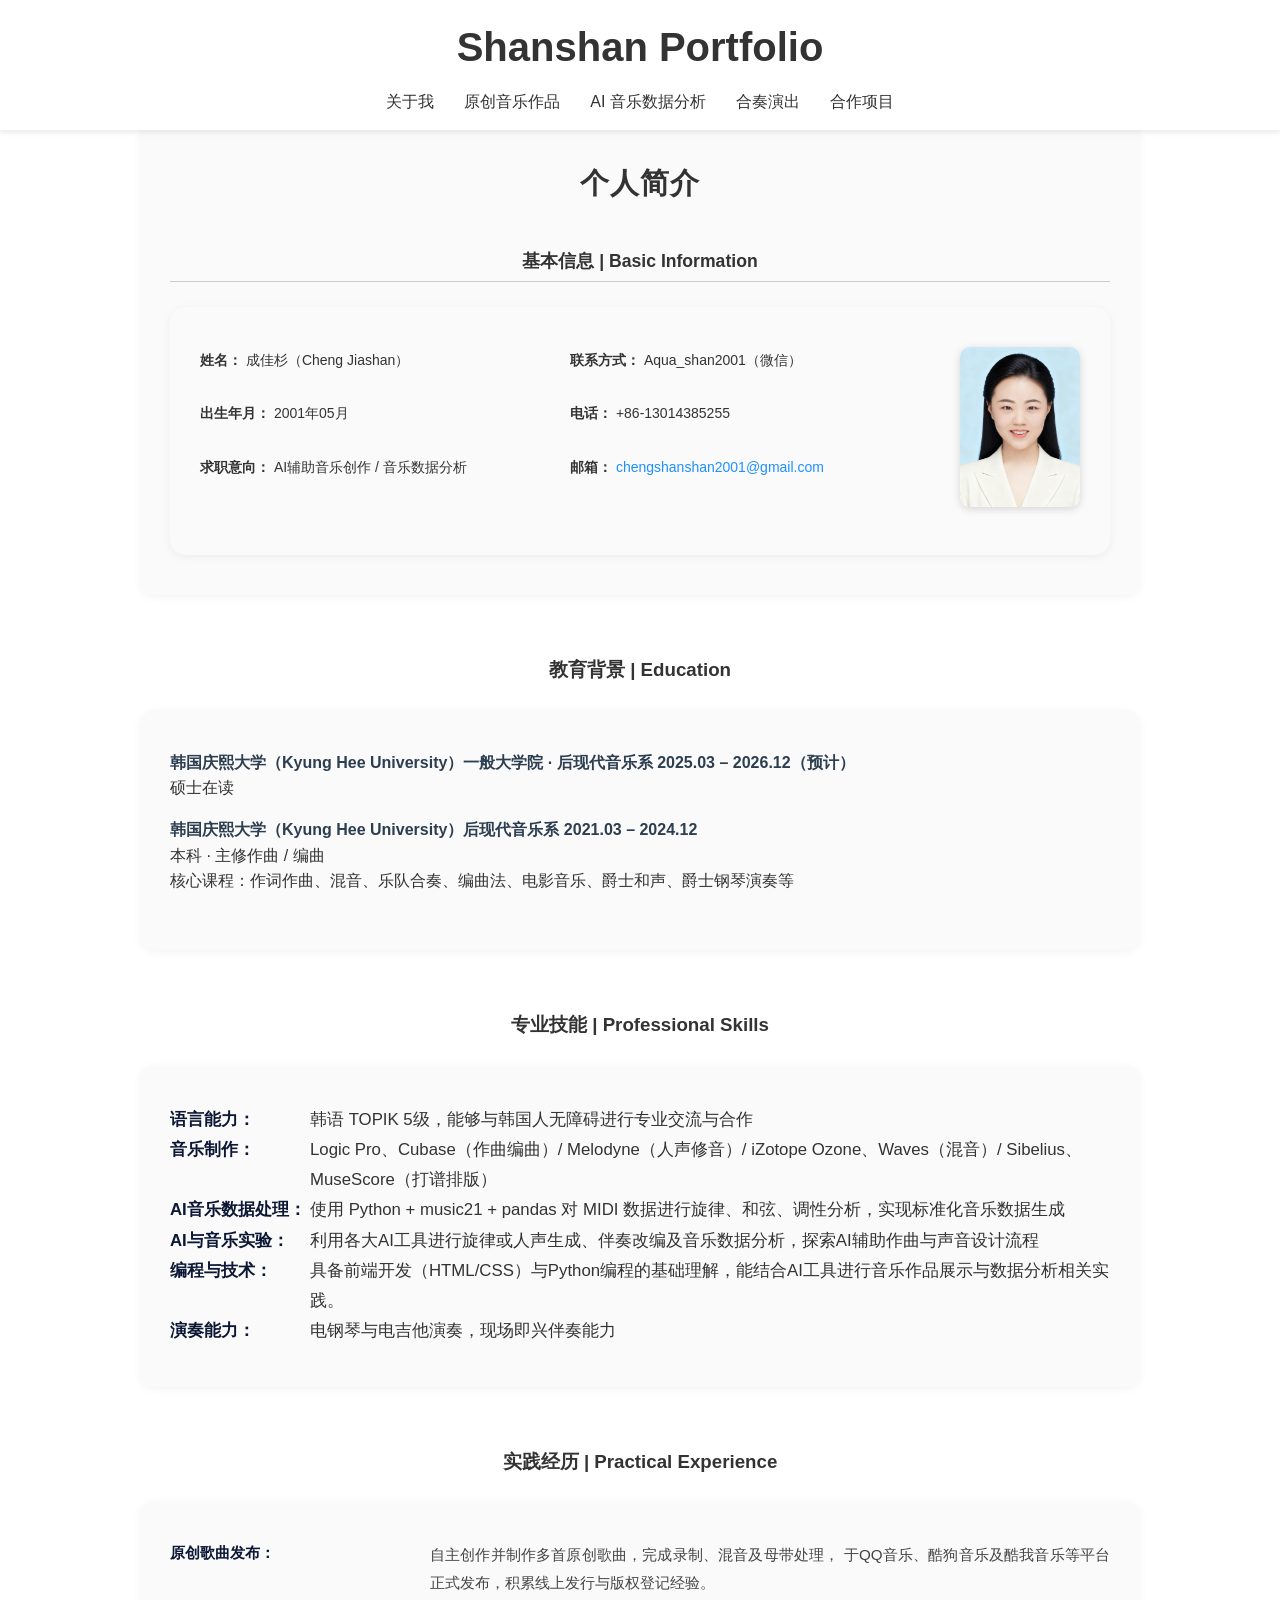
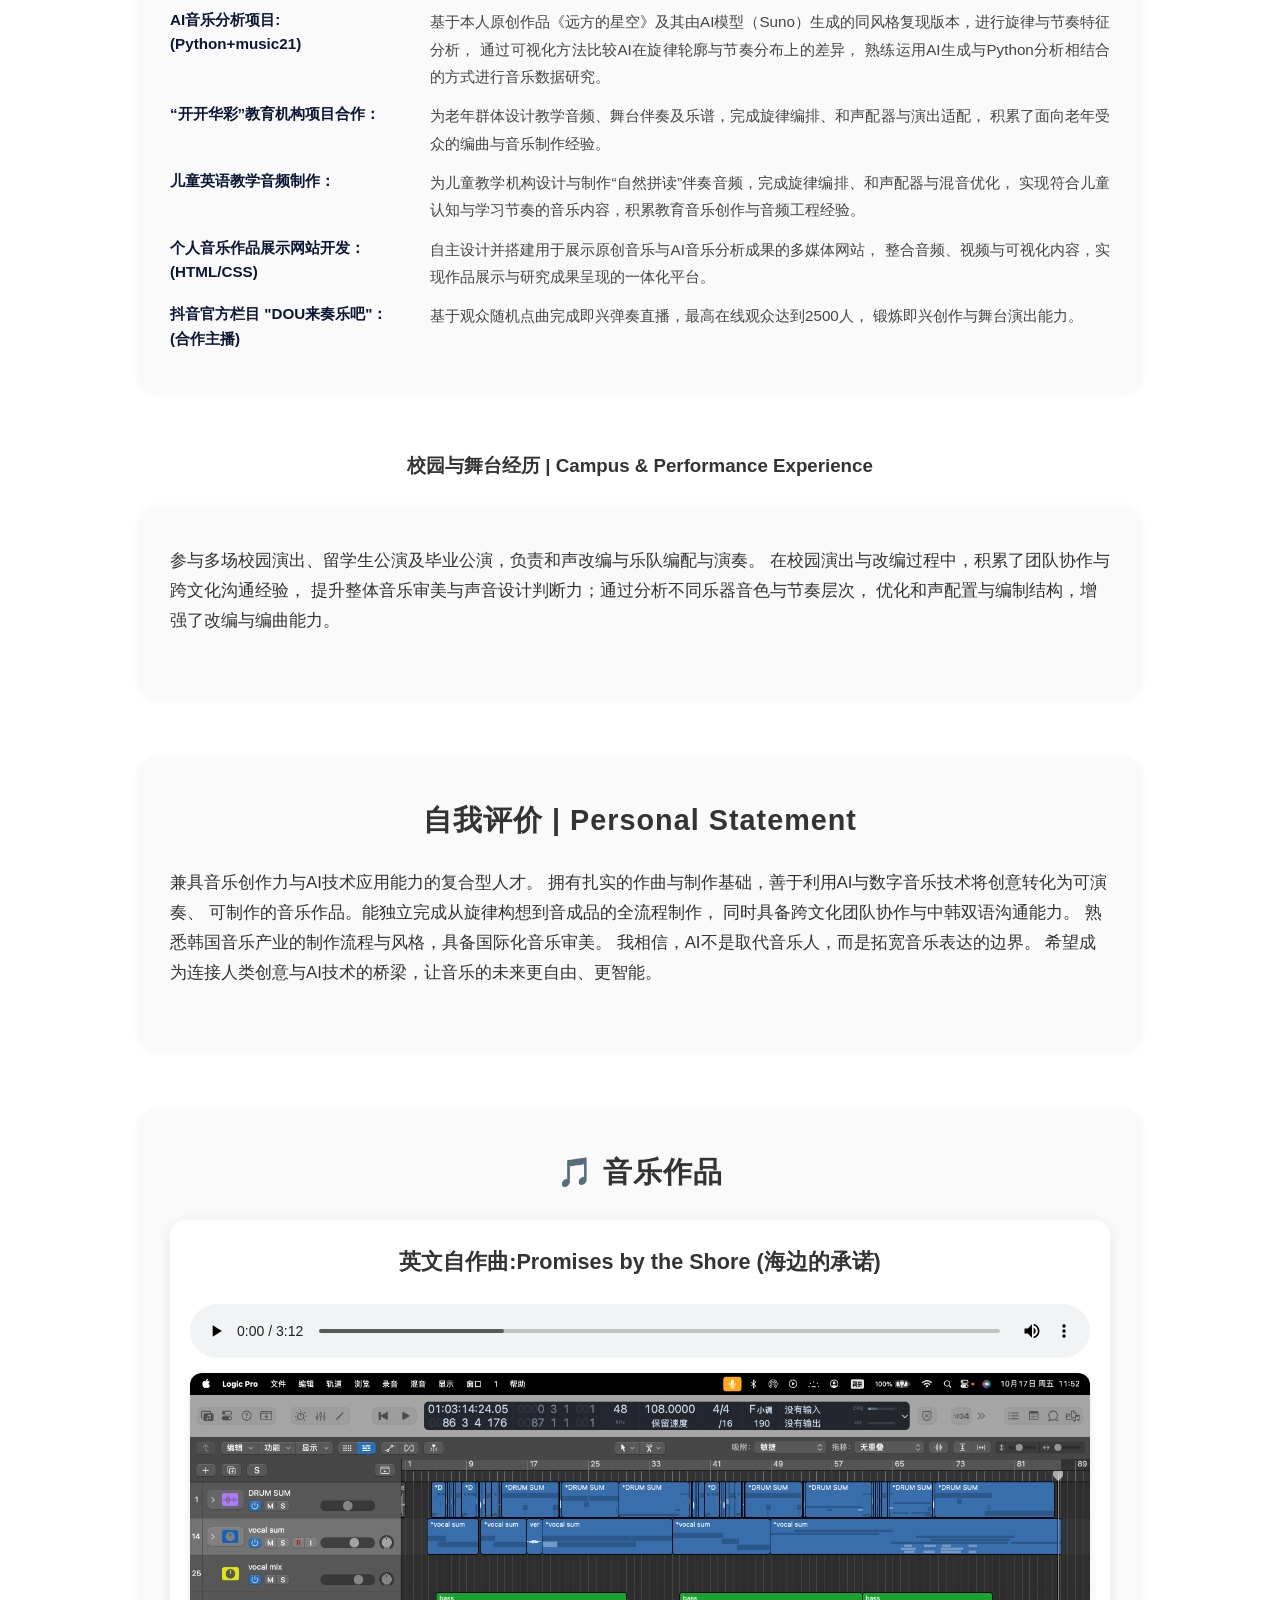
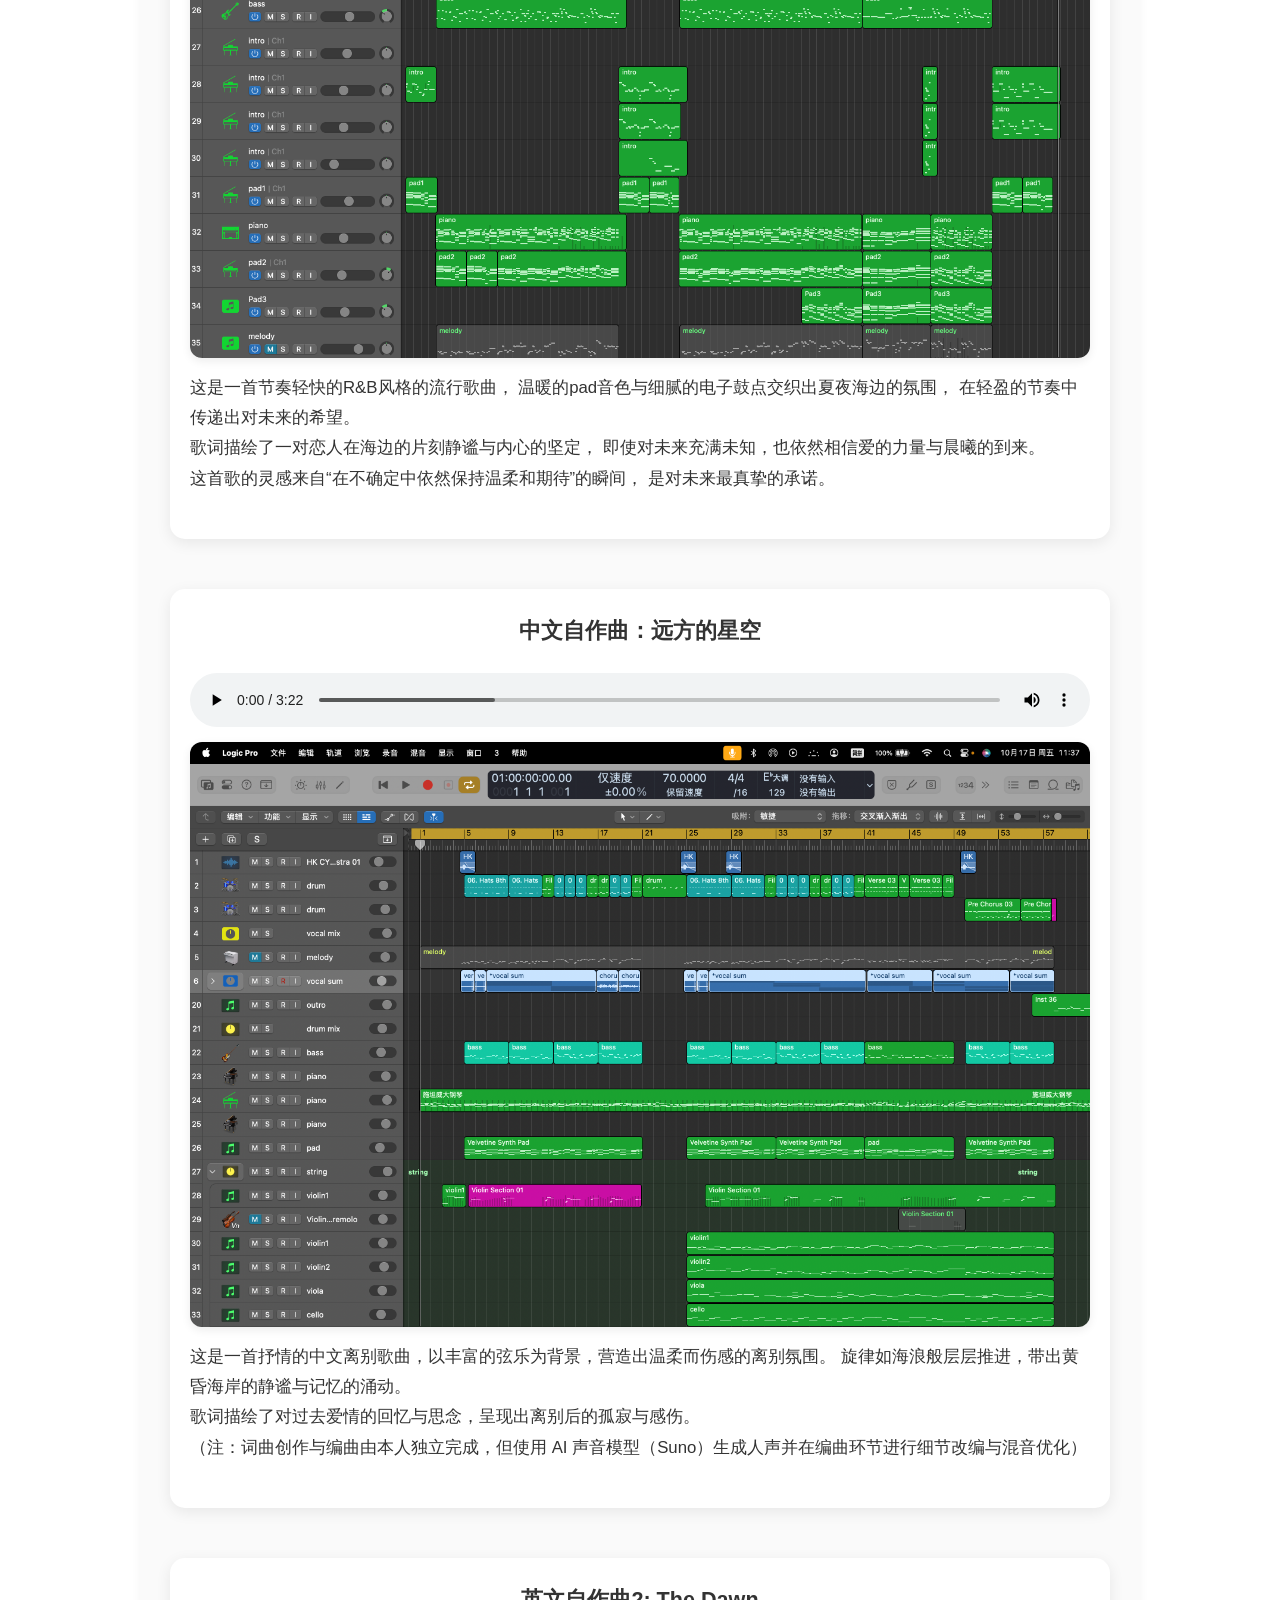
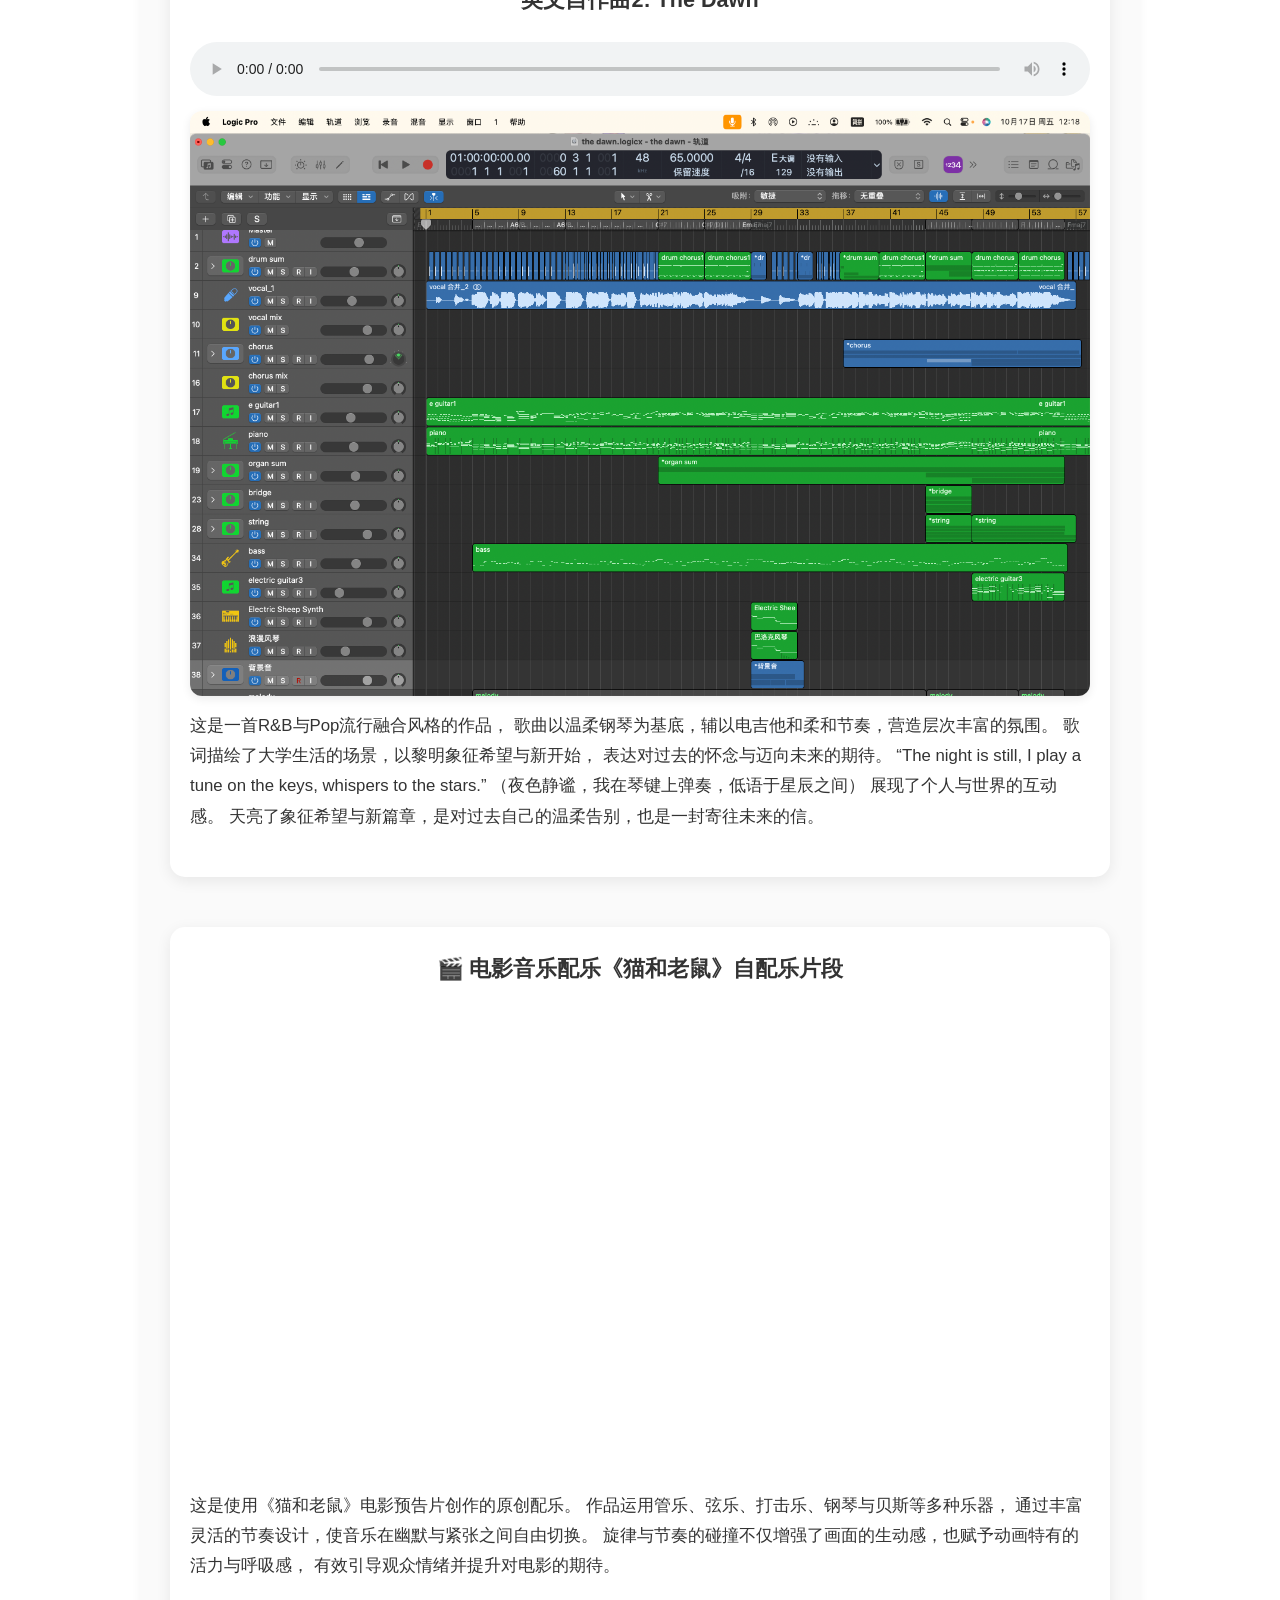
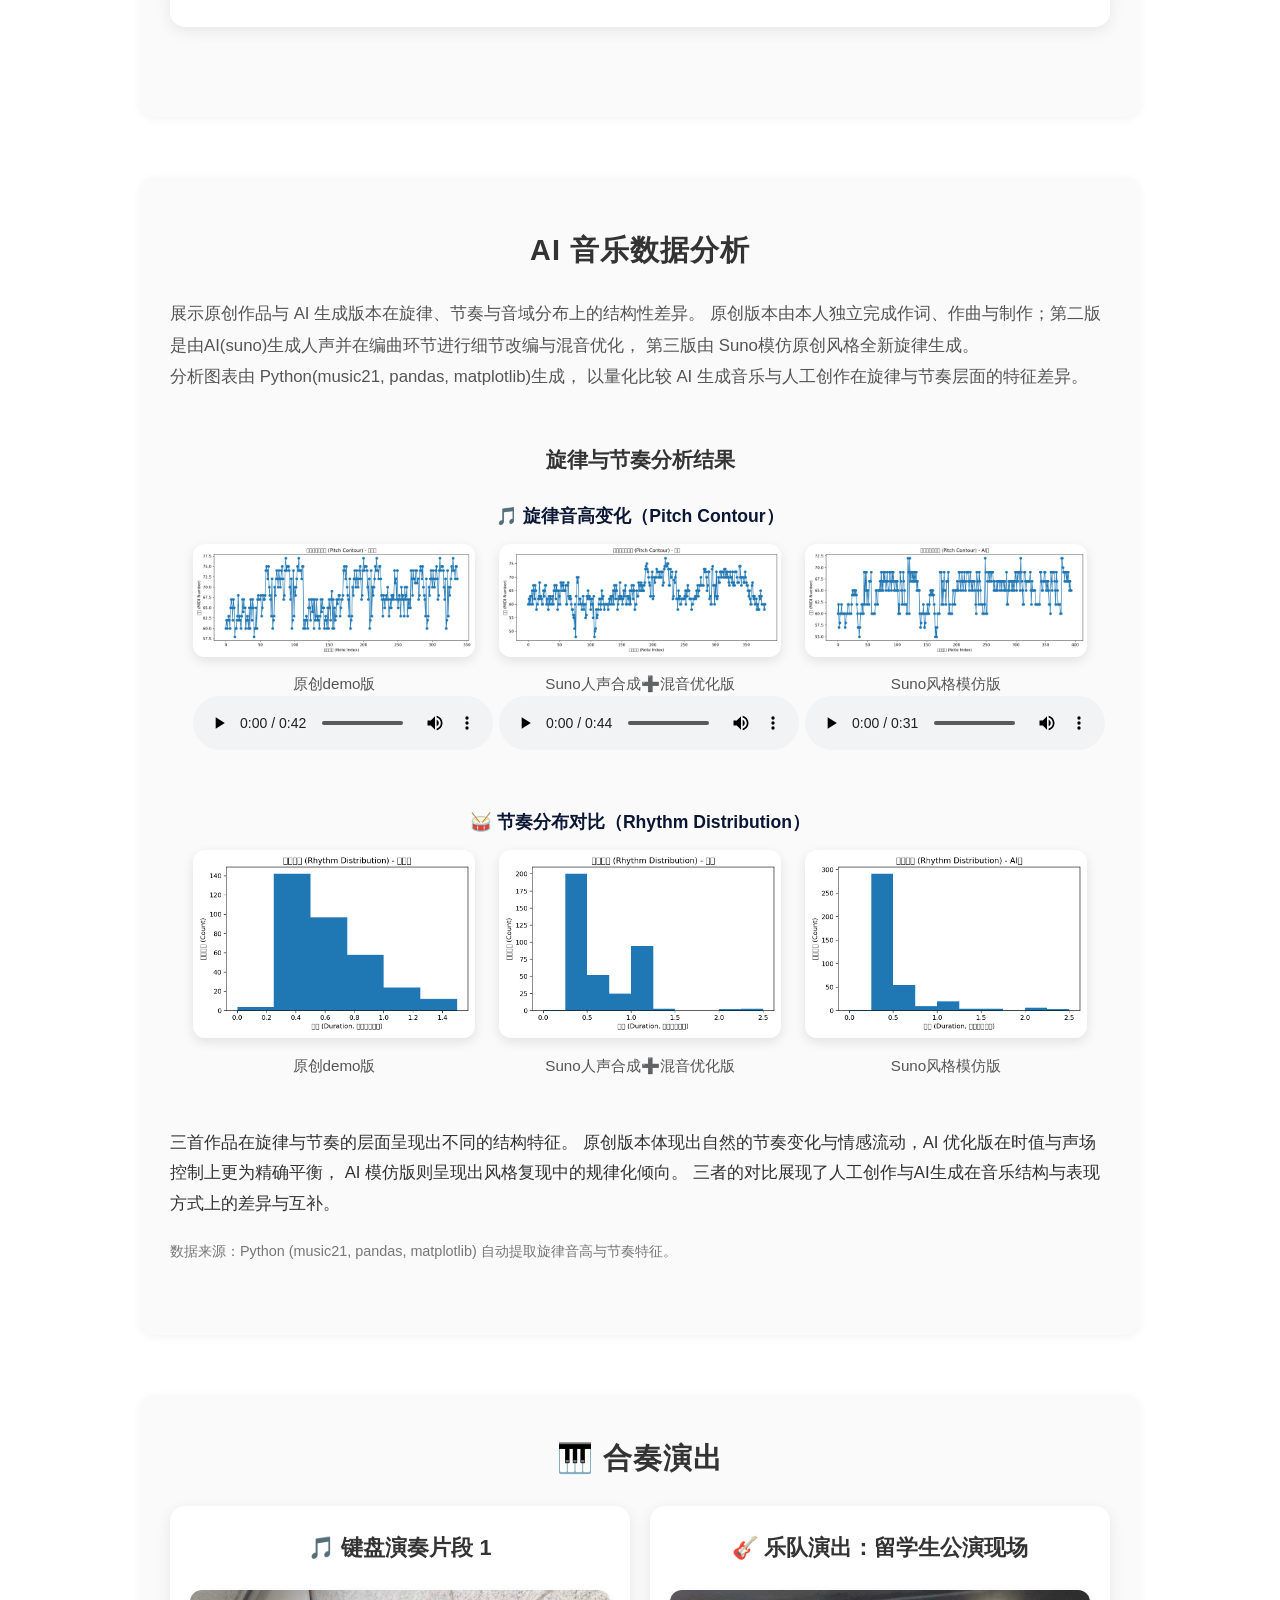
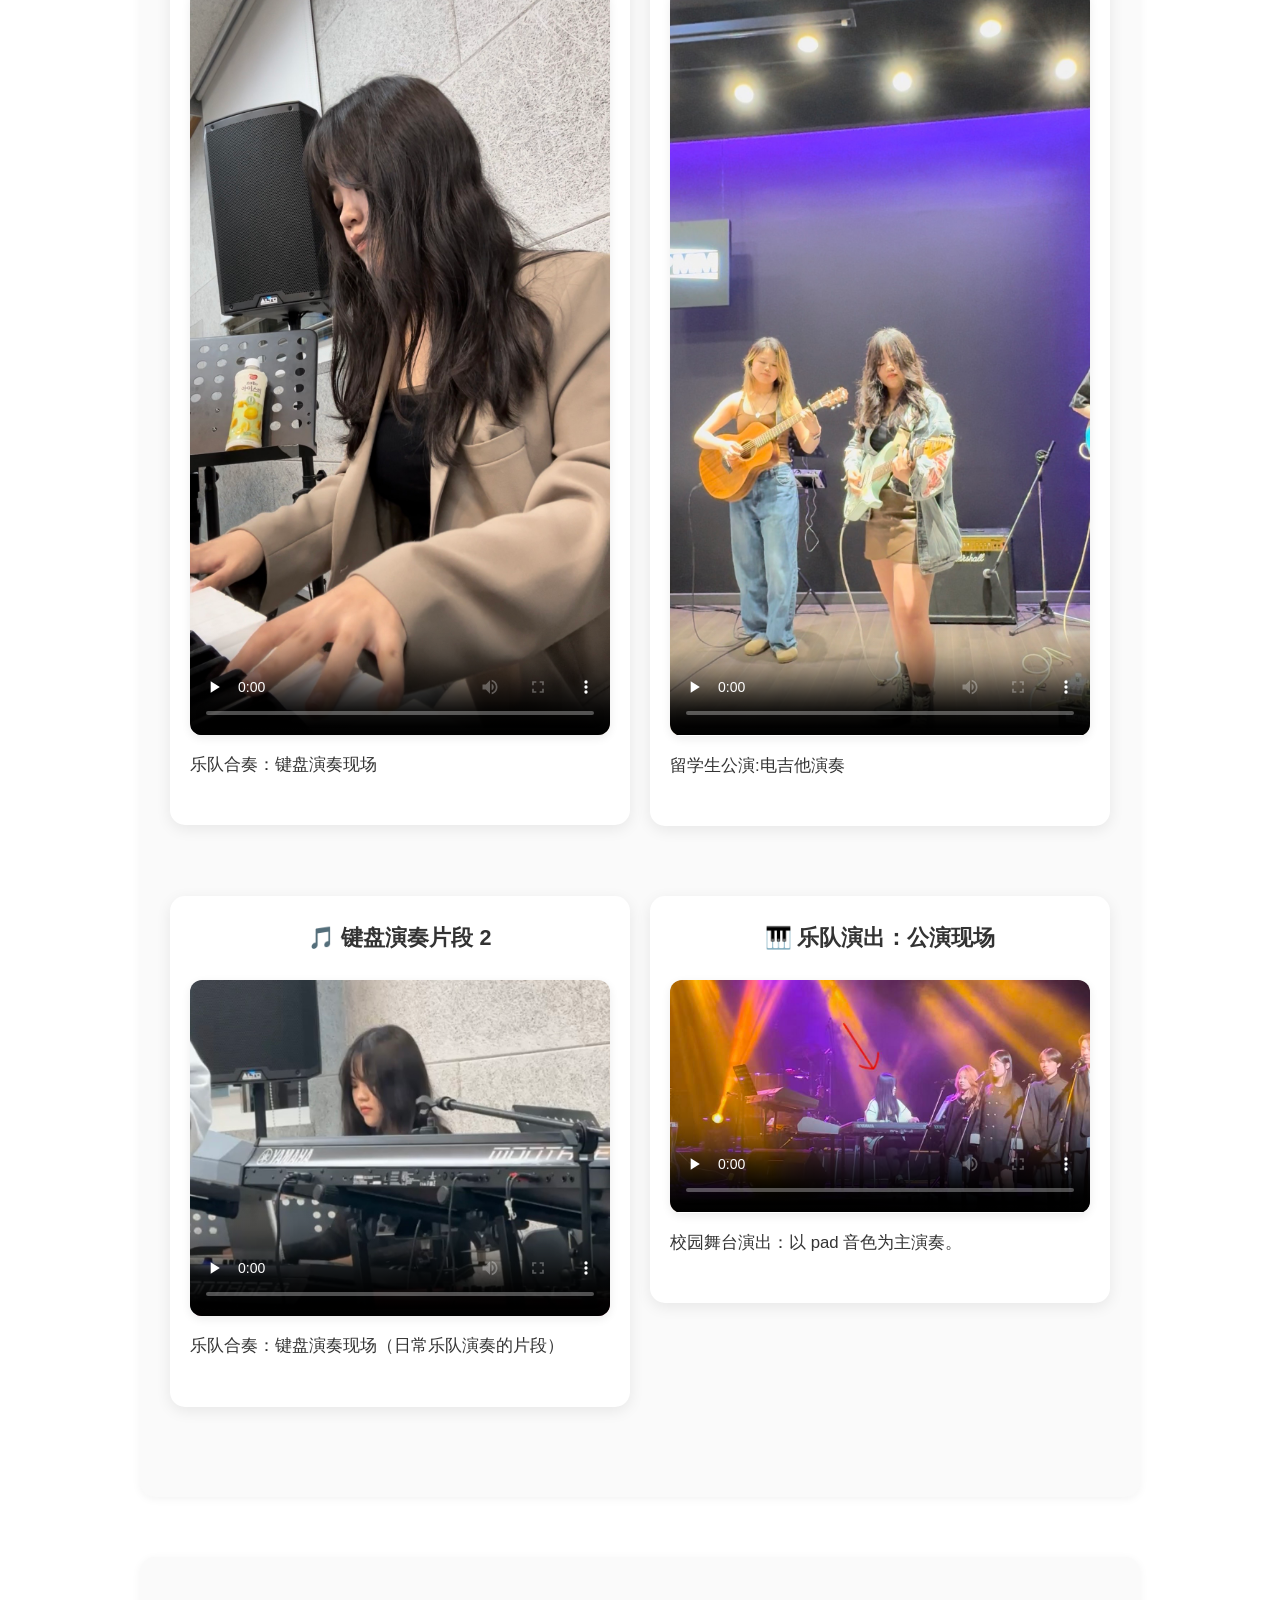
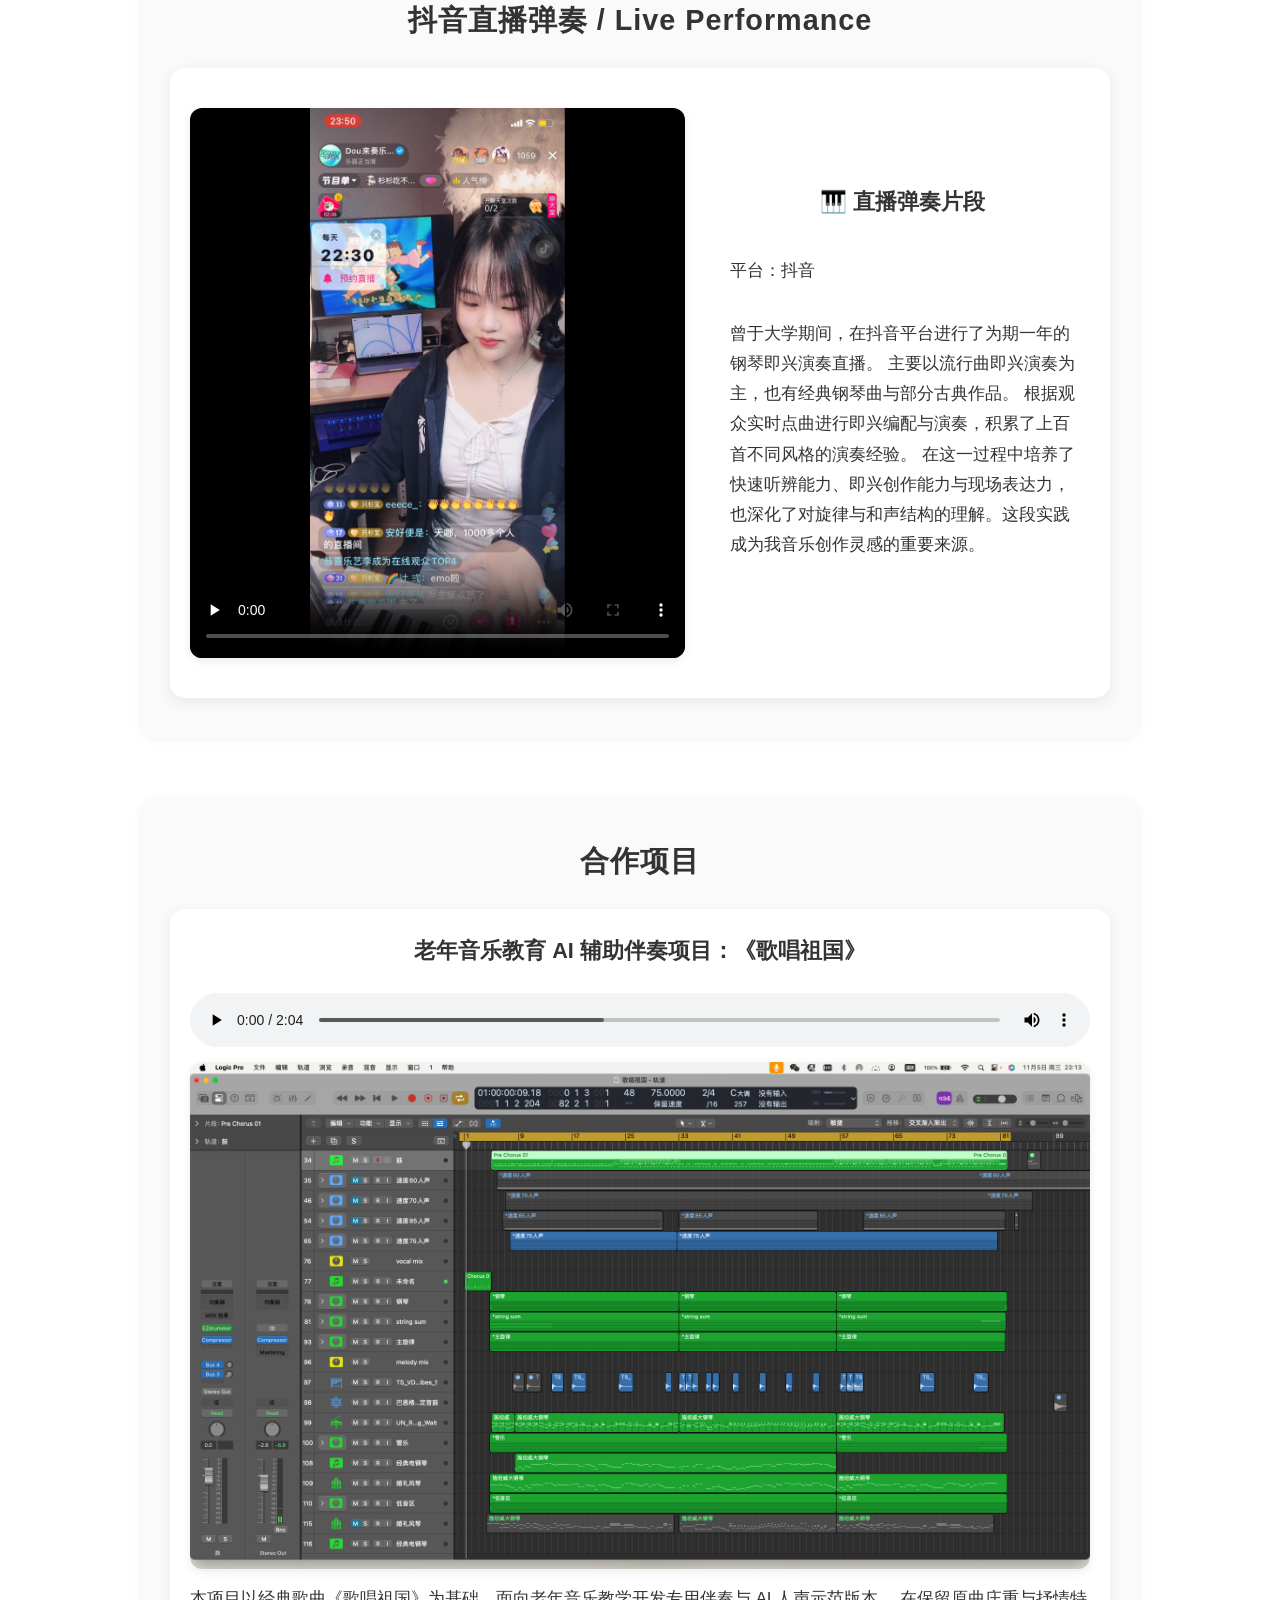
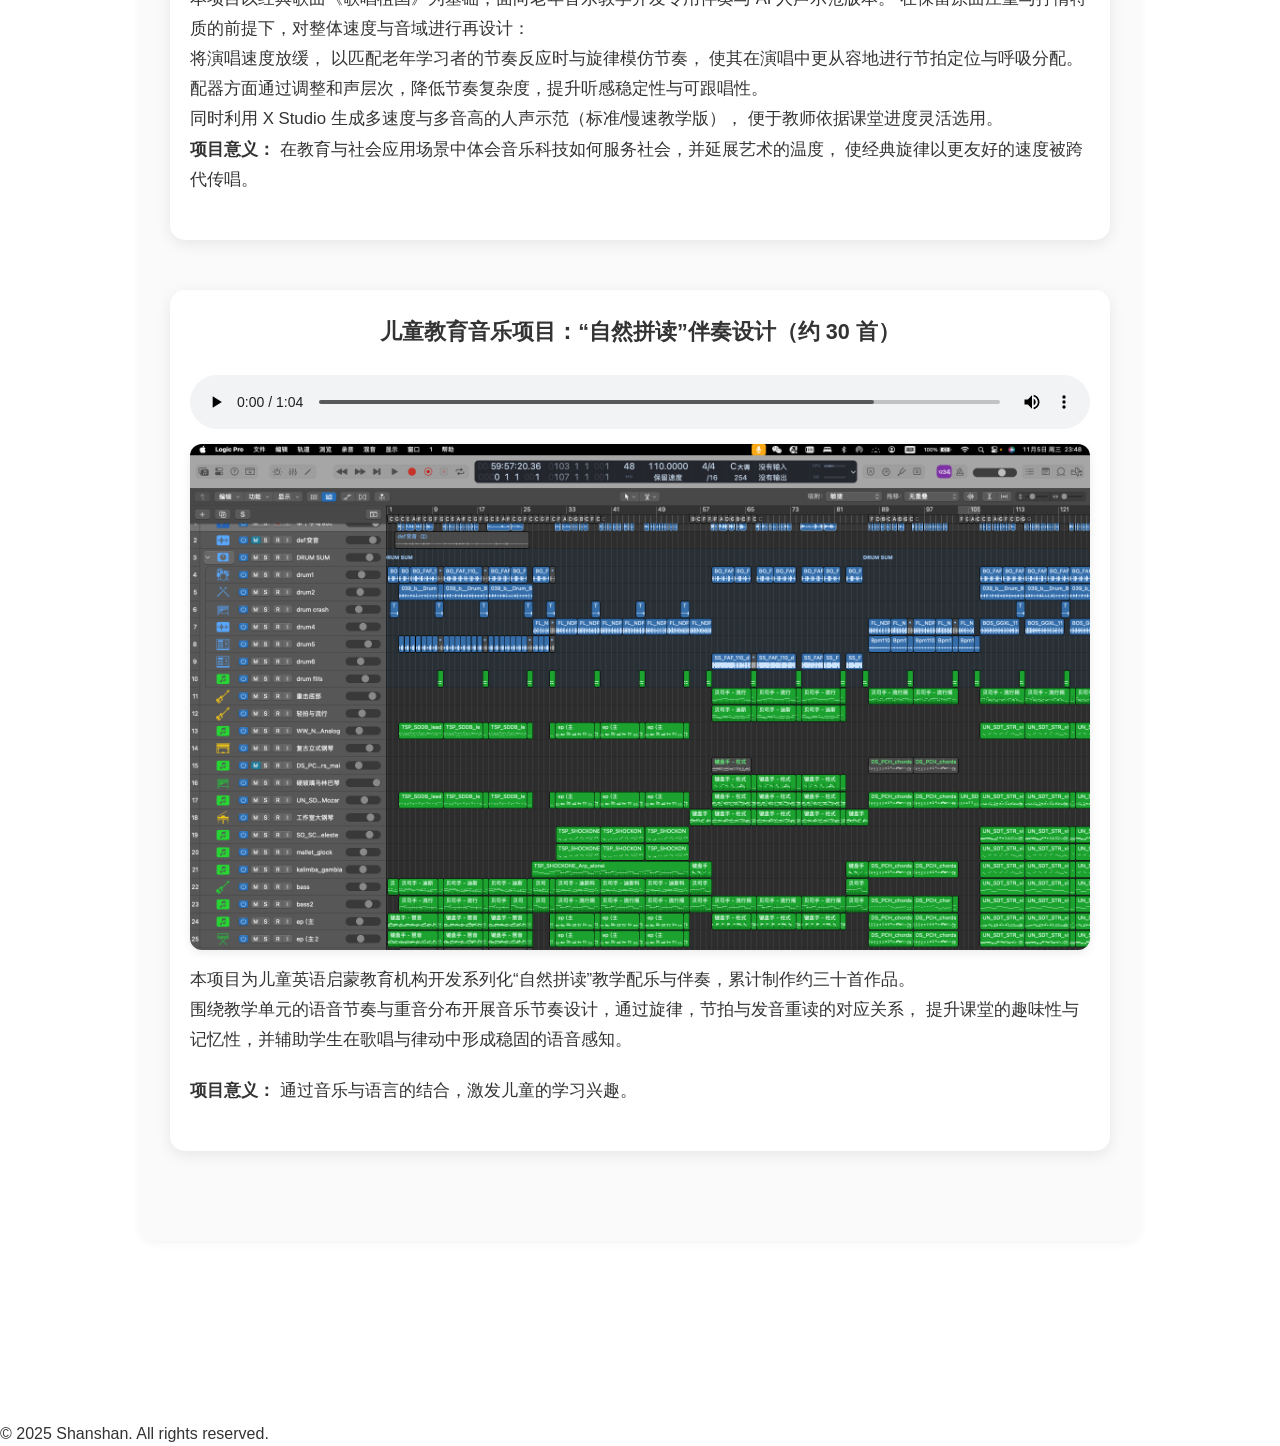
==== index.html @ 5c42ab13 "Update index.html" ====
<!-- ============================================= -->
<!-- 这是 Shanshan 的个人作品展示网页基础 HTML 框架 -->
<!-- ============================================= -->

<!DOCTYPE html>
<html lang="zh-CN">
<head>
  <meta charset="UTF-8" />
  <meta name="viewport" content="width=device-width, initial-scale=1.0" /> 
  <title>Shanshan Portfolio</title>
  <link rel="stylesheet" href="style.css?v=13" />
</head>
<style>
#statement.section {
  background-color: #fafafa !important;
  border-radius: 15px !important;
  box-shadow: 0 2px 10px rgba(0,0,0,0.05) !important;
  padding: 40px 30px !important;
  margin: 0 auto 60px auto !important;
  max-width: 1000px !important;
}
</style>

<body>
  <!-- ============================================= -->
  <!-- 页头部分 Header -->
  <!-- ============================================= -->
  <header>
    <h1>Shanshan Portfolio</h1>
    <button class="menu-toggle" aria-label="Toggle Menu">☰</button>
    <nav>
      <ul>
        <li><a href="#about">关于我</a></li>
        <li><a href="#music">原创音乐作品</a></li>
        <li><a href="#ai-analysis">AI 音乐数据分析</a></li>
        <li><a href="#ensemble">合奏演出</a></li>
        <li><a href="#collab">合作项目</a></li>
      </ul>
    </nav>
  </header>

  <!-- ✅ 主体内容 -->
  <main>
    <section id="about" class="section">
      <h2>个人简介</h2>
      <h3>基本信息 | Basic Information</h3>

      <div id="basic-info" class="info-grid">
        <div class="info-left">
          <p>
            <strong>姓名：</strong> 成佳杉（Cheng Jiashan）<br><br>
            <strong>出生年月：</strong> 2001年05月<br><br>
            <strong>求职意向：</strong> AI辅助音乐创作 / 音乐数据分析<br>
          </p>
        </div>

        <div class="info-right">
          <p>
            <strong>联系方式：</strong> Aqua_shan2001（微信）<br><br>
            <strong>电话：</strong> +86-13014385255<br><br>
            <strong>邮箱：</strong>
            <a href="mailto:chengshanshan2001@gmail.com">chengshanshan2001@gmail.com</a>
          </p>
        </div>

        <div class="info-photo">
          <img src="assets/images/zhengjianzhao.jpg" alt="证件照" />
        </div>
      </div>
    </section>
  </main>

  <!-- 2. 教育背景 -->
  <h3>教育背景 | Education</h3>
  <section id="education" class="section">

  <div class="education-list">

    <div class="education-item">
      <div class="edu-header">
        <span class="edu-school">韩国庆熙大学（Kyung Hee University）一般大学院 · 后现代音乐系</span>
        <span class="edu-period">2025.03 – 2026.12（预计）</span>
      </div>
      <div class="edu-major">硕士在读</div>
    </div>

    <div class="education-item">
      <div class="edu-header">
        <span class="edu-school">韩国庆熙大学（Kyung Hee University）后现代音乐系</span>
        <span class="edu-period">2021.03 – 2024.12</span>
      </div>
      <div class="edu-major">本科 · 主修作曲 / 编曲</div>
      <div class="edu-courses">核心课程：作词作曲、混音、乐队合奏、编曲法、电影音乐、爵士和声、爵士钢琴演奏等</div>
    </div>

  </div>
</section>
  </p>
  <!-- 5. 专业技能 -->
<h3>专业技能 | Professional Skills</h3>
<section id="skills" class="section">
  <div class="section-content">
    <div class="skills-grid">
      <div class="skill-item">
        <div class="skill-label">语言能力：</div>
        <div class="skill-content">韩语 TOPIK 5级，能够与韩国人无障碍进行专业交流与合作</div>
      </div>
      <div class="skill-item">
        <div class="skill-label">音乐制作：</div>
        <div class="skill-content">Logic Pro、Cubase（作曲编曲）/ Melodyne（人声修音）/ iZotope Ozone、Waves（混音）/ Sibelius、MuseScore（打谱排版）</div>
      </div>
      <div class="skill-item">
        <div class="skill-label">AI音乐数据处理：</div>
        <div class="skill-content">使用 Python + music21 + pandas 对 MIDI 数据进行旋律、和弦、调性分析，实现标准化音乐数据生成</div>
      </div>
      <div class="skill-item">
        <div class="skill-label">AI与音乐实验：</div>
        <div class="skill-content">利用各大AI工具进行旋律或人声生成、伴奏改编及音乐数据分析，探索AI辅助作曲与声音设计流程</div>
      </div>
      <div class="skill-item">
        <div class="skill-label">编程与技术：</div>
        <div class="skill-content">具备前端开发（HTML/CSS）与Python编程的基础理解，能结合AI工具进行音乐作品展示与数据分析相关实践。</div>
      </div>
      <div class="skill-item">
        <div class="skill-label">演奏能力：</div>
        <div class="skill-content">电钢琴与电吉他演奏，现场即兴伴奏能力</div>
      </div>
    </div>
  </div>
</section>

  <!-- 实践经历 -->
<h3>实践经历 | Practical Experience</h3>
<div class="section">
  <div class="experience-grid">
    <div class="experience-item">
      <div class="exp-label">原创歌曲发布：<br></div>
      <div class="exp-content">
        自主创作并制作多首原创歌曲，完成录制、混音及母带处理，
        于QQ音乐、酷狗音乐及酷我音乐等平台正式发布，积累线上发行与版权登记经验。
      </div>
    </div>
     <div class="experience-item">
      <div class="exp-label">AI音乐分析项目:<br>(Python+music21)</div>
      <div class="exp-content">
        基于本人原创作品《远方的星空》及其由AI模型（Suno）生成的同风格复现版本，进行旋律与节奏特征分析，
        通过可视化方法比较AI在旋律轮廓与节奏分布上的差异，
        熟练运用AI生成与Python分析相结合的方式进行音乐数据研究。
      </div>
    </div>
    <div class="experience-item">
      <div class="exp-label">“开开华彩”教育机构项目合作：</div>
      <div class="exp-content">
        为老年群体设计教学音频、舞台伴奏及乐谱，完成旋律编排、和声配器与演出适配，
        积累了面向老年受众的编曲与音乐制作经验。
      </div>
    </div>

    <div class="experience-item">
      <div class="exp-label">儿童英语教学音频制作：</div>
      <div class="exp-content">
        为儿童教学机构设计与制作“自然拼读”伴奏音频，完成旋律编排、和声配器与混音优化，
        实现符合儿童认知与学习节奏的音乐内容，积累教育音乐创作与音频工程经验。
      </div>
    </div>

    <div class="experience-item">
      <div class="exp-label">个人音乐作品展示网站开发：<br>(HTML/CSS)</div>
      <div class="exp-content">
        自主设计并搭建用于展示原创音乐与AI音乐分析成果的多媒体网站，
        整合音频、视频与可视化内容，实现作品展示与研究成果呈现的一体化平台。
      </div>
    </div>

    <div class="experience-item">
      <div class="exp-label">抖音官方栏目 "DOU来奏乐吧"： <br>(合作主播)</div>
      <div class="exp-content">
        基于观众随机点曲完成即兴弹奏直播，最高在线观众达到2500人，
        锻炼即兴创作与舞台演出能力。
      </div>
    </div>

  </div>
</div>

<!-- 4. 校园与舞台经历 -->
 <h3>校园与舞台经历 | Campus & Performance Experience</h3>
<div class="section" id="campus">
  <div class="section-content">
    <p>
      参与多场校园演出、留学生公演及毕业公演，负责和声改编与乐队编配与演奏。
      在校园演出与改编过程中，积累了团队协作与跨文化沟通经验，
      提升整体音乐审美与声音设计判断力；通过分析不同乐器音色与节奏层次，
      优化和声配置与编制结构，增强了改编与编曲能力。
    </p>
  </div>
</div>

<!-- 自我评价 Section -->
<section id="statement" class="section">
  <h2>自我评价 | Personal Statement</h2>
  <p>
    兼具音乐创作力与AI技术应用能力的复合型人才。
    拥有扎实的作曲与制作基础，善于利用AI与数字音乐技术将创意转化为可演奏、
    可制作的音乐作品。能独立完成从旋律构想到音成品的全流程制作，
    同时具备跨文化团队协作与中韩双语沟通能力。
    熟悉韩国音乐产业的制作流程与风格，具备国际化音乐审美。
    我相信，AI不是取代音乐人，而是拓宽音乐表达的边界。
    希望成为连接人类创意与AI技术的桥梁，让音乐的未来更自由、更智能。
  </p>
</section>


  <!-- 音乐作品 Section -->
<section id="music" class="section">
  <h2>🎵 音乐作品</h2>

  <!-- 第一首 -->
  <div class="music-item">
    <h3>英文自作曲:Promises by the Shore (海边的承诺)</h3>
    <audio controls>
      <source src="assets/audio/promise.mp3" type="audio/mpeg">
      您的浏览器不支持音频播放
    </audio>
    <img src="assets/images/primes.png" alt="作品截图 2">
    <p>
      这是一首节奏轻快的R&B风格的流行歌曲，
      温暖的pad音色与细腻的电子鼓点交织出夏夜海边的氛围，
      在轻盈的节奏中传递出对未来的希望。<br>
      歌词描绘了一对恋人在海边的片刻静谧与内心的坚定，
      即使对未来充满未知，也依然相信爱的力量与晨曦的到来。<br>
      这首歌的灵感来自“在不确定中依然保持温柔和期待”的瞬间，
      是对未来最真挚的承诺。
    </p>
  </div>  <!-- ✅加上这行 -->

  <!-- 第二首 -->
  <div class="music-item">
    <h3>中文自作曲：远方的星空</h3>
    <audio controls>
      <source src="assets/audio/sunoyuanfang.mp3" type="audio/mpeg">
      您的浏览器不支持音频播放
    </audio>
    <img src="assets/images/yuanfang.png" alt="作品截图 1">
    <p>
      这是一首抒情的中文离别歌曲，以丰富的弦乐为背景，营造出温柔而伤感的离别氛围。
      旋律如海浪般层层推进，带出黄昏海岸的静谧与记忆的涌动。<br>
      歌词描绘了对过去爱情的回忆与思念，呈现出离别后的孤寂与感伤。<br>
      （注：词曲创作与编曲由本人独立完成，但使用 AI 声音模型（Suno）生成人声并在编曲环节进行细节改编与混音优化）
    </p>
  </div>

  <!-- 第三首 -->
  <div class="music-item">
    <h3>英文自作曲2: The Dawn</h3>
    <audio controls>
      <source src="assets/audio/the dawn.mp3" type="audio/mpeg">
      您的浏览器不支持音频播放
    </audio>
    <img src="assets/images/the dawn.png" alt="作品截图3">
    <p>
      这是一首R&B与Pop流行融合风格的作品，
      歌曲以温柔钢琴为基底，辅以电吉他和柔和节奏，营造层次丰富的氛围。
      歌词描绘了大学生活的场景，以黎明象征希望与新开始，
      表达对过去的怀念与迈向未来的期待。
      “The night is still, I play a tune on the keys, whispers to the stars.”
      （夜色静谧，我在琴键上弹奏，低语于星辰之间）
      展现了个人与世界的互动感。
      天亮了象征希望与新篇章，是对过去自己的温柔告别，也是一封寄往未来的信。
    </p>
  </div>

 <!-- 电影配乐 -->
<div class="music-item">
  <h3>🎬 电影音乐配乐《猫和老鼠》自配乐片段</h3>

  <!-- 嵌入Bilibili视频 -->
  <iframe 
    src="//player.bilibili.com/player.html?isOutside=true&aid=115497945339783&bvid=BV1Nb1xBbEkh&cid=33733151829&p=1" 
    width="100%" height="460" 
    scrolling="no" border="0" frameborder="no" framespacing="0" allowfullscreen="true">
  </iframe>

  <p>
    这是使用《猫和老鼠》电影预告片创作的原创配乐。
    作品运用管乐、弦乐、打击乐、钢琴与贝斯等多种乐器，
    通过丰富灵活的节奏设计，使音乐在幽默与紧张之间自由切换。
    旋律与节奏的碰撞不仅增强了画面的生动感，也赋予动画特有的活力与呼吸感，
    有效引导观众情绪并提升对电影的期待。
  </p>
</div>



</section>

  <!-- AI 音乐数据分析 Section -->
<section id="ai-analysis" class="section">
  <h2>AI 音乐数据分析</h2>
  <p class="ai-intro">
   展示原创作品与 AI 生成版本在旋律、节奏与音域分布上的结构性差异。
原创版本由本人独立完成作词、作曲与制作；第二版是由AI(suno)生成人声并在编曲环节进行细节改编与混音优化，
第三版由 Suno模仿原创风格全新旋律生成。<br>
分析图表由 Python(music21, pandas, matplotlib)生成，
以量化比较 AI 生成音乐与人工创作在旋律与节奏层面的特征差异。
  </p>

  <div class="image-grid">
  <h3>旋律与节奏分析结果</h3>

  <!-- 第1行：三张“旋律”图 -->
  <div class="img-row">
    <h4>🎵 旋律音高变化（Pitch Contour）</h4>
    <div class="img-group">
      <figure>
        <img src="assets/images/yuan-mel.png" alt="纯原创旋律轮廓">
        <figcaption>原创demo版</figcaption>
        <audio controls src="assets/audio/fuge1.mp3"></audio>
      </figure>
      <figure>
        <img src="assets/images/suno-mel.png" alt="Suno混音旋律轮廓">
        <figcaption>Suno人声合成➕混音优化版</figcaption>
        <audio controls src="assets/audio/fuge2.mp3"></audio>
      </figure>
      <figure>
        <img src="assets/images/AI_mel.png" alt="AI仿写旋律轮廓">
        <figcaption>Suno风格模仿版</figcaption>
        <audio controls src="assets/audio/fuge3.mp3"></audio>
      </figure>
    </div>
  </div>
  <!-- 第2行：三张“节奏”图 -->
  <div class="img-row">
    <h4>🥁 节奏分布对比（Rhythm Distribution）</h4>
    <div class="img-group">
      <figure>
        <img src="assets/images/yuan_rhythm.png" alt="纯原创节奏分布">
        <figcaption>原创demo版</figcaption>
      </figure>
      <figure>
        <img src="assets/images/suno- rhythm.png" alt="Suno混音节奏分布">
        <figcaption>Suno人声合成➕混音优化版</figcaption>
      </figure>
      <figure>
        <img src="assets/images/AI_rhythm.png" alt="AI仿写节奏分布">
        <figcaption>Suno风格模仿版</figcaption>
      </figure>
    </div>
  </div>
<p class="ai-summary"> 三首作品在旋律与节奏的层面呈现出不同的结构特征。
  原创版本体现出自然的节奏变化与情感流动，AI 优化版在时值与声场控制上更为精确平衡，
  AI 模仿版则呈现出风格复现中的规律化倾向。
  三者的对比展现了人工创作与AI生成在音乐结构与表现方式上的差异与互补。 </p>
  <p class="note">
    数据来源：Python (music21, pandas, matplotlib) 自动提取旋律音高与节奏特征。
  </p>
</div>
</section>
<!-- 合奏演出 Section -->
<section class="section" id="ensemble-section">
  <h2>🎹 合奏演出</h2>

  <div id="ensemble">
    <!-- 键盘演奏1 -->
    <article class="music-item">
      <h3>🎵 键盘演奏片段 1</h3>
      <video controls preload="none" poster="assets/images/hezou1.jpg" width="100%">
        <source src="assets/video/hezou1.MOV" type="video/mp4">
        您的浏览器不支持视频播放。
      </video>
      <p class="meta">乐队合奏：键盘演奏现场</p>
    </article>

    <!-- 电吉他演出 -->
    <article class="music-item">
      <h3>🎸 乐队演出：留学生公演现场</h3>
      <video controls preload="none" poster="assets/images/guitar.jpg" width="100%">
        <source src="assets/video/guitar.MOV" type="video/mp4">
        您的浏览器不支持视频播放。
      </video>
      <p class="meta">留学生公演:电吉他演奏</p>
    </article>

    <!-- 键盘演奏2 -->
    <article class="music-item">
      <h3>🎵 键盘演奏片段 2</h3>
      <video controls preload="none" poster="assets/images/hezou2.jpg" width="100%">
        <source src="assets/video/hezou2.MOV" type="video/mp4">
        您的浏览器不支持视频播放。
      </video>
      <p class="meta">乐队合奏：键盘演奏现场（日常乐队演奏的片段）</p>
    </article>

    <!-- 电钢琴演出 -->
    <article class="music-item">
      <h3>🎹 乐队演出：公演现场</h3>
      <video controls preload="none" poster="assets/images/gongyan2.jpg" width="100%">
        <source src="assets/video/gongyan.mov" type="video/mp4">
        您的浏览器不支持视频播放。
      </video>
      <p class="meta">校园舞台演出：以 pad 音色为主演奏。</p>
    </article>
  </div>
</section>

<!-- 实时演奏 Section -->
<section id="live" class="section">
  <h2>抖音直播弹奏 / Live Performance</h2>

  <article class="music-item live-item">
  <div class="live-video">
    <video controls preload="none" poster="assets/images/live.PNG">
      <source src="assets/video/live.MOV" type="video/mp4">
      您的浏览器不支持视频播放。
    </video>
  </div>
  <div class="live-desc">
    <h3>🎹 直播弹奏片段</h3>
    <p class="meta">平台：抖音</p>
    <p class="desc">   曾于大学期间，在抖音平台进行了为期一年的钢琴即兴演奏直播。
      主要以流行曲即兴演奏为主，也有经典钢琴曲与部分古典作品。
      根据观众实时点曲进行即兴编配与演奏，积累了上百首不同风格的演奏经验。
      在这一过程中培养了快速听辨能力、即兴创作能力与现场表达力，
      也深化了对旋律与和声结构的理解。这段实践成为我音乐创作灵感的重要来源。</p>
  </div>
</article>
</section>
<!-- 合作项目 Section -->
<section id="collab" class="section">
  <h2>合作项目</h2>

  <!-- 项目 1：老年音乐教育 -->
  <div class="music-item">
    <h3>老年音乐教育 AI 辅助伴奏项目：《歌唱祖国》</h3>
    <audio controls>
      <source src="assets/audio/gechangzuguo.mp3" type="audio/mpeg">
      您的浏览器不支持音频播放
    </audio>
    <img src="assets/images/gechangzuguo.png" alt="项目截图">
    <p>
      本项目以经典歌曲《歌唱祖国》为基础，面向老年音乐教学开发专用伴奏与 AI 人声示范版本。
在保留原曲庄重与抒情特质的前提下，对整体速度与音域进行再设计：<br>将演唱速度放缓，
以匹配老年学习者的节奏反应时与旋律模仿节奏，
使其在演唱中更从容地进行节拍定位与呼吸分配。<br>
配器方面通过调整和声层次，降低节奏复杂度，提升听感稳定性与可跟唱性。<br>
同时利用 X Studio 生成多速度与多音高的人声示范（标准/慢速教学版），
便于教师依据课堂进度灵活选用。<br>
<strong>项目意义：</strong> 在教育与社会应用场景中体会音乐科技如何服务社会，并延展艺术的温度，
使经典旋律以更友好的速度被跨代传唱。
    </p>
  </div>

  <!-- 项目 2：儿童自然拼读 -->
  <div class="music-item">
    <h3>儿童教育音乐项目：“自然拼读”伴奏设计（约 30 首）</h3>
    <audio controls>
      <source src="assets/audio/jkl.mp3" type="audio/mpeg">
      您的浏览器不支持音频播放
    </audio>
    <img src="assets/images/ziran.png" alt="自然拼读配乐工程截图">
    <p>
      本项目为儿童英语启蒙教育机构开发系列化“自然拼读”教学配乐与伴奏，累计制作约三十首作品。<br>
      围绕教学单元的语音节奏与重音分布开展音乐节奏设计，通过旋律，节拍与发音重读的对应关系，
      提升课堂的趣味性与记忆性，并辅助学生在歌唱与律动中形成稳固的语音感知。
      <br>
    </p>
    <p>
      <strong>项目意义：</strong> 通过音乐与语言的结合，激发儿童的学习兴趣。
    </p>
  </div>

</section>
<main class="main-content">
  <!-- 保留原有的所有 section 内容 -->
</main>
  <!-- ============================================= -->
  <!-- 页脚 Footer -->
  <!-- ============================================= -->
  <footer>
    <p>© 2025 Shanshan. All rights reserved.</p>
  </footer>
  <script>
  // 选取页面内所有 <video> 元素
  const videos = document.querySelectorAll("video");

  // 当某个视频开始播放时
  videos.forEach((video) => {
    video.addEventListener("play", () => {
      // 暂停其他正在播放的视频
      videos.forEach((otherVideo) => {
        if (otherVideo !== video && !otherVideo.paused) {
          otherVideo.pause();
        }
      });
    });
  });
</script>
 <!-- ✅ 放在网页最底部的脚本 -->
   <script>
  document.addEventListener('DOMContentLoaded', () => {
    const menuBtn = document.querySelector('.menu-toggle');
    const navList = document.querySelector('nav ul');
    
    menuBtn.addEventListener('click', (e) => {
      e.stopPropagation();
      navList.classList.toggle('active');
    });

    document.addEventListener('click', (e) => {
      if (!navList.contains(e.target) && !menuBtn.contains(e.target)) {
        navList.classList.remove('active');
      }
    });
  });

  // ✅ 确保同时只播放一个音频
  document.addEventListener("play", function(e) {
    const audios = document.getElementsByTagName("audio");
    for (let i = 0; i < audios.length; i++) {
      if (audios[i] !== e.target) {
        audios[i].pause();
      }
    }
  }, true);
  </script>
<script>
// ✅ 移动端视频播放兼容修复：让第一次点击就能播放
document.addEventListener('DOMContentLoaded', () => {
  const videos = document.querySelectorAll('video');

  videos.forEach(video => {
    video.addEventListener('click', () => {
      if (video.paused) {
        video.play().catch(() => {}); // 如果被系统阻止，不报错
      } else {
        video.pause();
      }
    });

    // ✅ 支持微信 / Safari 自动允许交互播放
    video.setAttribute('playsinline', 'true');
    video.setAttribute('webkit-playsinline', 'true');
    video.setAttribute('controlsList', 'nodownload');
  });
});
</script>

</body>
</html>
---- style.css ----
/* ============================================= */
/* Shanshan Portfolio - 精简优化版CSS */
/* ============================================= */

/* ---------- 1. 全局基础设置 ---------- */
* {
  margin: 0;
  padding: 0;
  box-sizing: border-box;
  font-family: 'Helvetica Neue', Arial, sans-serif;
}

body {
  background-color: #ffffff;
  color: #333333;
  line-height: 1.6;
}

/* ---------- 2. 页头 Header ---------- */
header {
  position: fixed;
  top: 0;
  left: 0;
  width: 100%;
  background-color: #fff;
  box-shadow: 0 2px 6px rgba(0, 0, 0, 0.1);
  z-index: 1000;
  padding: 15px 0;
  text-align: center;
}

header h1 {
  font-size: 2.5rem;
  margin-bottom: 10px;
}

/* ---------- 3. 导航栏 Nav ---------- */
nav ul {
  list-style: none;
  display: flex;
  justify-content: center;
  gap: 30px;
  flex-wrap: wrap; 
}

nav a {
  text-decoration: none;
  color: #333;
  font-weight: 500;
  transition: color 0.3s;
}

nav a:hover {
  color: #1e90ff;
}

/* ---------- 4. 页面主体 Main ---------- */
main {
  padding-top: 120px; /* 留出导航栏高度 */
}

/* ---------- 5. 通用 Section 样式 ---------- */
.section {
  max-width: 1000px;
  width: 100%; /* ✅ 新增：防止手机溢出 */
  margin: 0 auto 60px auto;
  padding: 40px 30px;
  background-color: #fafafa;
  border-radius: 15px;
  box-shadow: 0 2px 10px rgba(0, 0, 0, 0.05);
}

.section h2 {
  font-size: 2rem;
  margin-bottom: 20px;
  font-weight: 600;
  color: #333;
  letter-spacing: 1px;
  text-align: center;
}

.section p {
  font-size: 1.1rem;
  margin-bottom: 20px;
  line-height: 1.8;
  color: #555;
  text-align: left;
}

/* ---------- 6. 音乐作品与媒体展示区 ---------- */
.music-item {
  background-color: #ffffff;
  padding: 25px 20px;
  border-radius: 15px;
  box-shadow: 0 4px 15px rgba(0, 0, 0, 0.08);
  margin-bottom: 50px;
  transition: transform 0.3s ease, box-shadow 0.3s ease;
}

.music-item:hover {
  transform: translateY(-3px);
  box-shadow: 0 8px 25px rgba(0, 0, 0, 0.12);
}

.music-item h3 {
  margin-bottom: 15px;
  font-size: 1.35rem;
  text-align: center;
  color: #222;
}

.music-item p {
  font-size: 1rem;
  line-height: 1.6;
  color: #555;
  text-align: left;
  margin-top: 12px;
  font-style: normal;
}

/* 音频控件 */
.music-item audio {
  width: 100%;
  min-height: 40px;
  display: block;
  margin: 15px auto;
}

/* 图片 */
.music-item img {
  max-width: 100%;
  height: auto;
  display: block;
  margin: 15px auto;
  border-radius: 12px;
  box-shadow: 0 3px 10px rgba(0, 0, 0, 0.08);
}

/* 视频 */
.music-item video {
  max-width: 80%;
  width: 100%;
  max-width: 100%; /* ✅ 新增：限制最大宽度 */
  height: auto;
  object-fit: contain;
  border-radius: 12px;
  display: block;
  margin: 15px auto;
  box-shadow: 0 3px 10px rgba(0, 0, 0, 0.08);
  transition: transform 0.3s ease, box-shadow 0.3s ease;
}

.music-item video:hover {
  transform: scale(1.02);
  box-shadow: 0 8px 20px rgba(0, 0, 0, 0.18);
}

/* 合奏视频布局 */
#ensemble {
  display: grid;
  grid-template-columns: repeat(auto-fit, minmax(320px, 1fr));
  gap: 20px;
  align-items: start;
}

/* 直播视频布局 */
#live .live-item {
  display: flex;
  justify-content: center;
  align-items: center;
  gap: 30px;
  max-width: 1200px;
  width: 100%; 
  margin: 0 auto;
  flex-wrap: wrap;
}

#live .live-video {
  flex: 0 0 55%;
  max-width: 650px;
  width: 100%; 
}

#live .live-video video {
  width: 100%;
  max-height: 550px;
  object-fit: contain;
  border-radius: 12px;
  background-color: #000;
  display: block;
}

#live .live-desc {
  flex: 1 1 40%;
  max-width: 500px;
  width: 100%; 
  display: flex;
  flex-direction: column;
  justify-content: center;
  padding: 0 15px;
  box-sizing: border-box;
}

/* ---------- 7. 响应式调整 ---------- */
@media screen and (max-width: 900px) {
  #live .live-item {
    flex-direction: column;
    align-items: center;
  }
  #live .live-video,
  #live .live-desc {
    flex: 1 1 100%;
    max-width: 90%;
  }
  #live .live-desc {
    padding-top: 15px;
    text-align: center;
  }
}

@media screen and (max-width: 768px) {
  nav ul {
    flex-direction: column;
    gap: 15px;
  }
  .section {
    padding: 30px 20px;
  }
  .music-item {
    padding: 20px 15px;
  }
  .music-item h3 {
    font-size: 1.25rem;
  }
}

/* ---------- 8. 前半部分（About / Education）优化 ---------- */

#about, #education, .info-grid {
  background-color: #fafafa !important;   /* ✅ 改成浅灰，与所有 section 一致 */
  box-shadow: 0 2px 10px rgba(0,0,0,0.05) !important; /* ✅ 统一阴影 */
  border-radius: 15px !important;          /* ✅ 加上圆角 */
  padding: 40px 30px !important;           /* ✅ 内边距与其他 section 一致 */
}


/* 主标题（个人简介标题） */
#about h2 {
  font-size: 1.8rem;
  font-weight: bold;
  color: #2c3e50;
  text-align: center;
  border-bottom: 2px solid #2c3e50;
  padding-bottom: 10px;
  margin-bottom: 30px;
}

/* 小标题（h3）简化为PDF风格 */
#about h3, #education h3 {
  background: none !important;
  border-bottom: 1px solid #ccc !important;
  padding: 6px 0 !important;
  font-size: 1.1rem !important;
  font-weight: bold;
  color: #2c3e50;
  display: block;
  border-radius: 0 !important;
}

/* 信息两列对齐 */
#about .info-grid {
  display: flex;
  justify-content: space-between;
  flex-wrap: wrap;
  gap: 40px;
  margin-top: 10px;
}

#about .info-left p, 
#about .info-right p {
  font-size: 14px;
  line-height: 1.9;
  color: #333;
}

/* 链接统一蓝色风格 */
#about a {
  color: #1e90ff;
  text-decoration: none;
}
#about a:hover {
  text-decoration: underline;
}

/* 教育经历列表更紧凑 */
#education .education-item {
  margin-bottom: 16px;
}
#education .edu-header {
  font-weight: bold;
  color: #2c3e50;
}
#education .edu-maj
/* ============================================= */
/* 专业技能部分优化：让标题与内容同一行显示 */
/* ============================================= */

.skills-grid {
  display: grid;
  grid-template-columns: 1fr; /* 每项单独占一行 */
  gap: 8px; /* 行距 */
}

.skill-item {
  display: flex;
  align-items: baseline; /* 保证文字上下对齐 */
  font-size: 14px;
  color: #333;
  line-height: 1.8;
}

/* 左侧标签：加粗深蓝色 */
.skill-label {
  font-weight: bold;
  color: #0c1735; /* 深蓝 */
  min-width: 120px; /* 控制列宽保持整齐 */
  flex-shrink: 0;
}

/* 右侧内容：正常灰色 */
.skill-content {
  flex: 1;
  color: #444;
}
/* ============================================= */
/* 统一字体样式（适用于前半部分和技能、经历等文字） */
/* ============================================= */

/* 整体统一字体大小与行距 */
.section p,
.section li,
.skill-item {
  font-size: 1.05rem;   /* 与正文一致，约16.8px */
  line-height: 1.8;
  color: #333;
}

/* 专业技能标题（左侧标签）更突出一点 */
.skill-label {
  font-size: 1.05rem;     /* 略大一些，凸显重点 */
  font-weight: bold;
  color: #0c1735;        /* 深蓝色 */
  min-width: 140px;      /* 保持左右对齐整齐 */
}

/* 右侧内容保持清晰灰色 */
.skill-content {
  font-size: 1.05rem;
  color: #333;
}

/* 实践经历列表与正文保持一致 */
.section ul li {
  font-size: 1.05rem;
  color: #333;
  line-height: 1.8;
  margin-bottom: 10px;
}
/* ============================================= */
/* 基本信息布局微调 + 右侧证件照样式 */
/* ============================================= */

/* 让三栏布局更紧凑、左右对齐 */
#basic-info.info-grid {
  display: flex;
  align-items: flex-start; /* 顶部对齐 */
  justify-content: space-between;
  flex-wrap: rap;
  gap: 20px; /* 两栏之间间距比原来更小 */
}

/* 左右文字栏更窄一点 */
#basic-info .info-left,
#basic-info .info-right {
  flex: 1;              /* 各占相等空间 */
  min-width: 250px;     /* 控制最小宽度 */
}

/* 证件照模块靠右 */
#basic-info .info-photo {
  flex: 0 0 140px;       /* 固定宽度 */
  text-align: right;     /* 靠右对齐 */
}

/* 证件照样式 */
#basic-info .info-photo img {
  width: 120px;
  height: 160px;
  object-fit: cover;      /* 按比例裁剪 */
  border-radius: 10px;    /* 轻微圆角 */
  box-shadow: 0 2px 8px rgba(0,0,0,0.15); /* 柔和阴影 */
}
/* ============================================= */
/* 实践经历 - 对齐为与技能相同的结构 */
/* ============================================= */

.experience-grid {
  display: grid;
  grid-template-columns: 1fr; /* 每条经历独占一行 */
  gap: 10px;
}

.experience-item {
  display: flex;
  align-items: flex-start;
  line-height: 1.8;
  font-size: 1.05rem;
  color: #333;
}

.exp-label {
  font-weight: bold;
  color: #0c1735; /* 深蓝，与技能标题一致 */
  min-width: 200px; /* 左列宽度与技能标签保持协调 */
  flex-shrink: 0;
}

.exp-content {
  flex: 1;
  color: #444;
}
/* ============================================= */
/* 实践经历文字对齐优化 */
/* ============================================= */
.experience-grid {
  display: grid;
  grid-template-columns: 1fr;
  gap: 12px;
}

.experience-item {
  display: flex;
  align-items: flex-start;
  line-height: 1.8;
  font-size: 0.95rem;
  color: #333;
}

/* 左边标签固定宽度，右边对齐 */
.exp-label {
  flex: 0 0 260px;   /* ✅ 固定宽度（可以微调成200~240px） */
  font-weight: bold;
  color: #0c1735;
  padding-right: 10px; /* ✅ 给右边留一点空隙 */
  text-align: left;   /* ✅ 文本右对齐，让冒号靠近右边列线 */
  line-height: 1.6;
}

/* 右边内容自动换行，从统一列线起始 */
.exp-content {
  flex: 1;
  color: #444;
  text-align: justify; /* ✅ 可选，让长段落更整齐 */
}
/* ============================================= */
/* AI音乐分析板块（与全站风格统一） */
/* ============================================= */

#ai-analysis {
  background-color: #fafafa;
  border-radius: 15px;
  box-shadow: 0 2px 10px rgba(0, 0, 0, 0.05);
  padding: 50px 30px;
  text-align: center;
}

#ai-analysis h2 {
  font-size: 2rem;
  font-weight: 600;
  color: #333;
  margin-bottom: 25px;
  letter-spacing: 1px;
}

#ai-analysis .ai-intro {
  font-size: 1.05rem;
  color: #555;
  line-height: 1.9;
  margin-bottom: 50px;
  text-align: left!important;
}

/* 音频卡片布局 */
#ai-analysis .audio-grid {
  display: flex;
  flex-wrap: wrap;
  justify-content: center;
  gap: 40px;
  margin-bottom: 60px;
}

#ai-analysis .audio-item {
  background-color: #fff;
  width: 280px;
  padding: 20px 15px;
  border-radius: 15px;
  box-shadow: 0 4px 12px rgba(0, 0, 0, 0.08);
  transition: transform 0.3s ease, box-shadow 0.3s ease;
}

#ai-analysis .audio-item:hover {
  transform: translateY(-4px);
  box-shadow: 0 8px 18px rgba(0, 0, 0, 0.12);
}

#ai-analysis .audio-item h3 {
  font-size: 1.1rem;
  margin-bottom: 10px;
  color: #222;
}

#ai-analysis .audio-item audio {
  width: 100%;
  margin: 10px 0;
}

#ai-analysis .audio-item .desc {
  font-size: 0.95rem;
  color: #555;
  line-height: 1.6;
}

/* 图表区 */
#ai-analysis .image-area {
  margin-top: 30px;
}

#ai-analysis .image-area h3 {
  font-size: 1.25rem;
  color: #333;
  margin-bottom: 25px;
}

#ai-analysis .image-area img {
  width: 90%;
  max-width: 720px;
  display: block;
  margin: 0 auto 25px auto;
  border-radius: 12px;
  box-shadow: 0 4px 12px rgba(0, 0, 0, 0.08);
}

#ai-analysis .image-area .note {
  font-size: 0.9rem;
  color: #777;
  margin-top: 10px;
}

/* 响应式调整 */
@media screen and (max-width: 900px) {
  #ai-analysis .audio-grid {
    flex-direction: column;
    align-items: center;
  }
  #ai-analysis .audio-item {
    width: 85%;
  }
}
/* ============================================= */
/* AI音乐分析板块（含六张图版本） */
/* ============================================= */

#ai-analysis {
  background-color: #fafafa;
  border-radius: 15px;
  box-shadow: 0 2px 10px rgba(0, 0, 0, 0.05);
  padding: 50px 30px;
  text-align: center;
}

#ai-analysis h2 {
  font-size: 2rem;
  font-weight: 600;
  color: #333;
  margin-bottom: 25px;
  letter-spacing: 1px;
}

#ai-analysis .ai-intro {
  font-size: 1.05rem;
  color: #555;
  line-height: 1.9;
  margin-bottom: 50px;
  text-align: center;
}

/* 音频卡片 */
#ai-analysis .audio-grid {
  display: flex;
  flex-wrap: wrap;
  justify-content: center;
  gap: 40px;
  margin-bottom: 60px;
}

#ai-analysis .audio-item {
  background-color: #fff;
  width: 280px;
  padding: 20px 15px;
  border-radius: 15px;
  box-shadow: 0 4px 12px rgba(0, 0, 0, 0.08);
  transition: transform 0.3s ease, box-shadow 0.3s ease;
}

#ai-analysis .audio-item:hover {
  transform: translateY(-4px);
  box-shadow: 0 8px 18px rgba(0, 0, 0, 0.12);
}

#ai-analysis .audio-item h3 {
  font-size: 1.1rem;
  margin-bottom: 10px;
  color: #222;
}

#ai-analysis .audio-item audio {
  width: 100%;
  margin: 10px 0;
}

#ai-analysis .audio-item .desc {
  font-size: 0.95rem;
  color: #555;
  line-height: 1.6;
}

/* 六张图的展示区 */
#ai-analysis .image-grid {
  margin-top: 30px;
}

#ai-analysis .image-grid h3 {
  font-size: 1.3rem;
  margin-bottom: 30px;
  color: #333;
}

#ai-analysis .img-pair {
  margin-bottom: 45px;
}

#ai-analysis .img-pair h4 {
  font-size: 1.1rem;
  margin-bottom: 15px;
  color: #0c1735;
}

#ai-analysis .img-pair img {
  width: 45%;
  max-width: 400px;
  margin: 10px;
  border-radius: 12px;
  box-shadow: 0 4px 12px rgba(0,0,0,0.1);
  transition: transform 0.25s ease, box-shadow 0.25s ease;
}

#ai-analysis .img-pair img:hover {
  transform: scale(1.02);
  box-shadow: 0 8px 18px rgba(0,0,0,0.15);
}

#ai-analysis .note {
  font-size: 0.9rem;
  color: #777;
  margin-top: 20px;
}

/* 响应式调整 */
@media screen and (max-width: 768px) {
  #ai-analysis .audio-grid {
    flex-direction: column;
    align-items: center;
  }

  #ai-analysis .audio-item {
    width: 85%;
  }

  #ai-analysis .img-pair img {
    width: 85%;
    display: block;
    margin: 10px auto;
  }
}
/* AI音乐分析 - 三图并排（旋律一行、节奏一行） */
#ai-analysis .image-grid { margin-top: 40px; }
#ai-analysis .image-grid h3 { font-size: 1.3rem; margin-bottom: 25px; color: #333; }

#ai-analysis .img-row { margin-bottom: 50px; }
#ai-analysis .img-row h4 { font-size: 1.1rem; color: #0c1735; margin-bottom: 14px; }

#ai-analysis .img-group {
  display: flex; justify-content: center; gap: 24px; flex-wrap: wrap;
}
#ai-analysis .img-group figure {
  width: 30%; min-width: 240px; text-align: center;
}
#ai-analysis .img-group img {
  width: 100%; border-radius: 12px;
  box-shadow: 0 4px 12px rgba(0,0,0,0.1);
  transition: transform .25s ease, box-shadow .25s ease;
}
#ai-analysis .img-group img:hover {
  transform: scale(1.03);
  box-shadow: 0 8px 18px rgba(0,0,0,0.15);
}
#ai-analysis .img-group figcaption { margin-top: 8px; font-size: .95rem; color: #555; }

/* 响应式 */
@media (max-width: 900px) {
  #ai-analysis .img-group { flex-direction: column; align-items: center; }
  #ai-analysis .img-group figure { width: 85%; }
}
/* ---------- 手机端导航折叠菜单 ---------- */

/* 默认隐藏按钮（电脑上不显示） */
.menu-toggle {
  display: none;
  background: none;
  border: none;
  font-size: 2rem;
  cursor: pointer;
  color: #333;
  position: absolute;
  right: 25px;
  top: 18px;
}

/* 手机端样式 */
@media (max-width: 768px) {
  .menu-toggle {
    display: block;
  }

  nav ul {
    display: none; /* 默认不显示导航列表 */
    flex-direction: column;
    gap: 15px;
    background-color: #fff;
    position: absolute;
    top: 70px;
    left: 0;
    width: 100%;
    padding: 20px 0;
    box-shadow: 0 4px 12px rgba(0,0,0,0.1);
    z-index: 999;
  }

  nav ul.active {
    display: flex; /* 点击按钮后显示 */
  }

  nav a {
    font-size: 1.1rem;
  }
}
/* ---------- 手机端导航折叠菜单（修正版） ---------- */

.menu-toggle {
  display: none;
  background: none;
  border: none;
  font-size: 2rem;
  cursor: pointer;
  color: #333;
  position: absolute;
  right: 25px;   /* ✅ 靠右 */
  top: 20px;     /* ✅ 靠顶部 */
  z-index: 1100; /* ✅ 保证在最上层 */
}

/* 手机端布局 */
@media (max-width: 768px) {
  .menu-toggle {
    display: block;
  }

  nav ul {
    display: none;
    flex-direction: column;
    gap: 18px;
    background-color: #fff;
    position: absolute;
    top: 70px;
    right: 0;
    width: 100%;
    padding: 25px 0;
    text-align: center;
    box-shadow: 0 4px 12px rgba(0,0,0,0.1);
    z-index: 1000;
  }

  nav ul.active {
    display: flex;
  }

  nav a {
    font-size: 1.1rem;
    font-weight: 500;
    color: #333;
  }

  nav a:hover {
    color: #1e90ff;
  }
}
@media (max-width: 600px) {
  #basic-info.info-grid {
    flex-direction: column;
    align-items: center;
    text-align: center;
  }

  #basic-info .info-left,
  #basic-info .info-right {
    width: 100%;
  }

  #basic-info .info-photo img {
    width: 90px;
    height: auto;
    margin-top: 10px;
  }
}
/* ---------- 实践经历 - 手机端排版修复 ---------- */
/* ---------- 实践经历 - 手机端布局修复（最终版） ---------- */
@media screen and (max-width: 900px) {
  .experience-grid {
    display: flex;
    flex-direction: column;
    gap: 20px;
  }

  .experience-item {
    display: flex;
    flex-direction: column !important;  /* ✅ 强制竖排 */
    align-items: flex-start;
    text-align: left;
    width: 100%;
  }

  .exp-label {
    flex: none !important;
    width: 100% !important;
    min-width: auto !important;
    margin-bottom: 6px;
    font-weight: bold;
    color: #0c1735;
  }

  .exp-content {
    flex: none !important;
    width: 100% !important;
    text-align: justify;
    line-height: 1.8;
  }
}
/* ---------- 实践经历 - 手机端自适应修复 ---------- */
@media screen and (max-width: 900px) {
  .experience-grid {
    display: flex !important;
    flex-direction: column !important;
    gap: 20px !important;
  }

  .experience-item {
    display: flex !important;
    flex-direction: column !important; /* ✅ 从横排变上下结构 */
    align-items: flex-start !important;
    width: 100% !important;
  }

  .exp-label {
    width: 100% !important;
    min-width: 0 !important;
    flex: none !important;
    margin-bottom: 6px !important;
    font-weight: bold !important;
    color: #0c1735 !important;
    text-align: left !important;
    line-height: 1.6 !important;
  }

  .exp-content {
    width: 100% !important;
    text-align: justify !important;
    line-height: 1.8 !important;
    color: #444 !important;
  }
}
/* ---------- 专业技能 - 手机端自适应修复 ---------- */
@media screen and (max-width: 900px) {
  #skills .skills-grid {
    display: flex !important;
    flex-direction: column !important;
    gap: 16px !important;
  }

  #skills .skill-item {
    display: flex !important;
    flex-direction: column !important;
    align-items: flex-start !important;
    width: 100% !important;
  }

  #skills .skill-label {
    width: 100% !important;
    min-width: 0 !important;
    flex: none !important;
    margin-bottom: 6px !important;
    font-weight: bold !important;
    color: #0c1735 !important;
    text-align: left !important;
    line-height: 1.6 !important;
  }

  #skills .skill-content {
    width: 100% !important;
    text-align: justify !important;
    line-height: 1.8 !important;
    color: #444 !important;
  }
}
/* ============================================= */
/* 响应式导航菜单（手机端） */
/* ============================================= */
@media (max-width: 900px) {
  nav ul {
    display: none;              /* 默认隐藏菜单 */
    flex-direction: column;     /* 垂直排列 */
    background-color: white;    /* 菜单背景 */
    position: absolute;
    top: 70px;                  /* 距离顶部 */
    right: 20px;                /* 靠右边 */
    width: 200px;
    padding: 20px;
    border-radius: 10px;
    box-shadow: 0 4px 12px rgba(0,0,0,0.15);
  }

  nav ul.active {
    display: flex;              /* 点汉堡后显示 */
    animation: dropdown 0.25s ease forwards;
  }

  /* 汉堡按钮在手机上显示 */
  .menu-toggle {
    display: block;
    position: absolute;
    right: 25px;
    top: 20px;
    font-size: 2rem;
    background: none;
    border: none;
    cursor: pointer;
  }

  /* 动画：轻微下滑出现 */
  @keyframes dropdown {
    from {opacity: 0; transform: translateY(-10px);}
    to {opacity: 1; transform: translateY(0);}
  }
}

/* 电脑端隐藏汉堡按钮 */
@media (min-width: 901px) {
  .menu-toggle {
    display: none;
  }

  nav ul {
    display: flex;  /* 正常水平导航 */
    gap: 30px;
  }
}
/* ============================================= */
/* 适配手机端标题与汉堡按钮不重叠 */
/* ============================================= */
@media (max-width: 900px) {
  header {
    position: relative;
    text-align: center;
    padding: 15px 50px; /* ✅ 左右留空给汉堡按钮 */
  }

  header h1 {
    font-size: 1.6rem; /* ✅ 字体变小一点 */
    margin: 0;
    line-height: 1.2;
  }

  .menu-toggle {
    position: absolute;
    right: 15px;   /* ✅ 靠右 */
    top: 18px;     /* ✅ 与标题居中 */
    font-size: 1.9rem;
  }
}
/* ============================================= */
/* 修复标题居中：电脑居中 + 手机适配 */
/* ============================================= */

/* 电脑端和平板端（宽屏）标题居中显示 */
@media (min-width: 901px) {
  .section h2,
  .section h3 {
    text-align: center !important;  /* ✅ 保证居中 */
    margin: 0 auto 25px auto;
    width: 100%;
  }
}

/* 手机端（≤900px）标题稍微小一点，保持在框内 */
@media (max-width: 900px) {
  .section h2,
  .section h3 {
    text-align: center;
    font-size: 1.4rem;
    margin-bottom: 20px;
    word-break: keep-all; /* ✅ 防止换行导致溢出 */
  }
}
/* ============================================= */
/* 强制修复：教育背景 / 实践经历 / 专业技能标题回到居中 */
/* ============================================= */

/* 通用标题居中样式 */
.section > h2,
.section > h3,
h3[style],
h2[style] {
  text-align: center !important;
  margin: 0 auto 25px auto !important;
  width: 100% !important;
  display: block !important;
  color: #333 !important;
  font-weight: 600 !important;
}

/* 手机端额外适配，防止溢出 */
@media (max-width: 900px) {
  .section > h2,
  .section > h3 {
    font-size: 1.4rem !important;
    word-break: keep-all !important;
    margin-bottom: 20px !important;
  }
}

/* 电脑端标题更大一点 */
@media (min-width: 901px) {
  .section > h2,
  .section > h3 {
    font-size: 1.8rem !important;
  }
}
/* ============================================= */
/* ============================================= */
/* 🚀终极修复：所有主要标题在所有屏幕上都强制居中 */
/* ============================================= */

/* 通用修复 */
h2, h3 {
  text-align: center !important;
  width: 100% !important;
  display: block !important;
  margin: 0 auto 25px auto !important;
  color: #333 !important;
  font-weight: 600 !important;
  border: none !important; /* 防止被老样式影响 */
}

/* 教育背景、实践经历、专业技能这些标题单独强化 */
h3:contains("教育背景"),
h3:contains("实践经历"),
h3:contains("专业技能") {
  text-align: center !important;
  font-size: 1.8rem !important;
  margin: 0 auto 25px auto !important;
  display: block !important;
  color: #333 !important;
}

/* 手机端字体稍微小一点 */
@media (max-width: 900px) {
  h2, h3 {
    font-size: 1.4rem !important;
    text-align: center !important;
  }
}
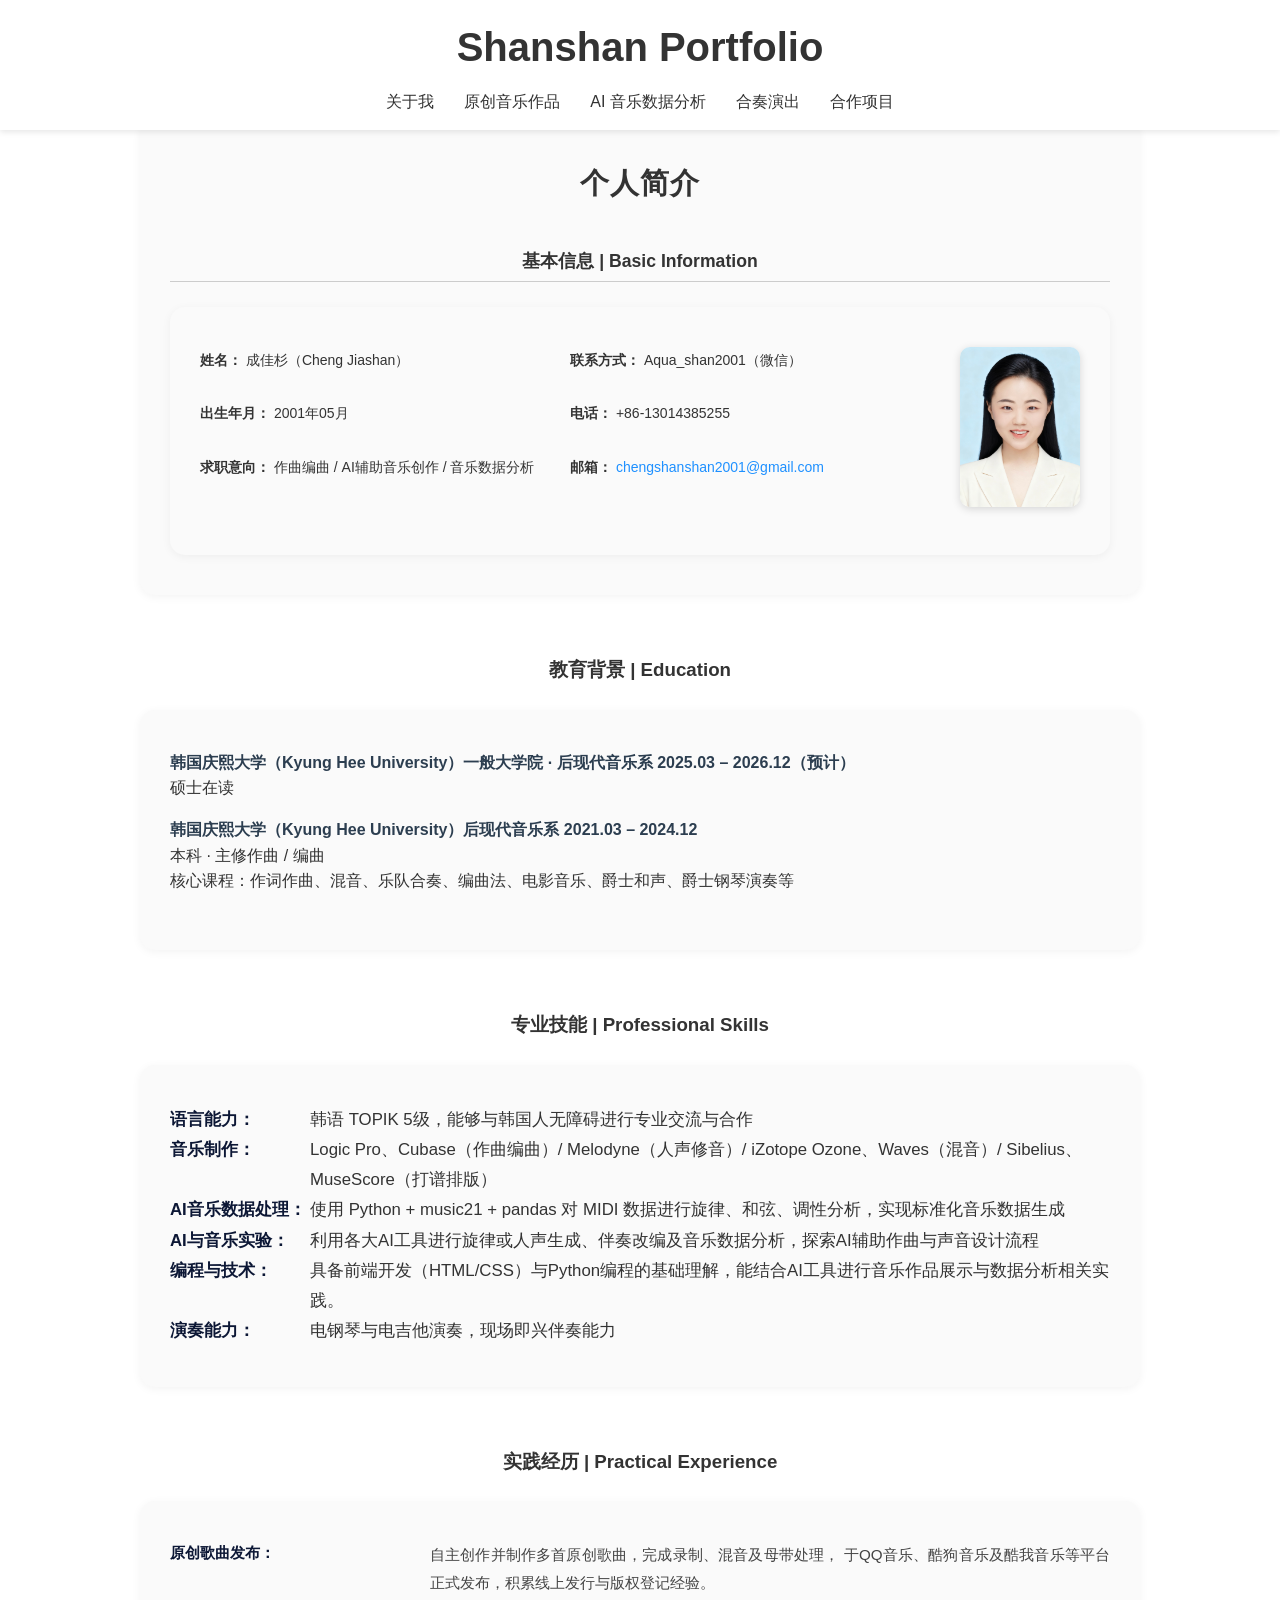
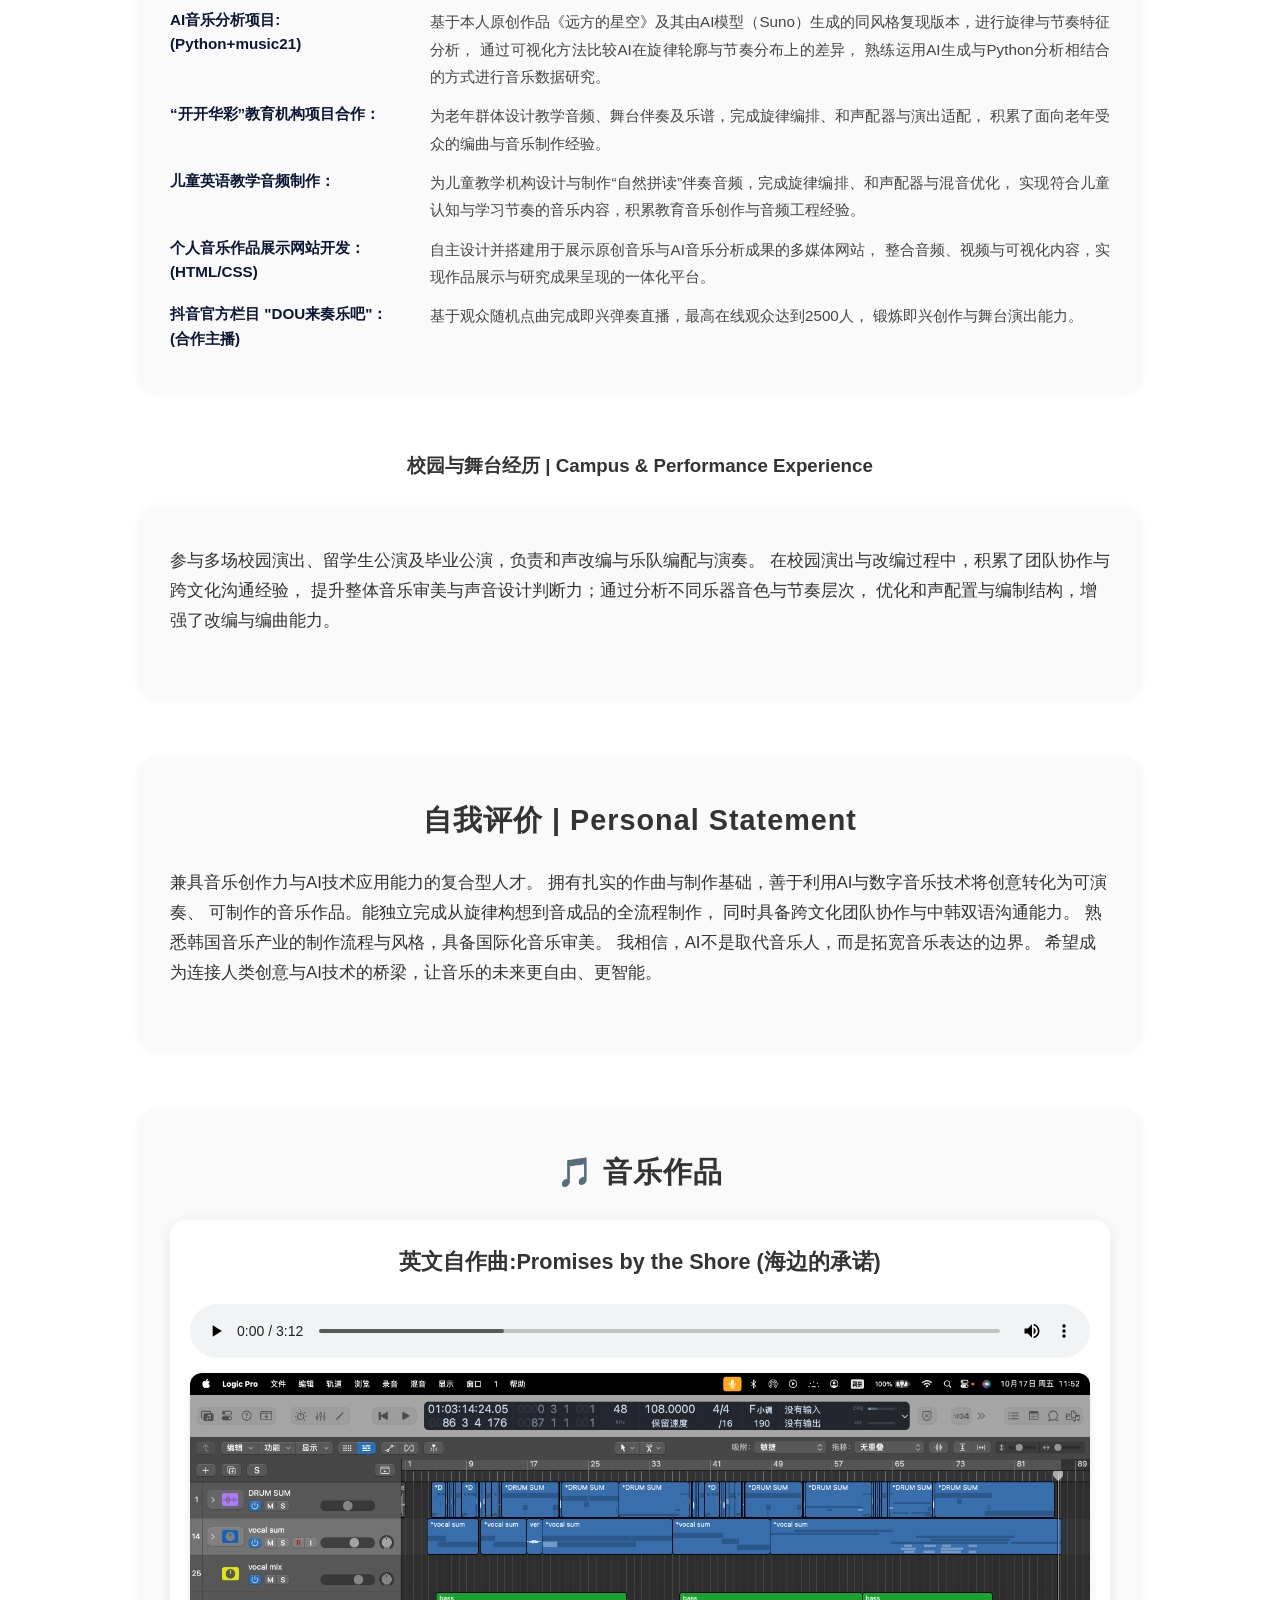
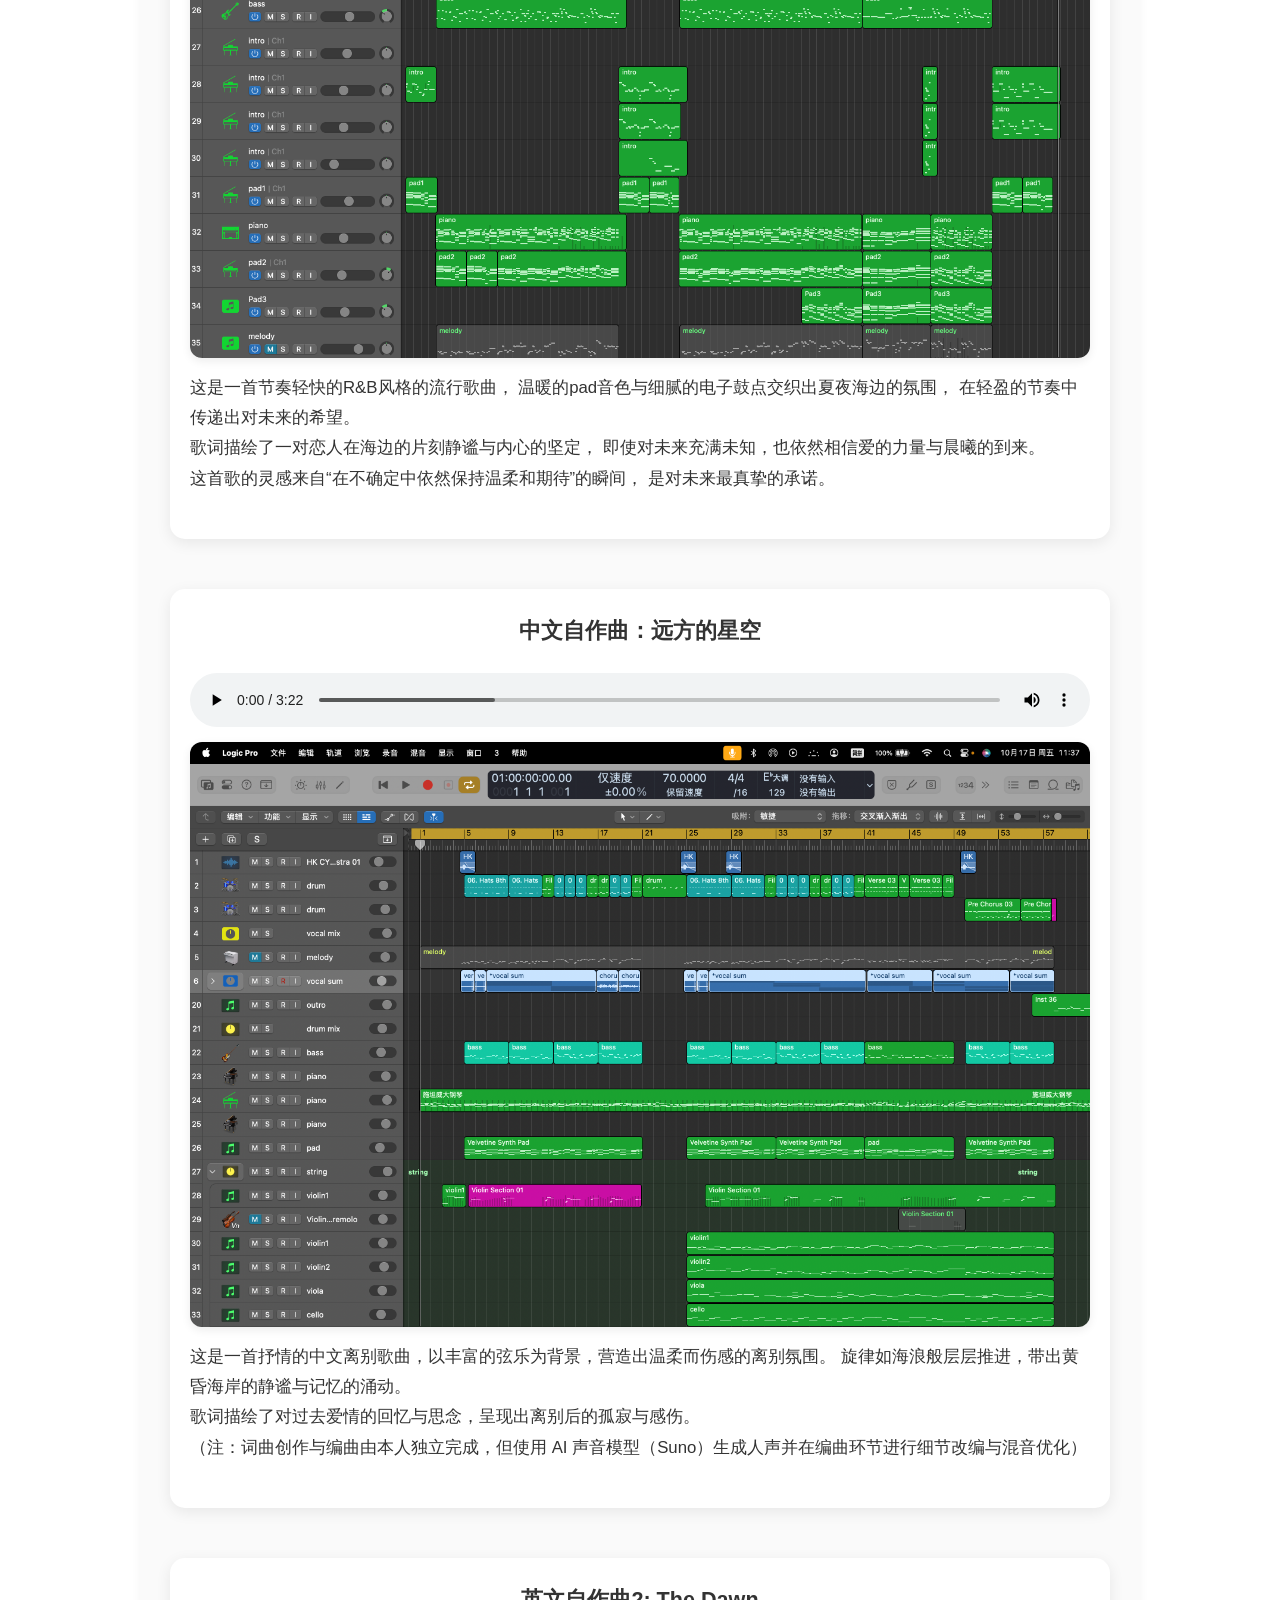
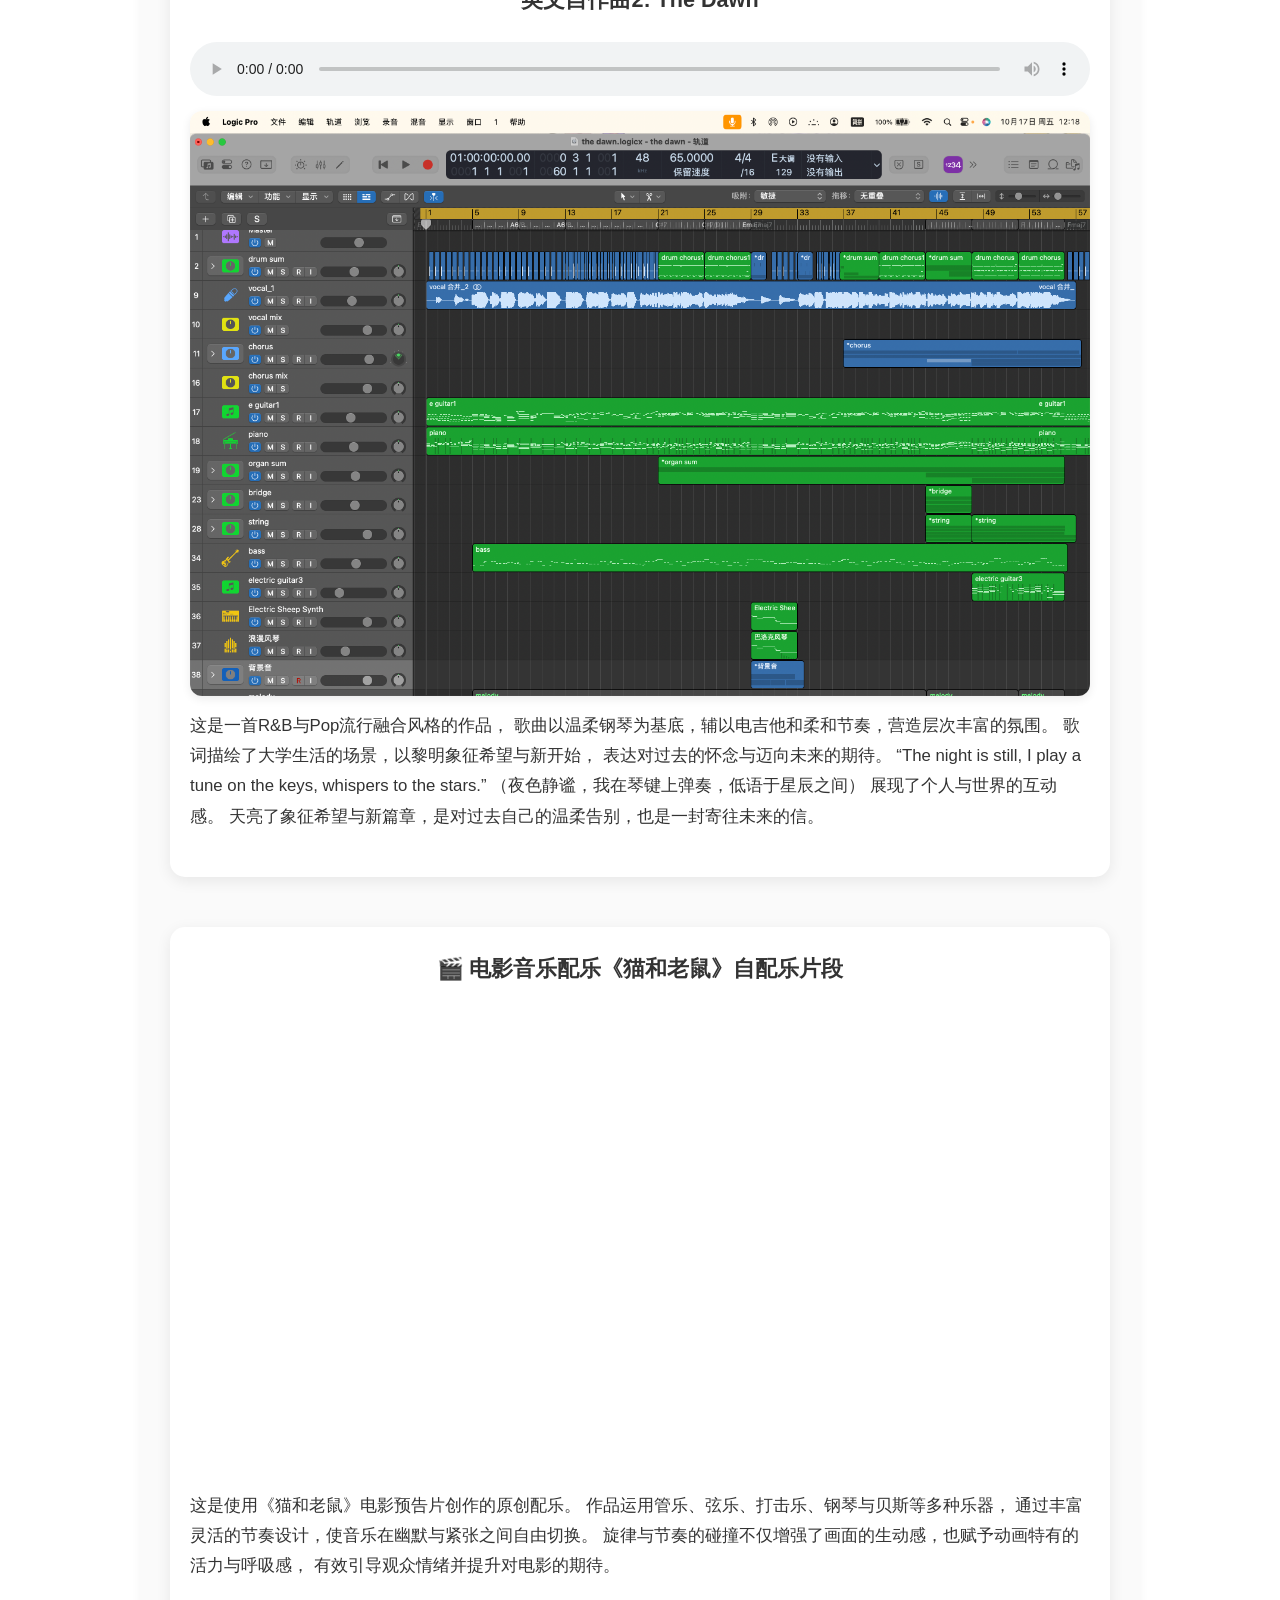
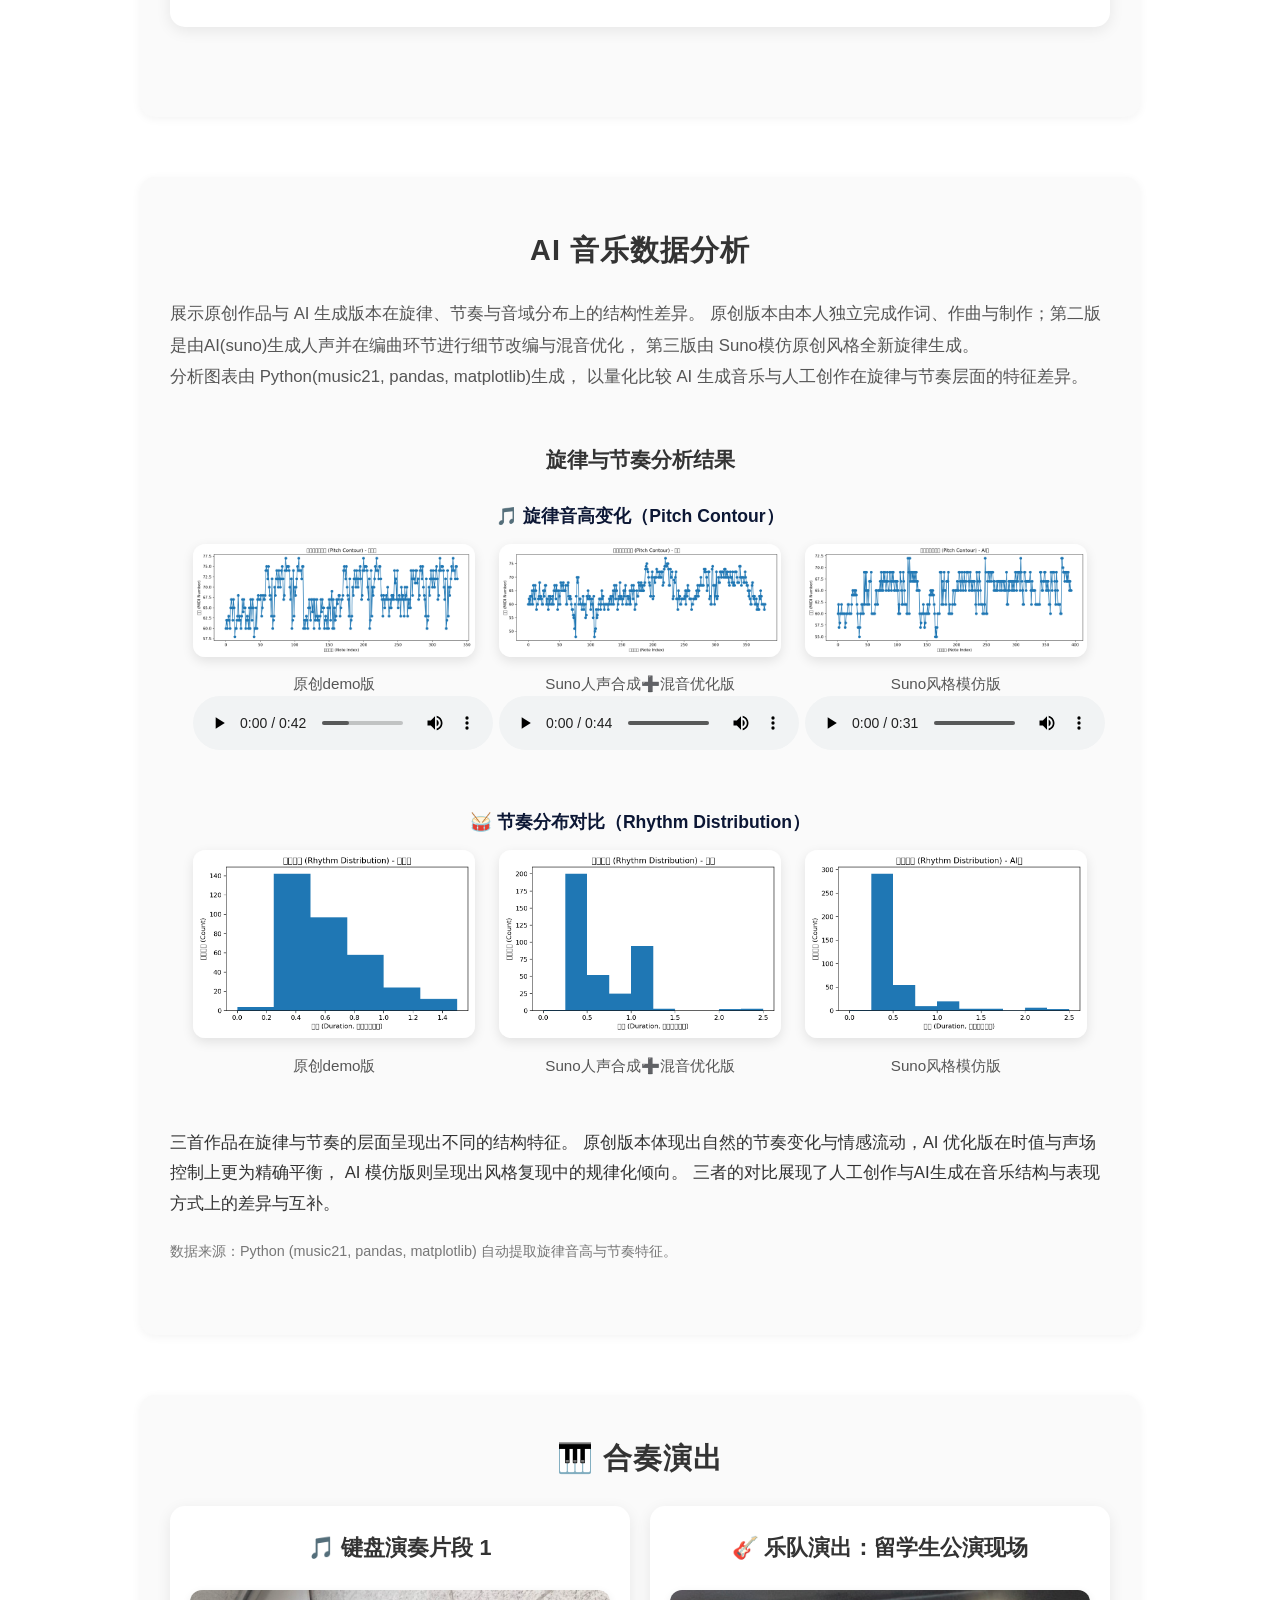
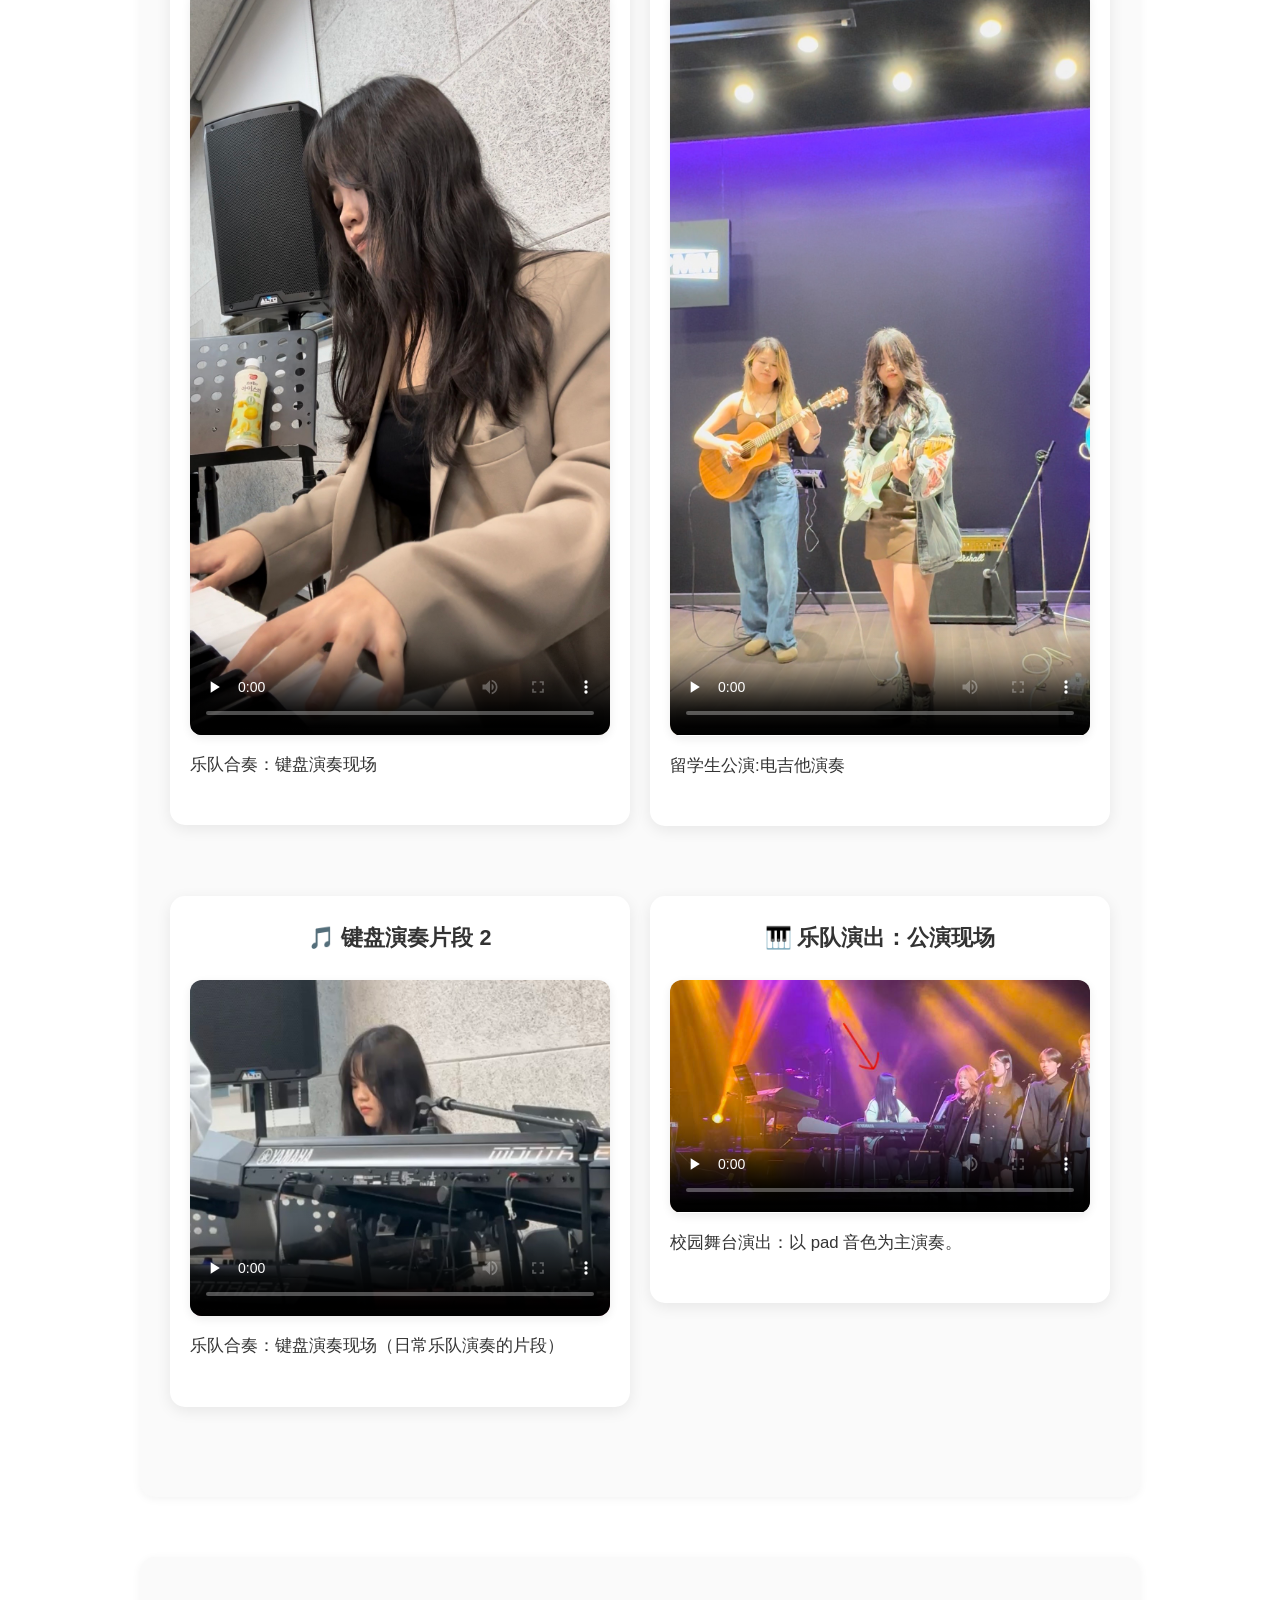
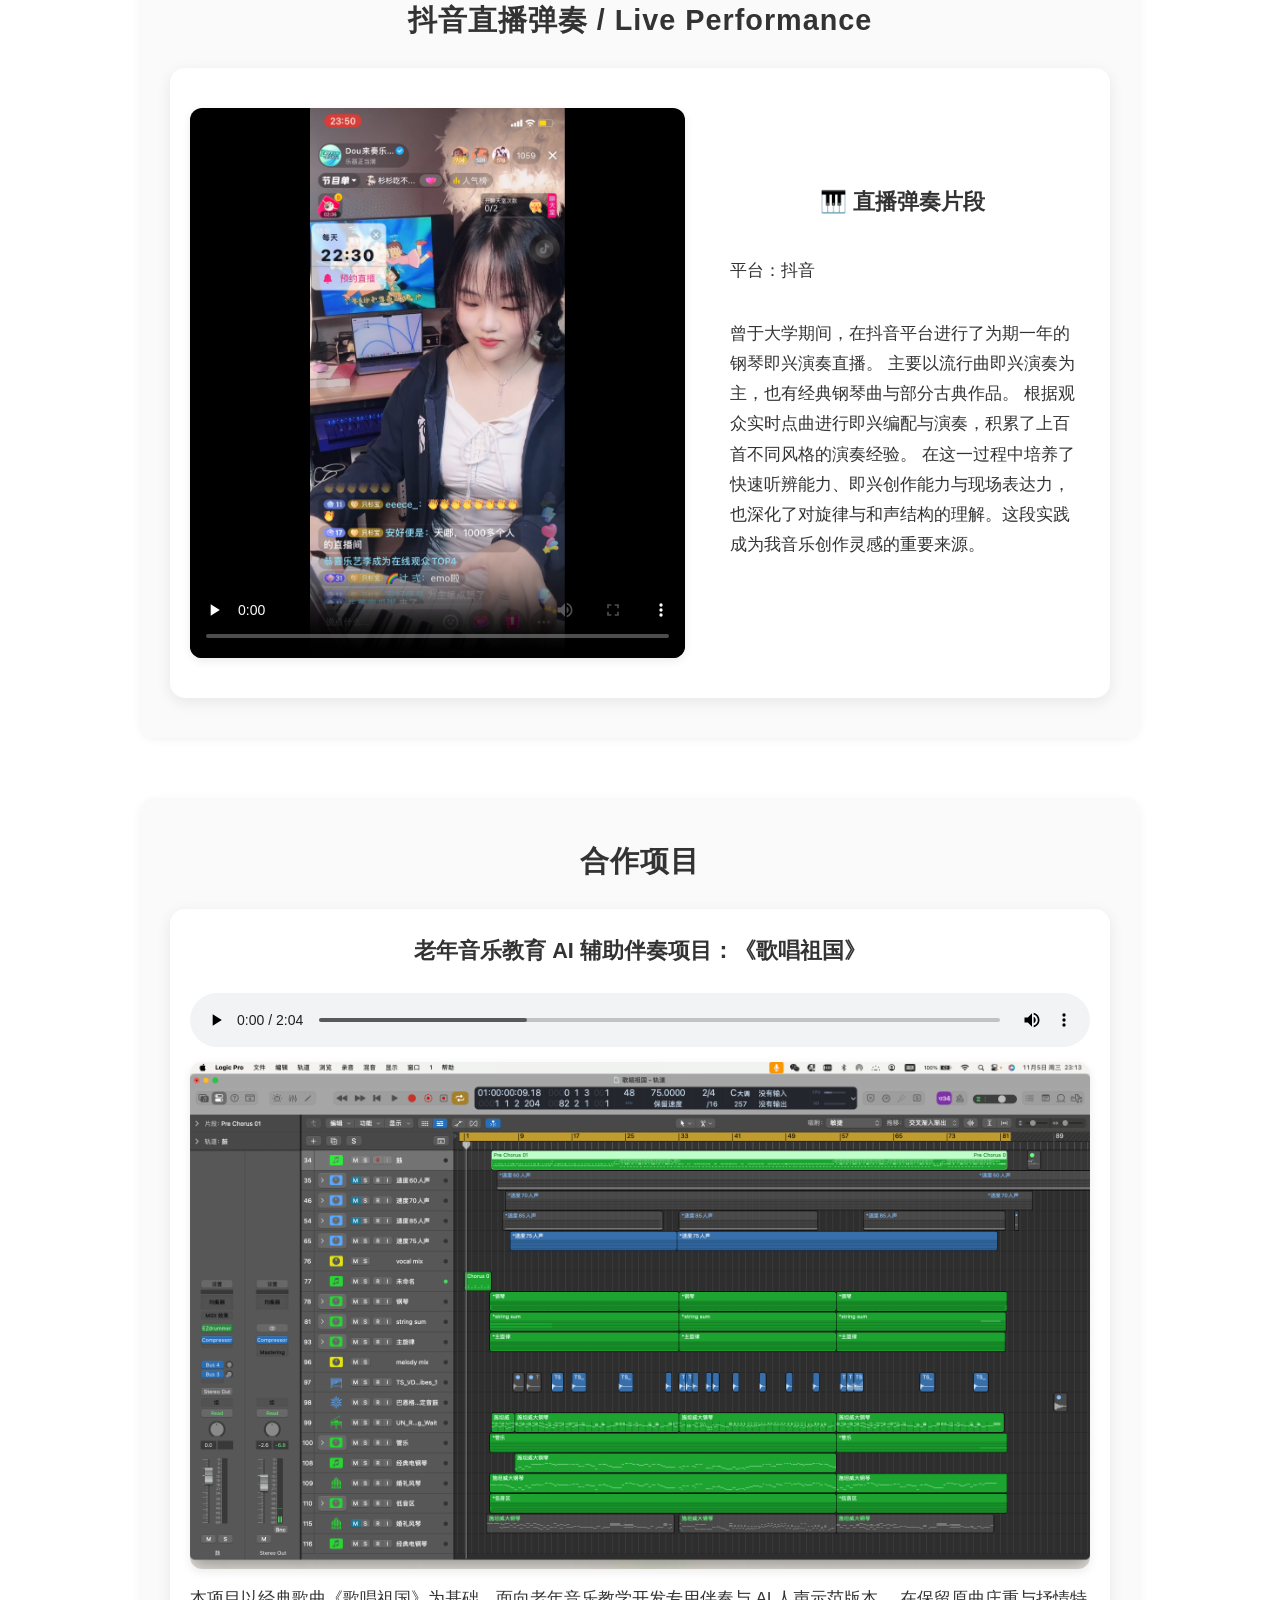
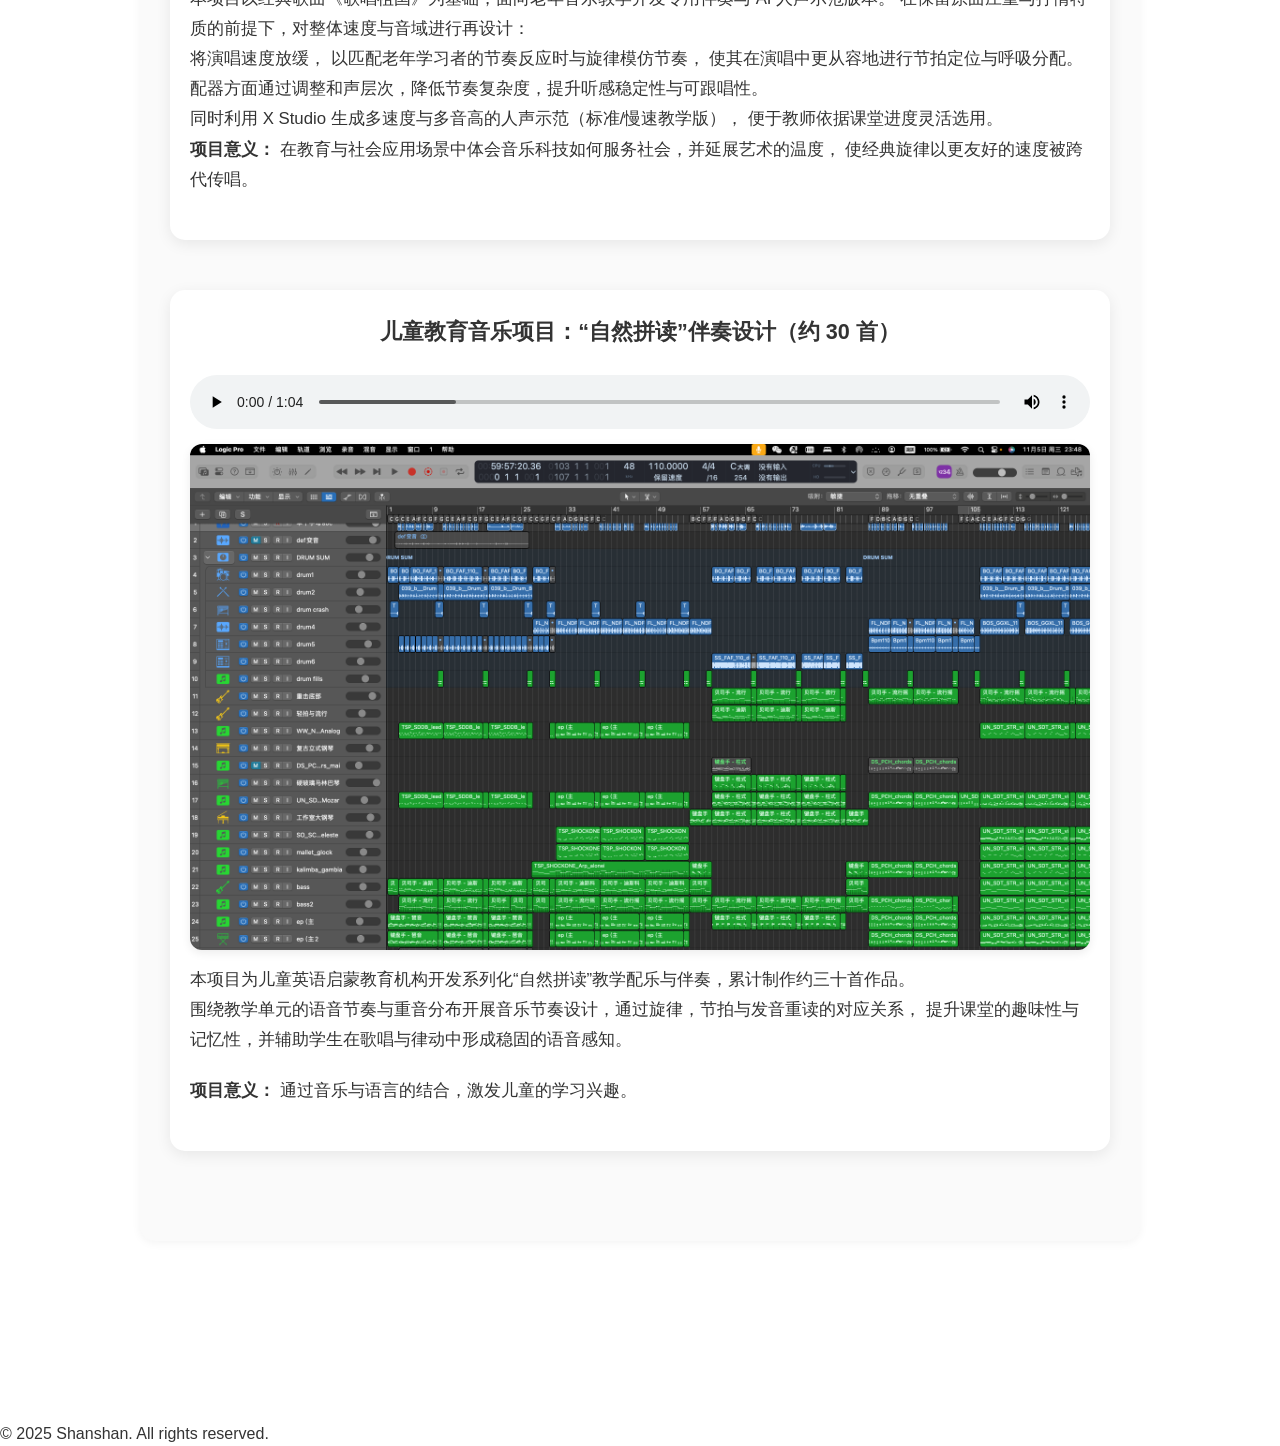
==== commit e4c3b7b9: "Update index.html" ====
--- a/index.html
+++ b/index.html
@@ -50,7 +50,7 @@
           <p>
             <strong>姓名：</strong> 成佳杉（Cheng Jiashan）<br><br>
             <strong>出生年月：</strong> 2001年05月<br><br>
-            <strong>求职意向：</strong> AI辅助音乐创作 / 音乐数据分析<br>
+            <strong>求职意向：</strong> 作曲编曲 / AI辅助音乐创作 / 音乐数据分析<br>
           </p>
         </div>
 
--- a/style.css
+++ b/style.css
@@ -940,31 +940,38 @@
     flex-direction: column;     /* 垂直排列 */
     background-color: white;    /* 菜单背景 */
     position: absolute;
-    top: 70px;                  /* 距离顶部 */
-    right: 20px;                /* 靠右边 */
-    width: 200px;
-    padding: 20px;
-    border-radius: 10px;
-    box-shadow: 0 4px 12px rgba(0,0,0,0.15);
+    top: 70px;                  
+    right: 0;                   /* ✅ 从右边展开（替换掉原来的 right:20px;） */
+    width: 75%;                 /* ✅ 不用太宽，占屏幕75%左右，看起来更好 */
+    padding: 25px 0;
+    border-radius: 10px 0 0 10px; /* ✅ 右侧展开的自然圆角 */
+    box-shadow: -4px 4px 12px rgba(0,0,0,0.15); /* ✅ 阴影方向改为从右出来 */
+    text-align: center;
+    z-index: 1000;
+    transition: transform 0.3s ease, opacity 0.3s ease; /* ✅ 加平滑动画 */
+    transform: translateX(100%); /* ✅ 初始在屏幕外 */
+    opacity: 0;
   }
 
   nav ul.active {
-    display: flex;              /* 点汉堡后显示 */
-    animation: dropdown 0.25s ease forwards;
-  }
-
-  /* 汉堡按钮在手机上显示 */
+    display: flex;
+    transform: translateX(0); /* ✅ 激活时滑入屏幕 */
+    opacity: 1;
+  }
+
+  /* 汉堡按钮 */
   .menu-toggle {
     display: block;
     position: absolute;
-    right: 25px;
+    right: 20px;
     top: 20px;
     font-size: 2rem;
     background: none;
     border: none;
     cursor: pointer;
-  }
-
+    z-index: 1100;
+  }
+}
   /* 动画：轻微下滑出现 */
   @keyframes dropdown {
     from {opacity: 0; transform: translateY(-10px);}
@@ -1098,3 +1105,71 @@
     text-align: center !important;
   }
 }
+/* ============================================= */
+/* ============================================= */
+/* 🚀 最终修正版：手机端右侧展开菜单（窄边+居中） */
+/* ============================================= */
+@media (max-width: 900px) {
+  header nav ul {
+    all: unset; /* 清空旧样式 */
+    display: flex;
+    flex-direction: column;
+    align-items: center;
+    justify-content: flex-start;
+    position: fixed;
+    top: 70px;
+    right: 0;
+    left: auto;
+    width: 60%; /* ✅ 菜单宽度缩小，只占屏幕60% */
+    max-width: 260px; /* ✅ 限制最大宽度，看起来更精致 */
+    background-color: rgba(255, 255, 255, 0.95);
+    backdrop-filter: blur(6px);
+    border-radius: 12px 0 0 12px;
+    box-shadow: -6px 4px 12px rgba(0, 0, 0, 0.15);
+    text-align: center;
+    gap: 16px;
+    padding: 25px 0;
+    z-index: 2000;
+    transform: translateX(100%); /* 默认隐藏在右边 */
+    opacity: 0;
+    transition: transform 0.35s ease, opacity 0.35s ease;
+  }
+
+  header nav ul.active {
+    transform: translateX(0);
+    opacity: 1;
+  }
+
+  header nav a {
+    color: #333 !important;
+    font-size: 1.05rem;
+    font-weight: 500;
+    text-decoration: none;
+    padding: 8px 0;
+    width: 100%;
+    display: block;
+  }
+
+  header nav a:hover {
+    color: #1e90ff !important;
+  }
+
+  /* 汉堡按钮 */
+  .menu-toggle {
+    display: block !important;
+    position: absolute;
+    right: 18px;
+    top: 20px;
+    font-size: 1.9rem;
+    background: none;
+    border: none;
+    cursor: pointer;
+    z-index: 2100;
+  }
+
+  /* 动画 */
+  @keyframes dropdown {
+    from { opacity: 0; transform: translateX(100%); }
+    to { opacity: 1; transform: translateX(0); }
+  }
+}
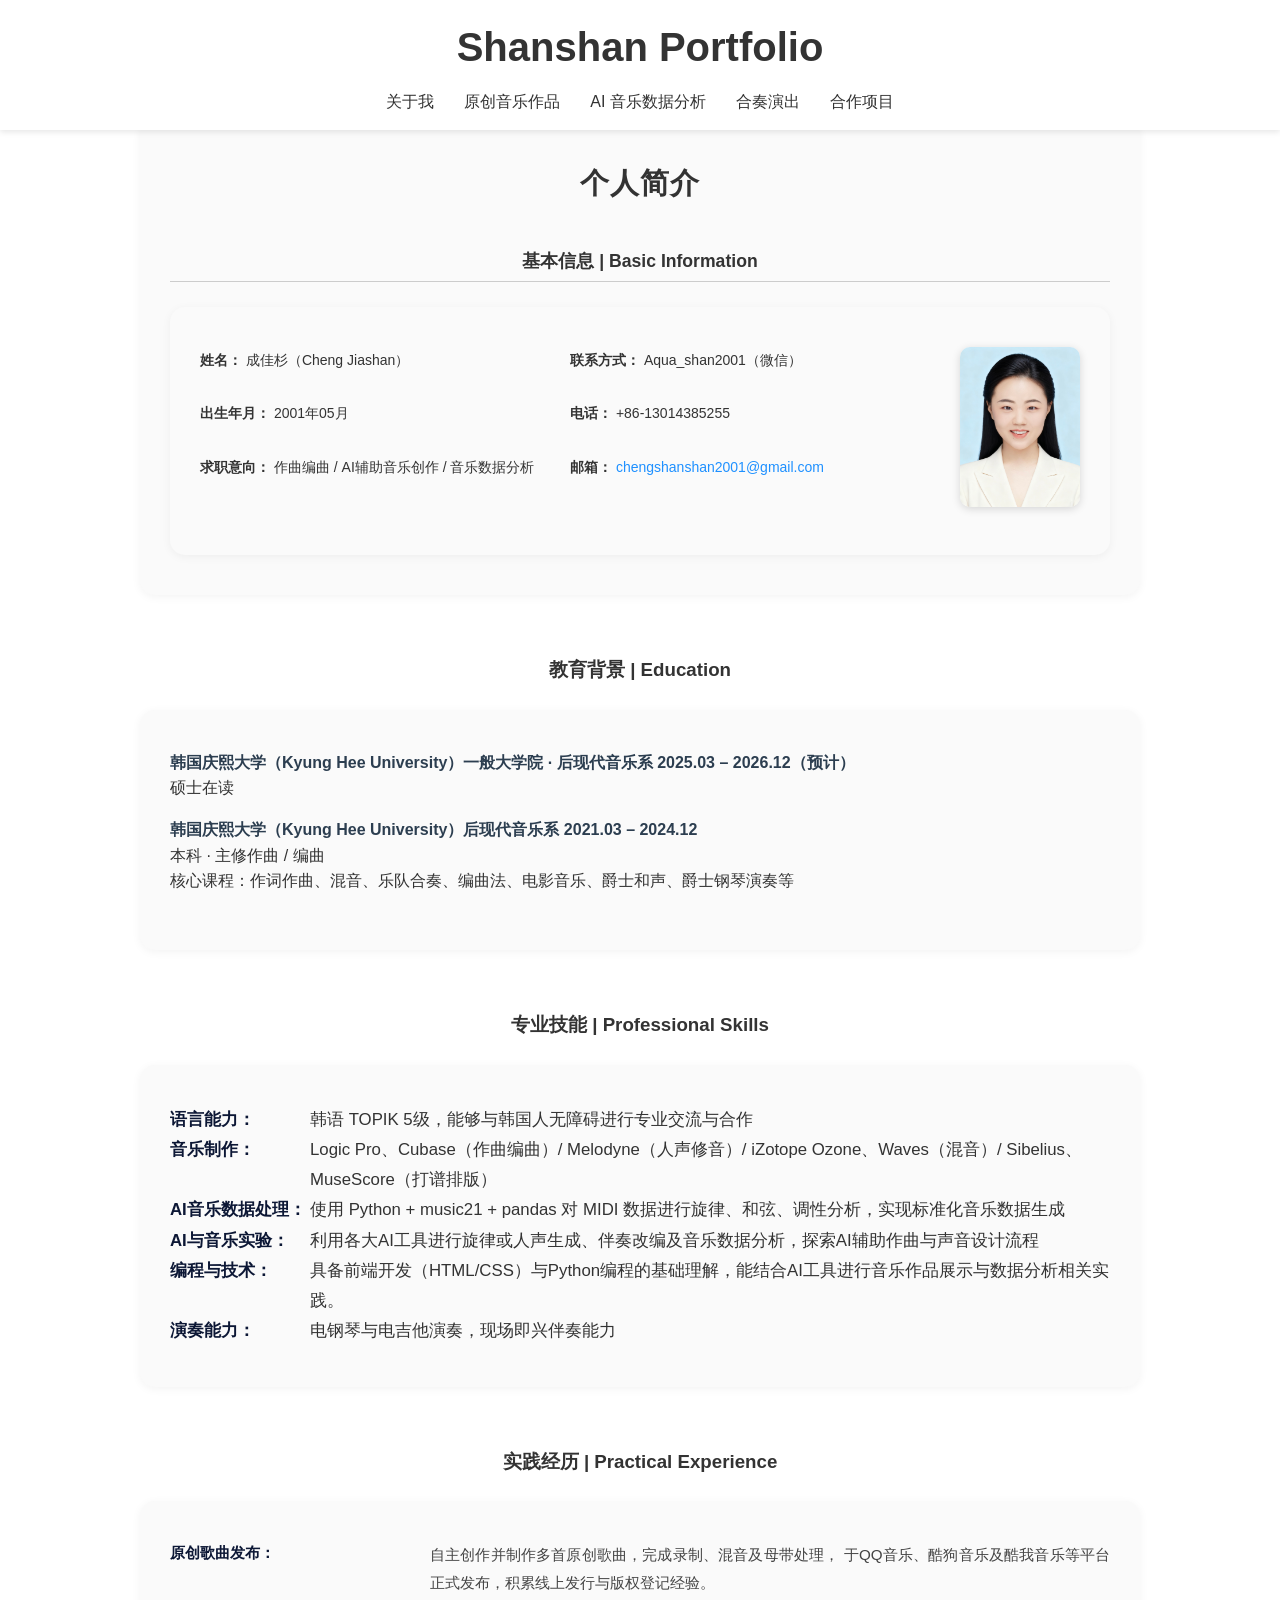
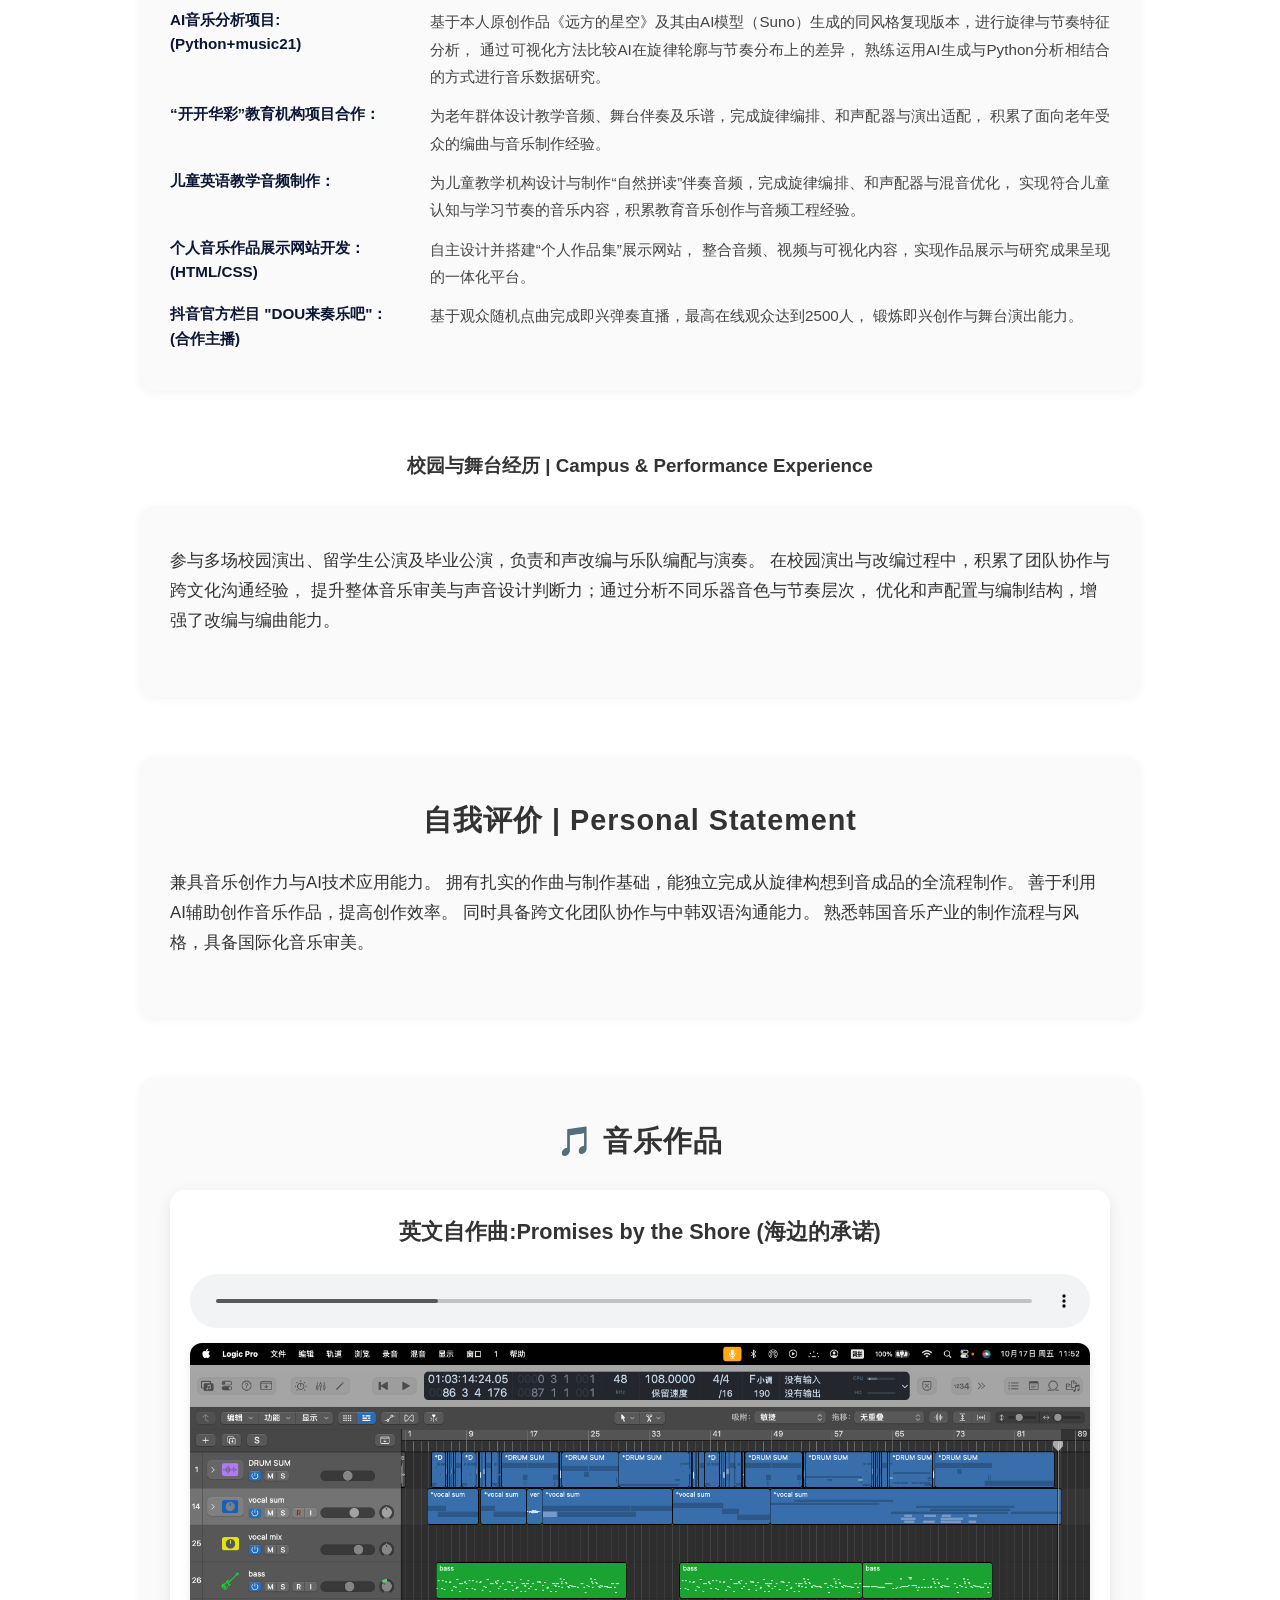
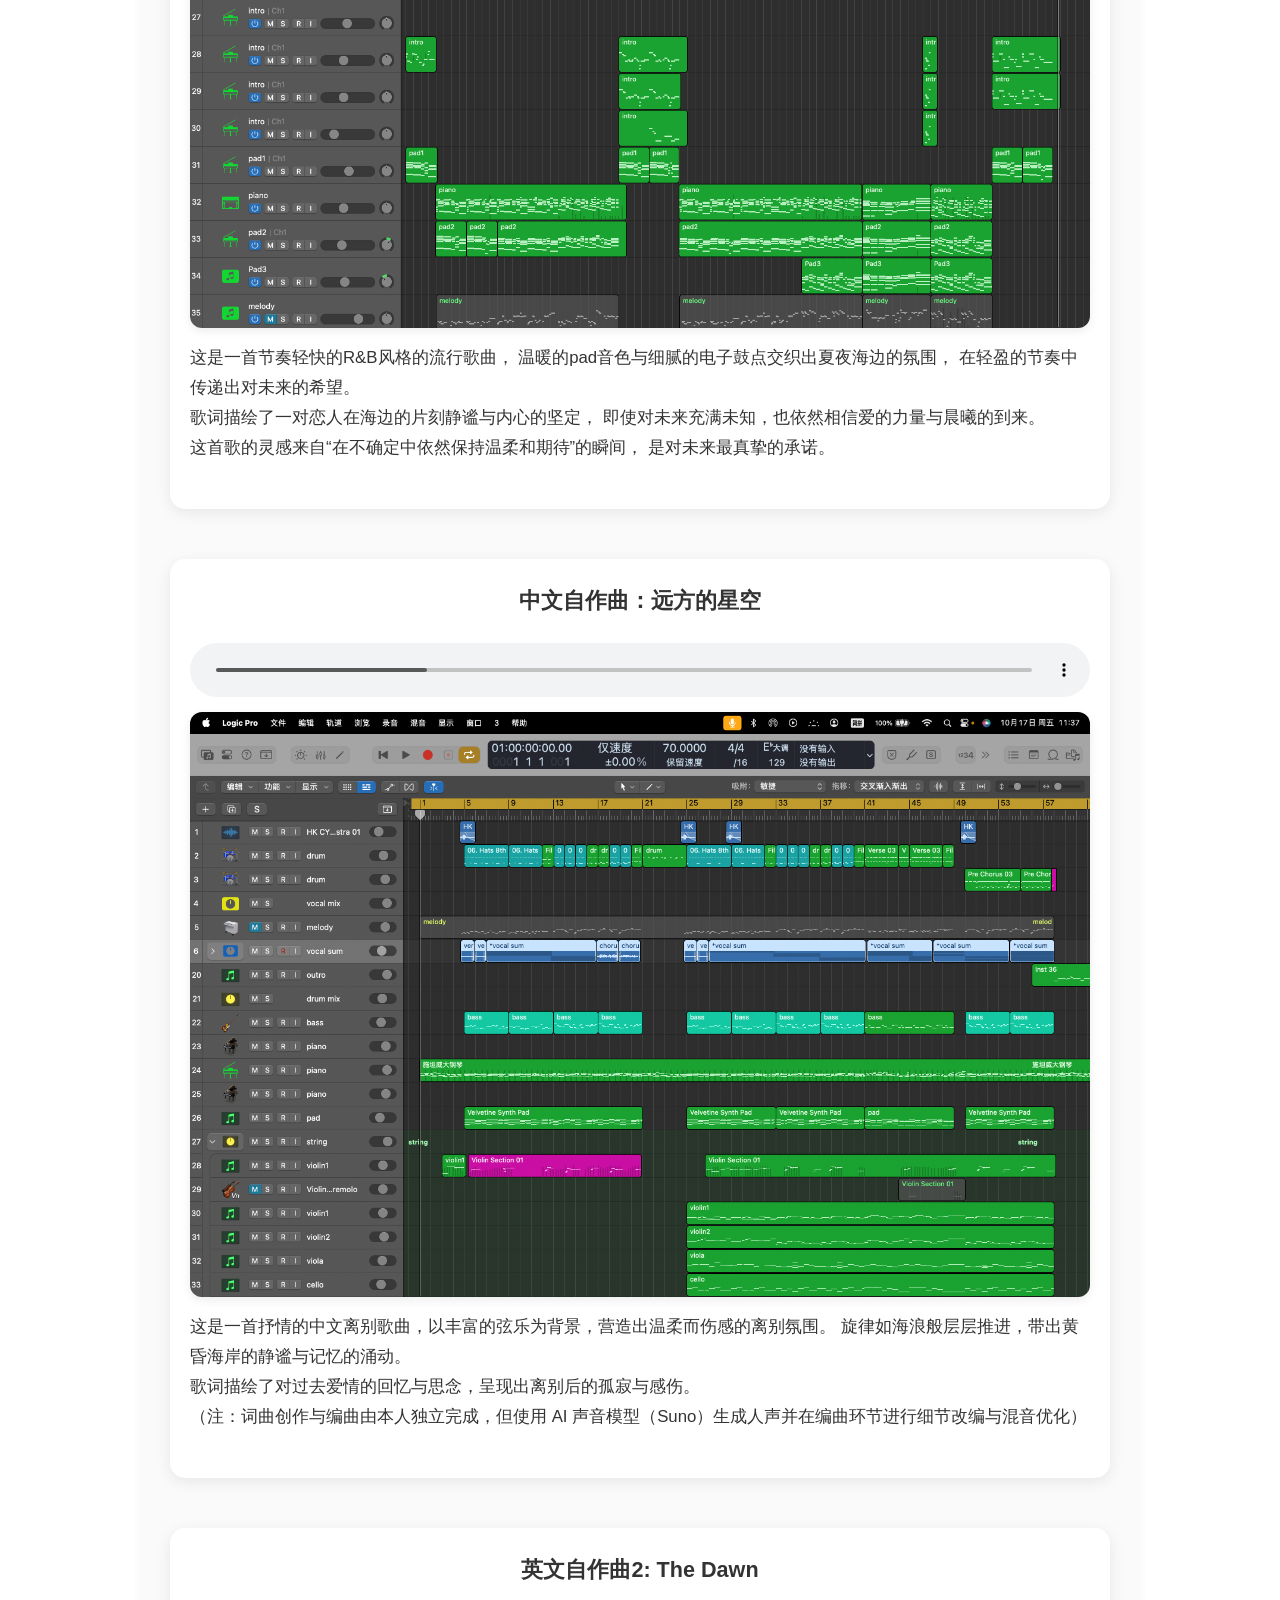
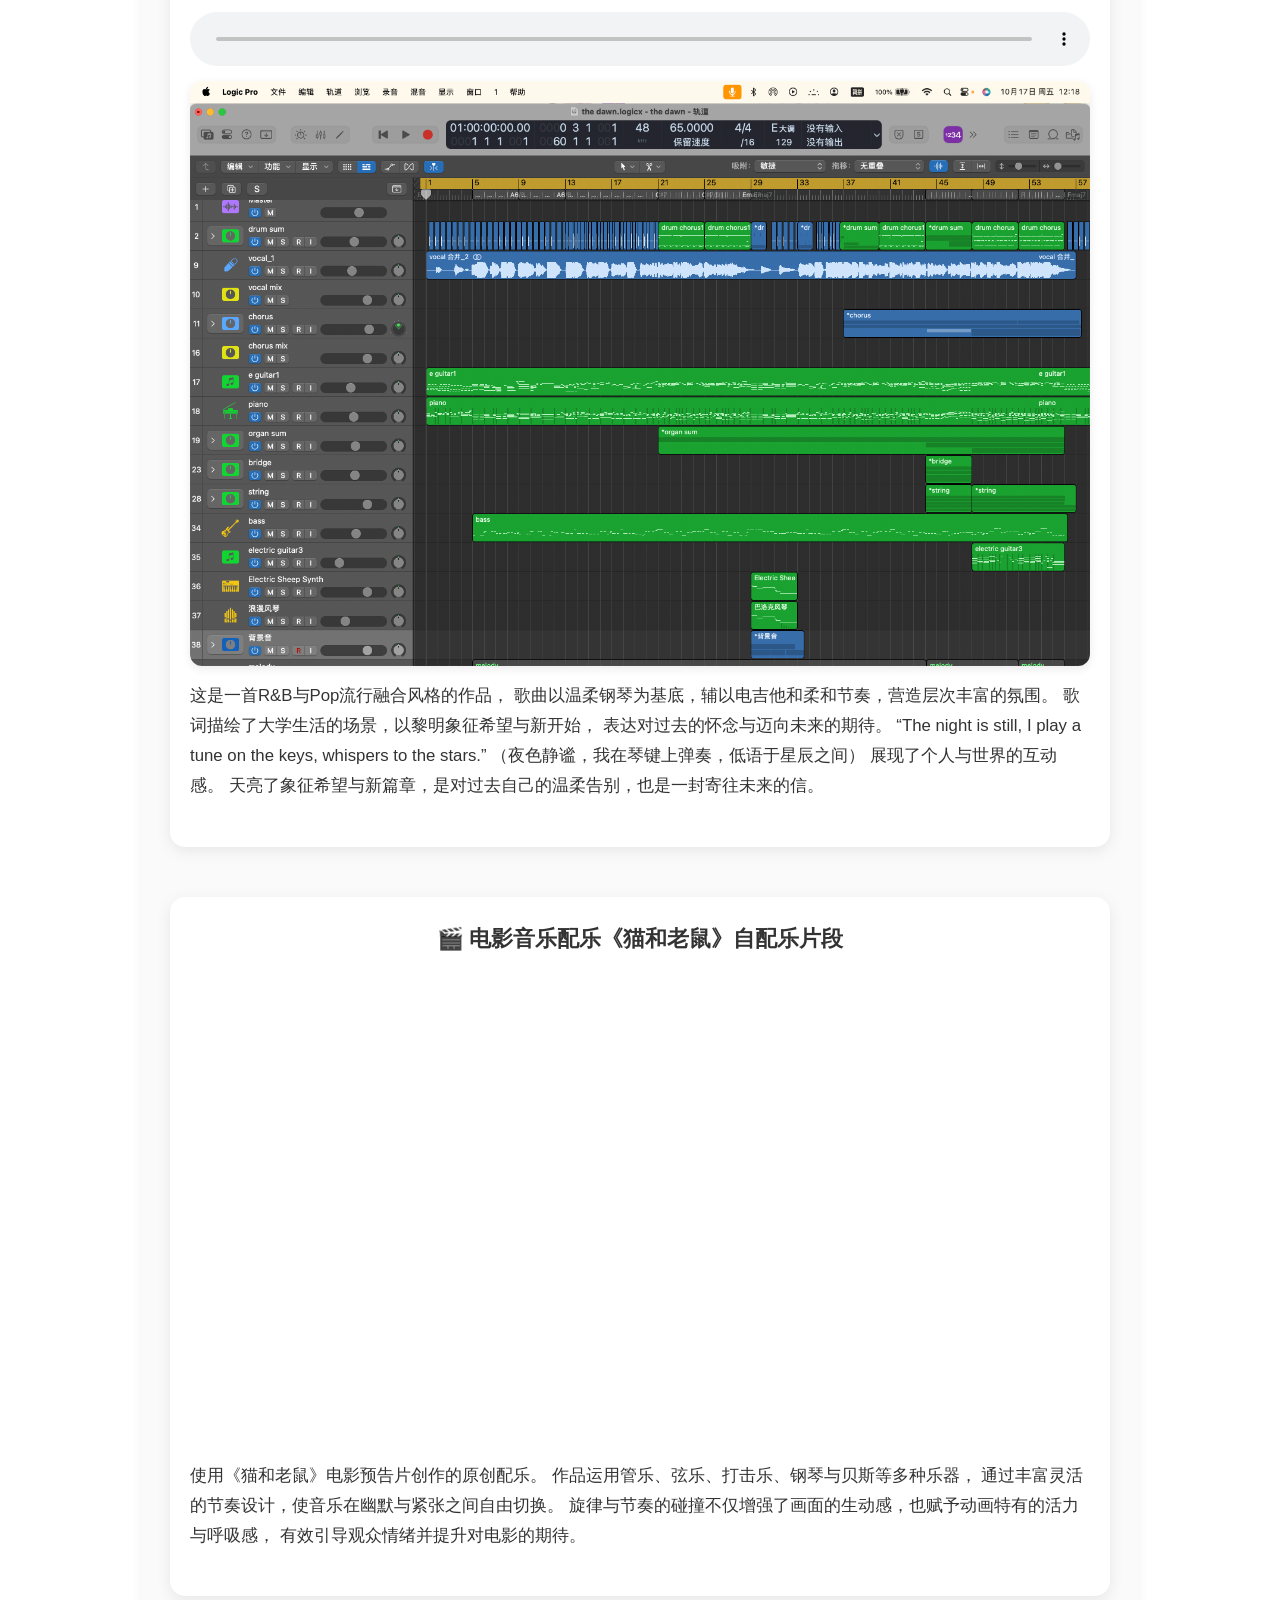
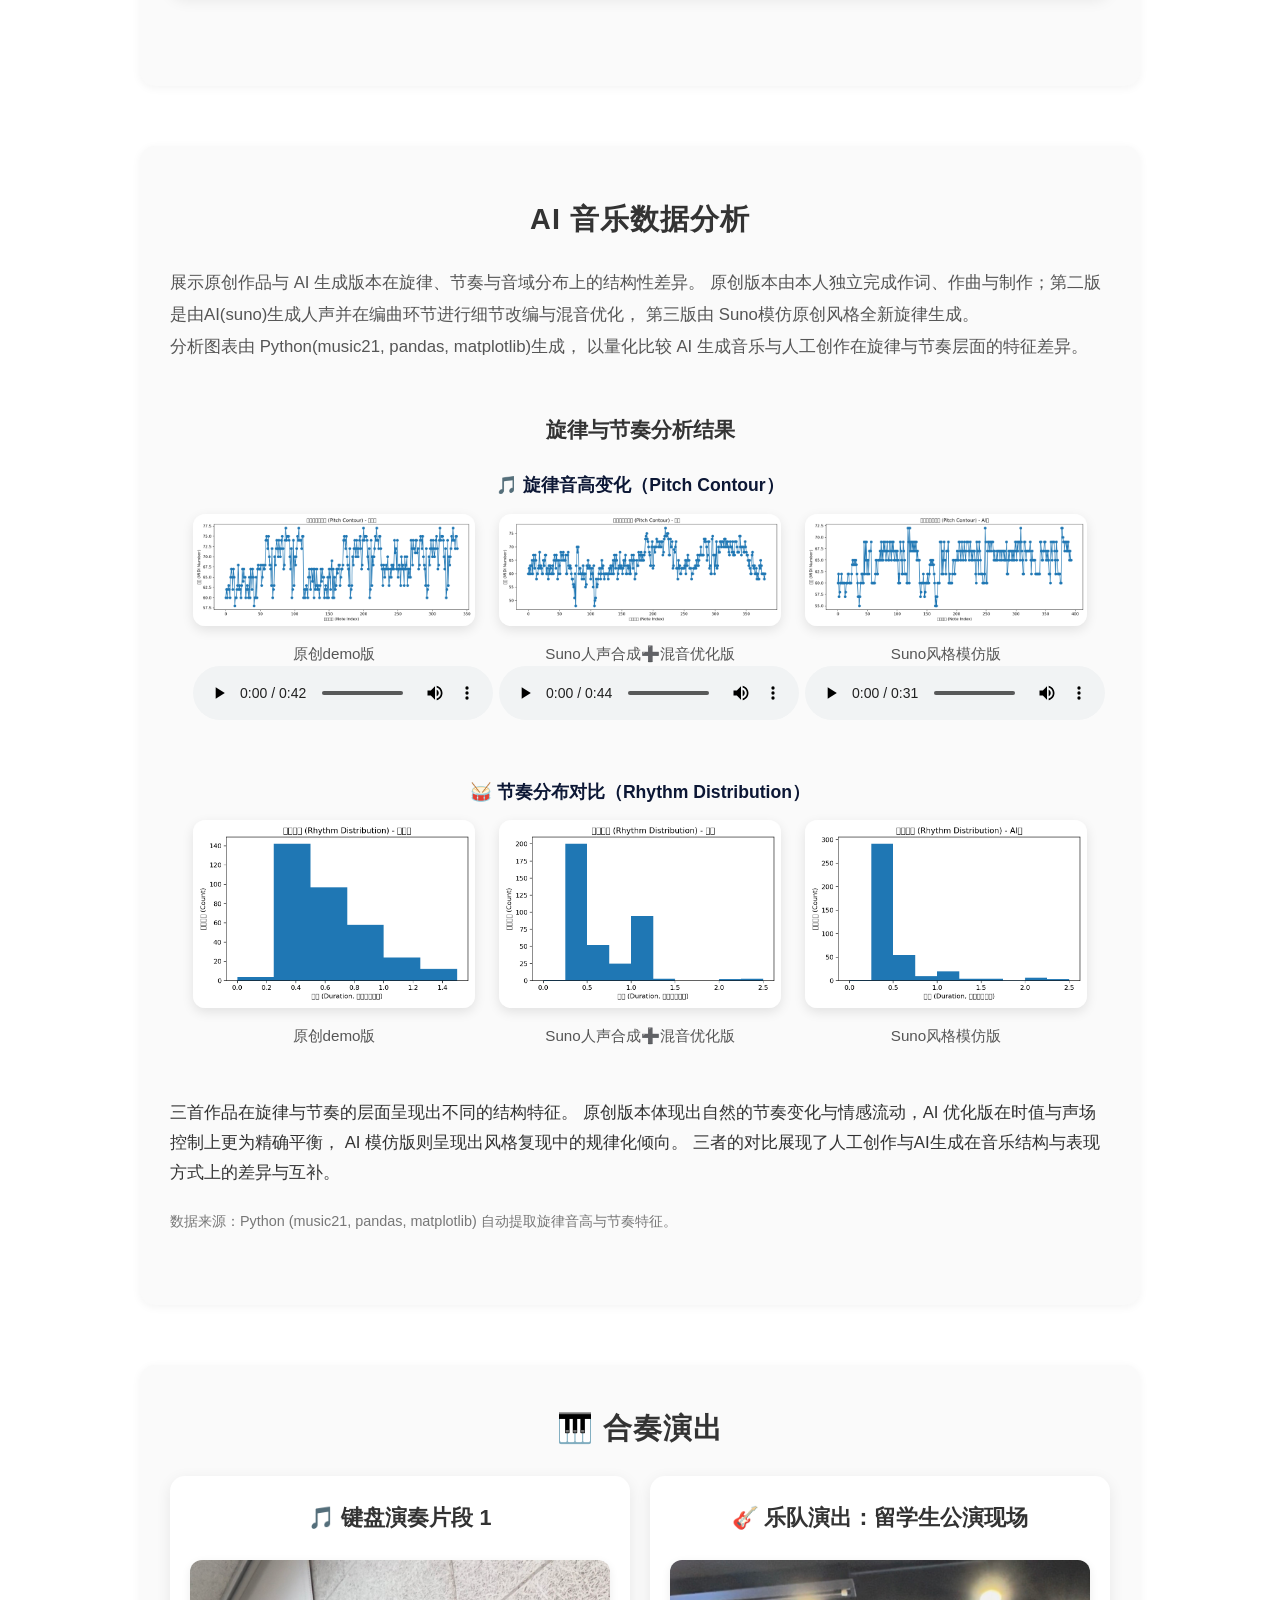
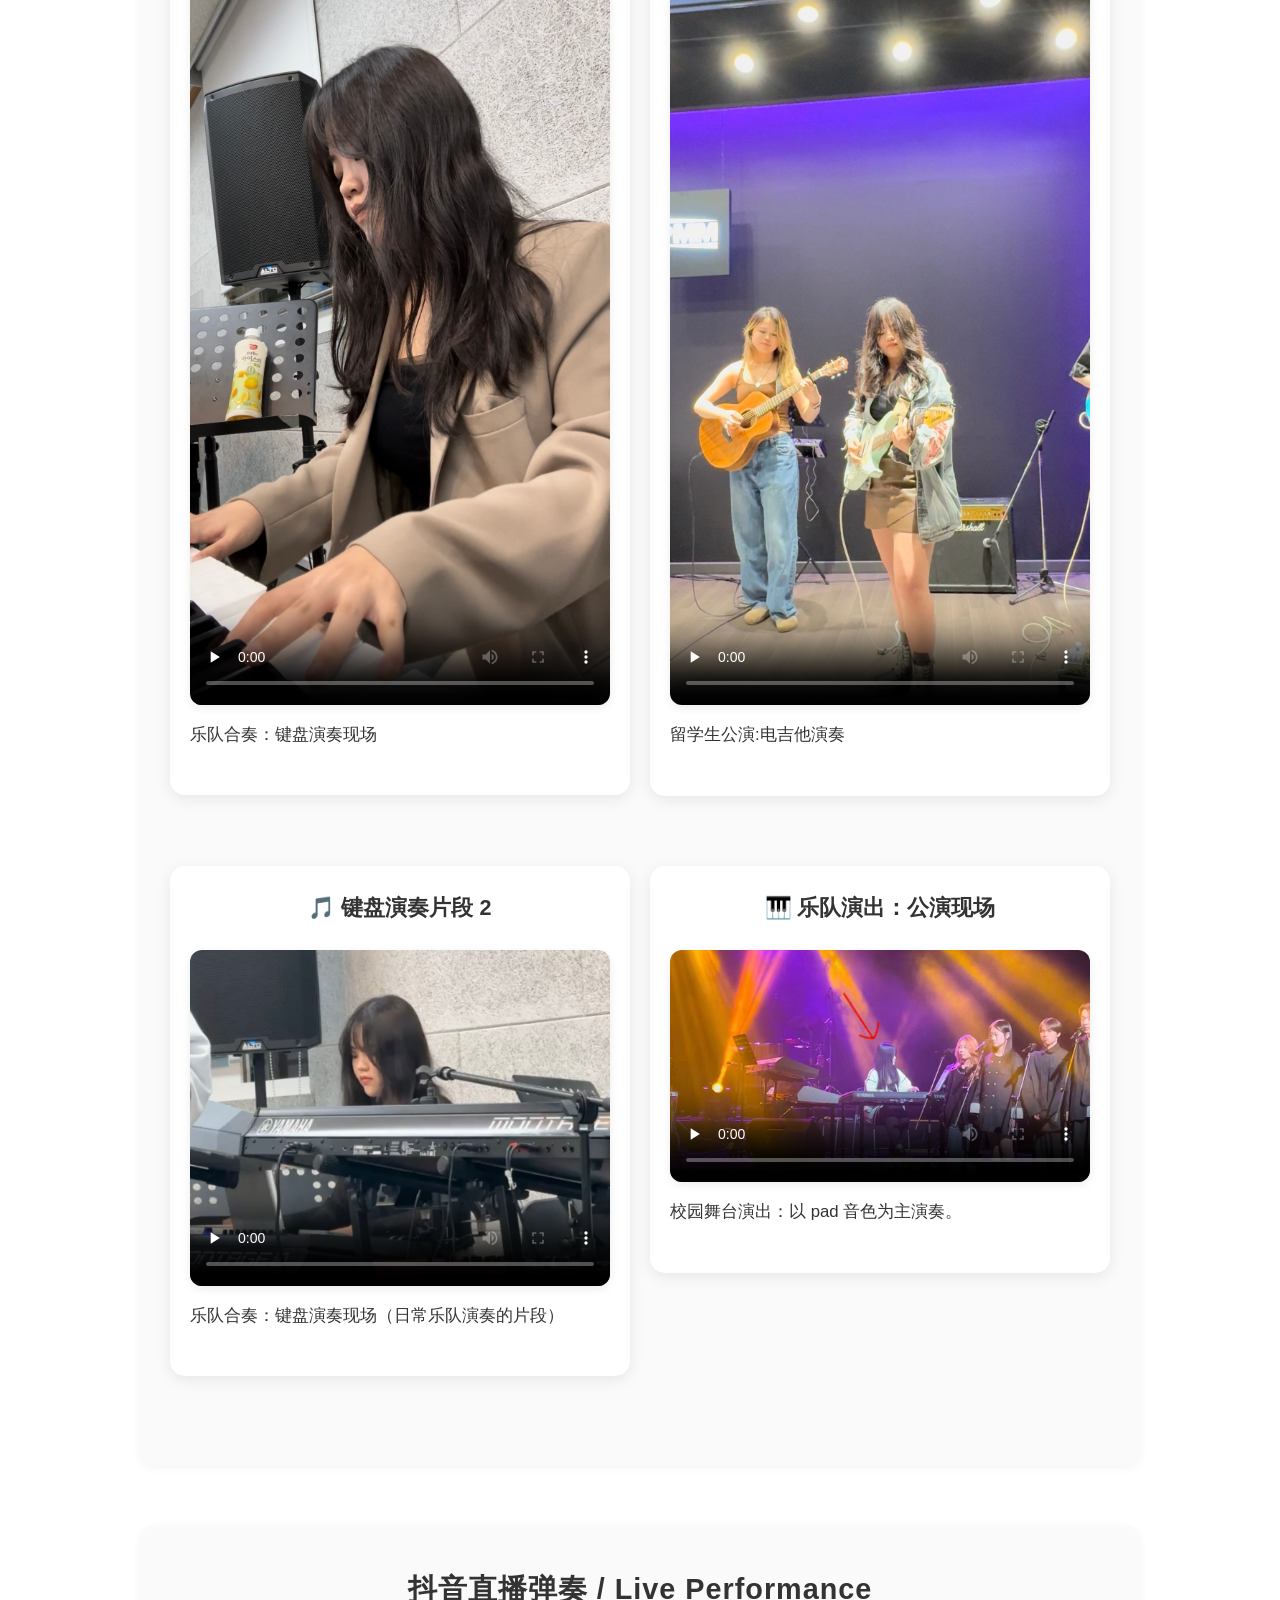
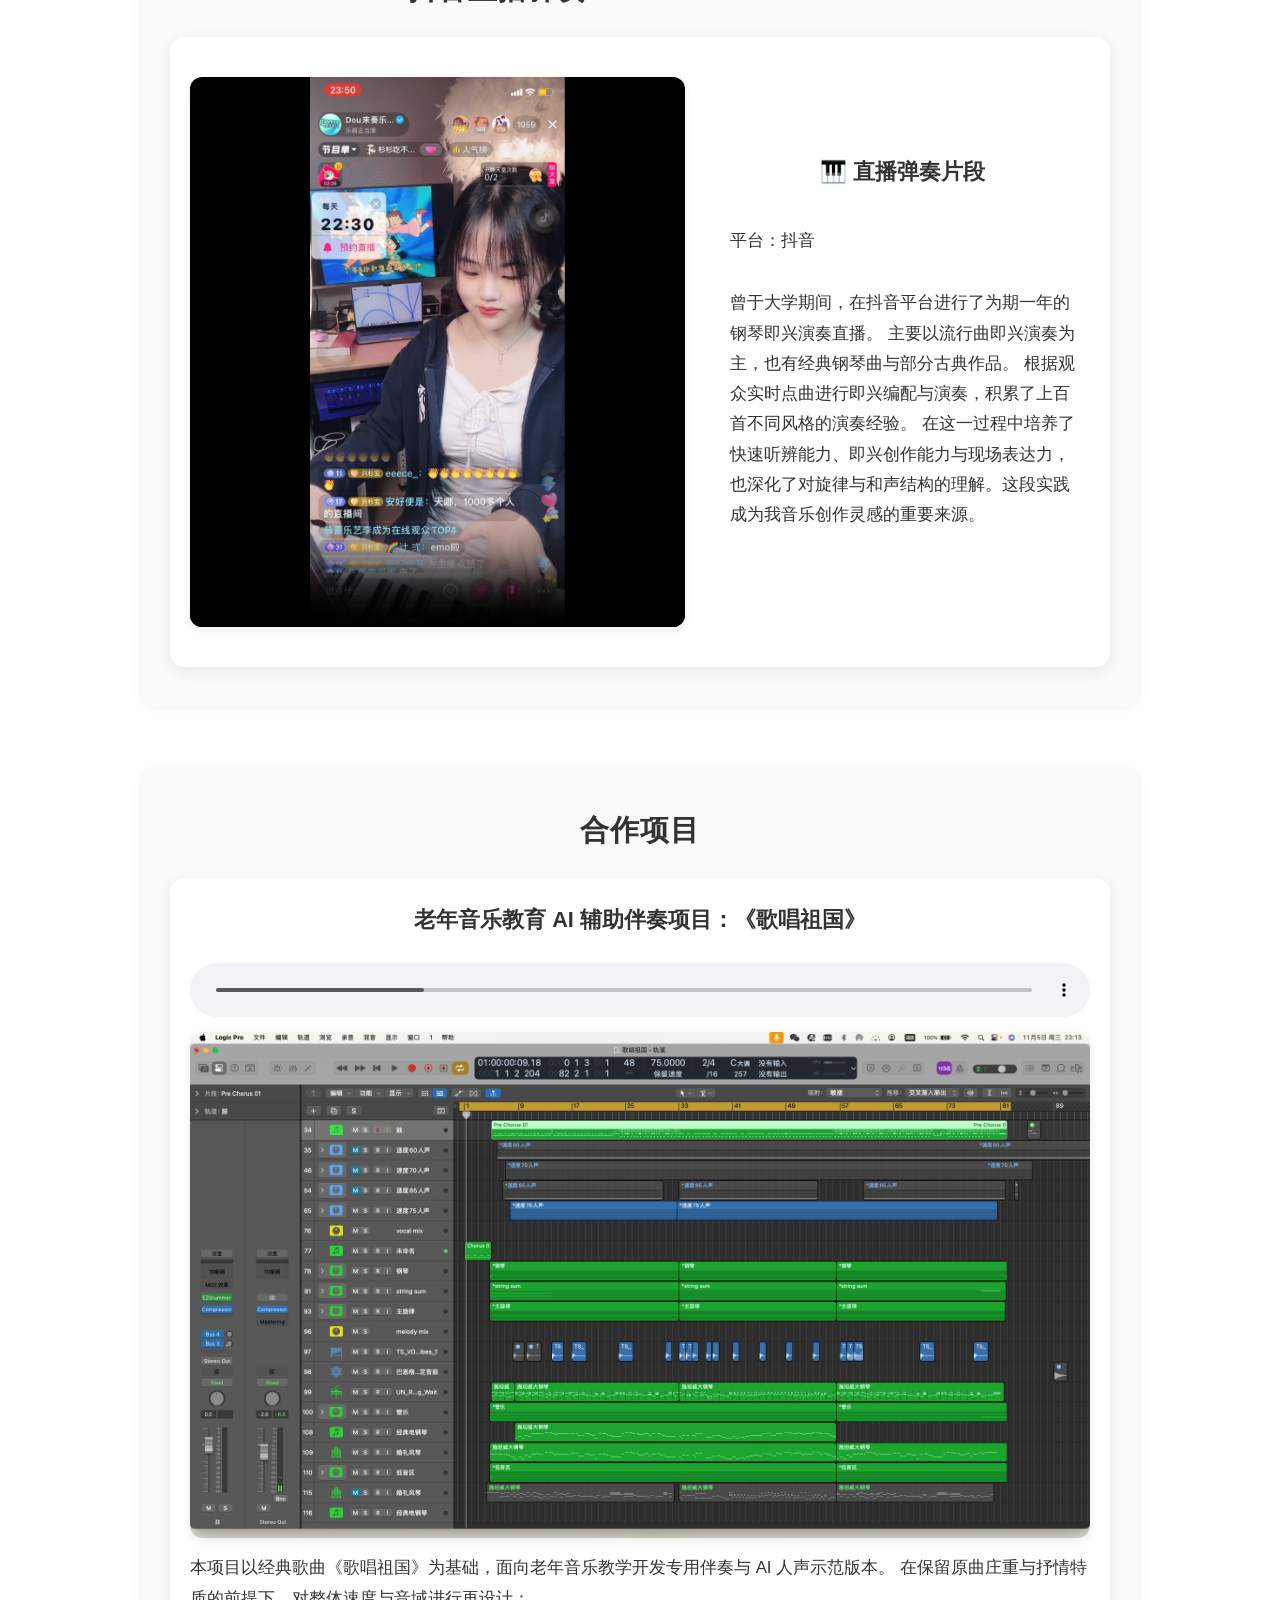
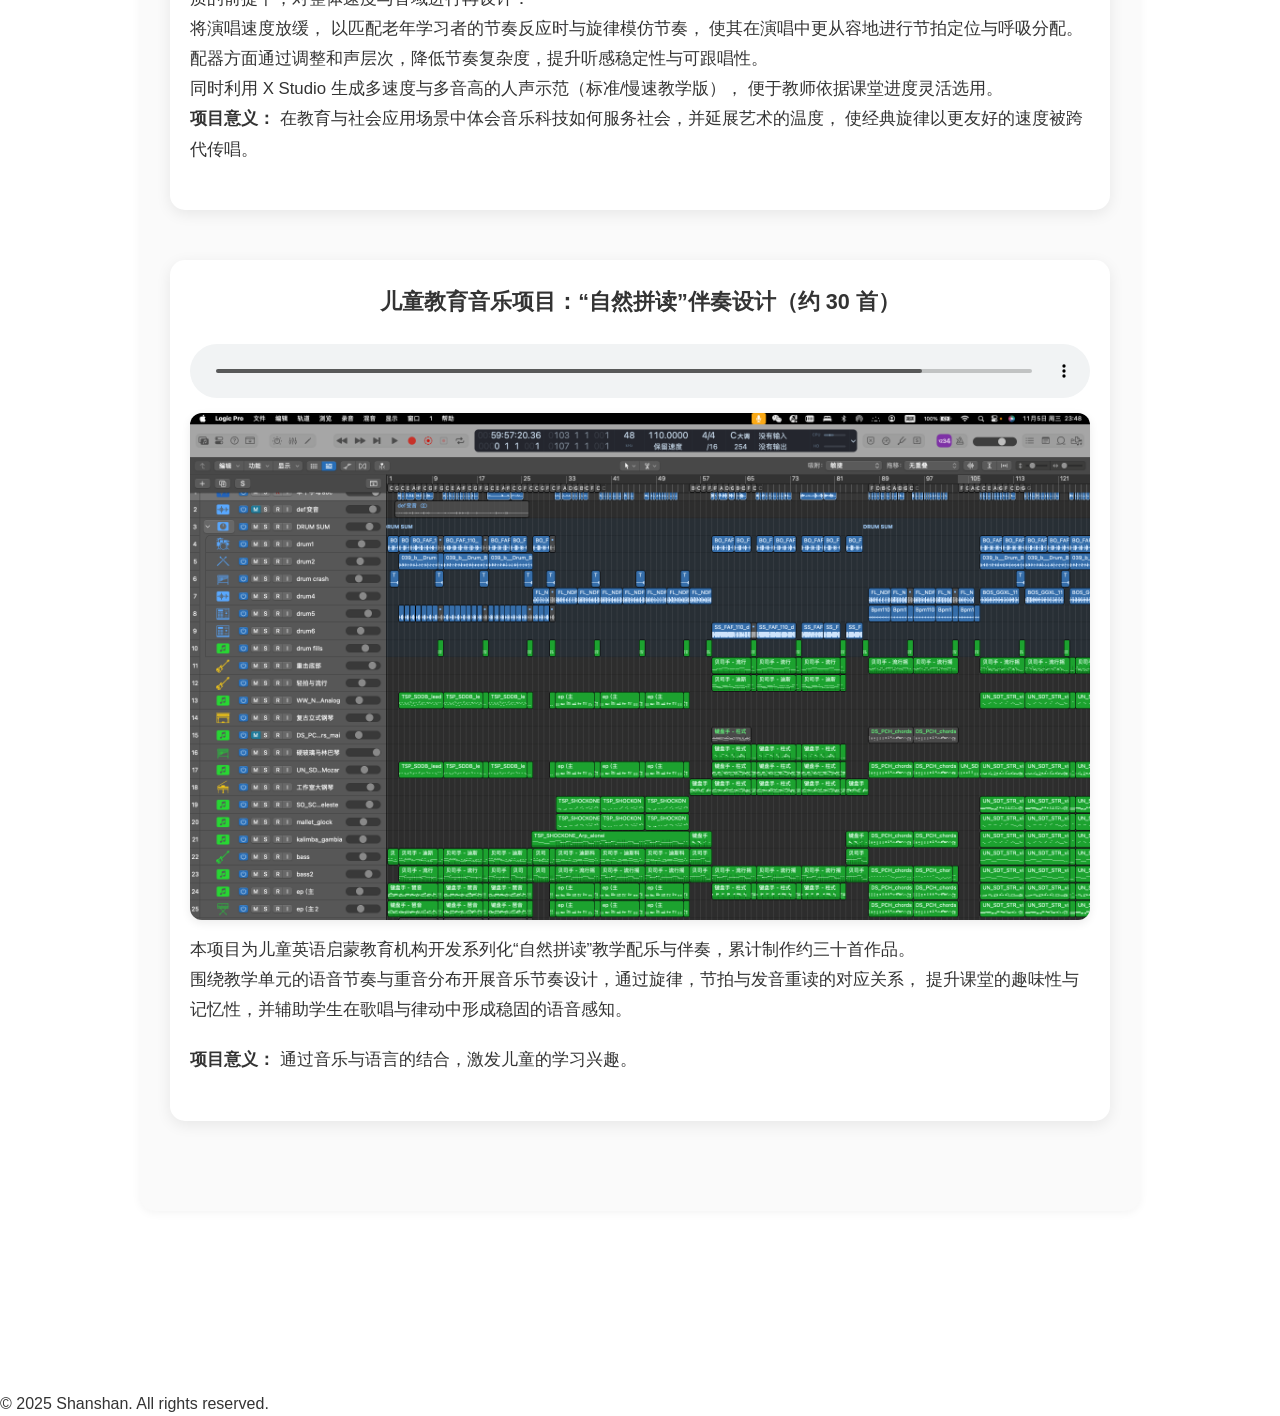
==== commit 5440f1a7: "Update index.html" ====
--- a/index.html
+++ b/index.html
@@ -167,7 +167,7 @@
     <div class="experience-item">
       <div class="exp-label">个人音乐作品展示网站开发：<br>(HTML/CSS)</div>
       <div class="exp-content">
-        自主设计并搭建用于展示原创音乐与AI音乐分析成果的多媒体网站，
+        自主设计并搭建“个人作品集”展示网站，
         整合音频、视频与可视化内容，实现作品展示与研究成果呈现的一体化平台。
       </div>
     </div>
@@ -200,13 +200,11 @@
 <section id="statement" class="section">
   <h2>自我评价 | Personal Statement</h2>
   <p>
-    兼具音乐创作力与AI技术应用能力的复合型人才。
-    拥有扎实的作曲与制作基础，善于利用AI与数字音乐技术将创意转化为可演奏、
-    可制作的音乐作品。能独立完成从旋律构想到音成品的全流程制作，
+    兼具音乐创作力与AI技术应用能力。
+    拥有扎实的作曲与制作基础，能独立完成从旋律构想到音成品的全流程制作。
+    善于利用AI辅助创作音乐作品，提高创作效率。
     同时具备跨文化团队协作与中韩双语沟通能力。
     熟悉韩国音乐产业的制作流程与风格，具备国际化音乐审美。
-    我相信，AI不是取代音乐人，而是拓宽音乐表达的边界。
-    希望成为连接人类创意与AI技术的桥梁，让音乐的未来更自由、更智能。
   </p>
 </section>
 
@@ -282,7 +280,7 @@
   </iframe>
 
   <p>
-    这是使用《猫和老鼠》电影预告片创作的原创配乐。
+    使用《猫和老鼠》电影预告片创作的原创配乐。
     作品运用管乐、弦乐、打击乐、钢琴与贝斯等多种乐器，
     通过丰富灵活的节奏设计，使音乐在幽默与紧张之间自由切换。
     旋律与节奏的碰撞不仅增强了画面的生动感，也赋予动画特有的活力与呼吸感，
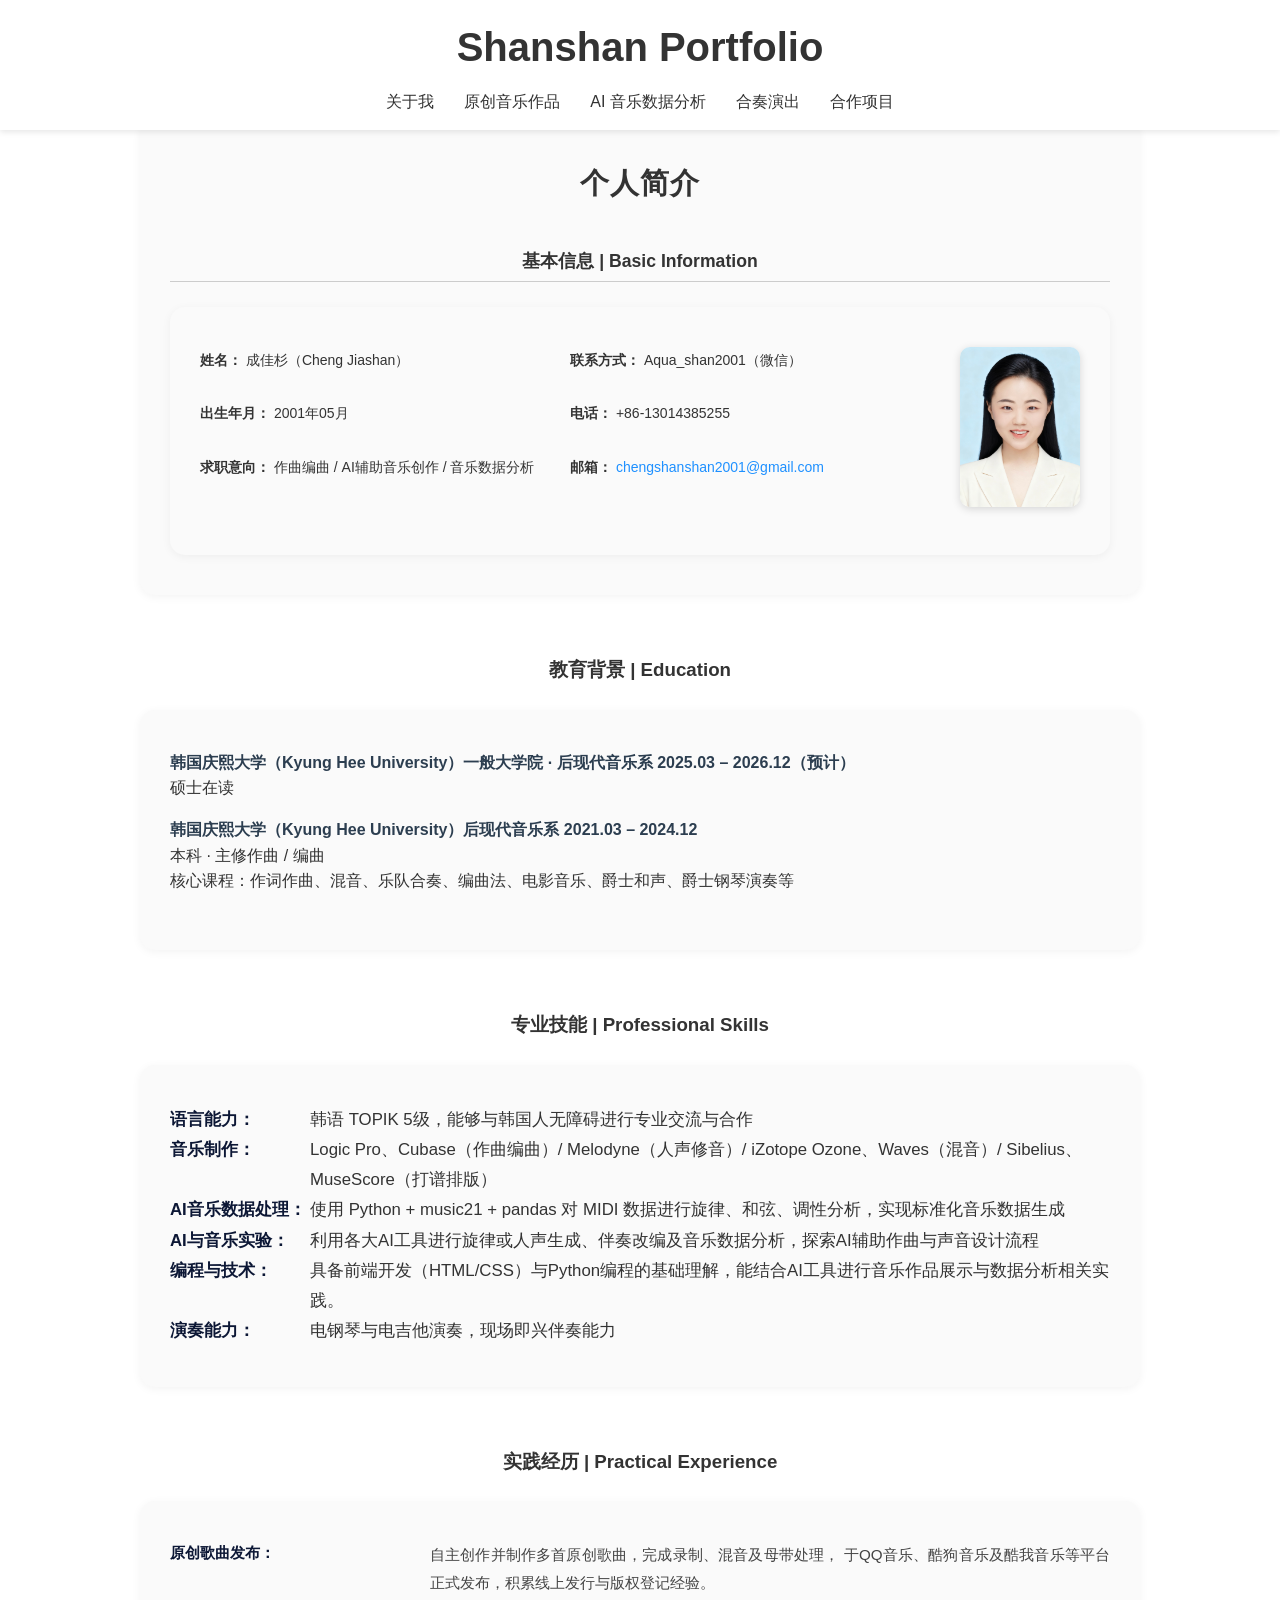
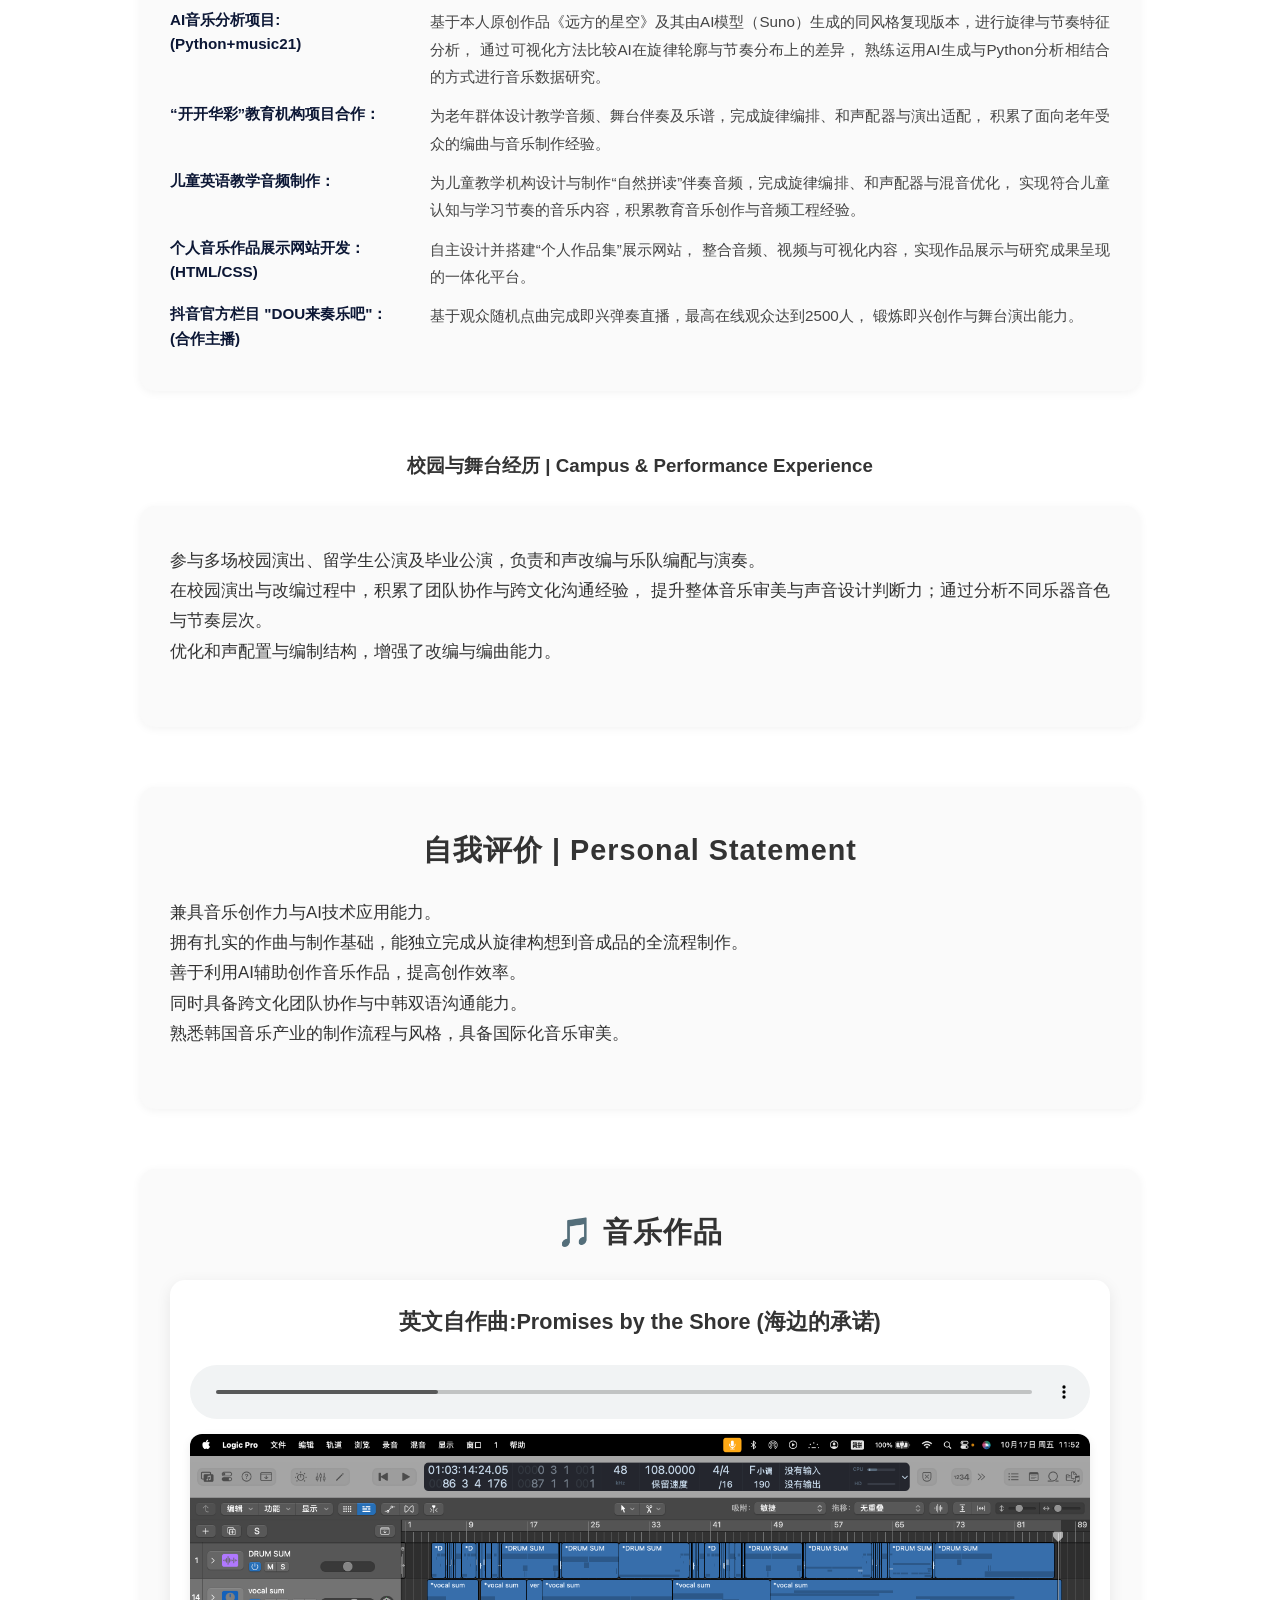
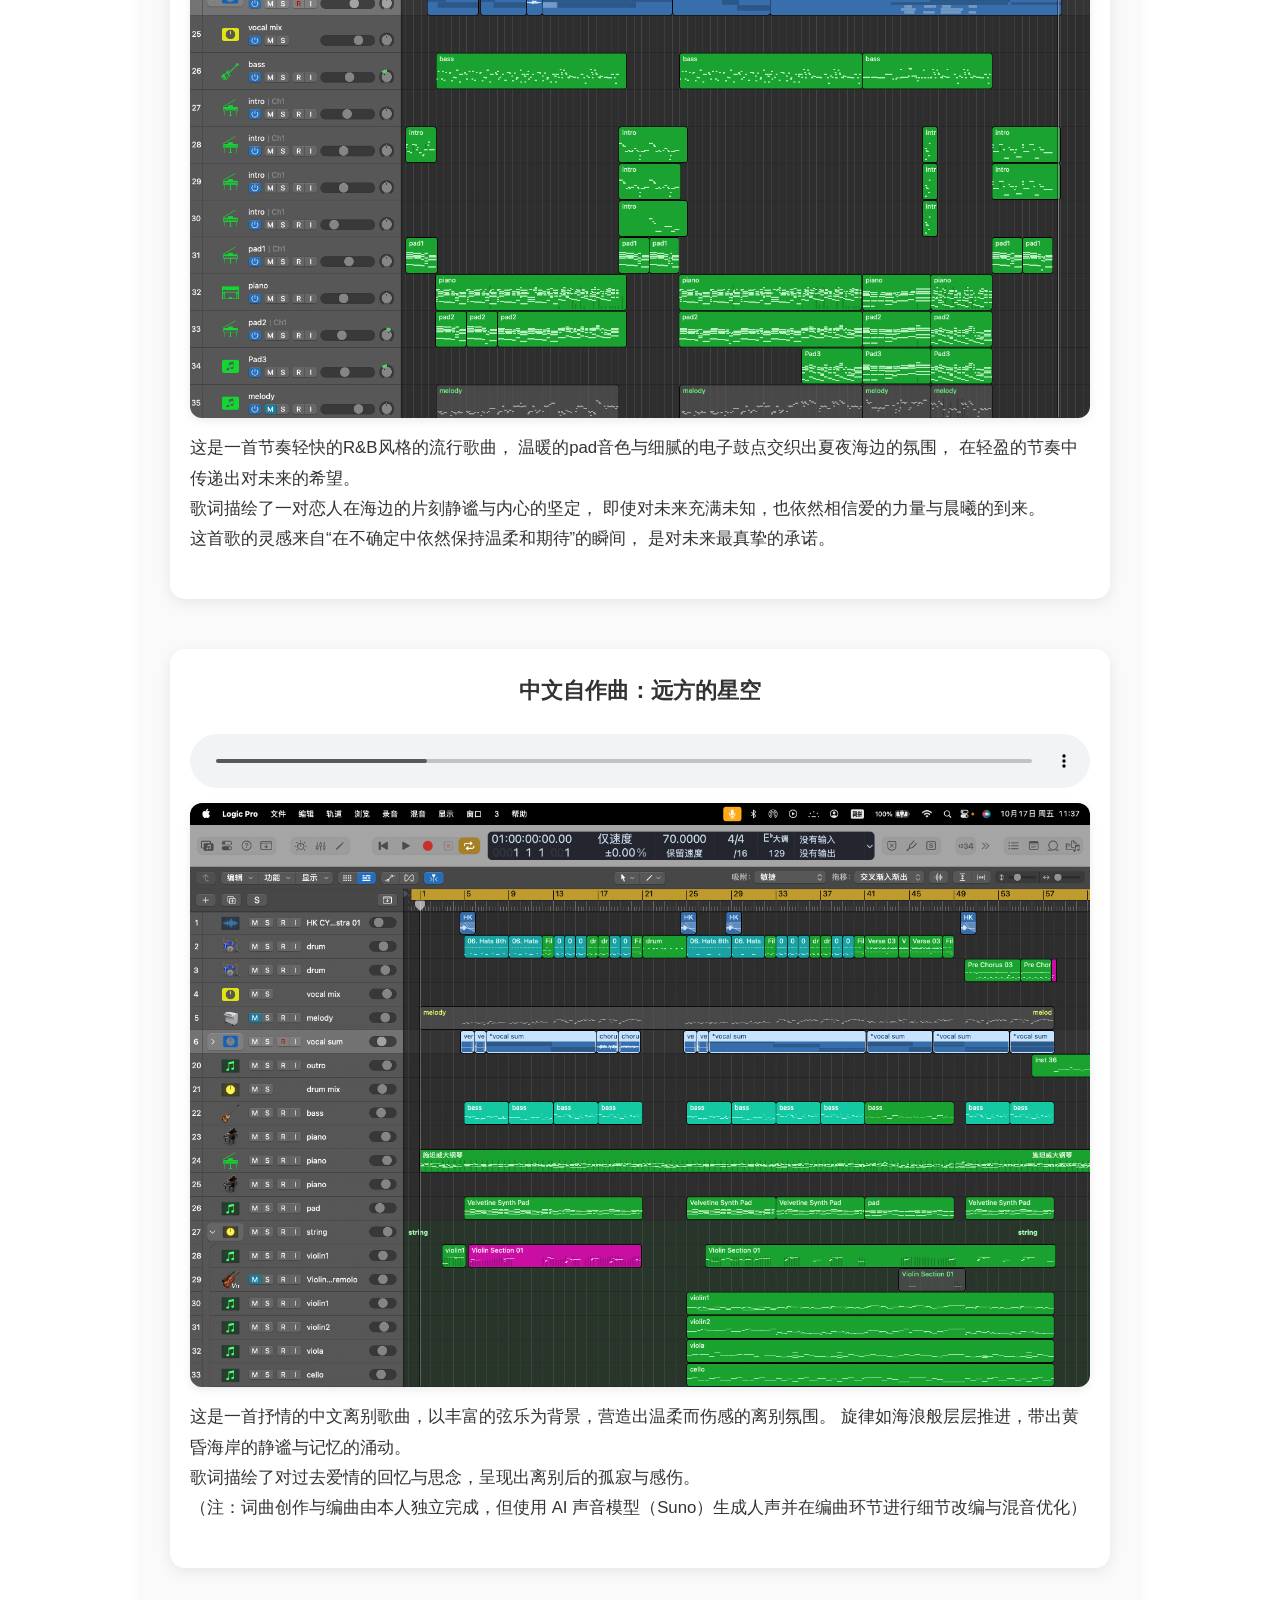
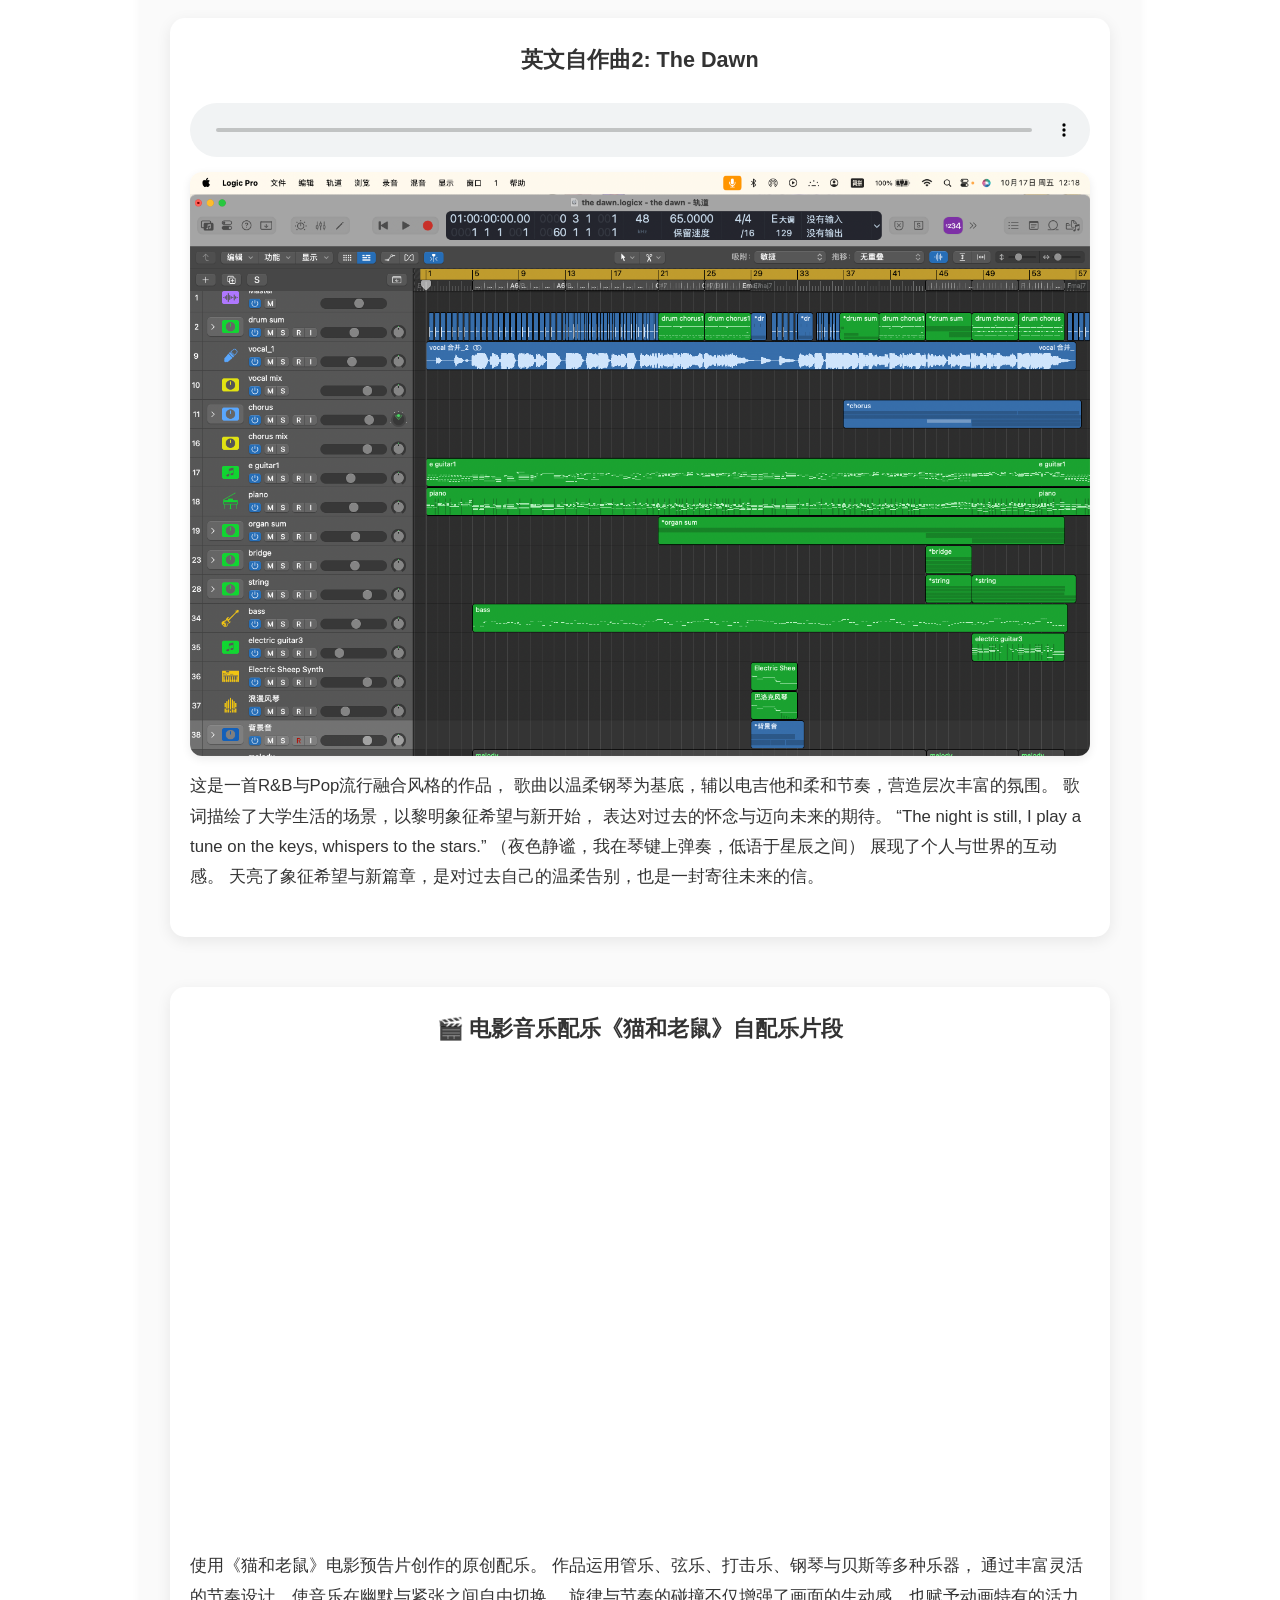
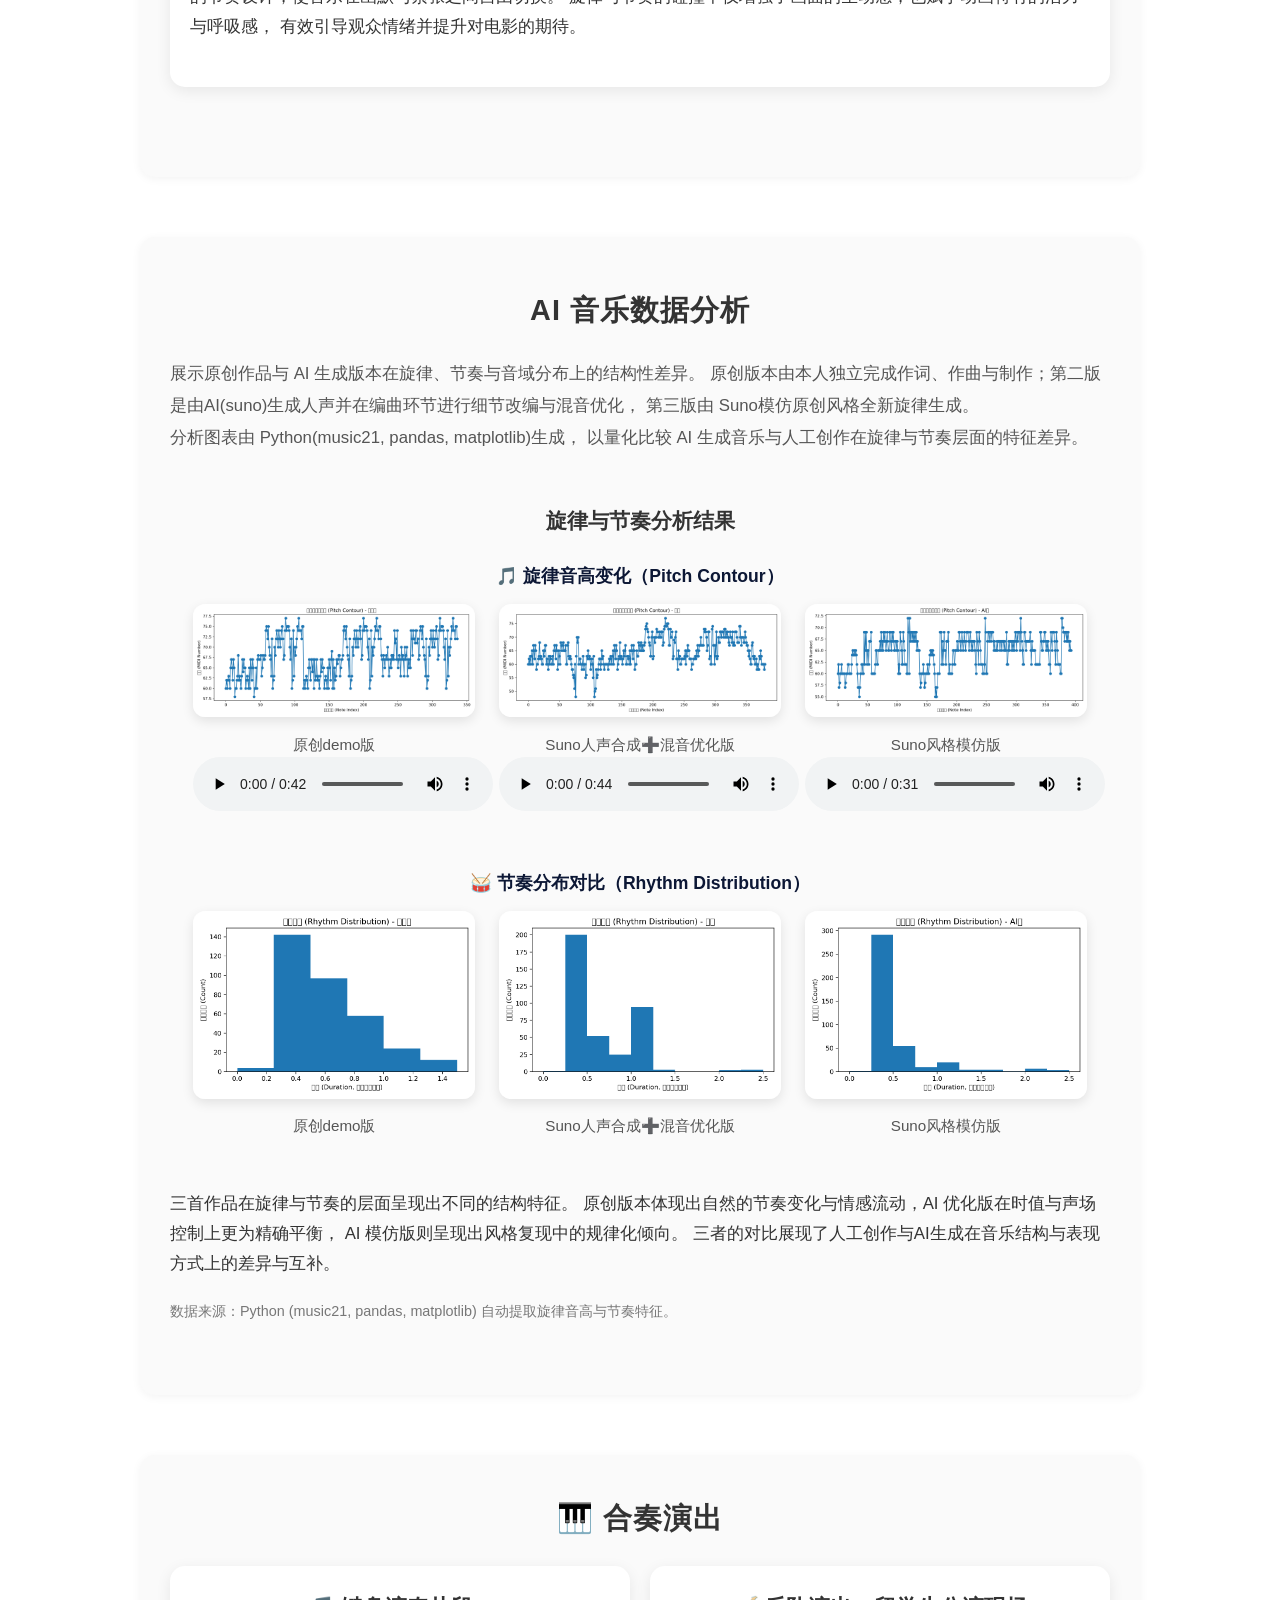
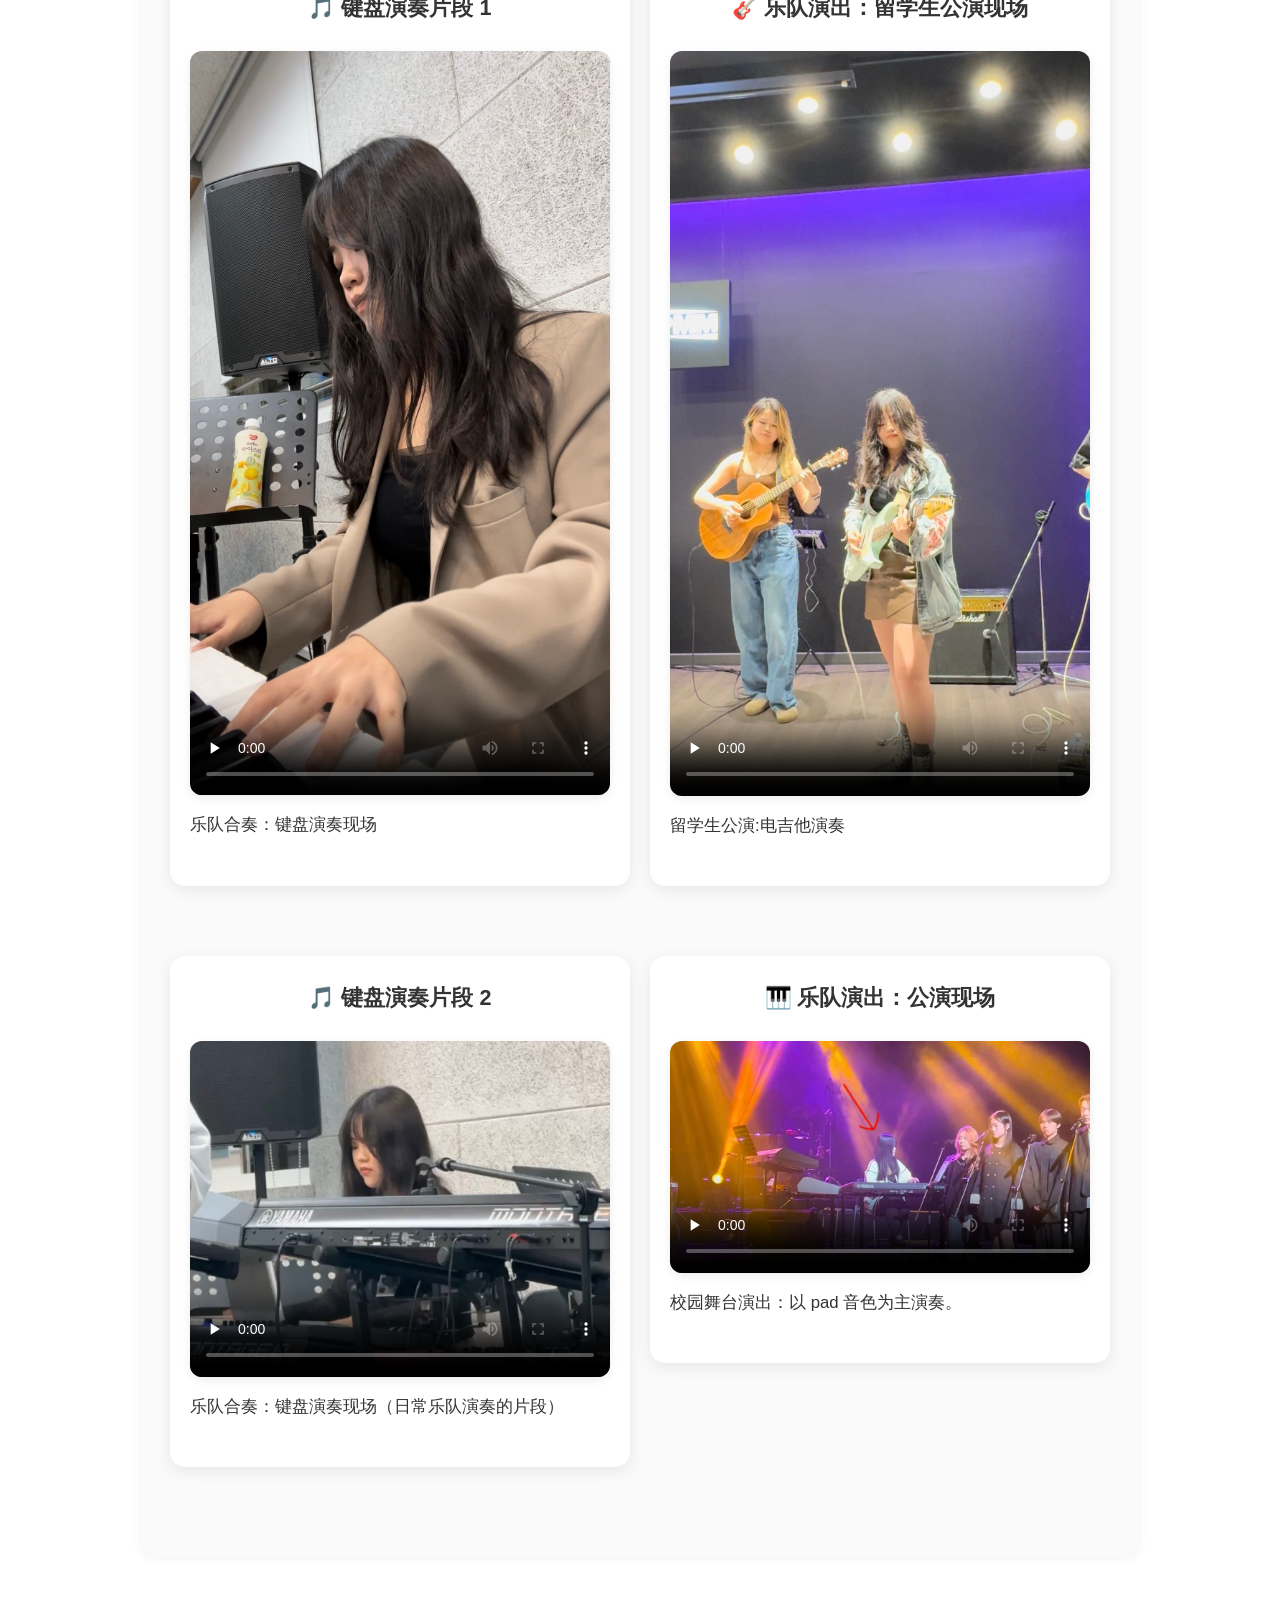
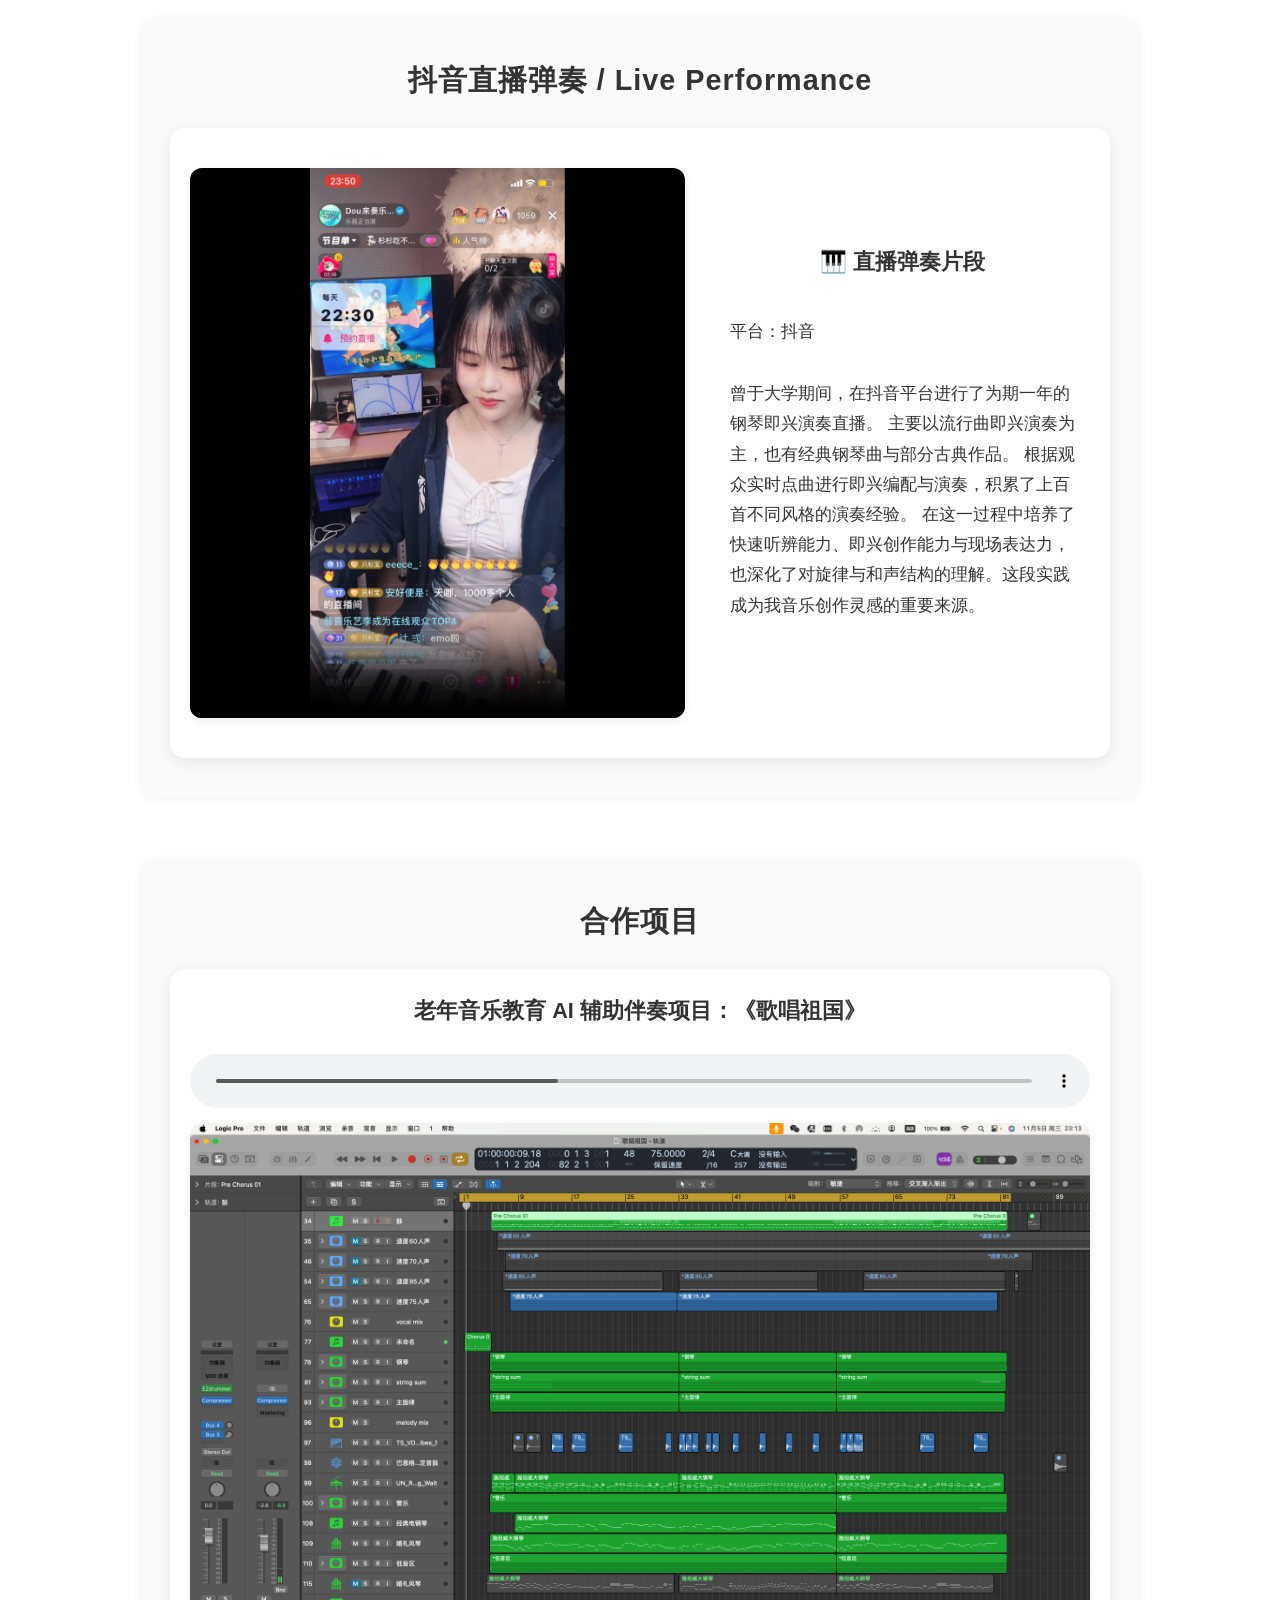
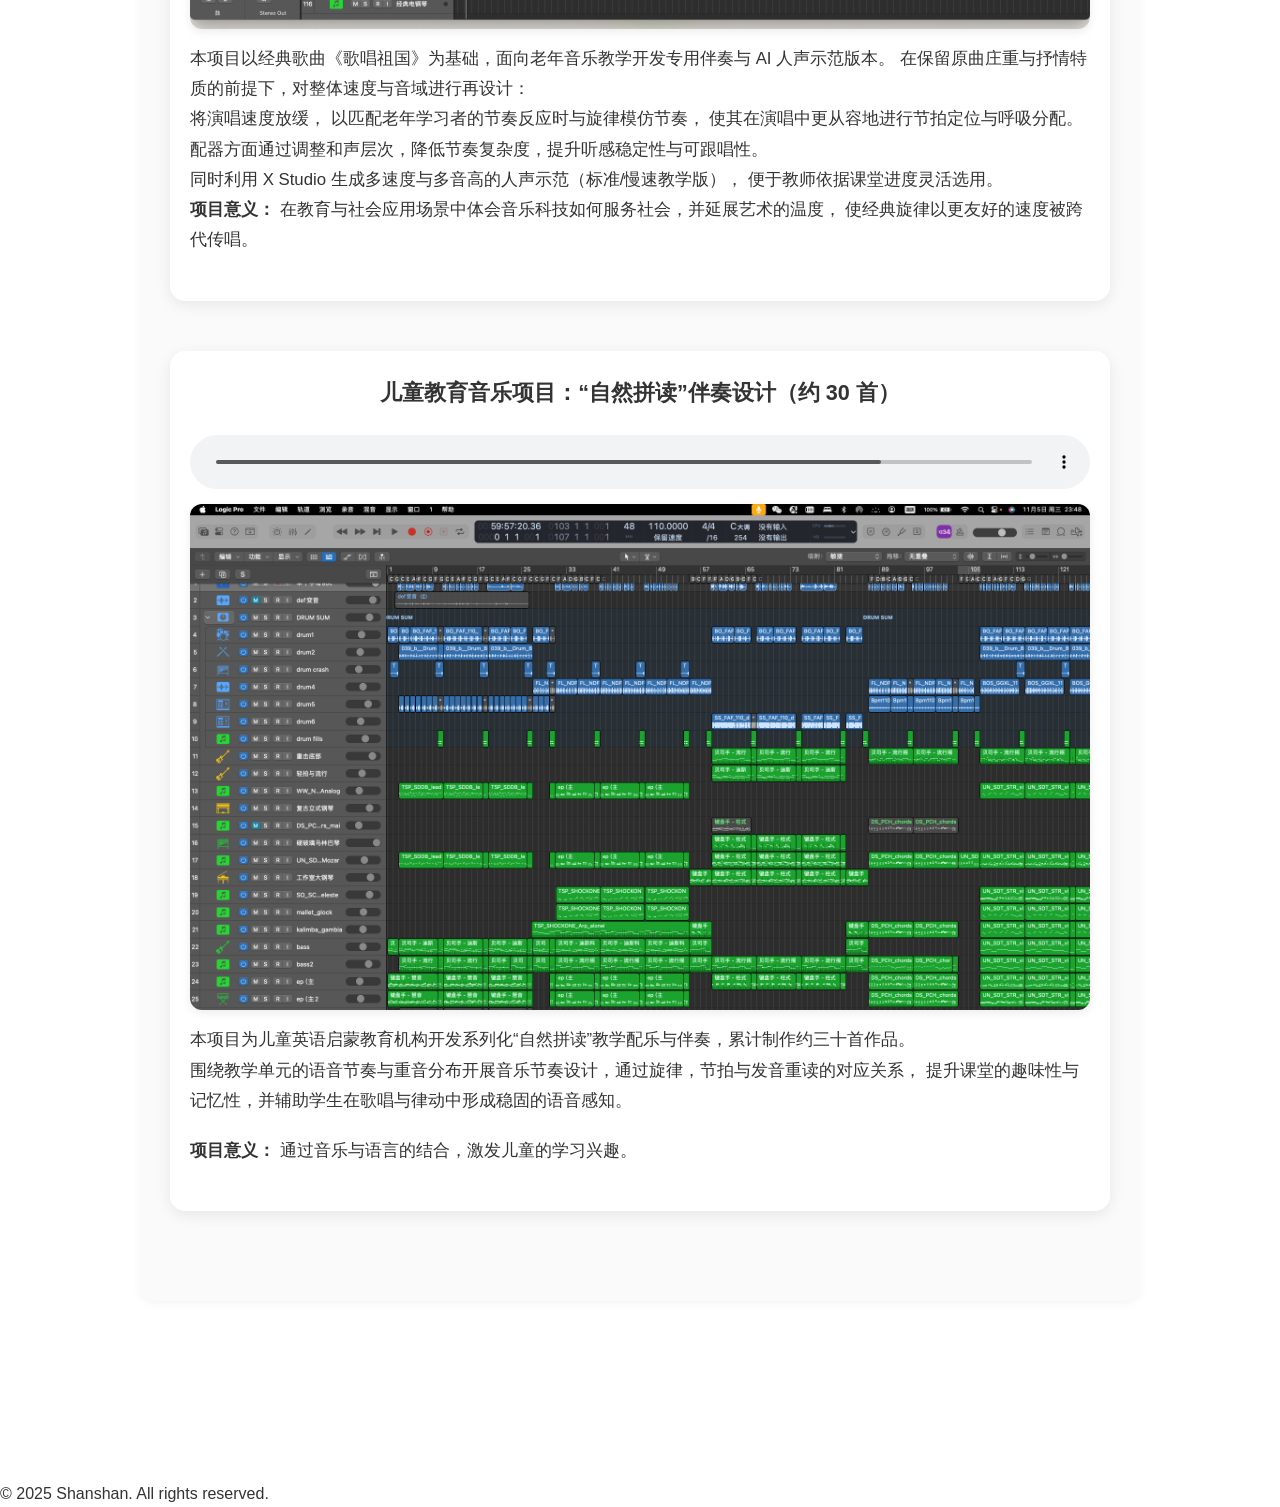
==== commit c0729883: "Update index.html" ====
--- a/index.html
+++ b/index.html
@@ -188,9 +188,9 @@
 <div class="section" id="campus">
   <div class="section-content">
     <p>
-      参与多场校园演出、留学生公演及毕业公演，负责和声改编与乐队编配与演奏。
+      参与多场校园演出、留学生公演及毕业公演，负责和声改编与乐队编配与演奏。<br>
       在校园演出与改编过程中，积累了团队协作与跨文化沟通经验，
-      提升整体音乐审美与声音设计判断力；通过分析不同乐器音色与节奏层次，
+      提升整体音乐审美与声音设计判断力；通过分析不同乐器音色与节奏层次。<br>
       优化和声配置与编制结构，增强了改编与编曲能力。
     </p>
   </div>
@@ -200,10 +200,10 @@
 <section id="statement" class="section">
   <h2>自我评价 | Personal Statement</h2>
   <p>
-    兼具音乐创作力与AI技术应用能力。
-    拥有扎实的作曲与制作基础，能独立完成从旋律构想到音成品的全流程制作。
-    善于利用AI辅助创作音乐作品，提高创作效率。
-    同时具备跨文化团队协作与中韩双语沟通能力。
+    兼具音乐创作力与AI技术应用能力。<br>
+    拥有扎实的作曲与制作基础，能独立完成从旋律构想到音成品的全流程制作。<br>
+    善于利用AI辅助创作音乐作品，提高创作效率。<br>
+    同时具备跨文化团队协作与中韩双语沟通能力。<br>
     熟悉韩国音乐产业的制作流程与风格，具备国际化音乐审美。
   </p>
 </section>
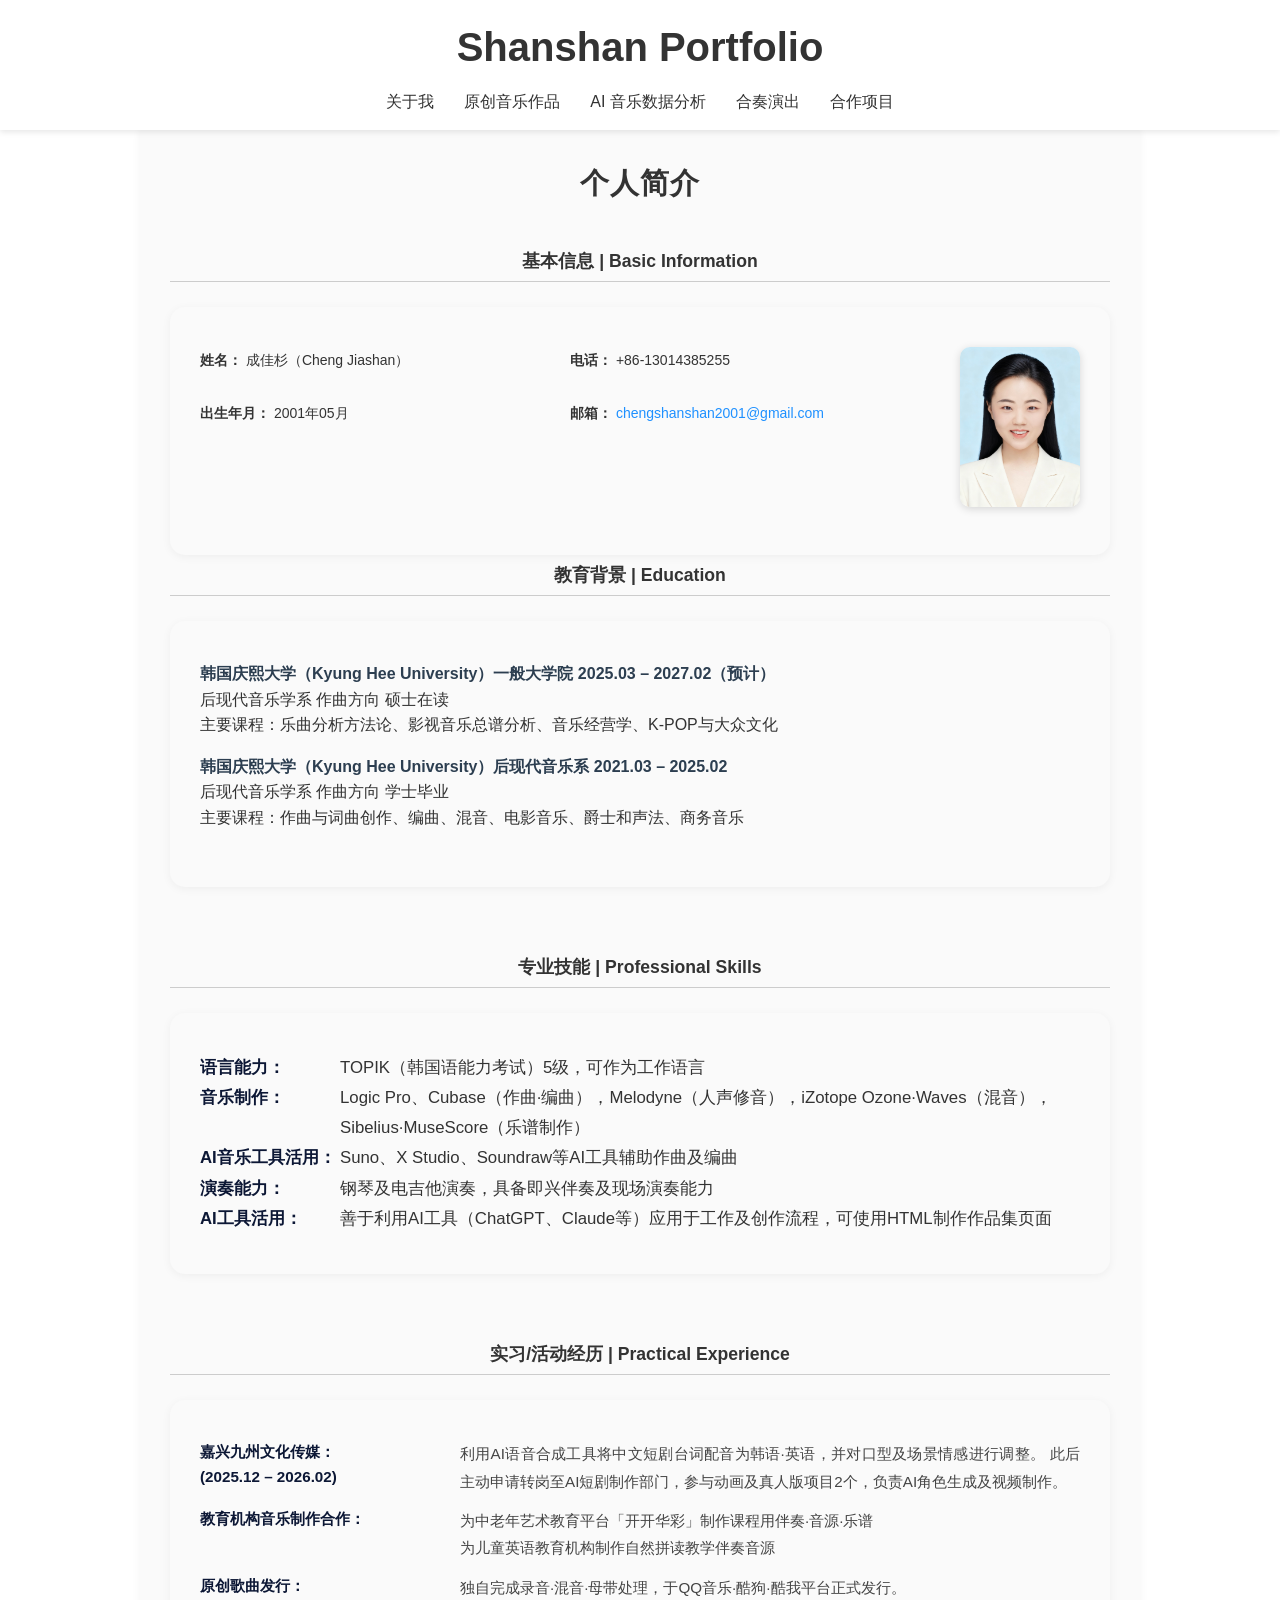
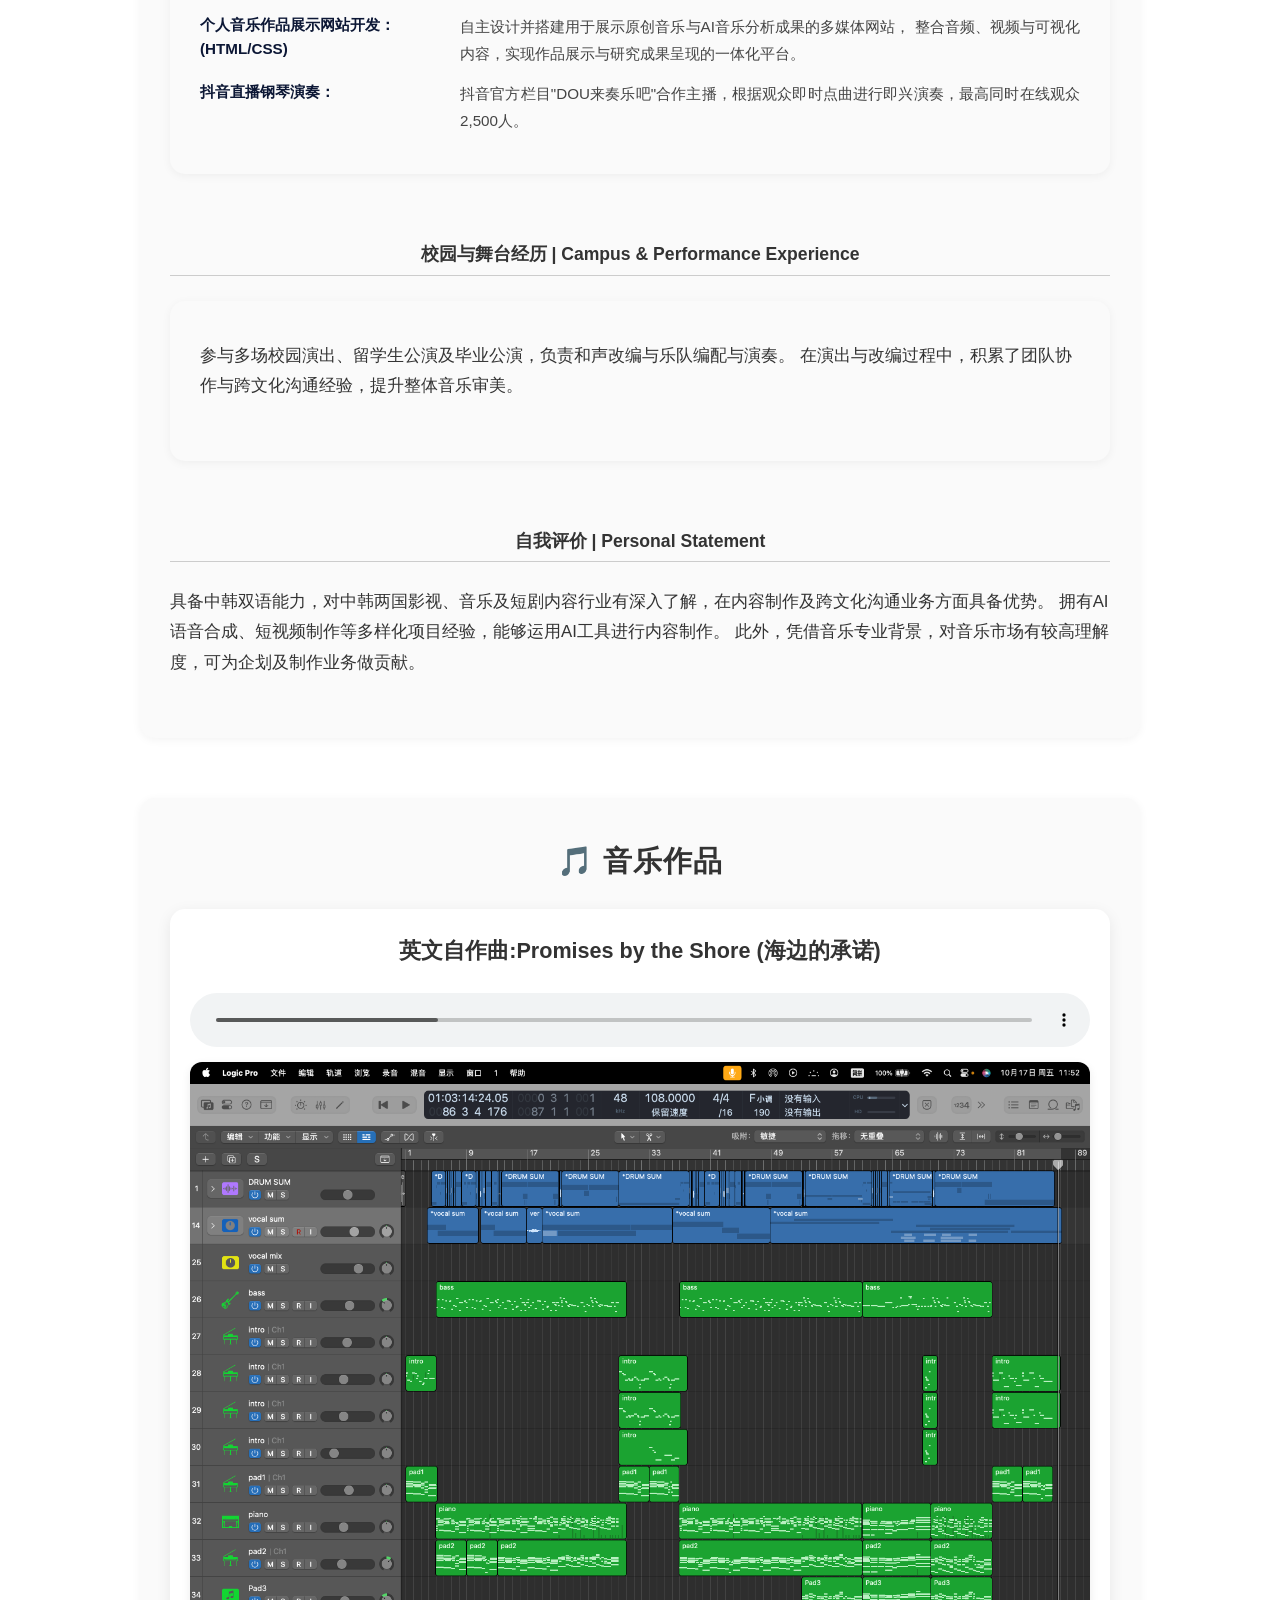
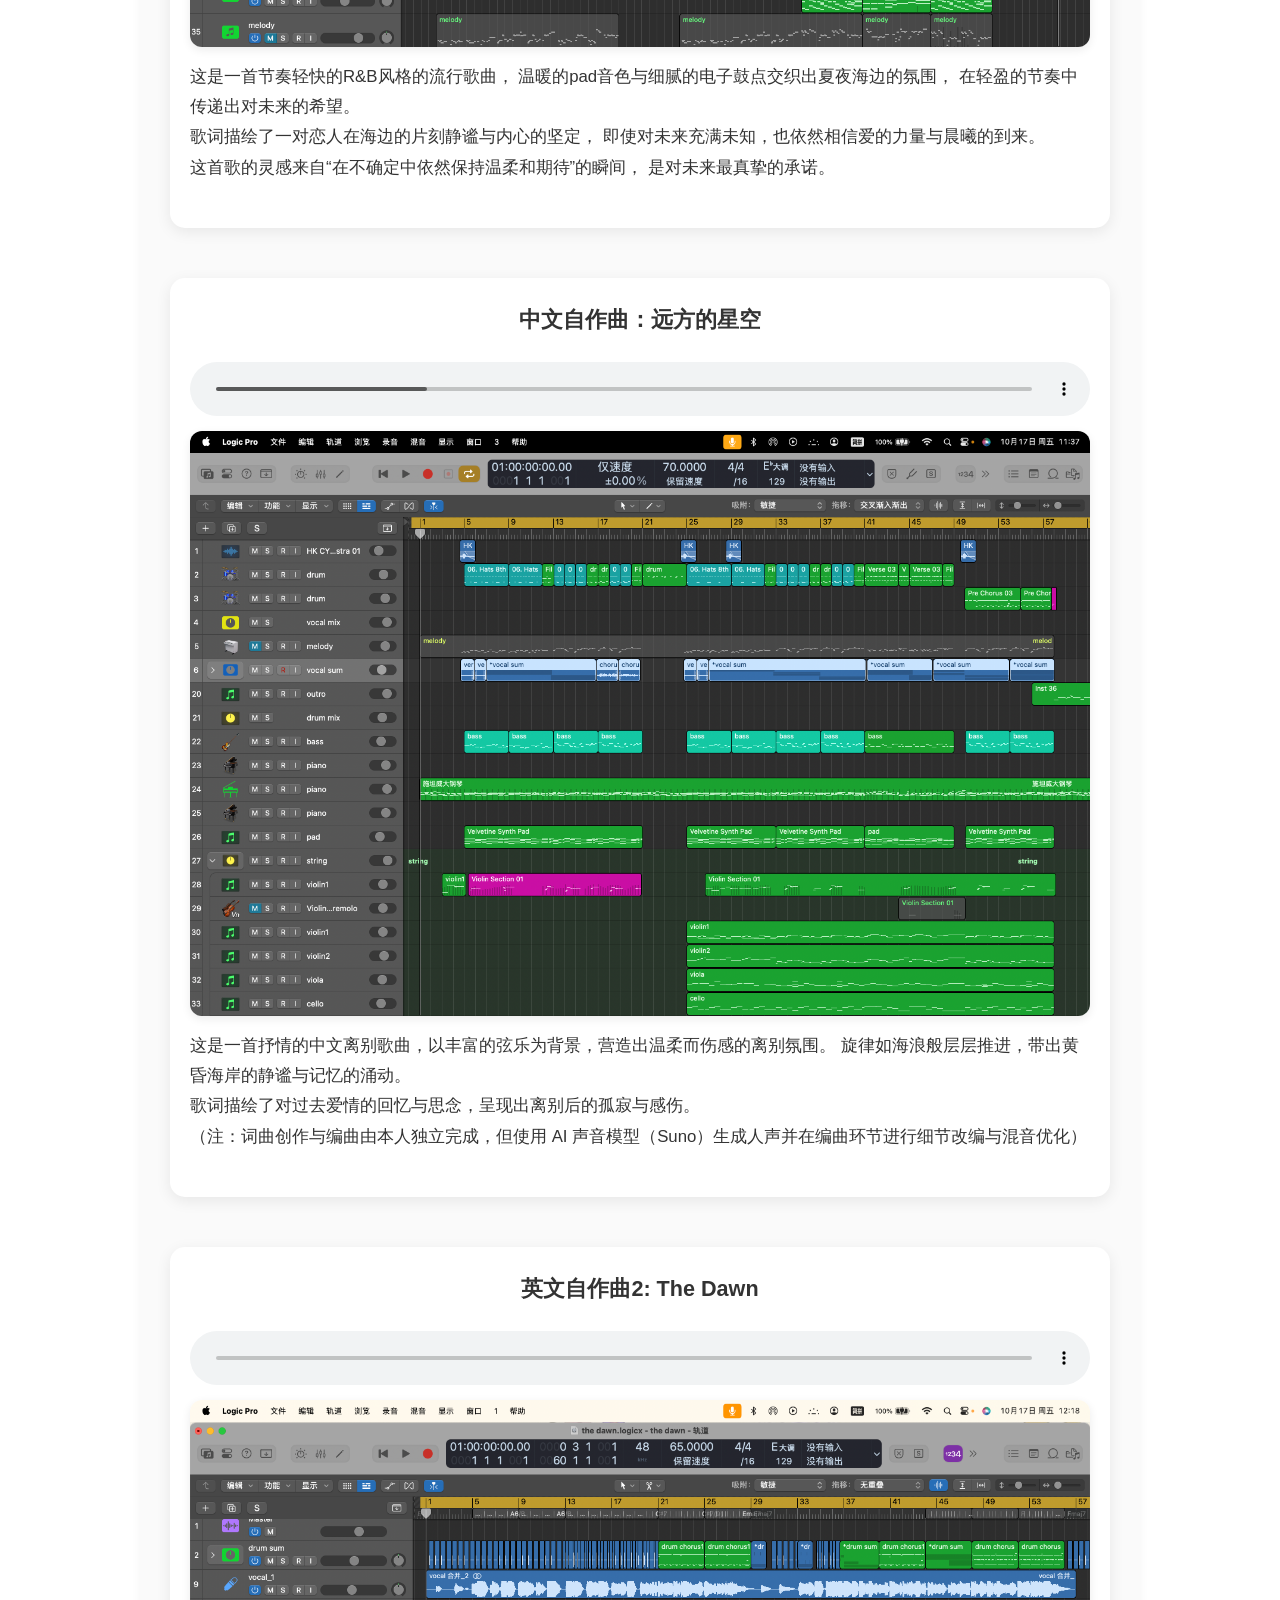
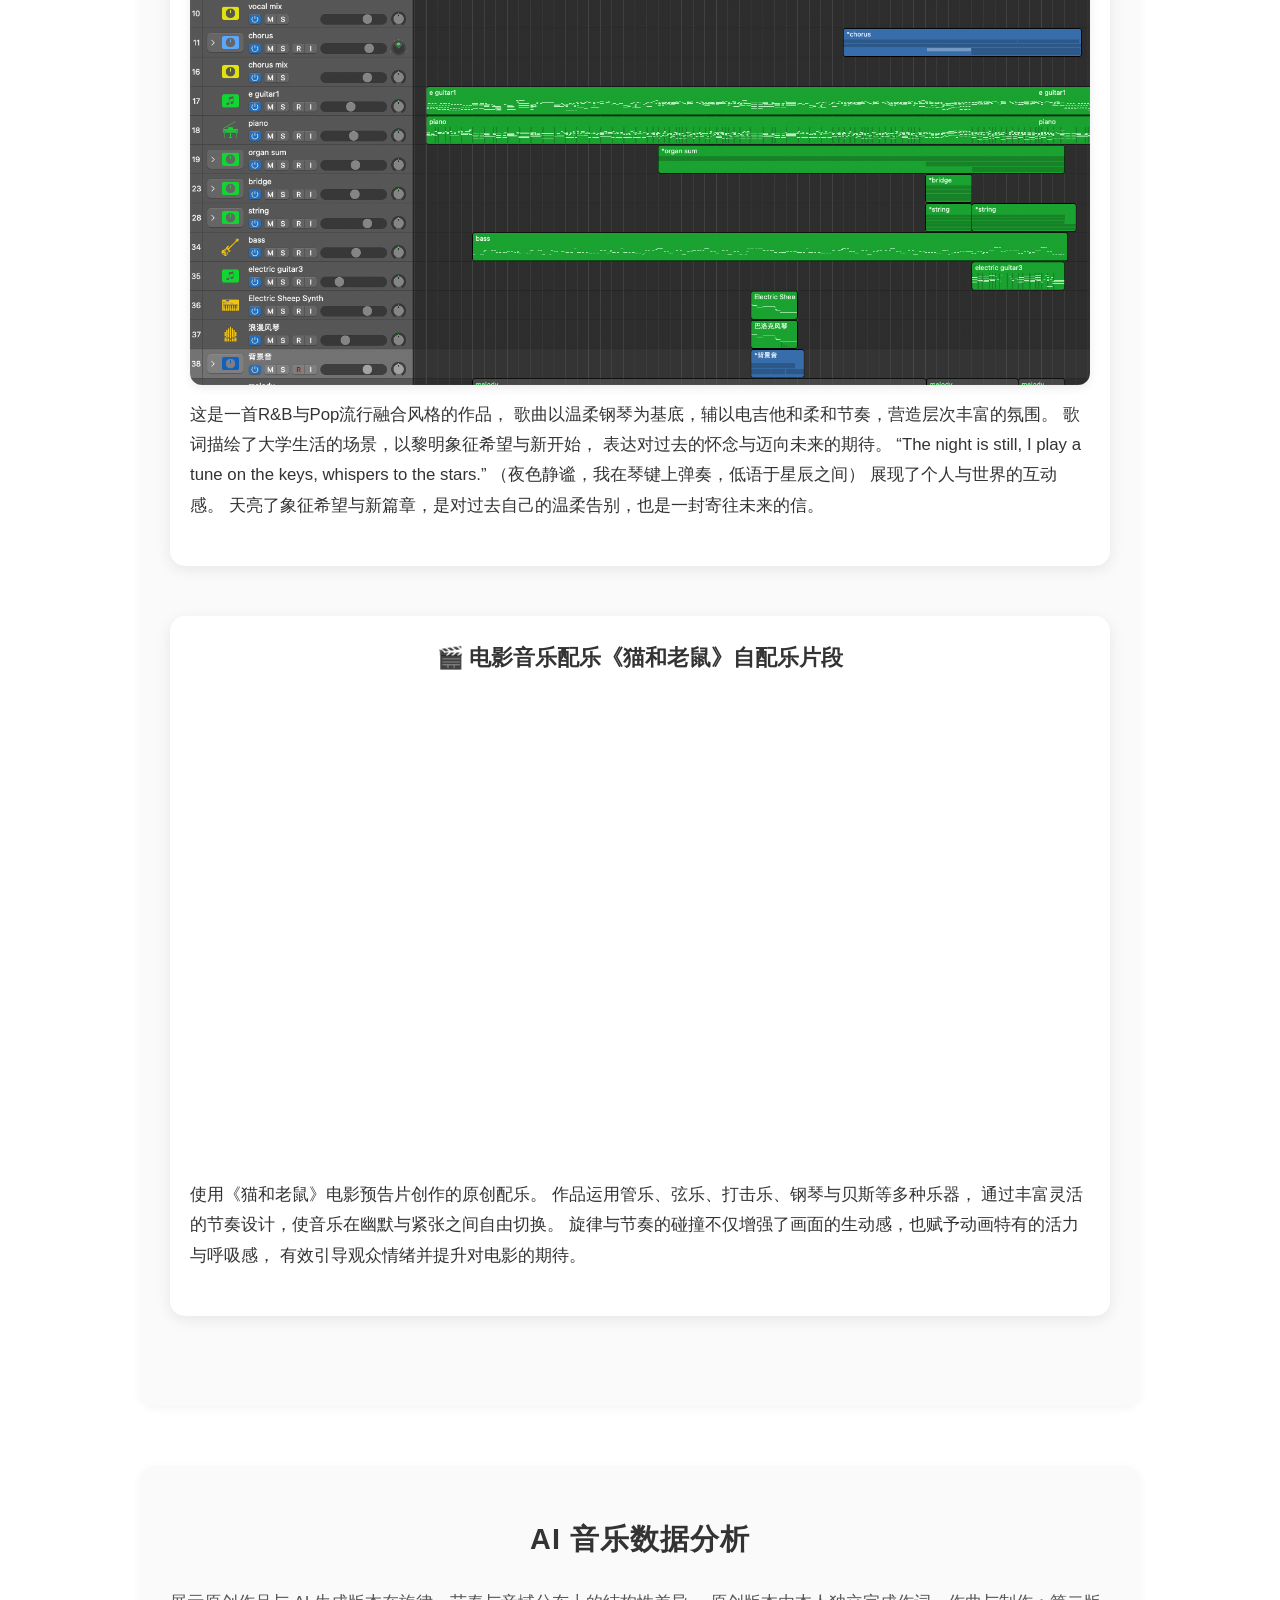
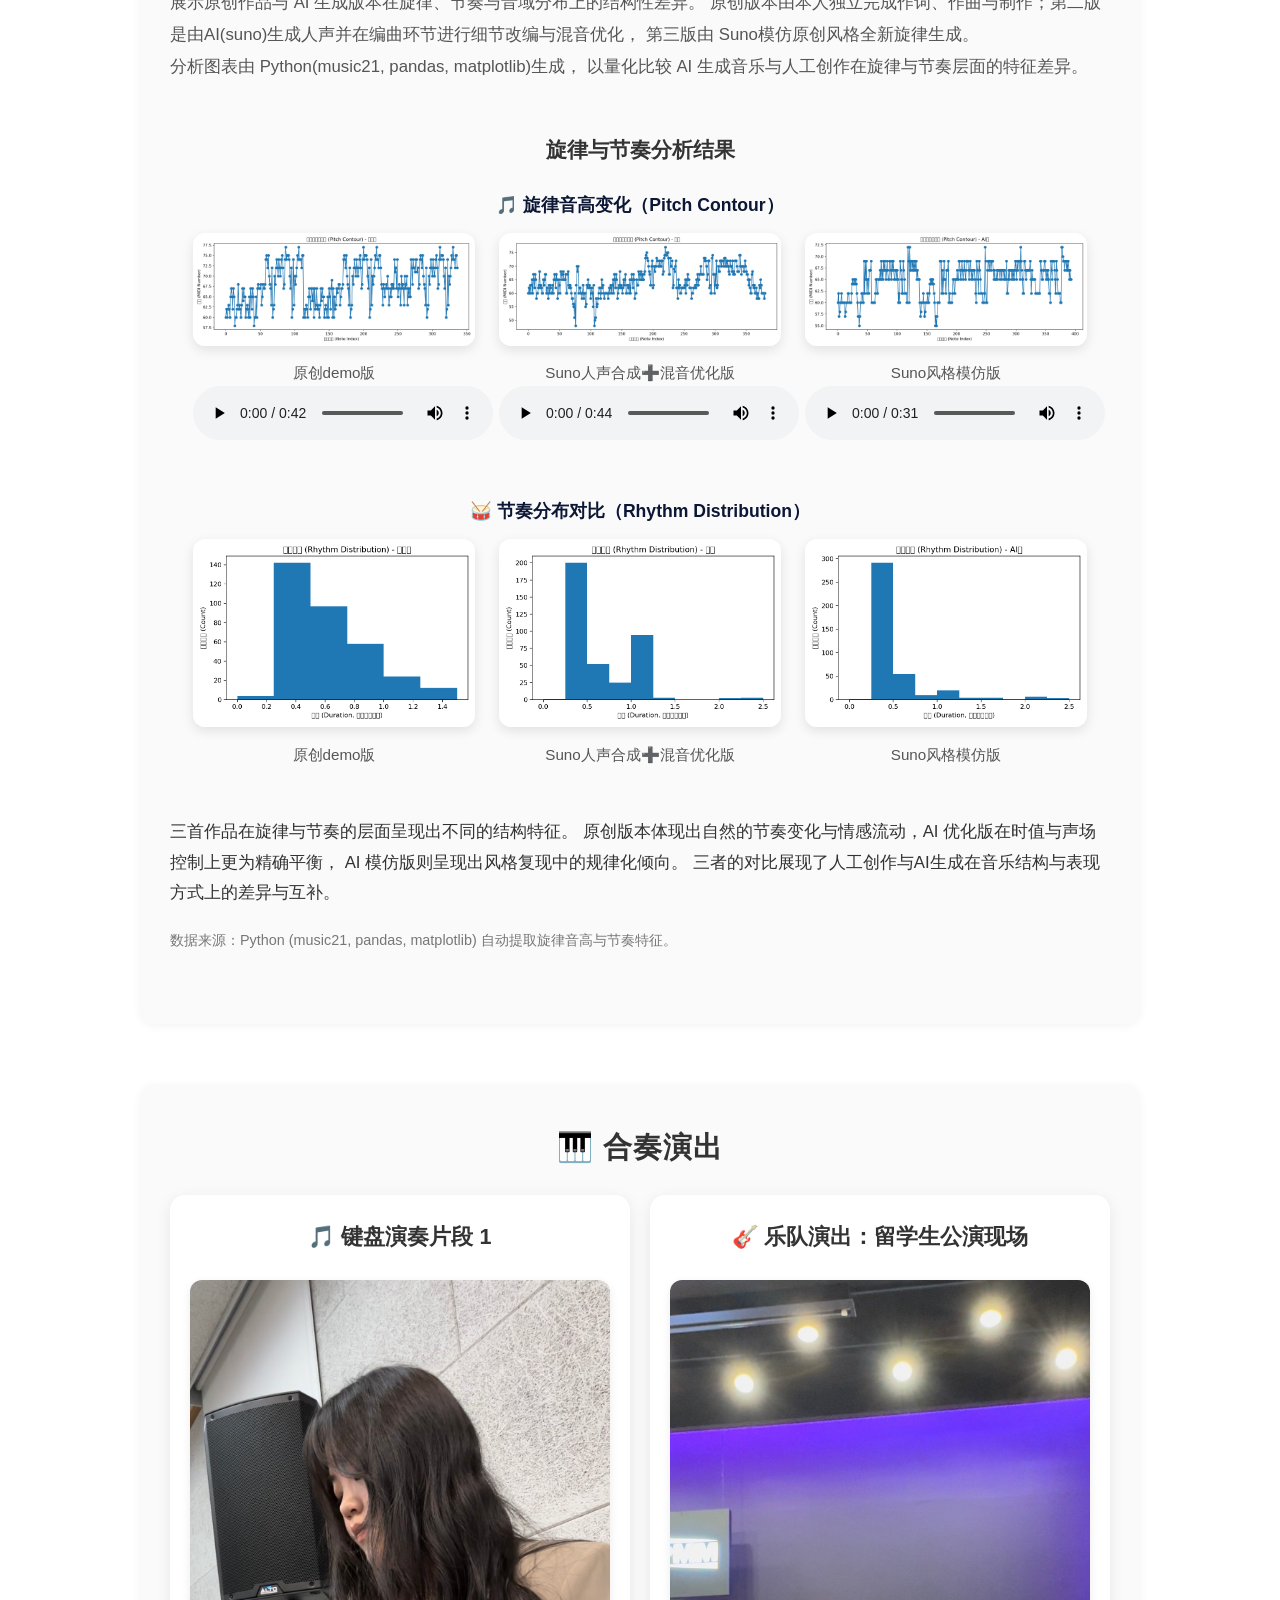
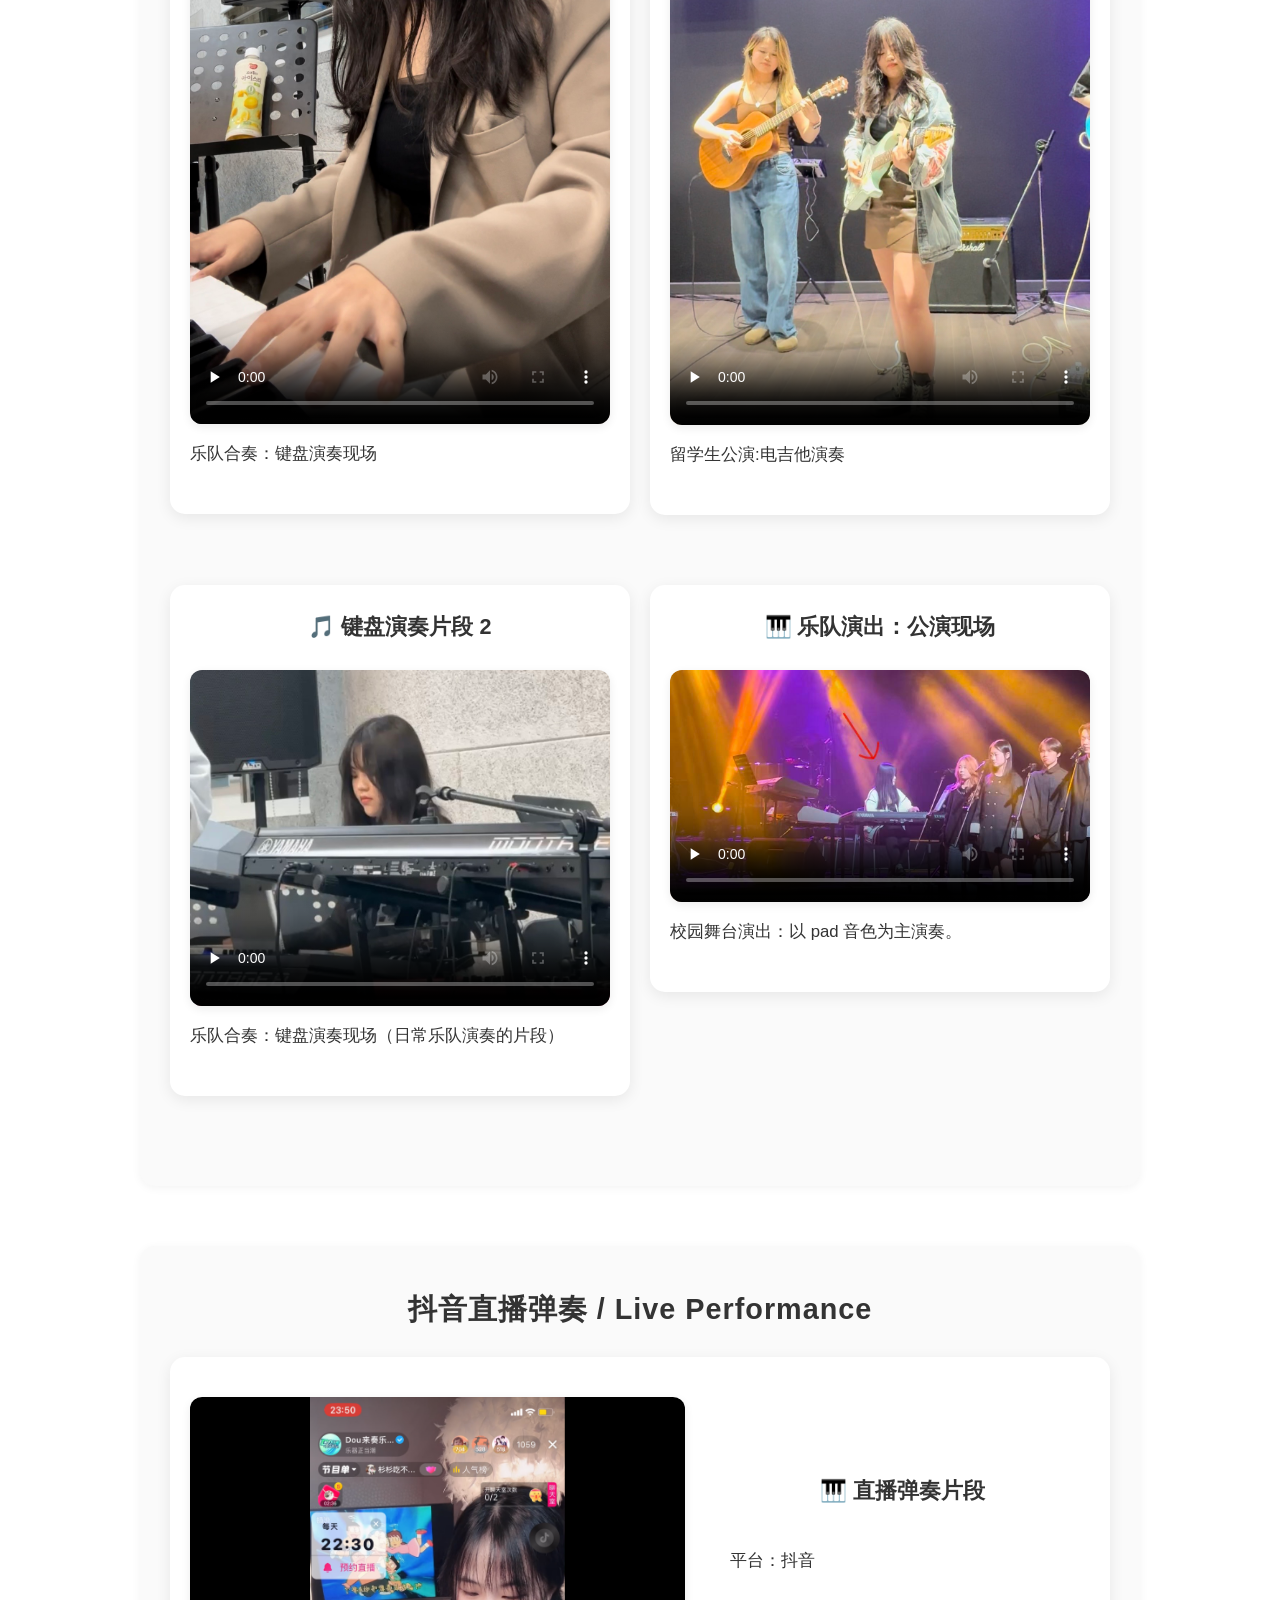
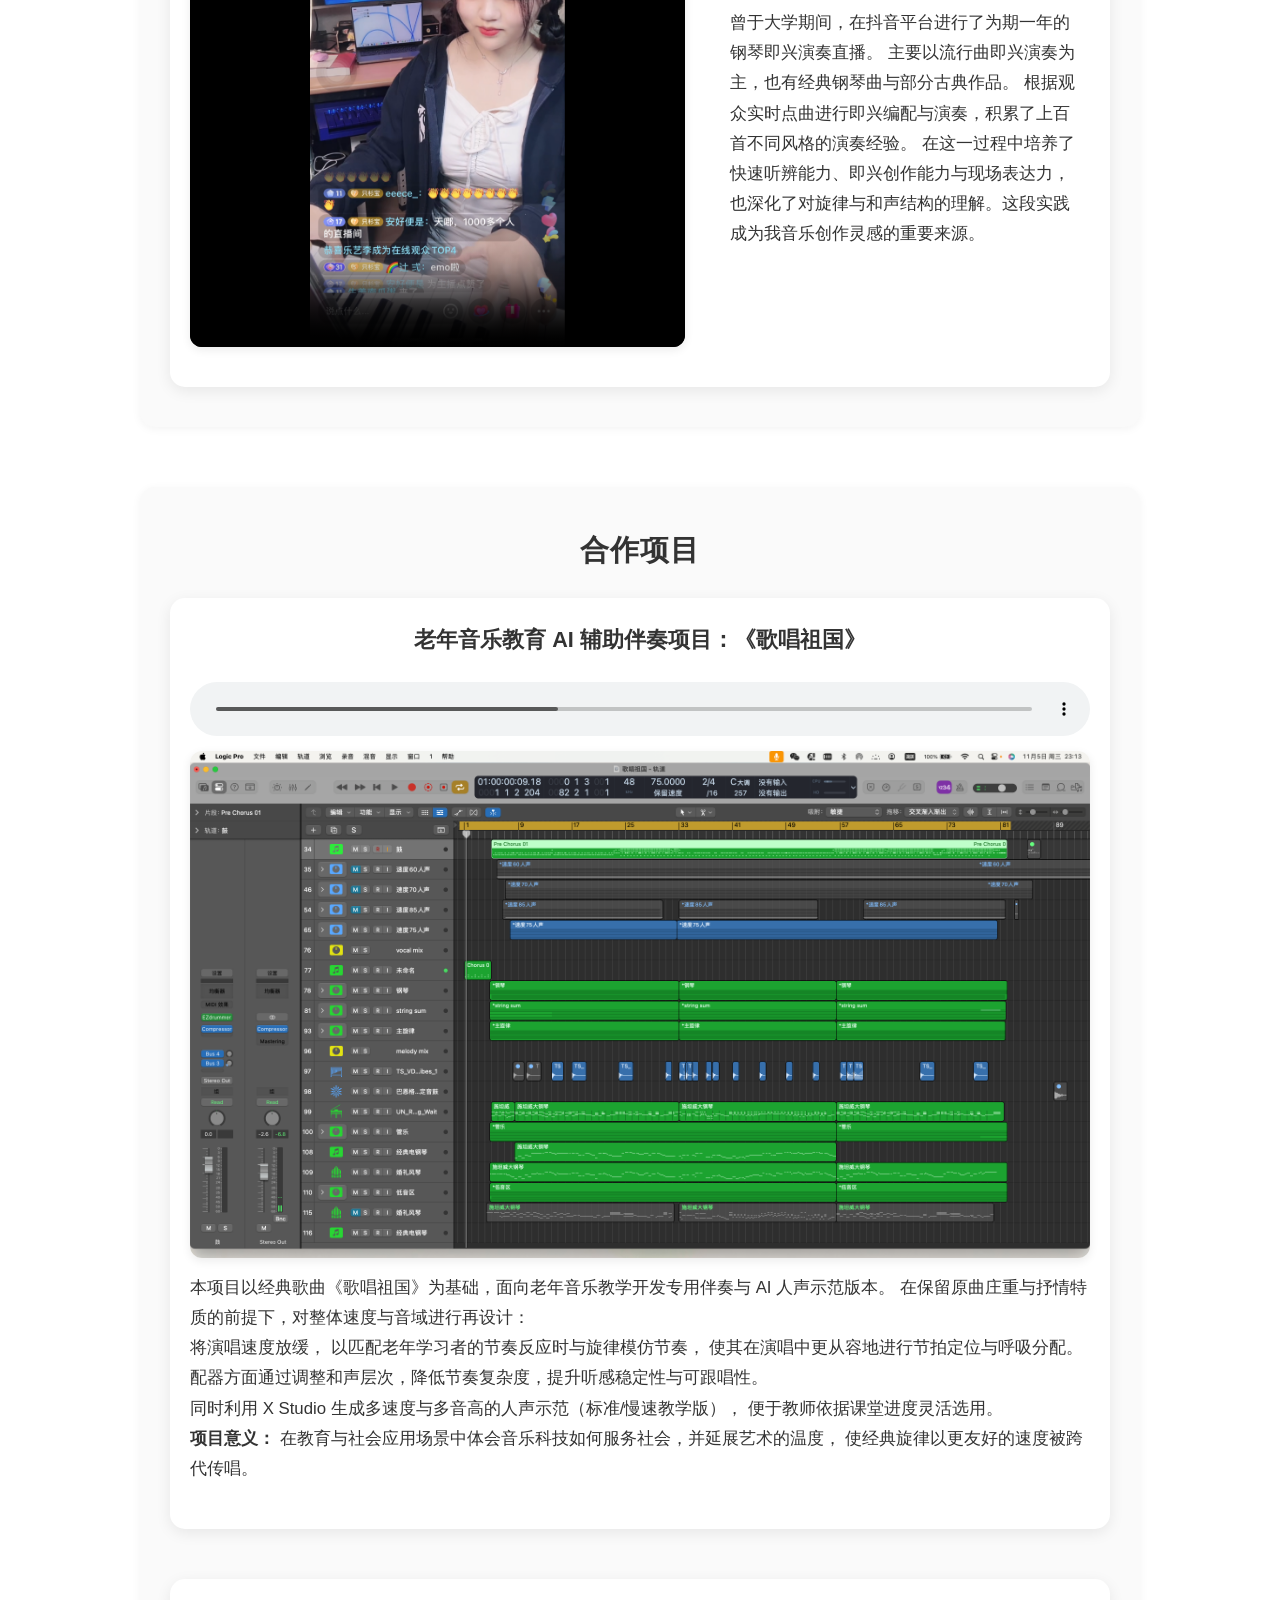
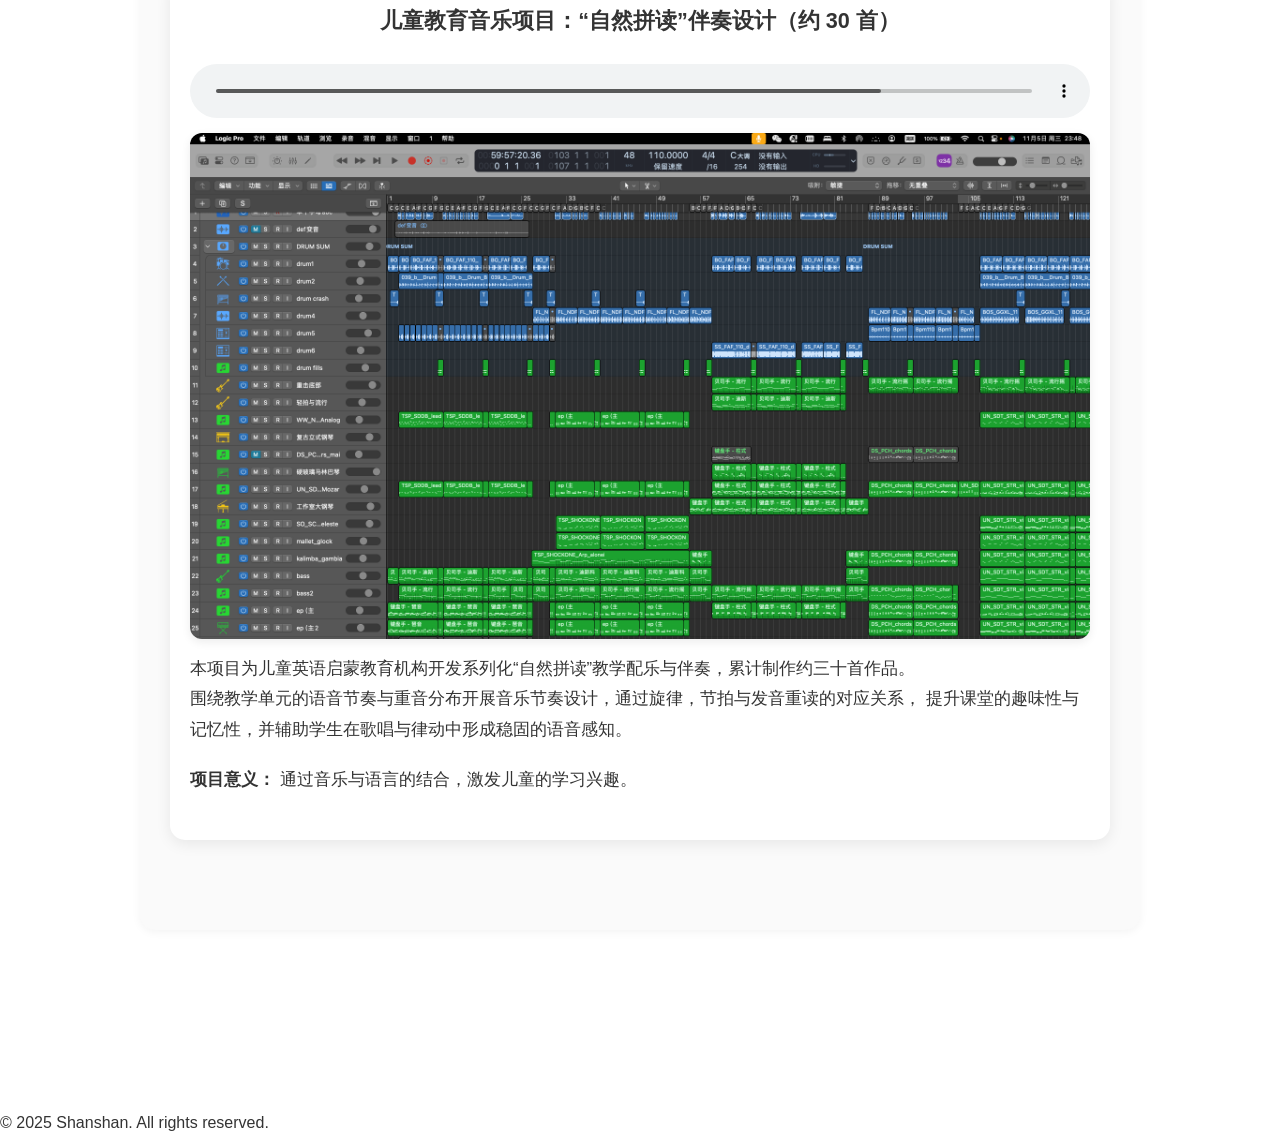
==== commit 7a686b8a: "Revise personal info, skills, and education sections新改 Updated personal information and skills secti" ====
--- a/index.html
+++ b/index.html
@@ -43,32 +43,33 @@
   <main>
     <section id="about" class="section">
       <h2>个人简介</h2>
-      <h3>基本信息 | Basic Information</h3>
-
-      <div id="basic-info" class="info-grid">
-        <div class="info-left">
-          <p>
-            <strong>姓名：</strong> 成佳杉（Cheng Jiashan）<br><br>
-            <strong>出生年月：</strong> 2001年05月<br><br>
-            <strong>求职意向：</strong> 作曲编曲 / AI辅助音乐创作 / 音乐数据分析<br>
-          </p>
-        </div>
-
-        <div class="info-right">
-          <p>
-            <strong>联系方式：</strong> Aqua_shan2001（微信）<br><br>
-            <strong>电话：</strong> +86-13014385255<br><br>
-            <strong>邮箱：</strong>
-            <a href="mailto:chengshanshan2001@gmail.com">chengshanshan2001@gmail.com</a>
-          </p>
-        </div>
-
-        <div class="info-photo">
-          <img src="assets/images/zhengjianzhao.jpg" alt="证件照" />
-        </div>
-      </div>
-    </section>
-  </main>
+  <h3> 基本信息 | Basic Information</h3>
+
+<div id="basic-info" class="info-grid">
+  <div class="info-left">
+    <p>
+      <strong>姓名：</strong> 成佳杉（Cheng Jiashan）<br>
+        <br>
+      <strong>出生年月：</strong> 2001年05月<br>
+      <br>
+    </p>
+  </div>
+
+  <div class="info-right">
+    <p>
+      <strong>电话：</strong> +86-13014385255<br>
+      <br>
+      <strong>邮箱：</strong>
+      <a href="mailto:chengshanshan2001@gmail.com">chengshanshan2001@gmail.com</a>
+    </p>
+  </div>
+
+  <!-- ✅ 新增证件照模块 -->
+  <div class="info-photo">
+    <img src="assets/images/zhengjianzhao.jpg" alt="证件照" />
+  </div>
+</div>
+
 
   <!-- 2. 教育背景 -->
   <h3>教育背景 | Education</h3>
@@ -78,105 +79,101 @@
 
     <div class="education-item">
       <div class="edu-header">
-        <span class="edu-school">韩国庆熙大学（Kyung Hee University）一般大学院 · 后现代音乐系</span>
-        <span class="edu-period">2025.03 – 2026.12（预计）</span>
-      </div>
-      <div class="edu-major">硕士在读</div>
+        <span class="edu-school">韩国庆熙大学（Kyung Hee University）一般大学院</span>
+        <span class="edu-period">2025.03 – 2027.02（预计）</span>
+      </div>
+      <div class="edu-major">后现代音乐学系 作曲方向 硕士在读<br>
+主要课程：乐曲分析方法论、影视音乐总谱分析、音乐经营学、K-POP与大众文化</div>
     </div>
 
     <div class="education-item">
       <div class="edu-header">
         <span class="edu-school">韩国庆熙大学（Kyung Hee University）后现代音乐系</span>
-        <span class="edu-period">2021.03 – 2024.12</span>
-      </div>
-      <div class="edu-major">本科 · 主修作曲 / 编曲</div>
-      <div class="edu-courses">核心课程：作词作曲、混音、乐队合奏、编曲法、电影音乐、爵士和声、爵士钢琴演奏等</div>
-    </div>
-
-  </div>
-</section>
+        <span class="edu-period">2021.03 – 2025.02</span>
+      </div>
+      <div class="edu-major">后现代音乐学系 作曲方向 学士毕业</div>
+      <div class="edu-courses"> 主要课程：作曲与词曲创作、编曲、混音、电影音乐、爵士和声法、商务音乐</div>
+    </div>
+
+  </div>
+</section>
+
+
   </p>
   <!-- 5. 专业技能 -->
-<h3>专业技能 | Professional Skills</h3>
-<section id="skills" class="section">
-  <div class="section-content">
-    <div class="skills-grid">
-      <div class="skill-item">
-        <div class="skill-label">语言能力：</div>
-        <div class="skill-content">韩语 TOPIK 5级，能够与韩国人无障碍进行专业交流与合作</div>
-      </div>
-      <div class="skill-item">
-        <div class="skill-label">音乐制作：</div>
-        <div class="skill-content">Logic Pro、Cubase（作曲编曲）/ Melodyne（人声修音）/ iZotope Ozone、Waves（混音）/ Sibelius、MuseScore（打谱排版）</div>
-      </div>
-      <div class="skill-item">
-        <div class="skill-label">AI音乐数据处理：</div>
-        <div class="skill-content">使用 Python + music21 + pandas 对 MIDI 数据进行旋律、和弦、调性分析，实现标准化音乐数据生成</div>
-      </div>
-      <div class="skill-item">
-        <div class="skill-label">AI与音乐实验：</div>
-        <div class="skill-content">利用各大AI工具进行旋律或人声生成、伴奏改编及音乐数据分析，探索AI辅助作曲与声音设计流程</div>
-      </div>
-      <div class="skill-item">
-        <div class="skill-label">编程与技术：</div>
-        <div class="skill-content">具备前端开发（HTML/CSS）与Python编程的基础理解，能结合AI工具进行音乐作品展示与数据分析相关实践。</div>
-      </div>
-      <div class="skill-item">
-        <div class="skill-label">演奏能力：</div>
-        <div class="skill-content">电钢琴与电吉他演奏，现场即兴伴奏能力</div>
-      </div>
-    </div>
-  </div>
-</section>
-
+  <h3>专业技能 | Professional Skills</h3>
+  <p>
+  <!-- 专业技能 -->
+        <div class="section">
+            <div class="section-content">
+                <div class="skills-grid">
+                    <div class="skill-item">
+                        <div class="skill-label">语言能力：</div>
+                        <div class="skill-content">TOPIK（韩国语能力考试）5级，可作为工作语言</div>
+                    </div>
+                    <div class="skill-item">
+                        <div class="skill-label">音乐制作：</div>
+                        <div class="skill-content">Logic Pro、Cubase（作曲·编曲），Melodyne（人声修音），iZotope Ozone·Waves（混音），Sibelius·MuseScore（乐谱制作）</div>
+                    </div>
+                    <div class="skill-item">
+    <div class="skill-label">AI音乐工具活用：</div>
+    <div class="skill-content">Suno、X Studio、Soundraw等AI工具辅助作曲及编曲</div>
+</div>
+
+                    <div class="skill-item">
+                        <div class="skill-label">演奏能力：</div>
+                        <div class="skill-content">钢琴及电吉他演奏，具备即兴伴奏及现场演奏能力</div>
+                    </div>
+                    <div class="skill-item">
+                        <div class="skill-label">AI工具活用：</div>
+                        <div class="skill-content">善于利用AI工具（ChatGPT、Claude等）应用于工作及创作流程，可使用HTML制作作品集页面</div>
+                    </div>
+          
+                </div>
+            </div>
+        </div>
+</p>
+
+  </p>
   <!-- 实践经历 -->
-<h3>实践经历 | Practical Experience</h3>
+<h3>实习/活动经历 | Practical Experience</h3>
 <div class="section">
   <div class="experience-grid">
     <div class="experience-item">
-      <div class="exp-label">原创歌曲发布：<br></div>
+      <div class="exp-label">嘉兴九州文化传媒：<br>
+          (2025.12 – 2026.02)<br></div>
       <div class="exp-content">
-        自主创作并制作多首原创歌曲，完成录制、混音及母带处理，
-        于QQ音乐、酷狗音乐及酷我音乐等平台正式发布，积累线上发行与版权登记经验。
+        利用AI语音合成工具将中文短剧台词配音为韩语·英语，并对口型及场景情感进行调整。
+          此后主动申请转岗至AI短剧制作部门，参与动画及真人版项目2个，负责AI角色生成及视频制作。
       </div>
     </div>
      <div class="experience-item">
-      <div class="exp-label">AI音乐分析项目:<br>(Python+music21)</div>
+      <div class="exp-label">教育机构音乐制作合作：</div>
       <div class="exp-content">
-        基于本人原创作品《远方的星空》及其由AI模型（Suno）生成的同风格复现版本，进行旋律与节奏特征分析，
-        通过可视化方法比较AI在旋律轮廓与节奏分布上的差异，
-        熟练运用AI生成与Python分析相结合的方式进行音乐数据研究。
-      </div>
-    </div>
+         为中老年艺术教育平台「开开华彩」制作课程用伴奏·音源·乐谱<br>
+          为儿童英语教育机构制作自然拼读教学伴奏音源
+      </div>
+    </div>
+
     <div class="experience-item">
-      <div class="exp-label">“开开华彩”教育机构项目合作：</div>
+      <div class="exp-label">原创歌曲发行：</div>
       <div class="exp-content">
-        为老年群体设计教学音频、舞台伴奏及乐谱，完成旋律编排、和声配器与演出适配，
-        积累了面向老年受众的编曲与音乐制作经验。
-      </div>
-    </div>
-
-    <div class="experience-item">
-      <div class="exp-label">儿童英语教学音频制作：</div>
-      <div class="exp-content">
-        为儿童教学机构设计与制作“自然拼读”伴奏音频，完成旋律编排、和声配器与混音优化，
-        实现符合儿童认知与学习节奏的音乐内容，积累教育音乐创作与音频工程经验。
+        独自完成录音·混音·母带处理，于QQ音乐·酷狗·酷我平台正式发行。
       </div>
     </div>
 
     <div class="experience-item">
       <div class="exp-label">个人音乐作品展示网站开发：<br>(HTML/CSS)</div>
       <div class="exp-content">
-        自主设计并搭建“个人作品集”展示网站，
+        自主设计并搭建用于展示原创音乐与AI音乐分析成果的多媒体网站，
         整合音频、视频与可视化内容，实现作品展示与研究成果呈现的一体化平台。
       </div>
     </div>
 
     <div class="experience-item">
-      <div class="exp-label">抖音官方栏目 "DOU来奏乐吧"： <br>(合作主播)</div>
+      <div class="exp-label">抖音直播钢琴演奏：</div>
       <div class="exp-content">
-        基于观众随机点曲完成即兴弹奏直播，最高在线观众达到2500人，
-        锻炼即兴创作与舞台演出能力。
+        抖音官方栏目"DOU来奏乐吧"合作主播，根据观众即时点曲进行即兴演奏，最高同时在线观众2,500人。
       </div>
     </div>
 
@@ -188,26 +185,20 @@
 <div class="section" id="campus">
   <div class="section-content">
     <p>
-      参与多场校园演出、留学生公演及毕业公演，负责和声改编与乐队编配与演奏。<br>
-      在校园演出与改编过程中，积累了团队协作与跨文化沟通经验，
-      提升整体音乐审美与声音设计判断力；通过分析不同乐器音色与节奏层次。<br>
-      优化和声配置与编制结构，增强了改编与编曲能力。
+      参与多场校园演出、留学生公演及毕业公演，负责和声改编与乐队编配与演奏。
+                在演出与改编过程中，积累了团队协作与跨文化沟通经验，提升整体音乐审美。
     </p>
   </div>
 </div>
 
-<!-- 自我评价 Section -->
-<section id="statement" class="section">
-  <h2>自我评价 | Personal Statement</h2>
+  <!-- 6. 自我评价 -->
+  <h3>自我评价 | Personal Statement</h3>
   <p>
-    兼具音乐创作力与AI技术应用能力。<br>
-    拥有扎实的作曲与制作基础，能独立完成从旋律构想到音成品的全流程制作。<br>
-    善于利用AI辅助创作音乐作品，提高创作效率。<br>
-    同时具备跨文化团队协作与中韩双语沟通能力。<br>
-    熟悉韩国音乐产业的制作流程与风格，具备国际化音乐审美。
+    具备中韩双语能力，对中韩两国影视、音乐及短剧内容行业有深入了解，在内容制作及跨文化沟通业务方面具备优势。
+            拥有AI语音合成、短视频制作等多样化项目经验，能够运用AI工具进行内容制作。
+            此外，凭借音乐专业背景，对音乐市场有较高理解度，可为企划及制作业务做贡献。
   </p>
 </section>
-
 
   <!-- 音乐作品 Section -->
 <section id="music" class="section">
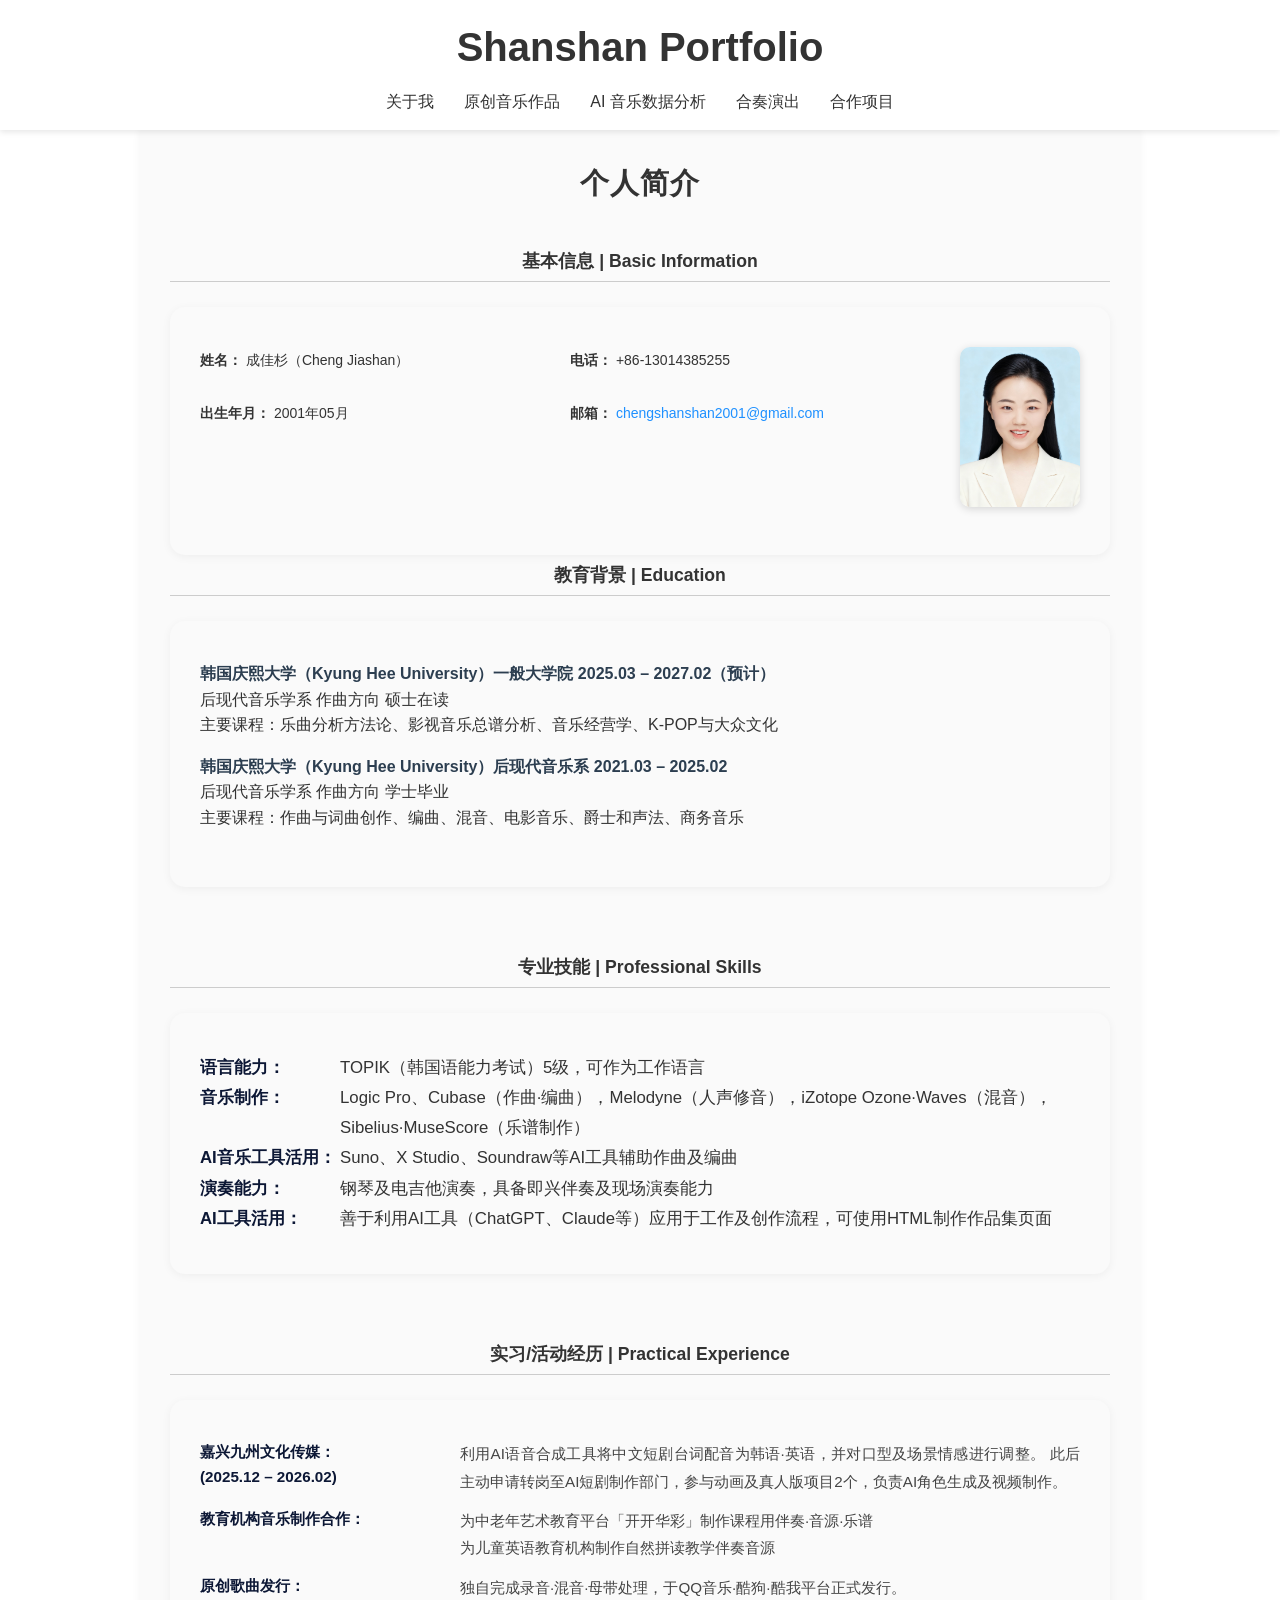
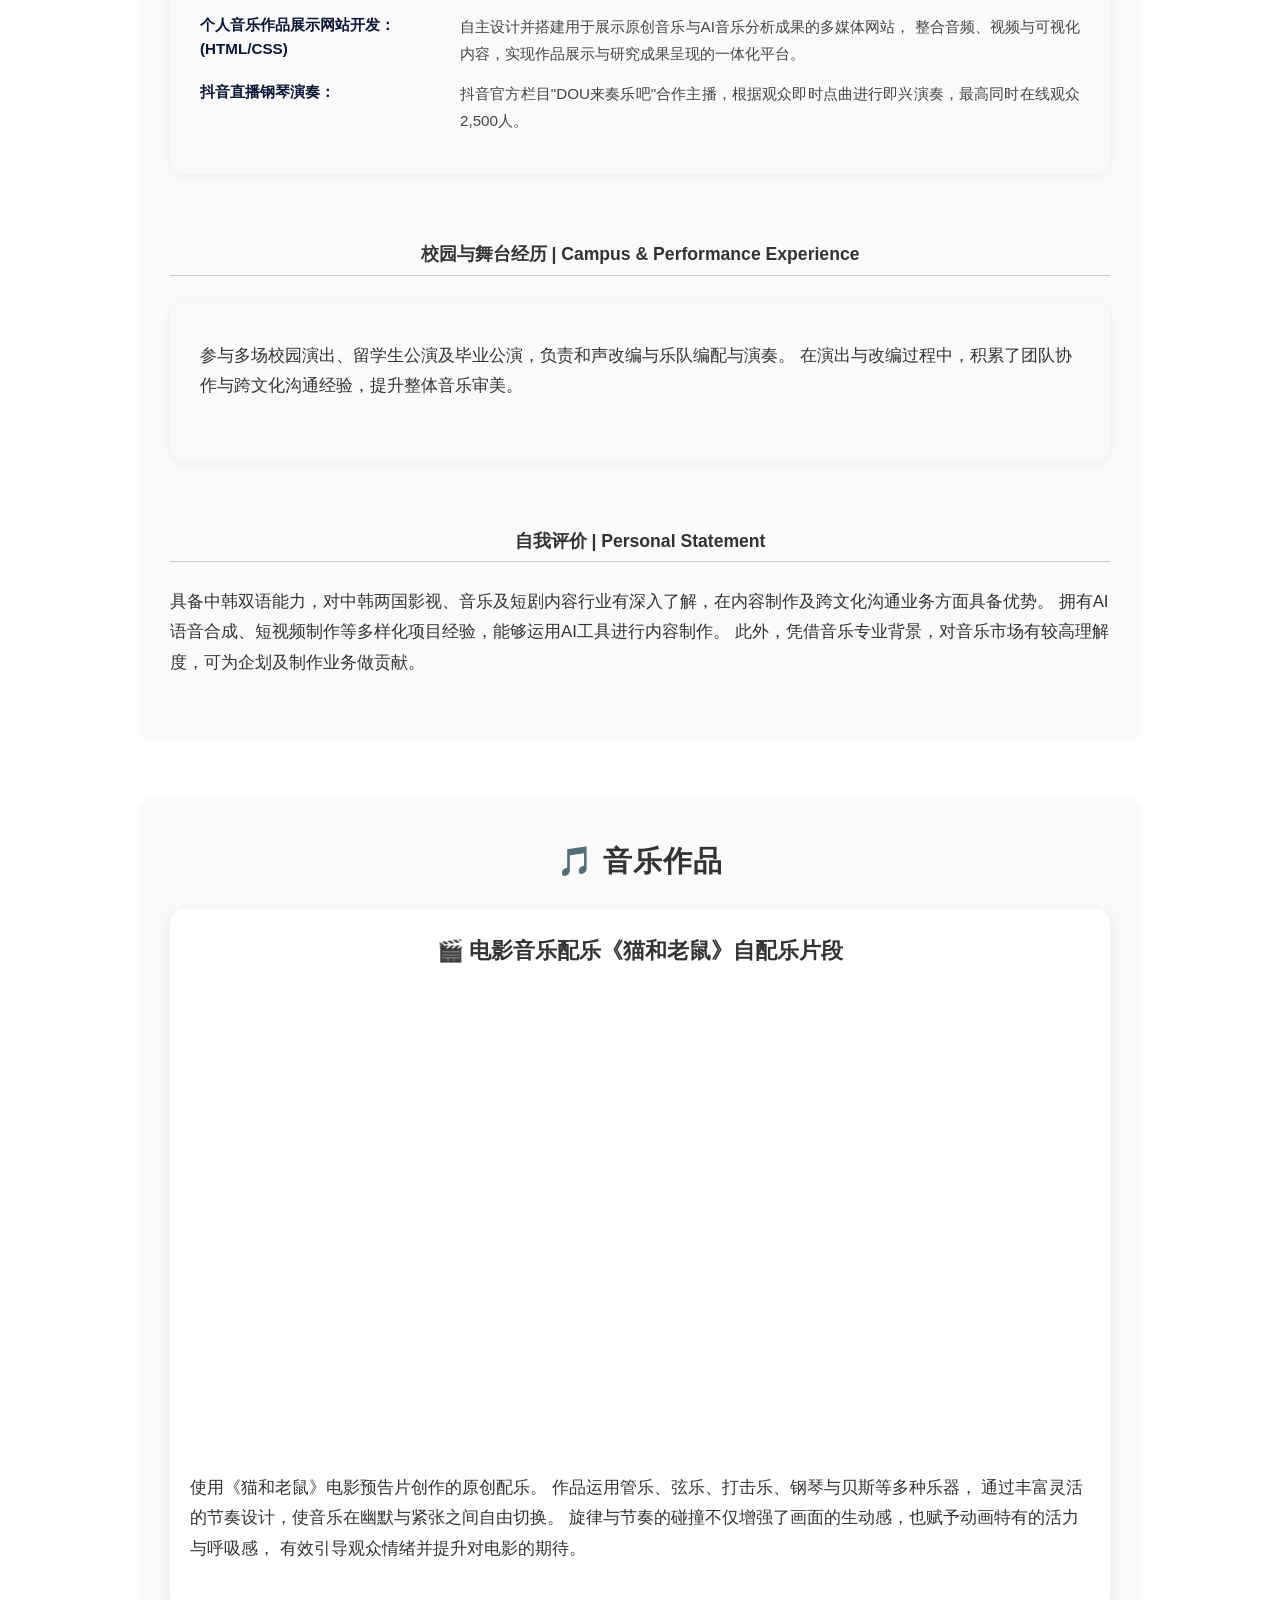
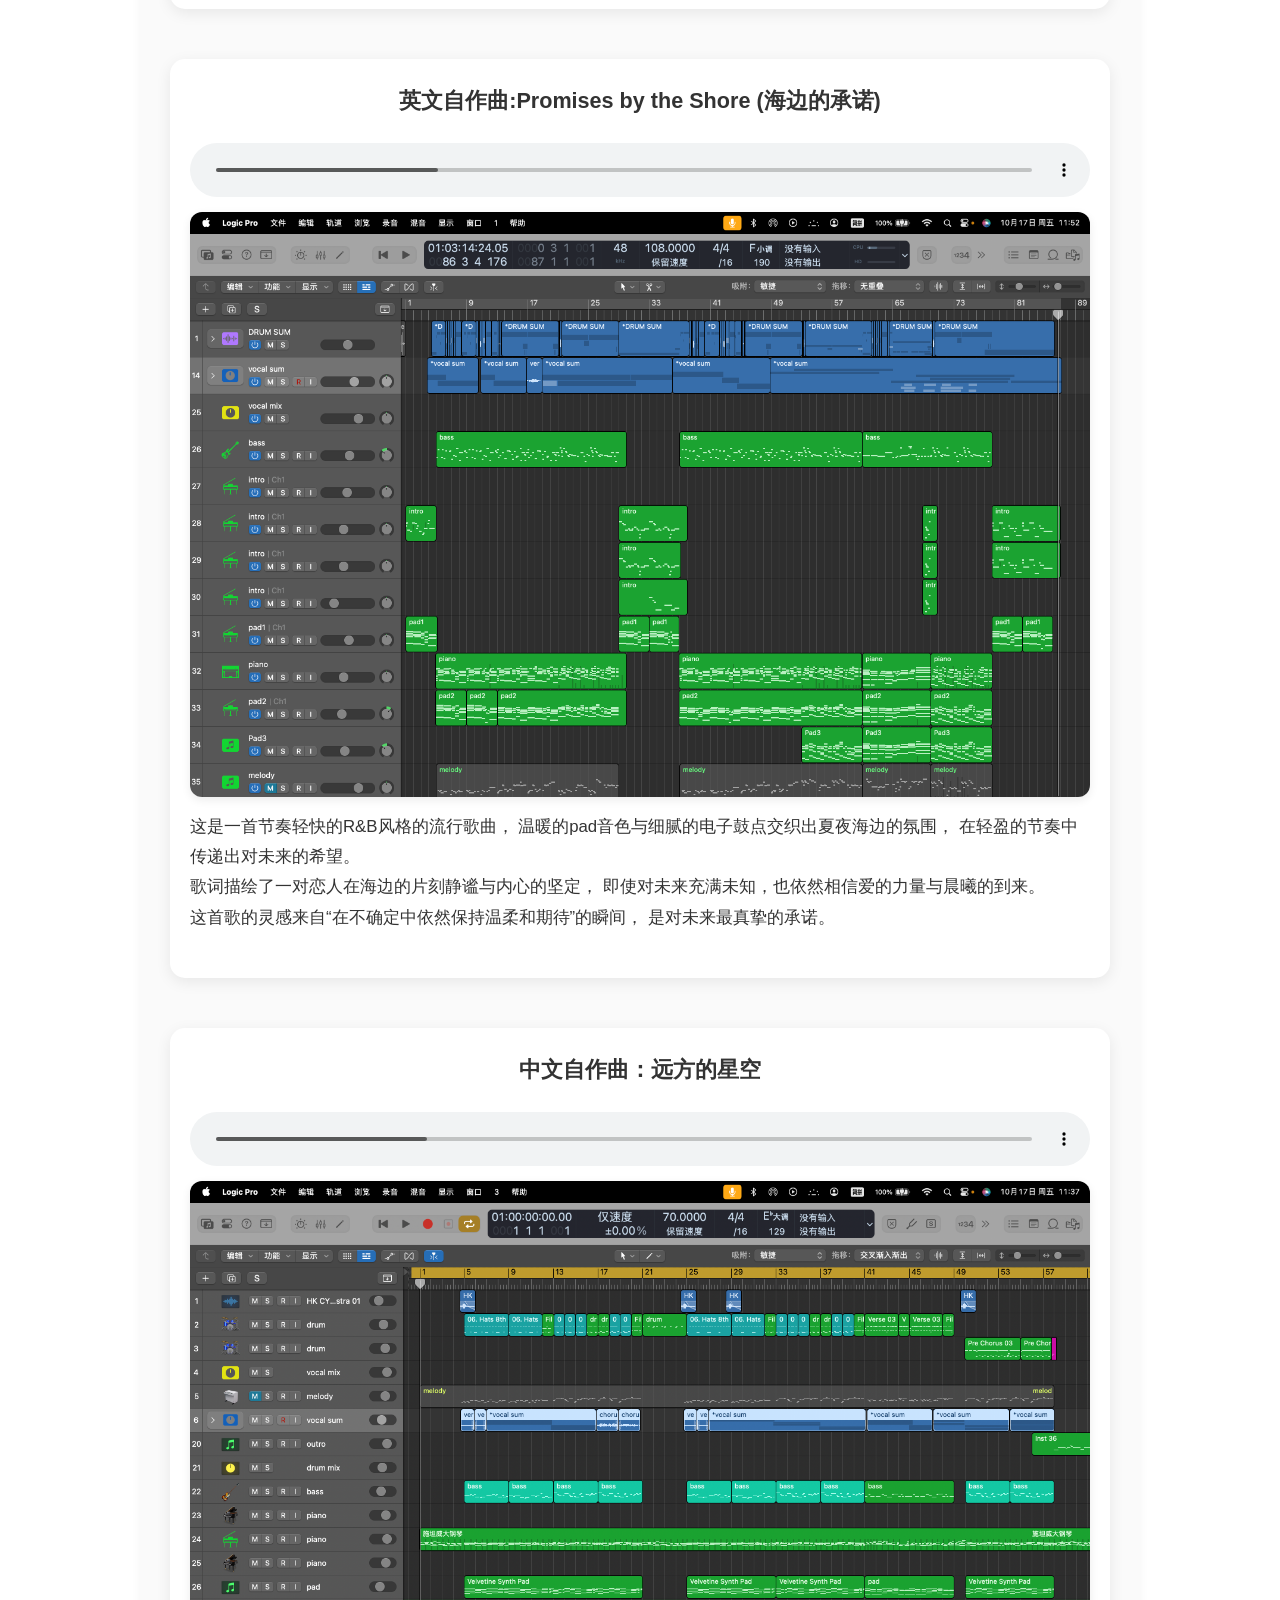
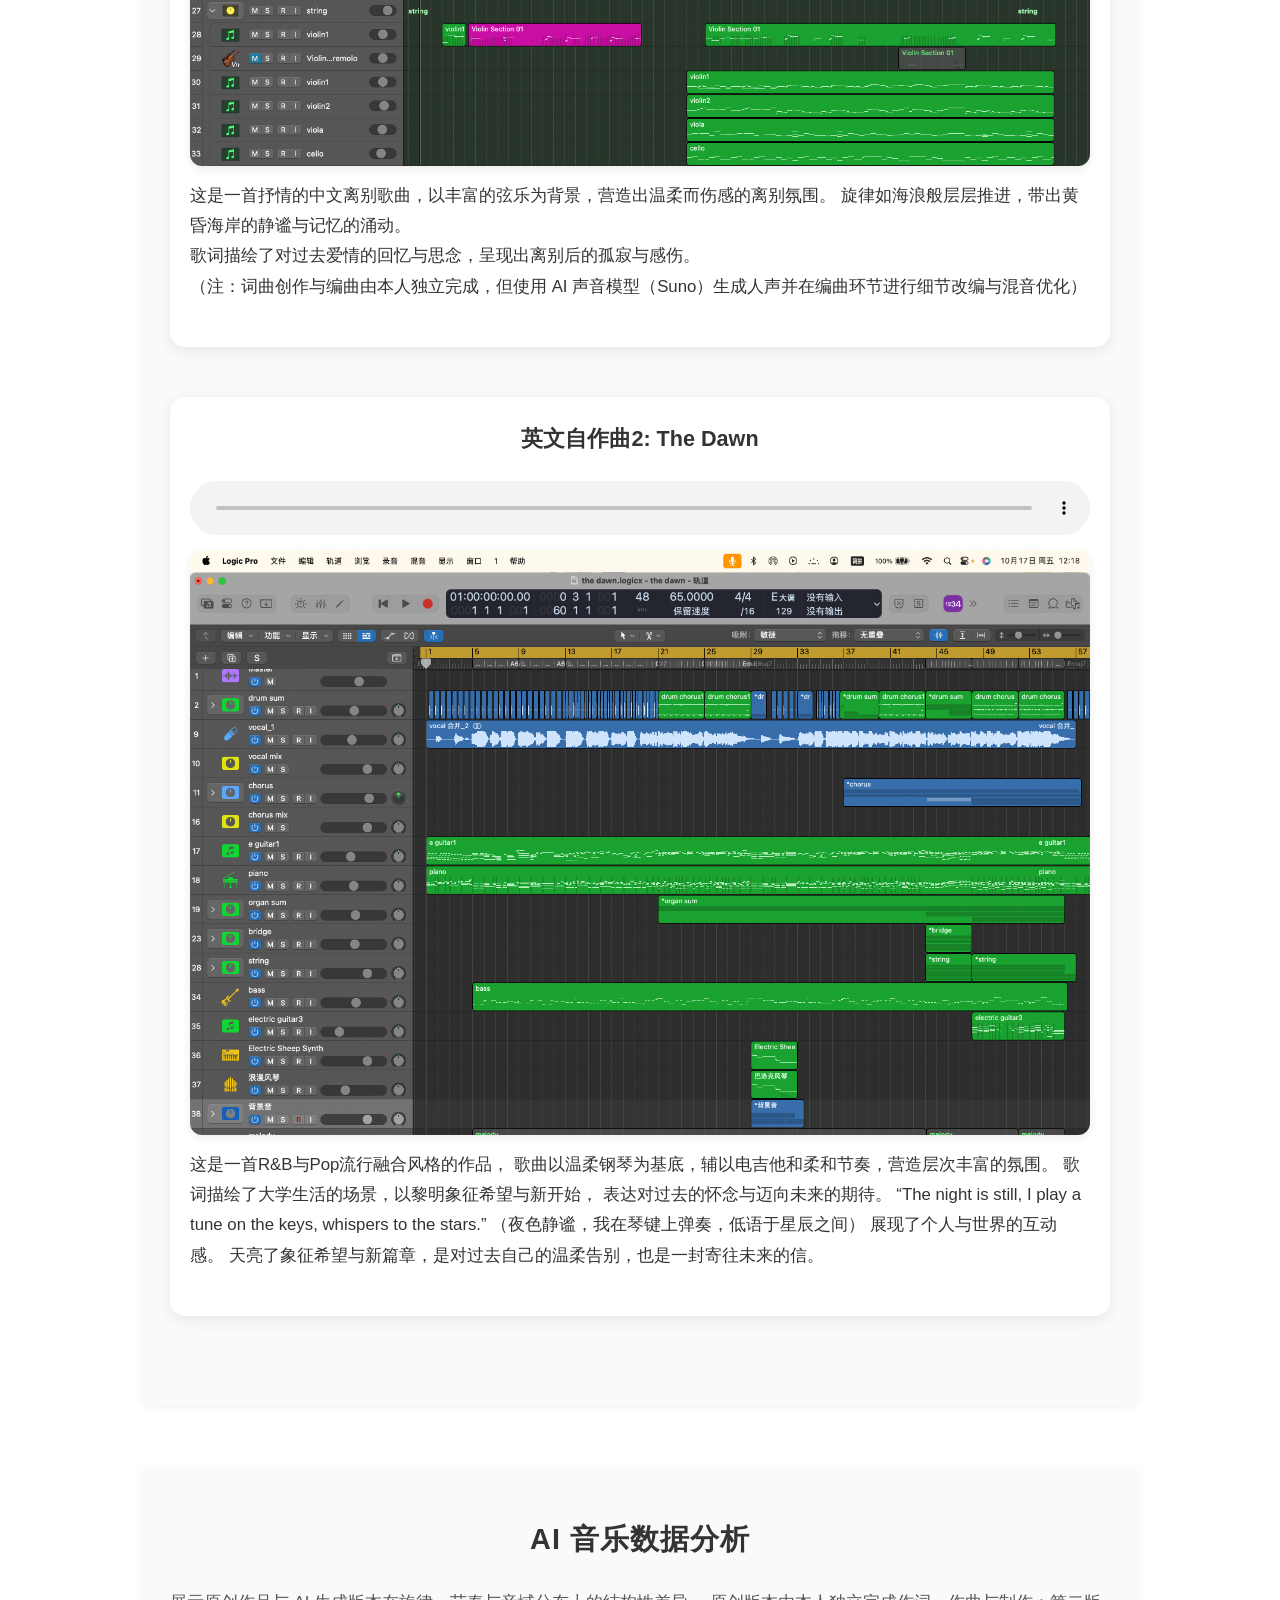
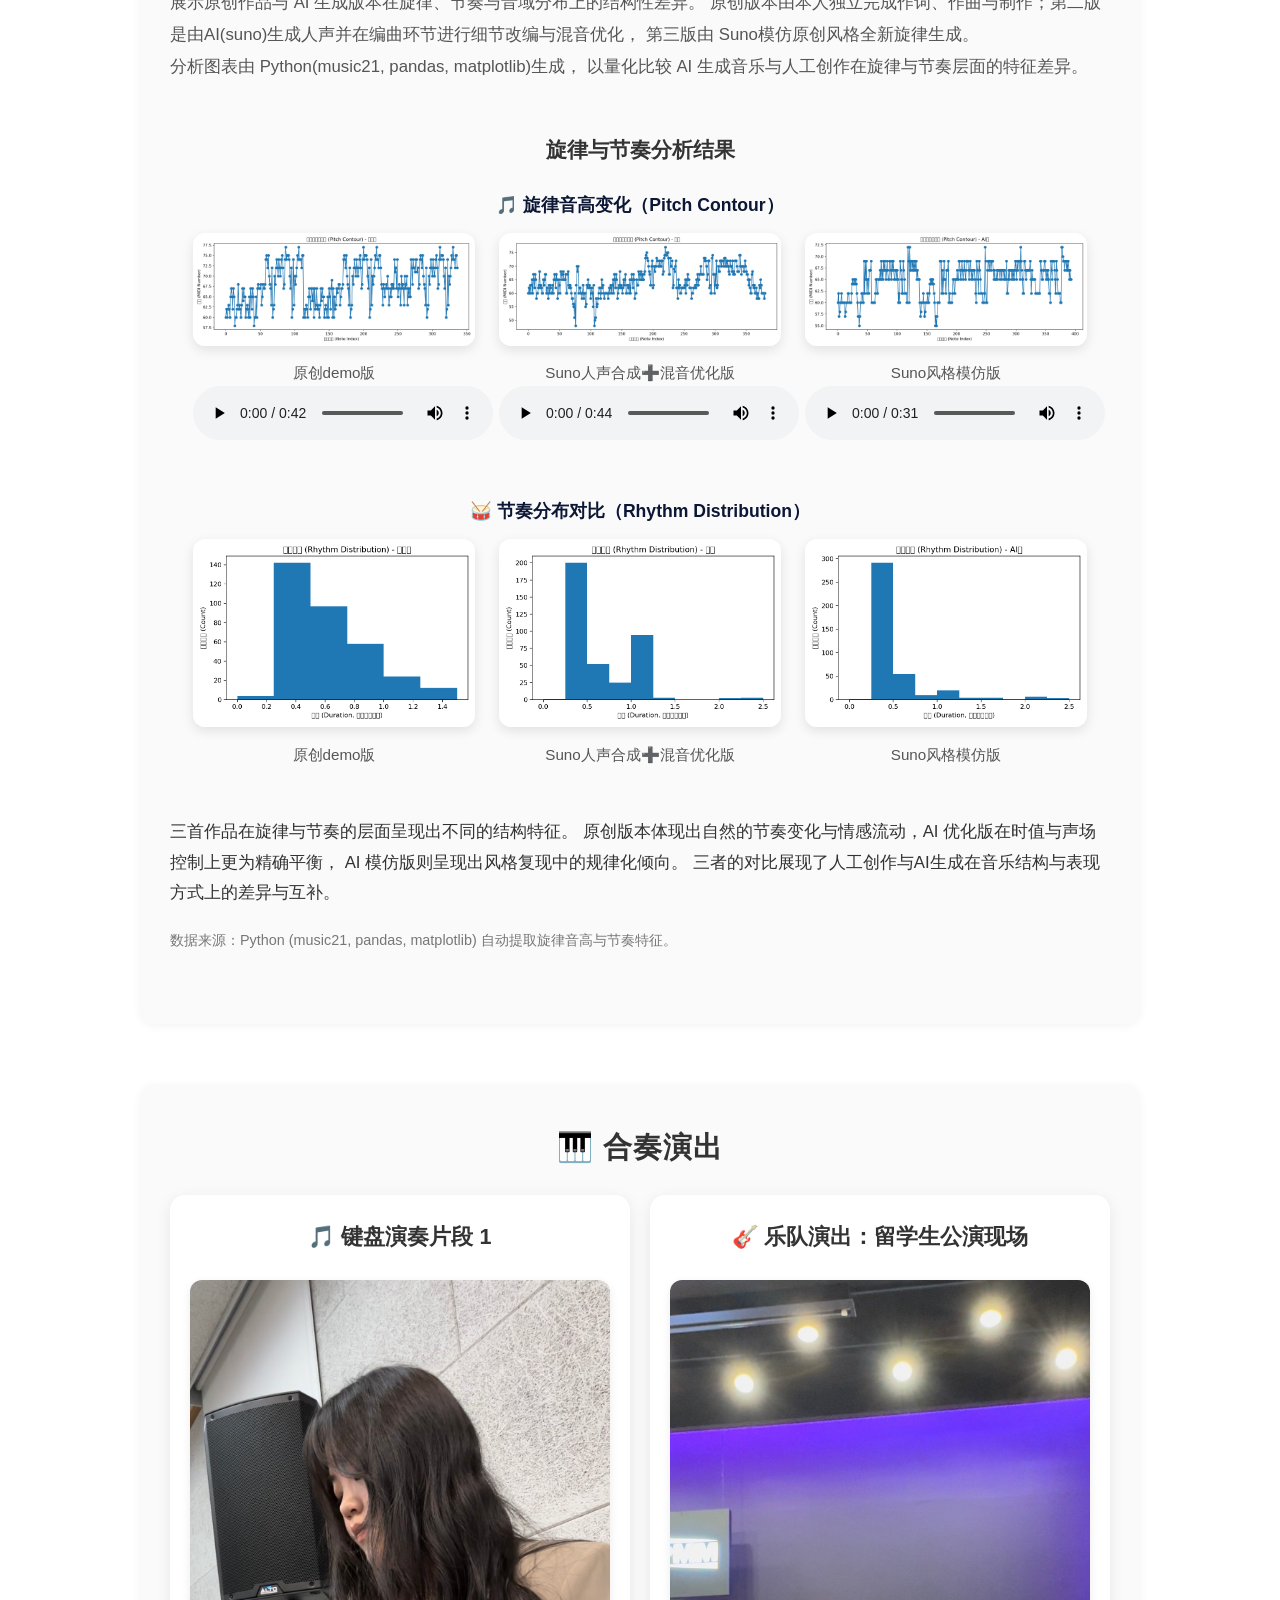
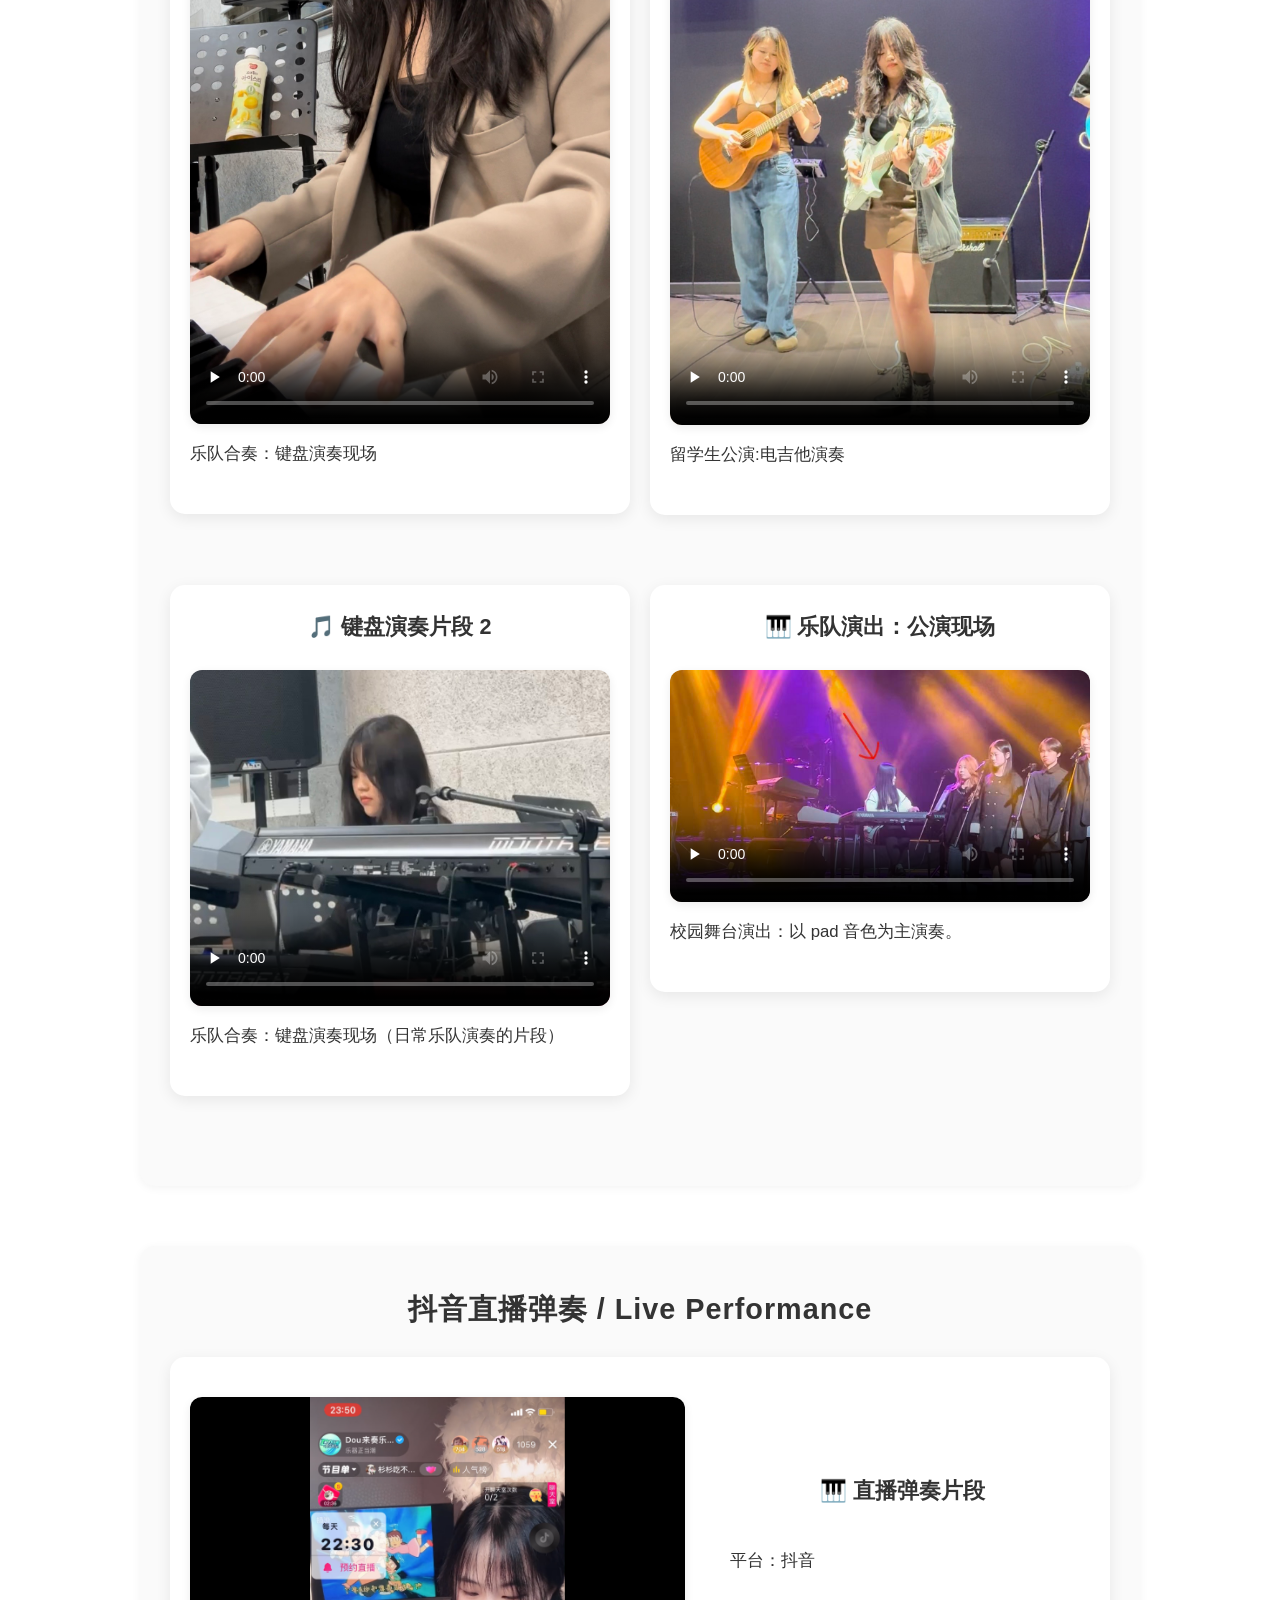
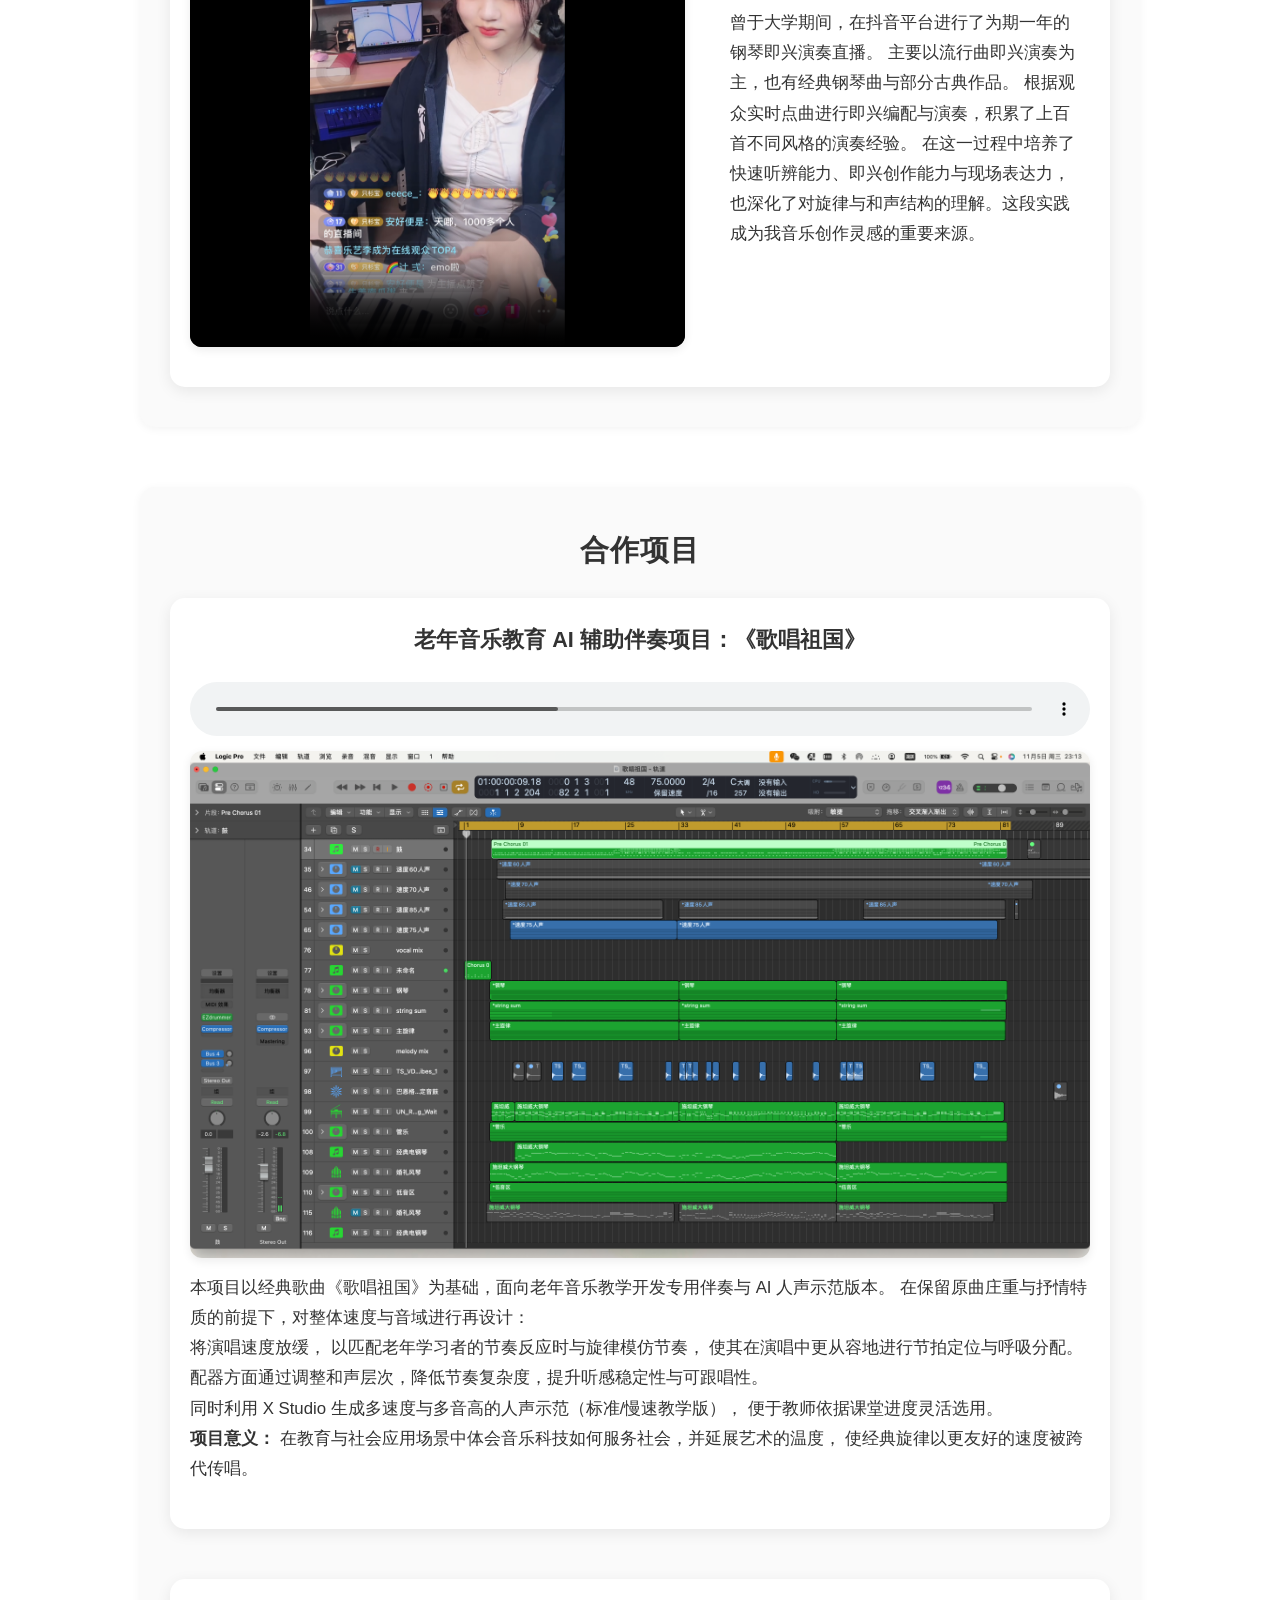
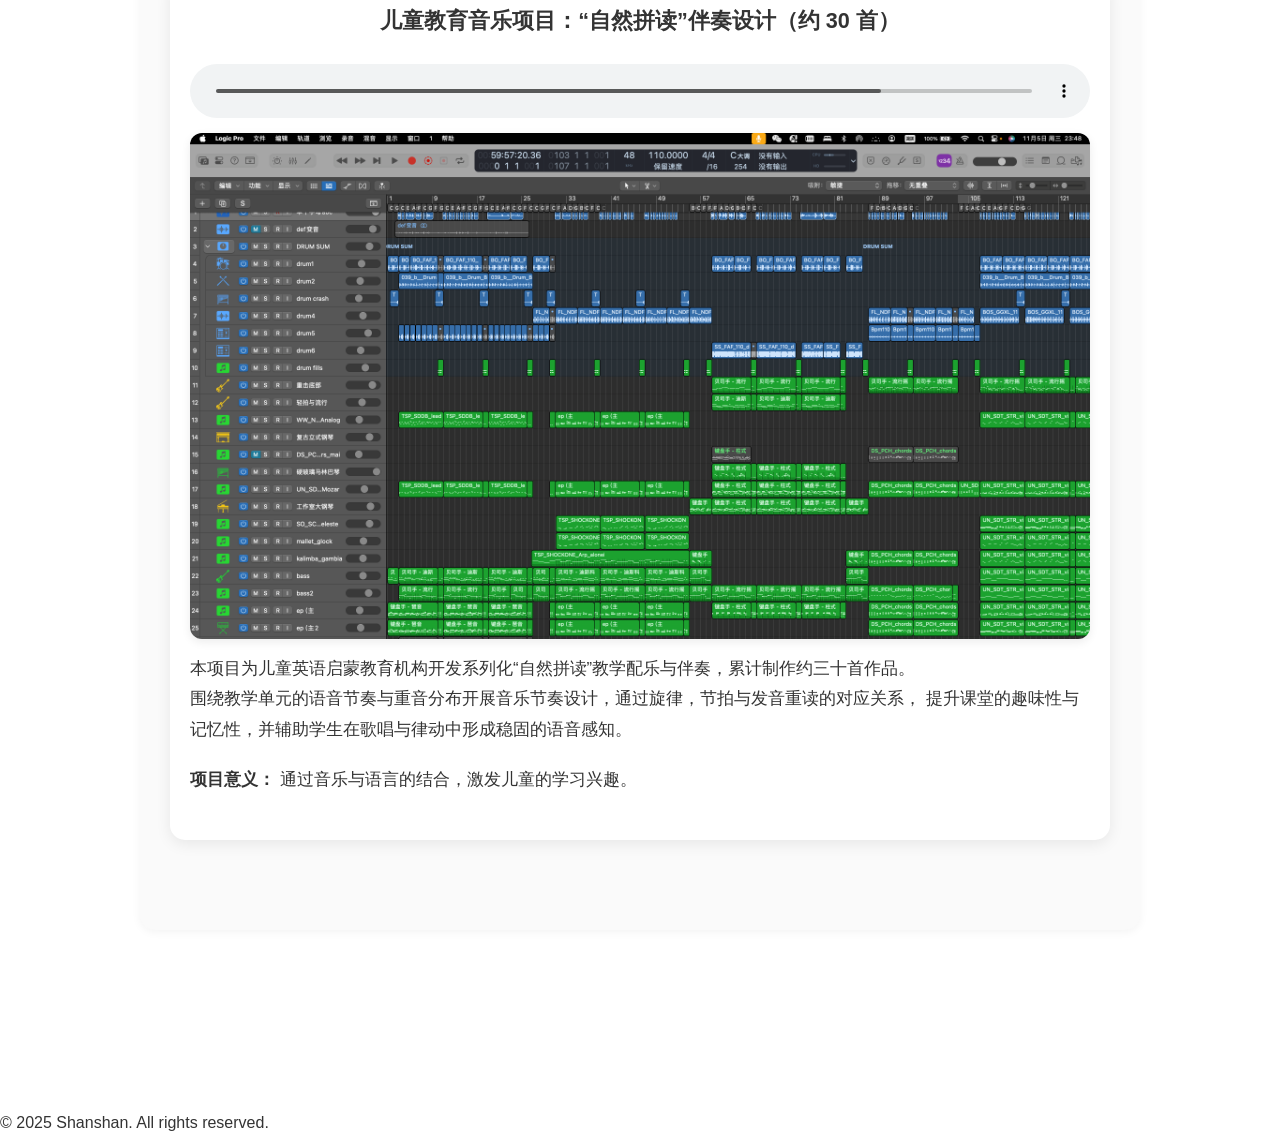
==== commit 35561fc1: "调整电影音乐作品位置" ====
--- a/index.html
+++ b/index.html
@@ -203,7 +203,26 @@
   <!-- 音乐作品 Section -->
 <section id="music" class="section">
   <h2>🎵 音乐作品</h2>
-
+ <!-- 电影配乐 -->
+<div class="music-item">
+  <h3>🎬 电影音乐配乐《猫和老鼠》自配乐片段</h3>
+
+  <!-- 嵌入Bilibili视频 -->
+  <iframe 
+    src="//player.bilibili.com/player.html?isOutside=true&aid=115497945339783&bvid=BV1Nb1xBbEkh&cid=33733151829&p=1" 
+    width="100%" height="460" 
+    scrolling="no" border="0" frameborder="no" framespacing="0" allowfullscreen="true">
+  </iframe>
+
+  <p>
+    使用《猫和老鼠》电影预告片创作的原创配乐。
+    作品运用管乐、弦乐、打击乐、钢琴与贝斯等多种乐器，
+    通过丰富灵活的节奏设计，使音乐在幽默与紧张之间自由切换。
+    旋律与节奏的碰撞不仅增强了画面的生动感，也赋予动画特有的活力与呼吸感，
+    有效引导观众情绪并提升对电影的期待。
+  </p>
+</div>
+  
   <!-- 第一首 -->
   <div class="music-item">
     <h3>英文自作曲:Promises by the Shore (海边的承诺)</h3>
@@ -258,29 +277,6 @@
       天亮了象征希望与新篇章，是对过去自己的温柔告别，也是一封寄往未来的信。
     </p>
   </div>
-
- <!-- 电影配乐 -->
-<div class="music-item">
-  <h3>🎬 电影音乐配乐《猫和老鼠》自配乐片段</h3>
-
-  <!-- 嵌入Bilibili视频 -->
-  <iframe 
-    src="//player.bilibili.com/player.html?isOutside=true&aid=115497945339783&bvid=BV1Nb1xBbEkh&cid=33733151829&p=1" 
-    width="100%" height="460" 
-    scrolling="no" border="0" frameborder="no" framespacing="0" allowfullscreen="true">
-  </iframe>
-
-  <p>
-    使用《猫和老鼠》电影预告片创作的原创配乐。
-    作品运用管乐、弦乐、打击乐、钢琴与贝斯等多种乐器，
-    通过丰富灵活的节奏设计，使音乐在幽默与紧张之间自由切换。
-    旋律与节奏的碰撞不仅增强了画面的生动感，也赋予动画特有的活力与呼吸感，
-    有效引导观众情绪并提升对电影的期待。
-  </p>
-</div>
-
-
-
 </section>
 
   <!-- AI 音乐数据分析 Section -->
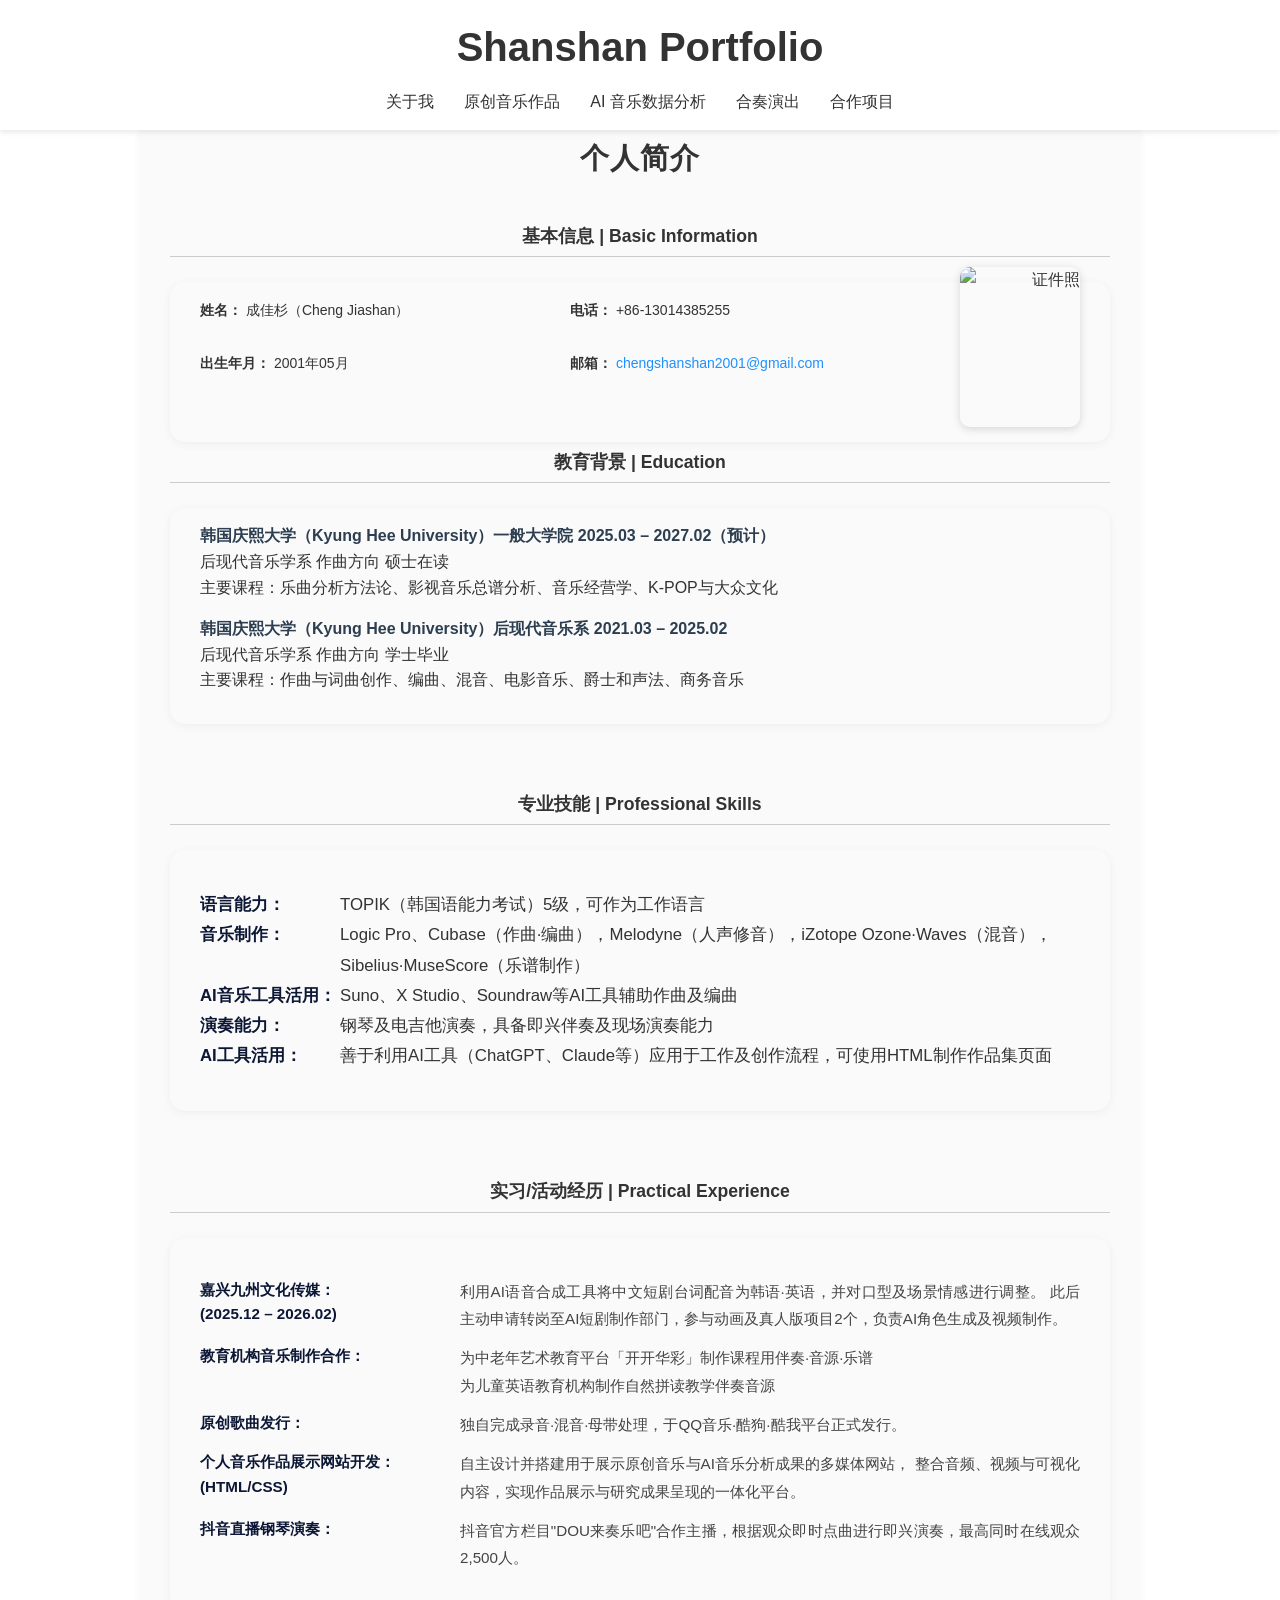
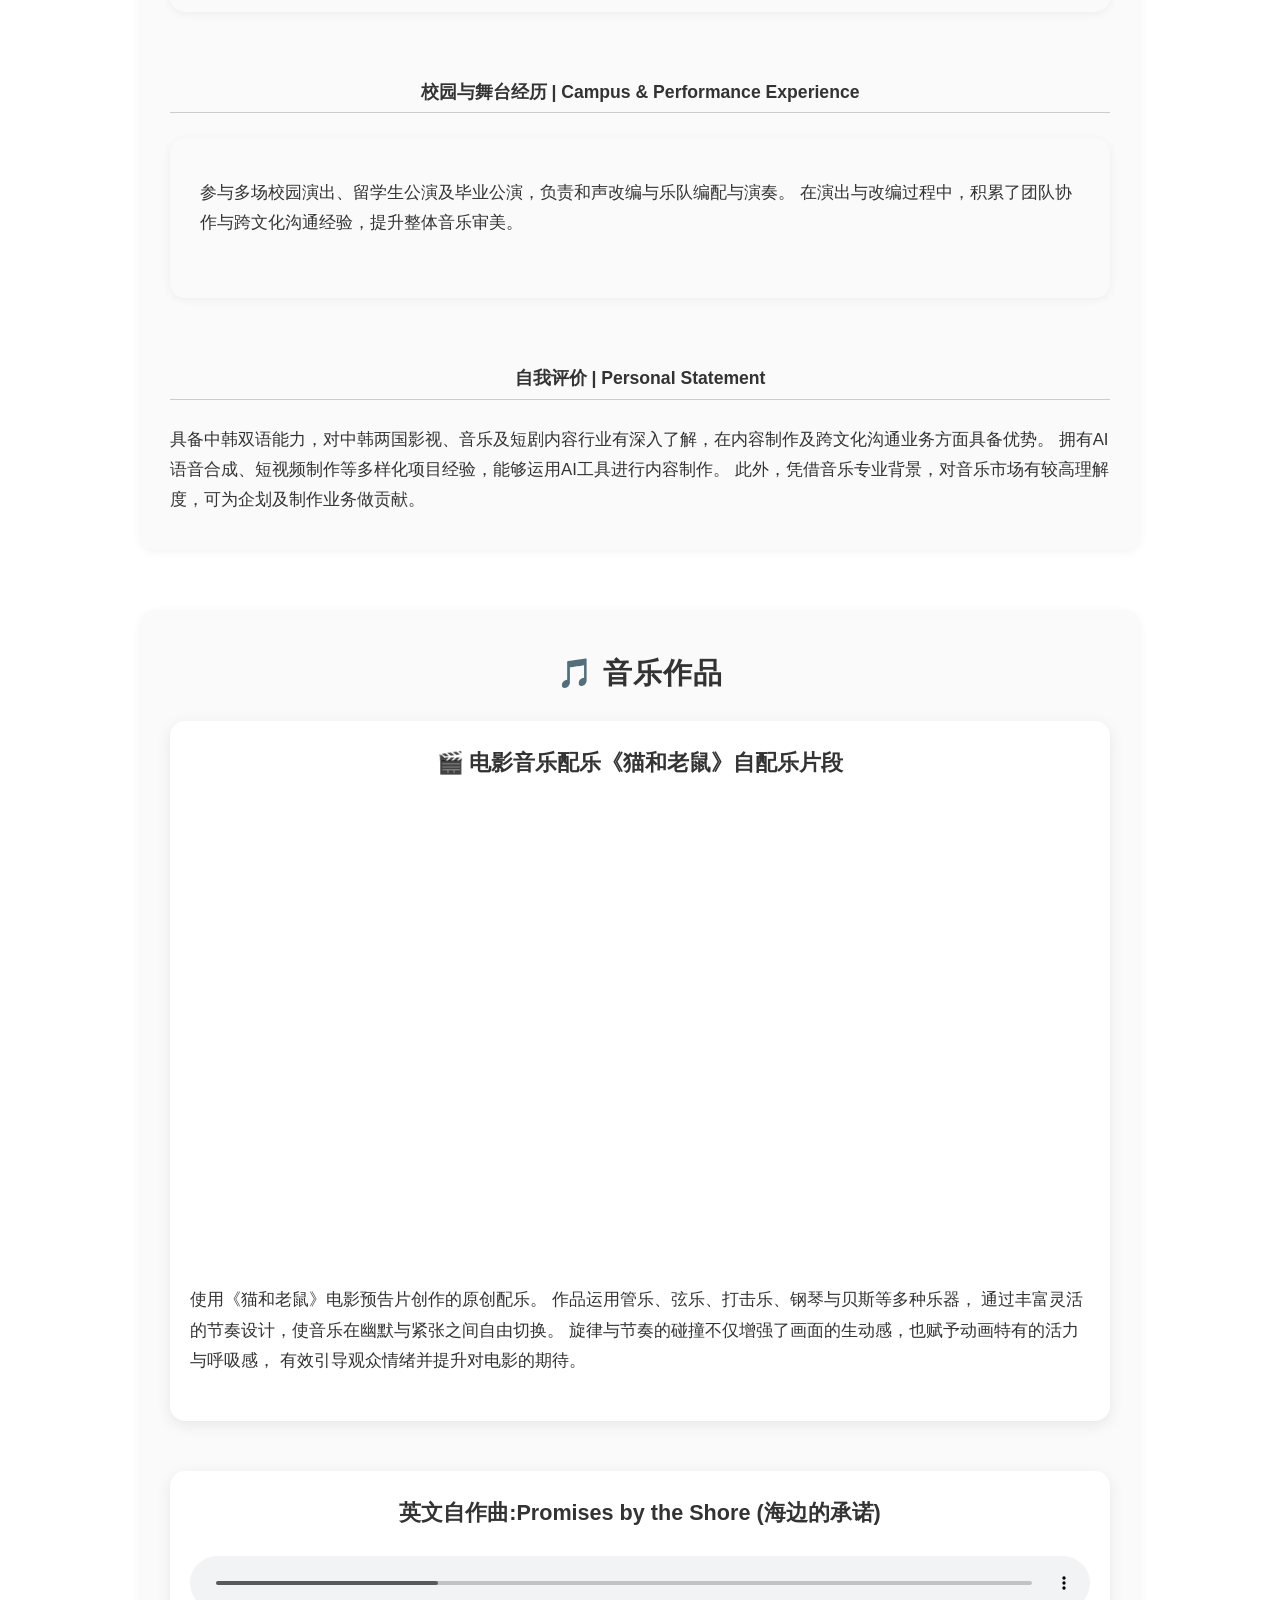
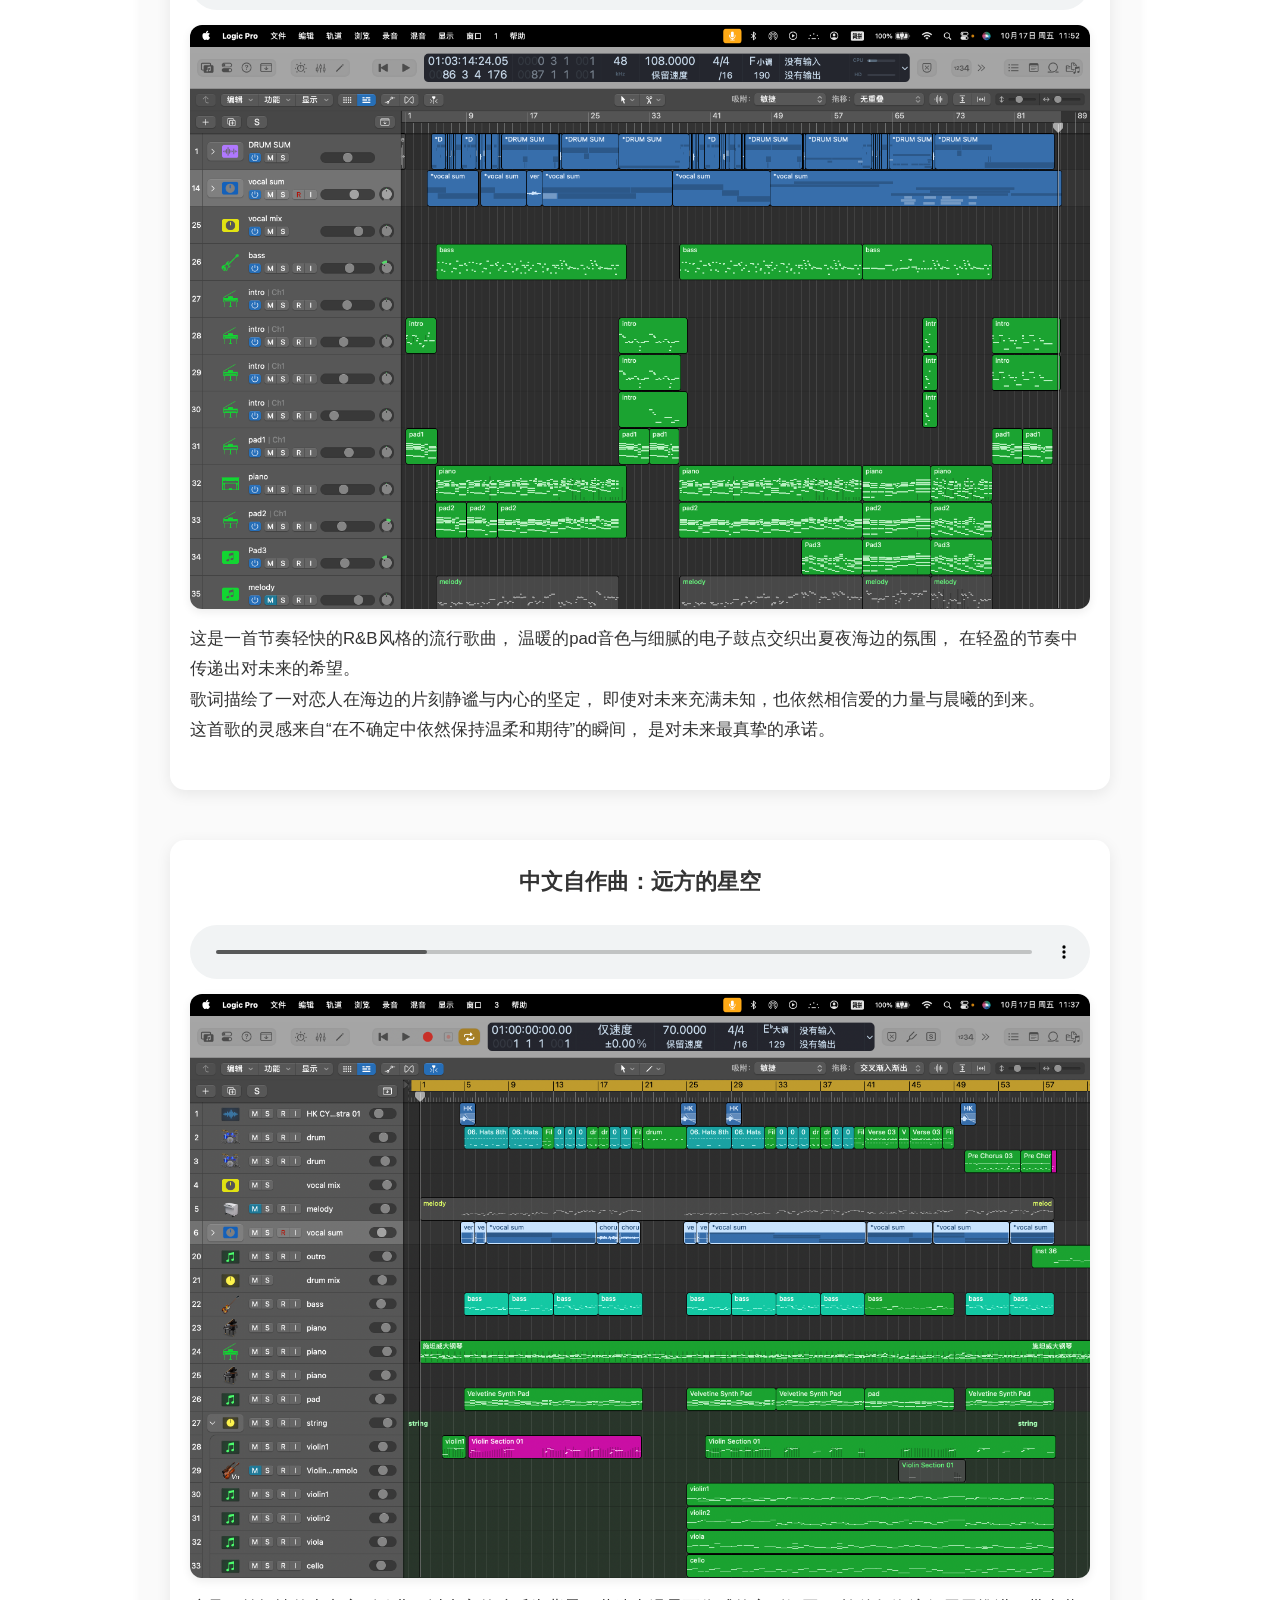
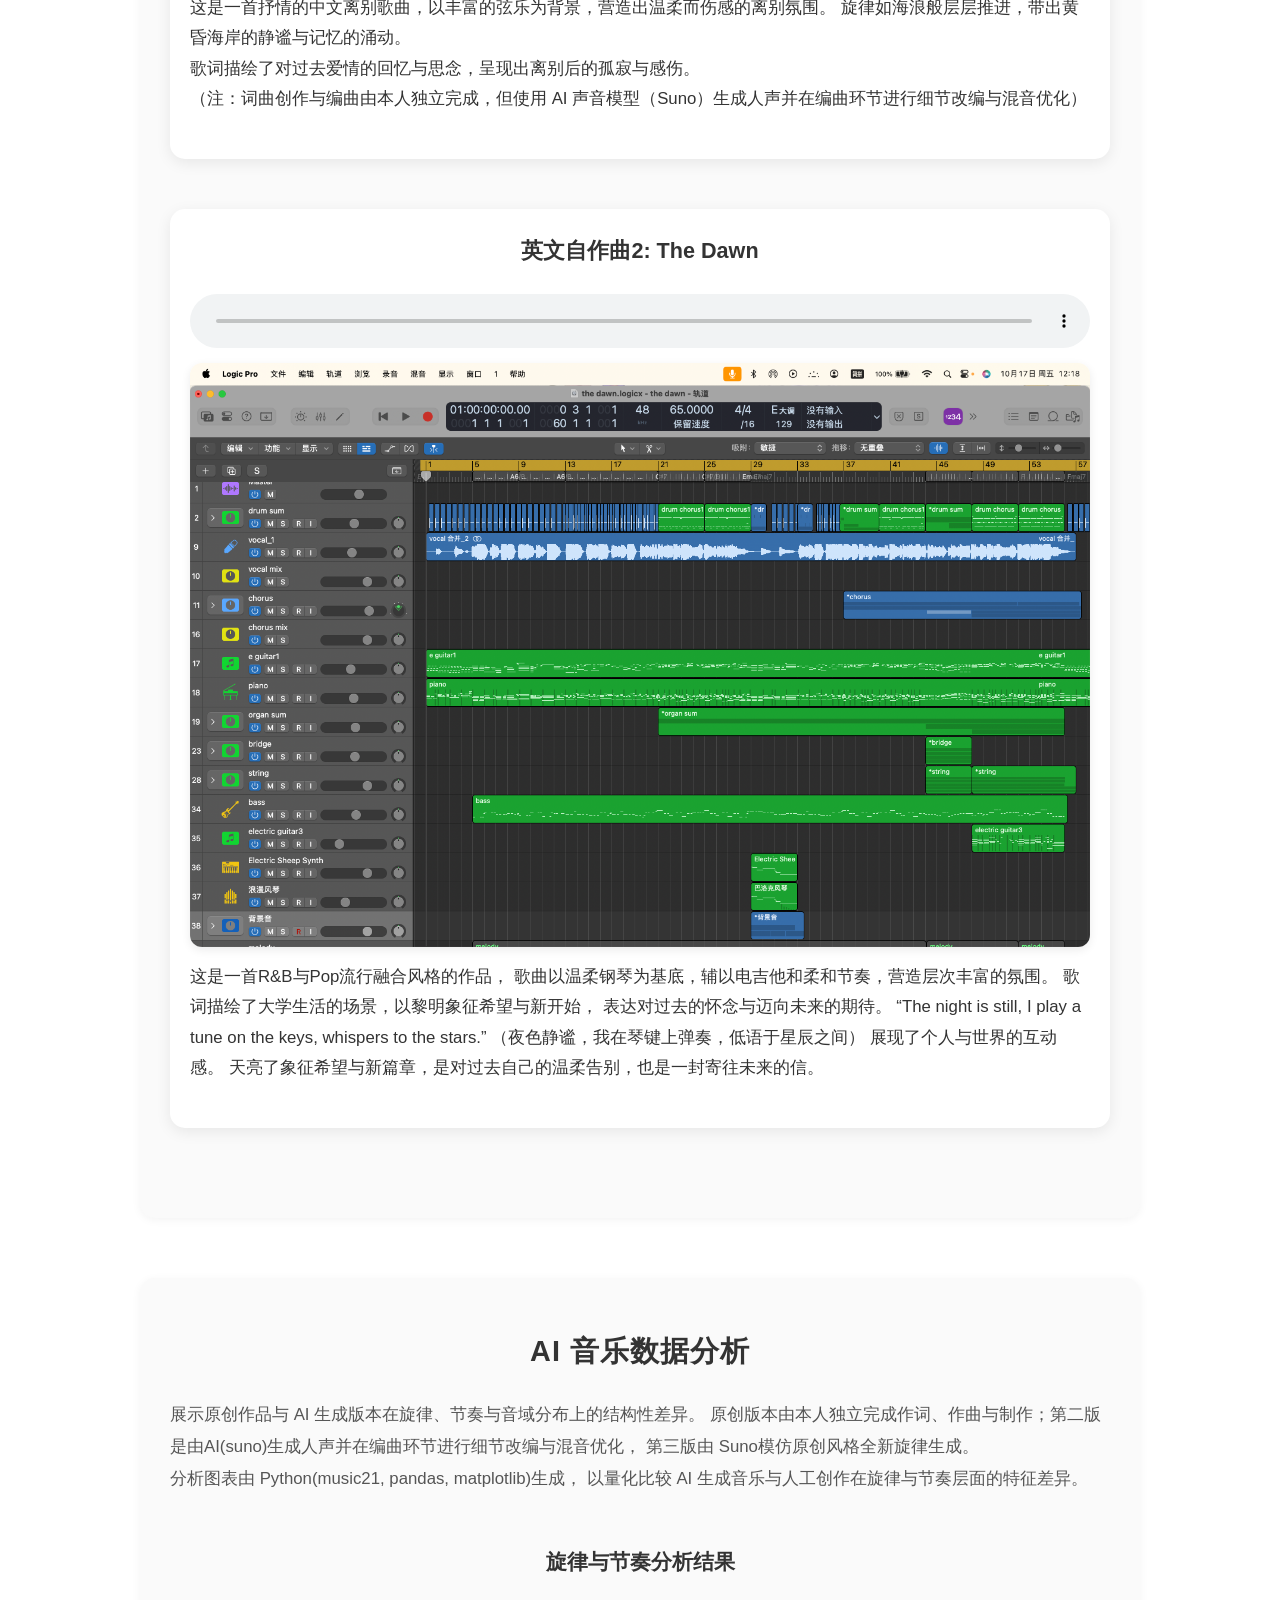
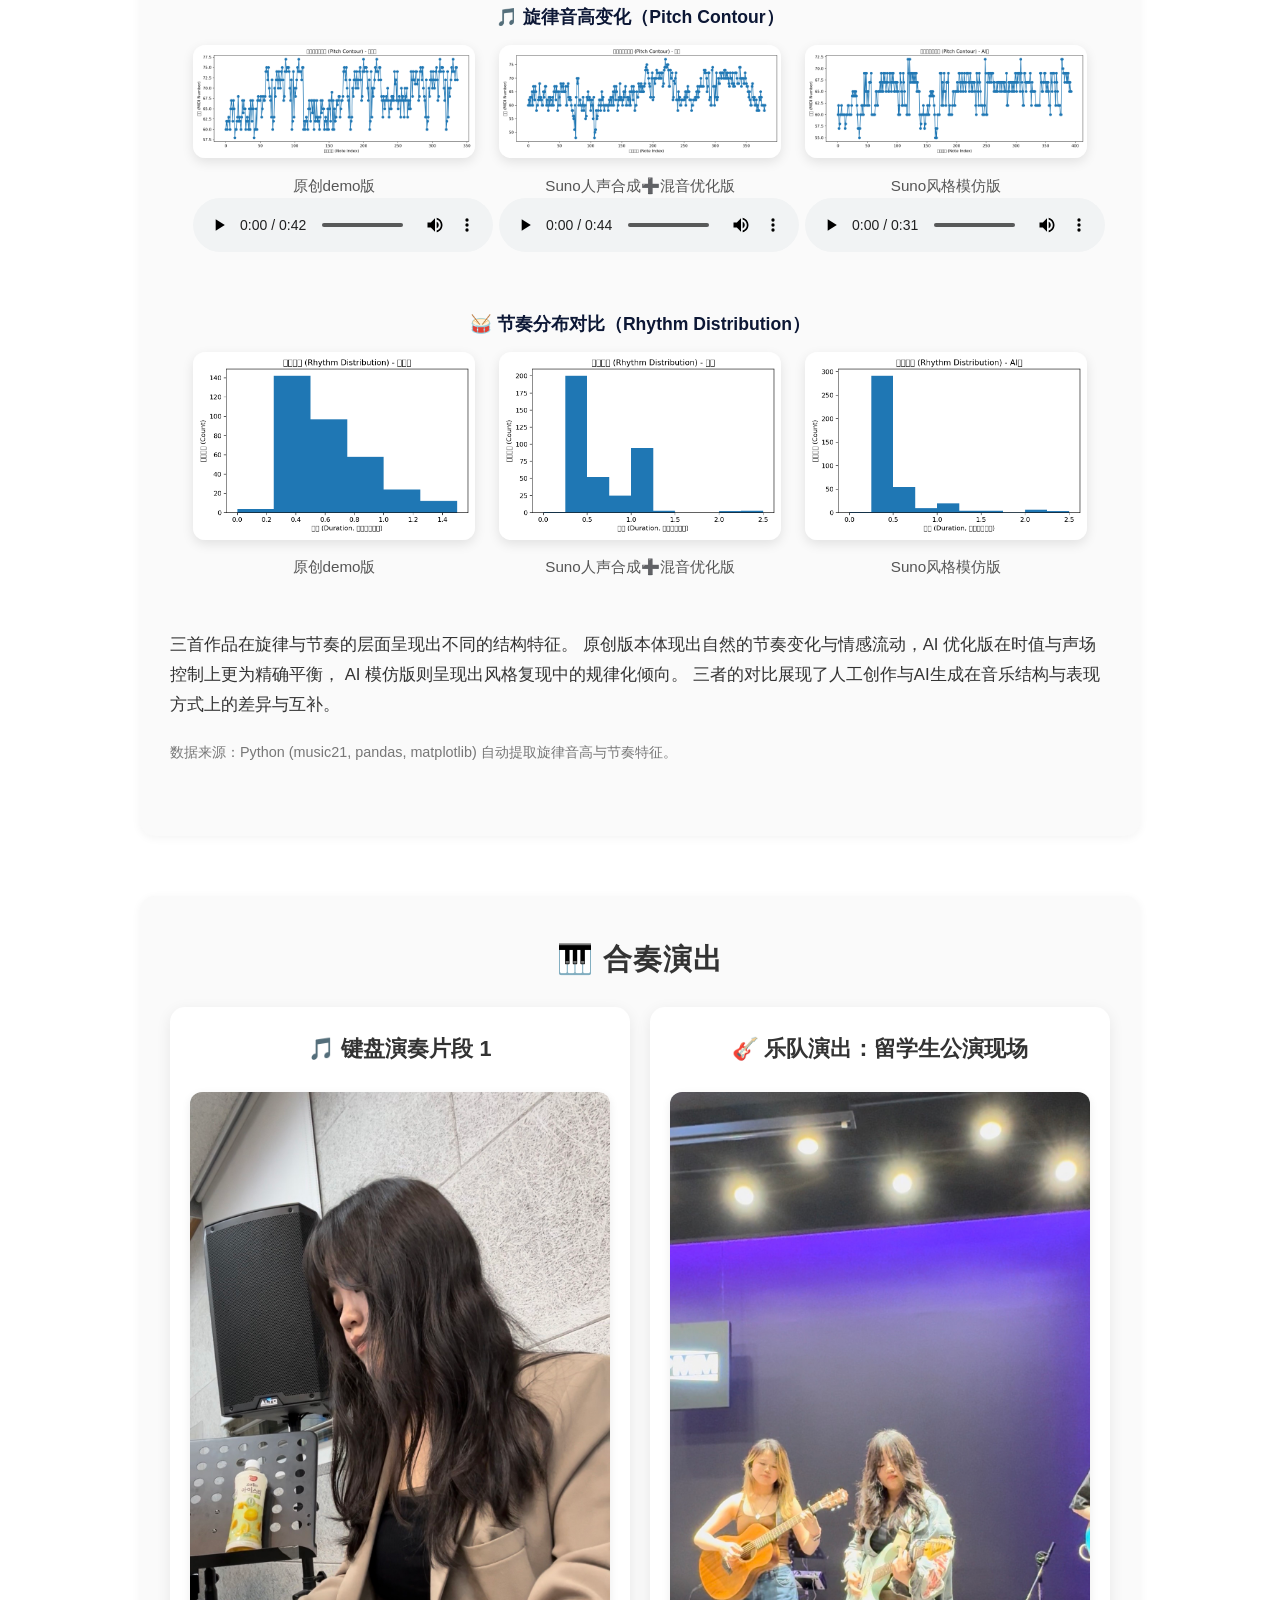
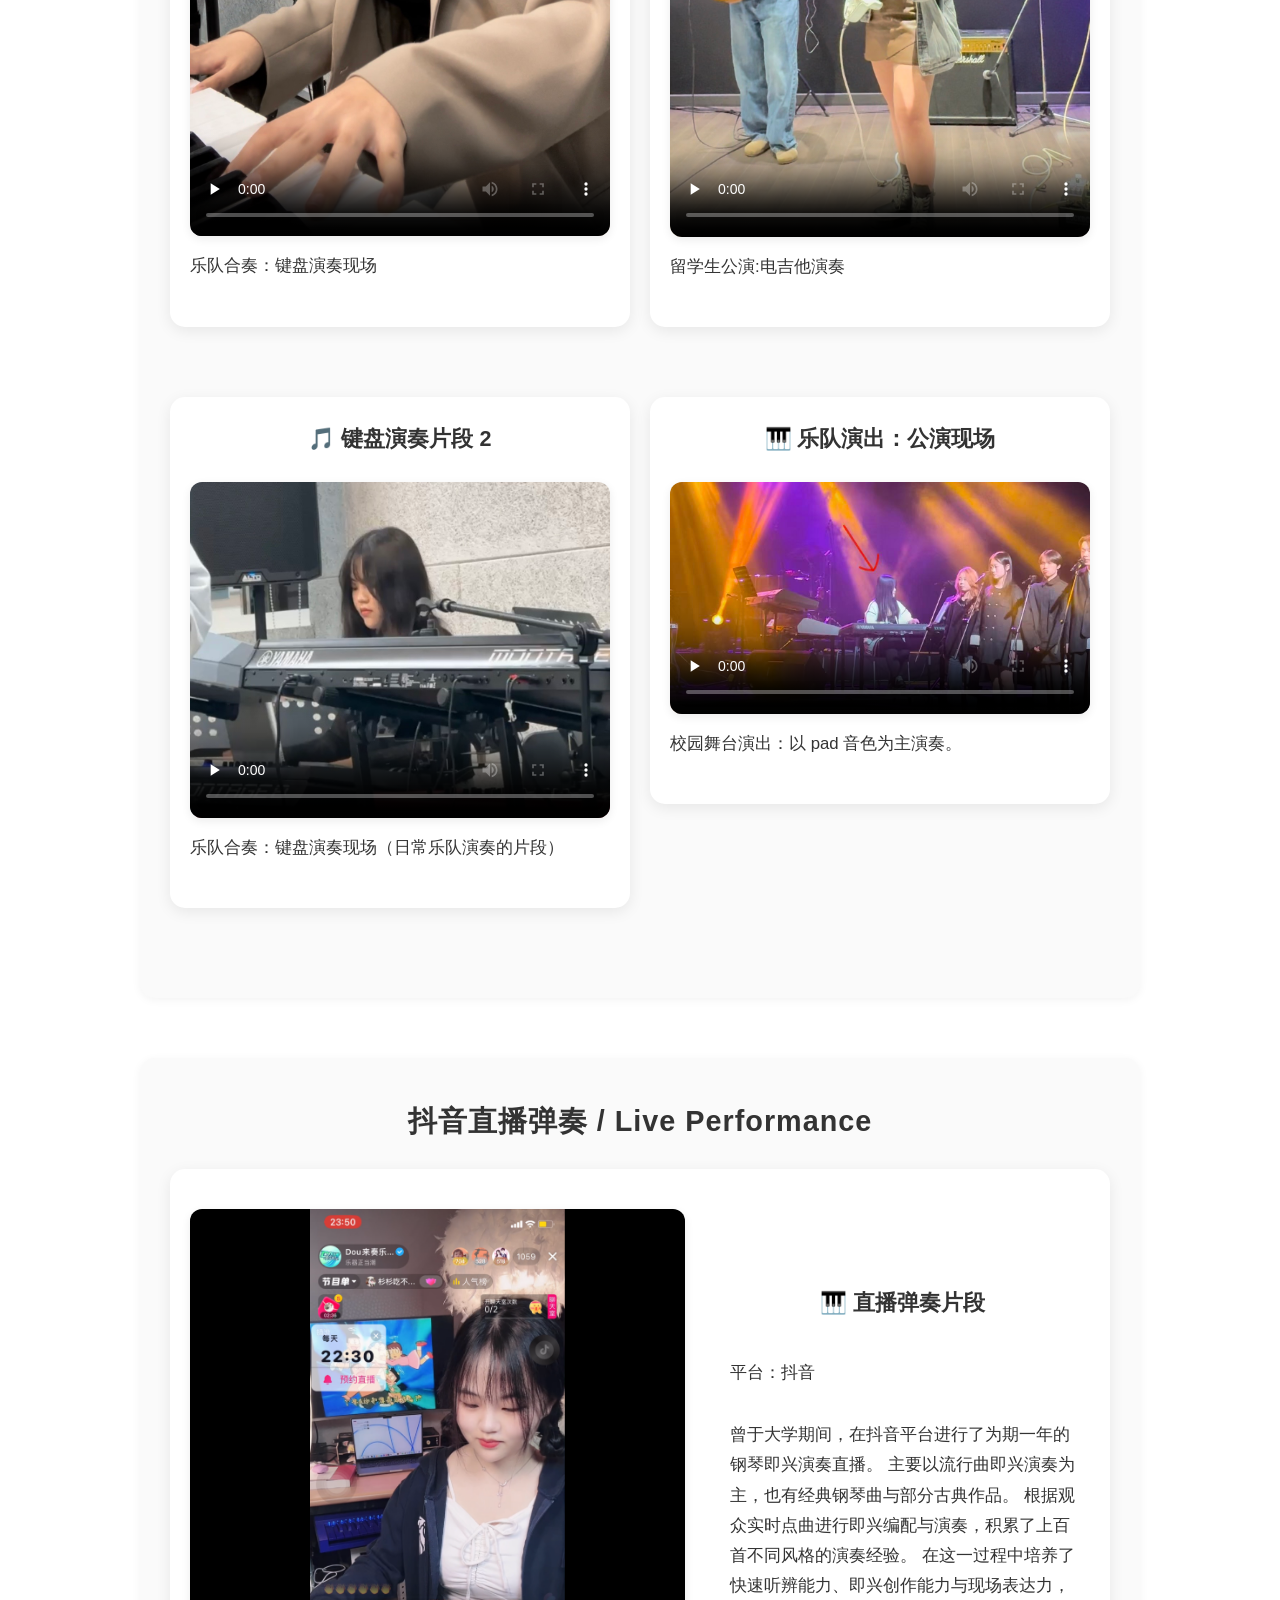
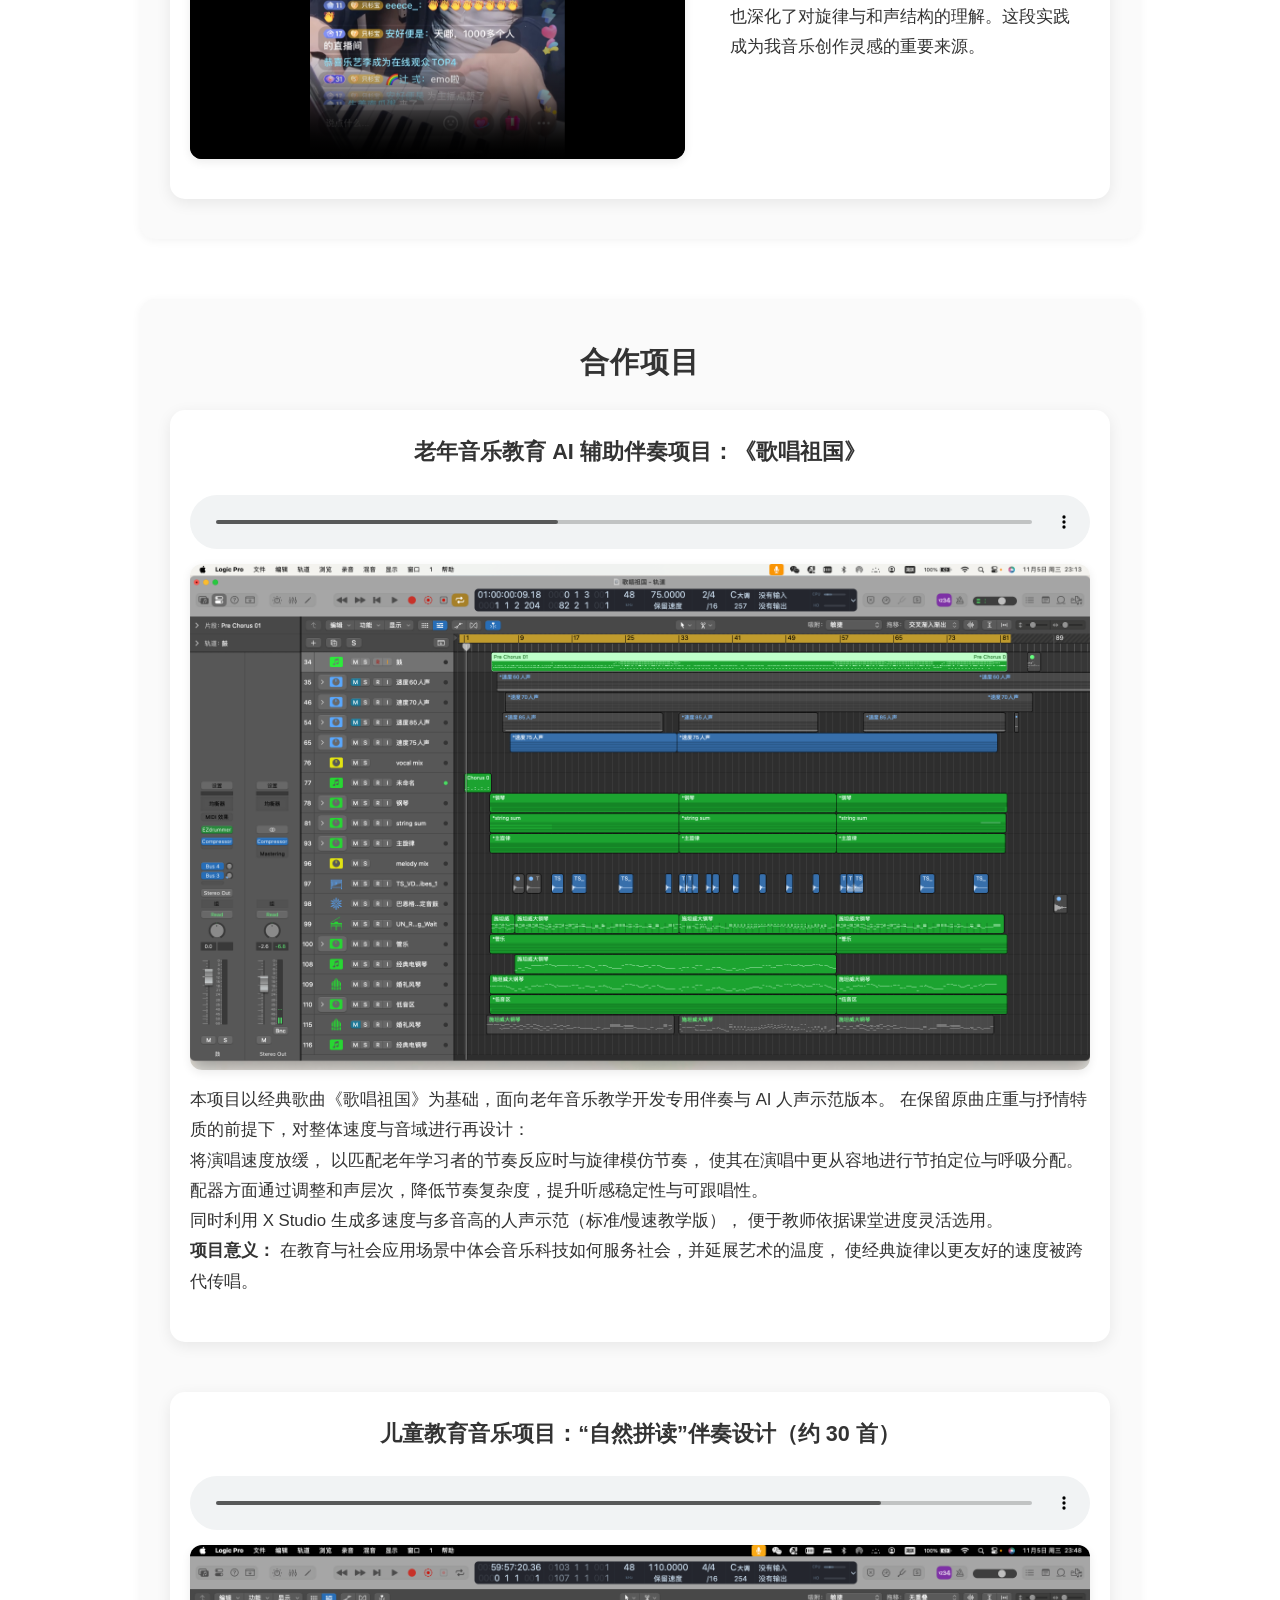
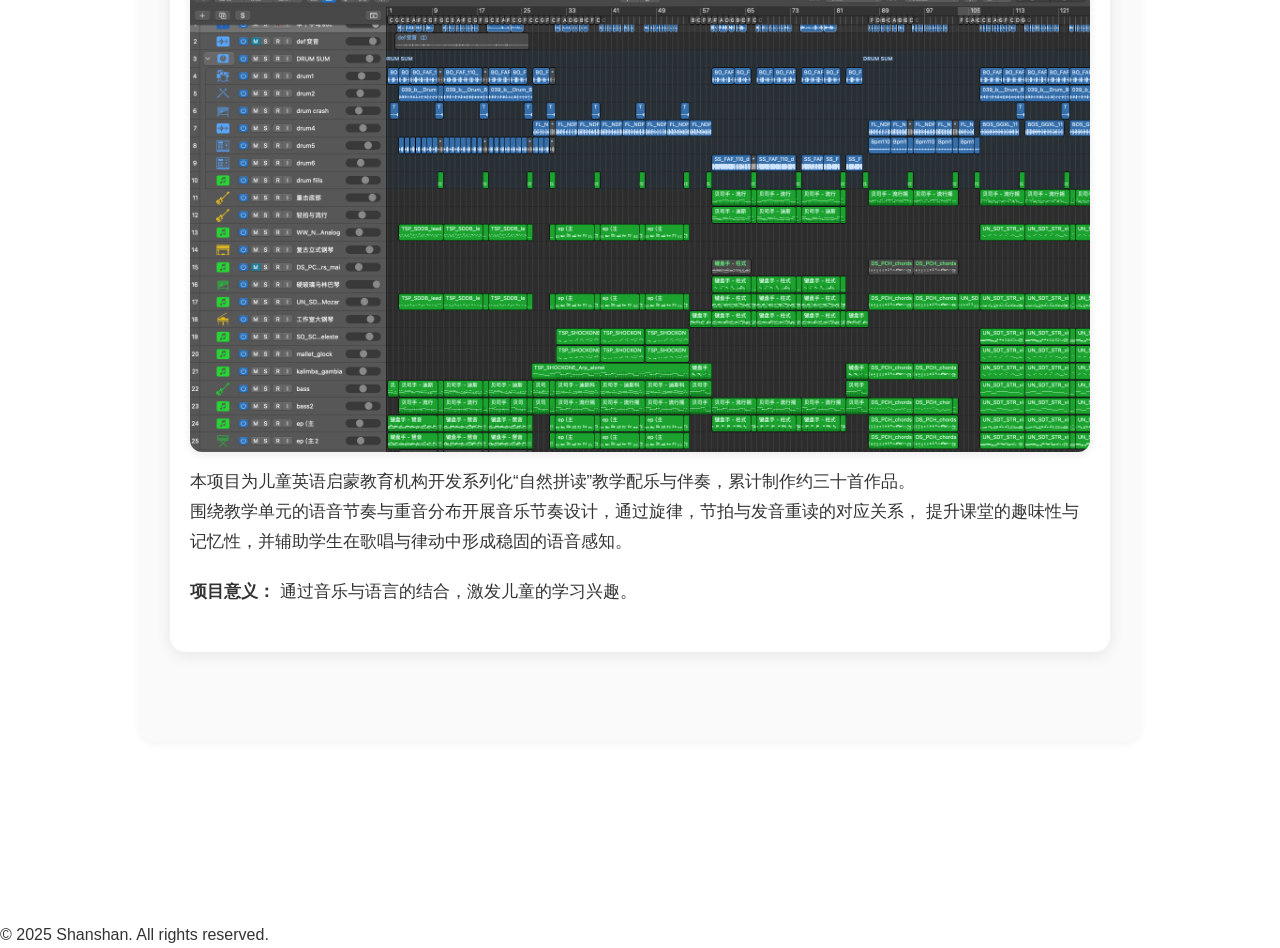
==== commit 14ab08ee: "Update index.html" ====
--- a/index.html
+++ b/index.html
@@ -66,7 +66,7 @@
 
   <!-- ✅ 新增证件照模块 -->
   <div class="info-photo">
-    <img src="assets/images/zhengjianzhao.jpg" alt="证件照" />
+    <img src="assets/images/zhiyezhao.jpg" alt="证件照" />
   </div>
 </div>
 
--- a/style.css
+++ b/style.css
@@ -135,7 +135,6 @@
   border-radius: 12px;
   box-shadow: 0 3px 10px rgba(0, 0, 0, 0.08);
 }
-
 /* 视频 */
 .music-item video {
   max-width: 80%;
@@ -240,7 +239,7 @@
   background-color: #fafafa !important;   /* ✅ 改成浅灰，与所有 section 一致 */
   box-shadow: 0 2px 10px rgba(0,0,0,0.05) !important; /* ✅ 统一阴影 */
   border-radius: 15px !important;          /* ✅ 加上圆角 */
-  padding: 40px 30px !important;           /* ✅ 内边距与其他 section 一致 */
+  padding: 15px 30px !important;           /* ✅ 内边距与其他 section 一致 */
 }
 
 
@@ -375,7 +374,7 @@
   display: flex;
   align-items: flex-start; /* 顶部对齐 */
   justify-content: space-between;
-  flex-wrap: rap;
+  flex-wrap: wrap;
   gap: 20px; /* 两栏之间间距比原来更小 */
 }
 
@@ -385,20 +384,28 @@
   flex: 1;              /* 各占相等空间 */
   min-width: 250px;     /* 控制最小宽度 */
 }
-
 /* 证件照模块靠右 */
 #basic-info .info-photo {
   flex: 0 0 140px;       /* 固定宽度 */
-  text-align: right;     /* 靠右对齐 */
-}
-
+  width: 140px;
+  text-align: right;
+  margin-top: -30px;     /* 往上移动，可自行调整 */
+}
 /* 证件照样式 */
 #basic-info .info-photo img {
-  width: 120px;
-  height: 160px;
-  object-fit: cover;      /* 按比例裁剪 */
-  border-radius: 10px;    /* 轻微圆角 */
-  box-shadow: 0 2px 8px rgba(0,0,0,0.15); /* 柔和阴影 */
+  display: block;
+  width: 120px !important;
+  max-width: 120px !important;
+  min-width: 120px !important;
+
+  height: 160px !important;
+  max-height: 160px !important;
+  min-height: 160px !important;
+
+  object-fit: cover;
+  border-radius: 10px;
+  box-shadow: 0 2px 8px rgba(0,0,0,0.15);
+  margin-left: auto;
 }
 /* ============================================= */
 /* 实践经历 - 对齐为与技能相同的结构 */
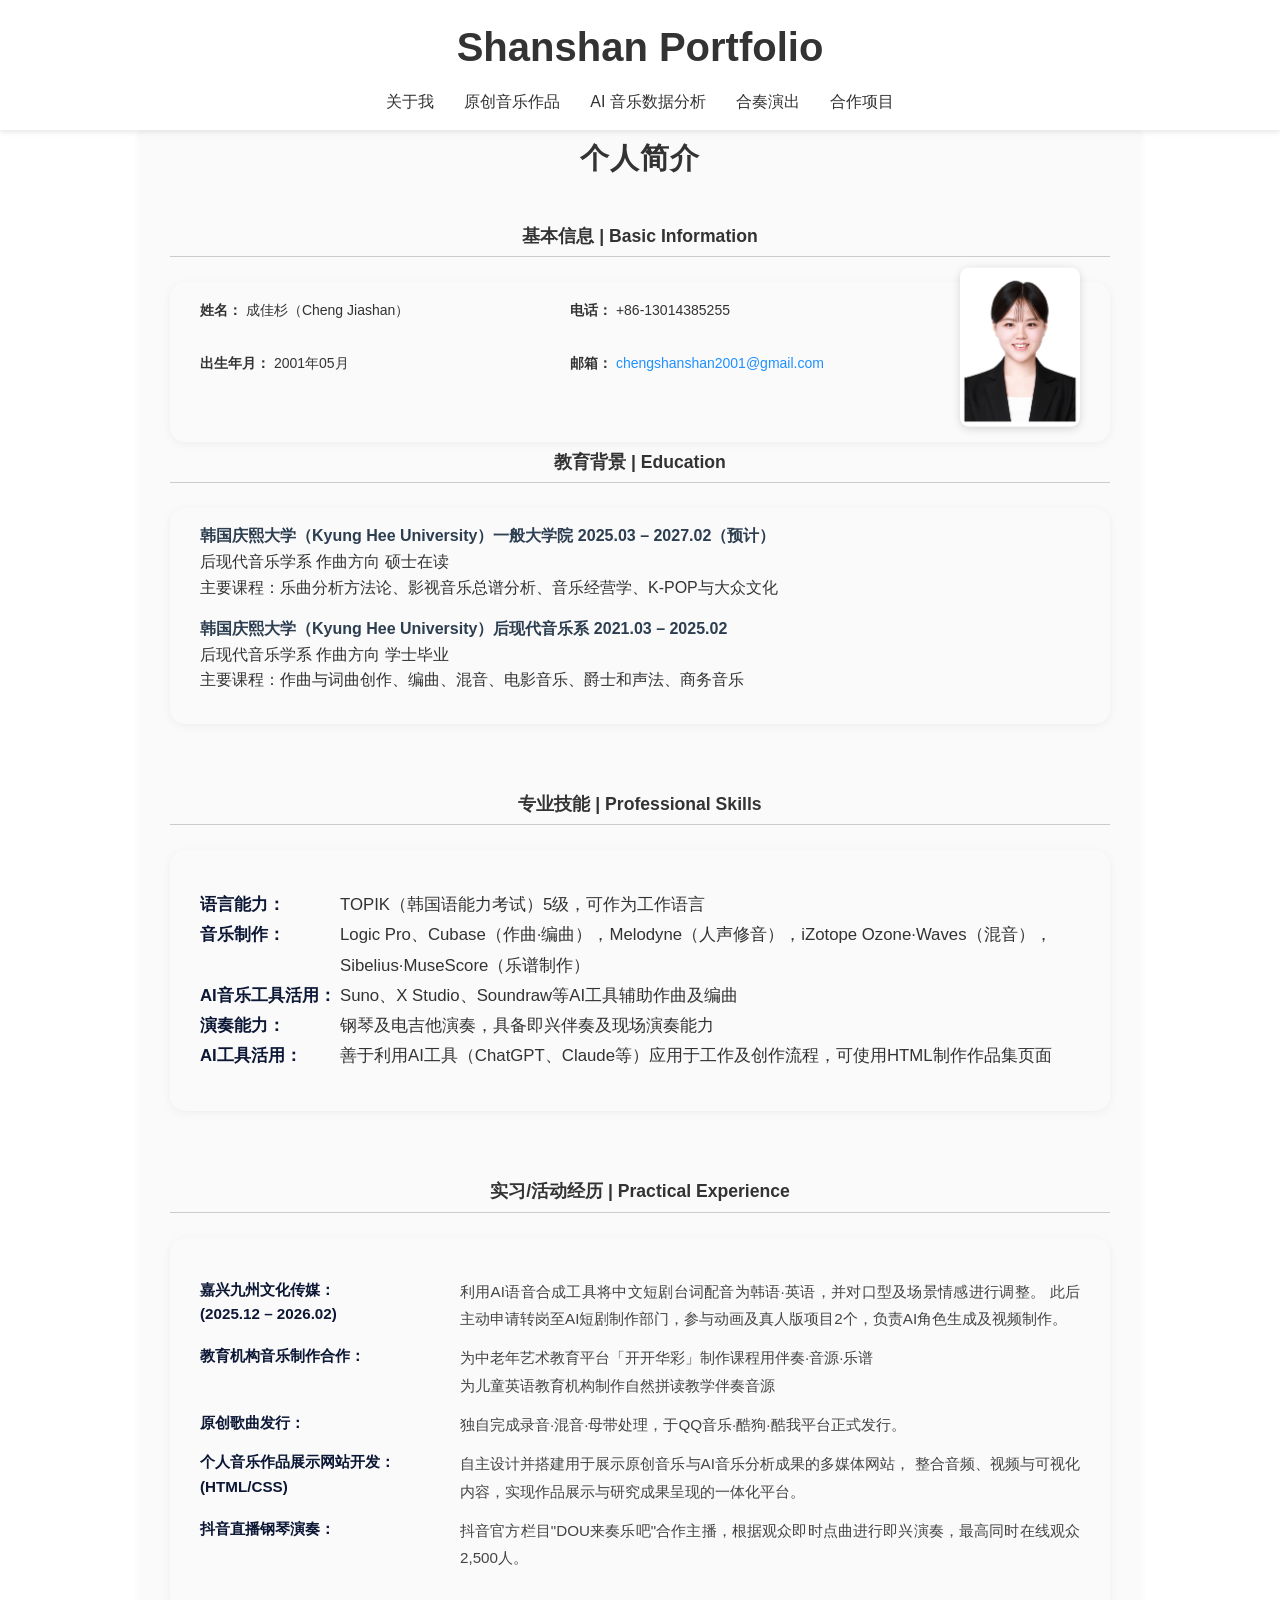
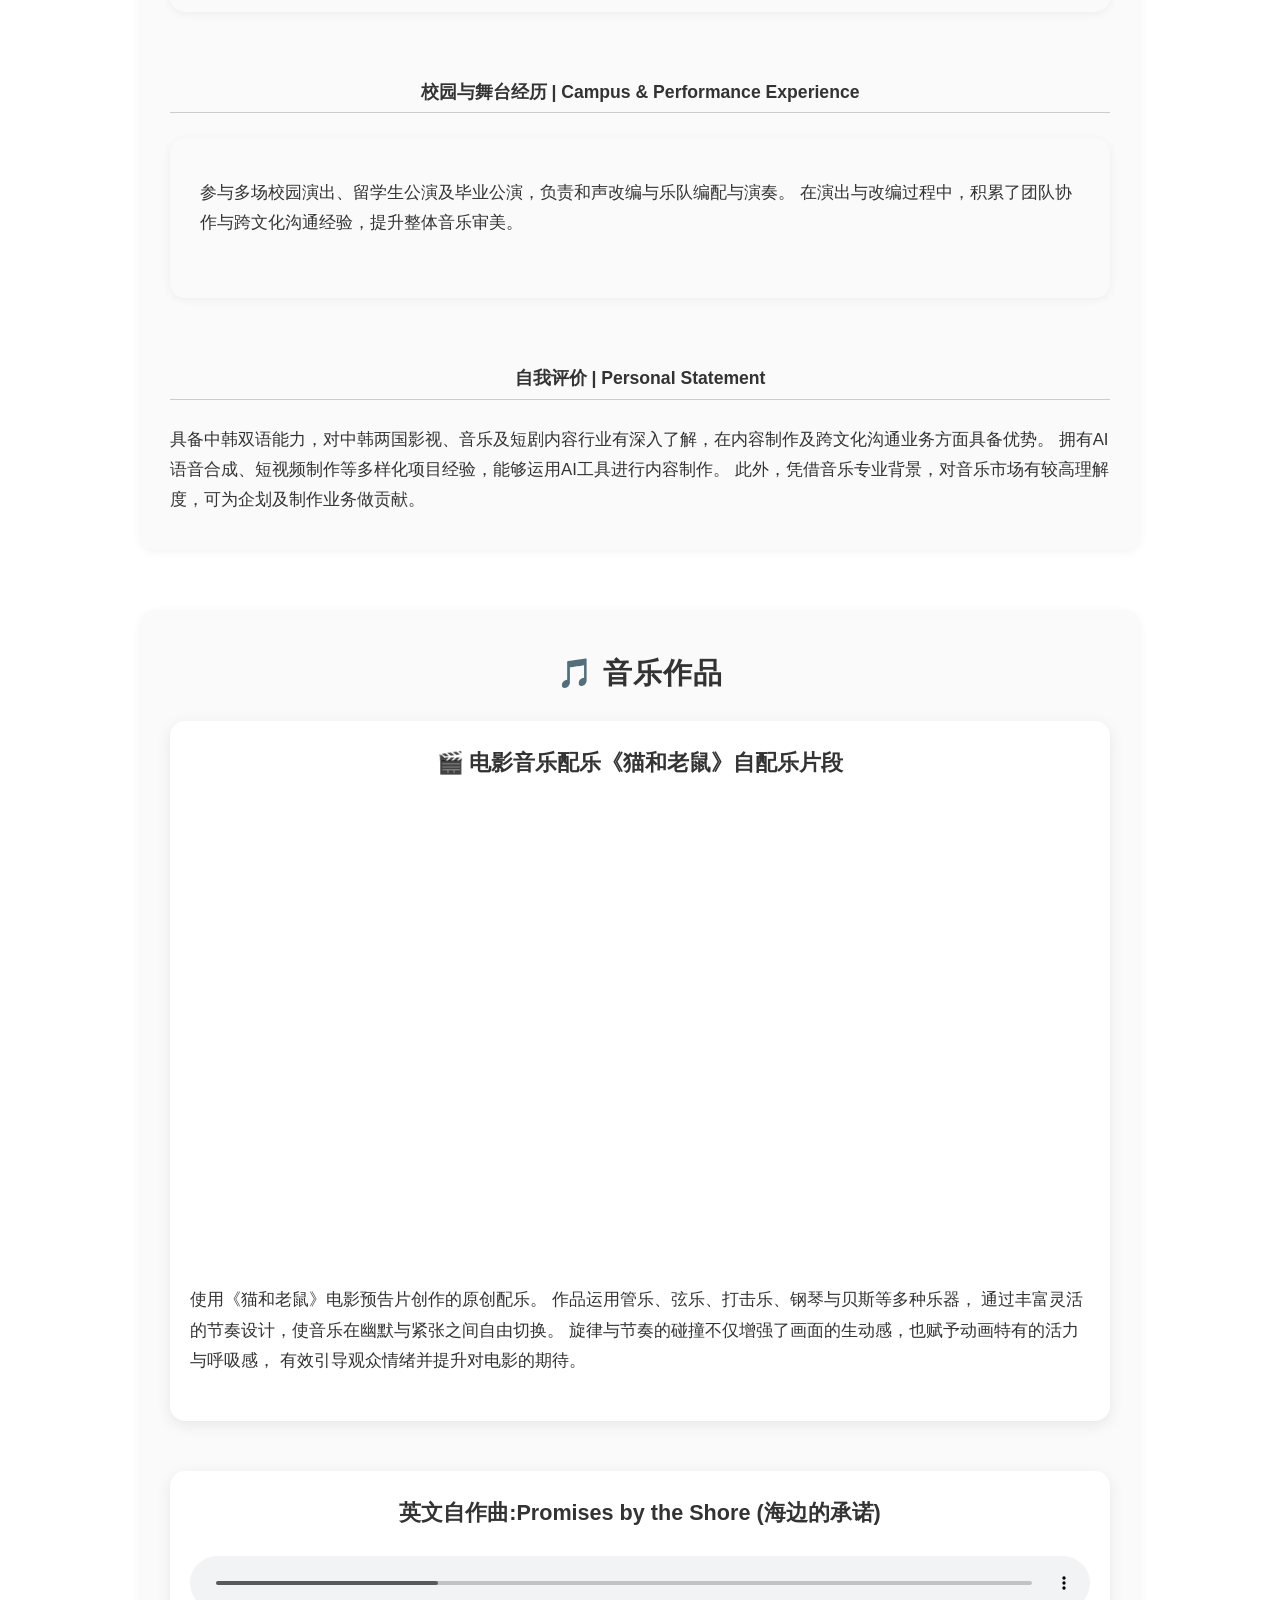
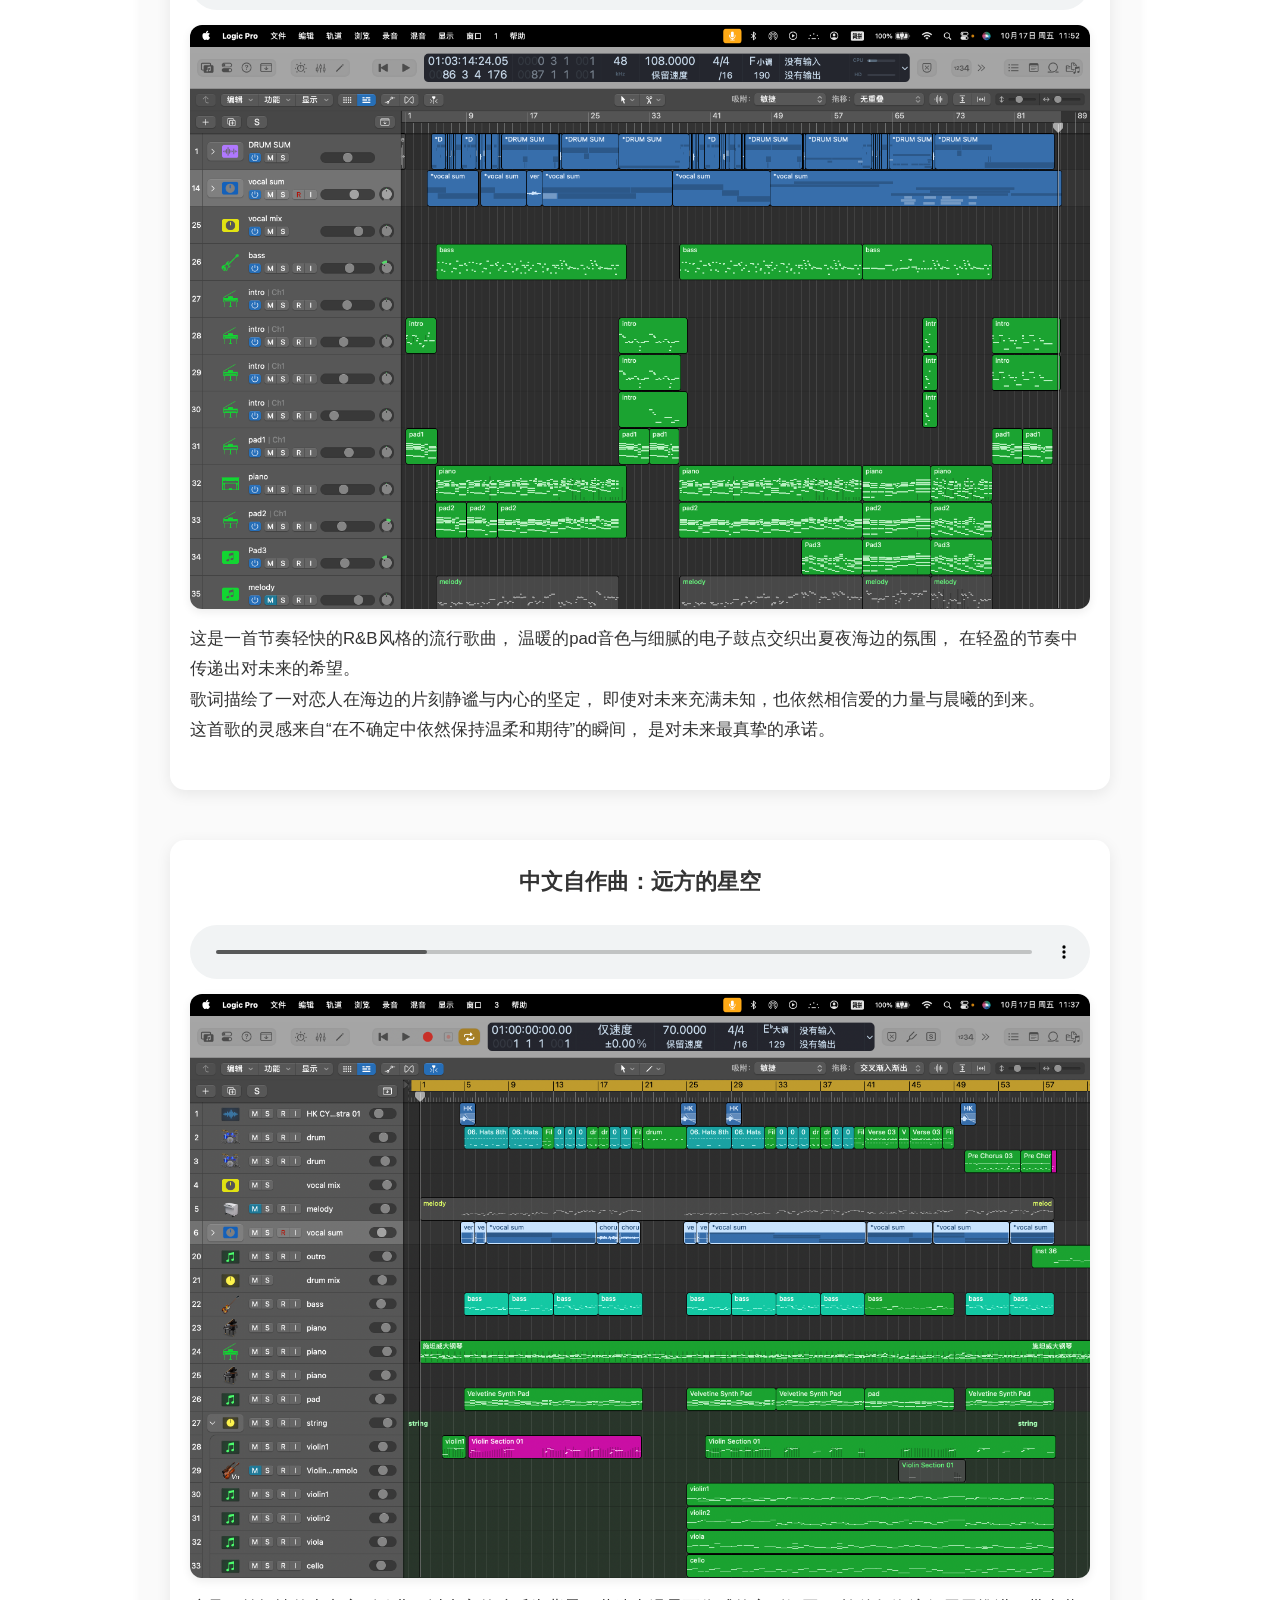
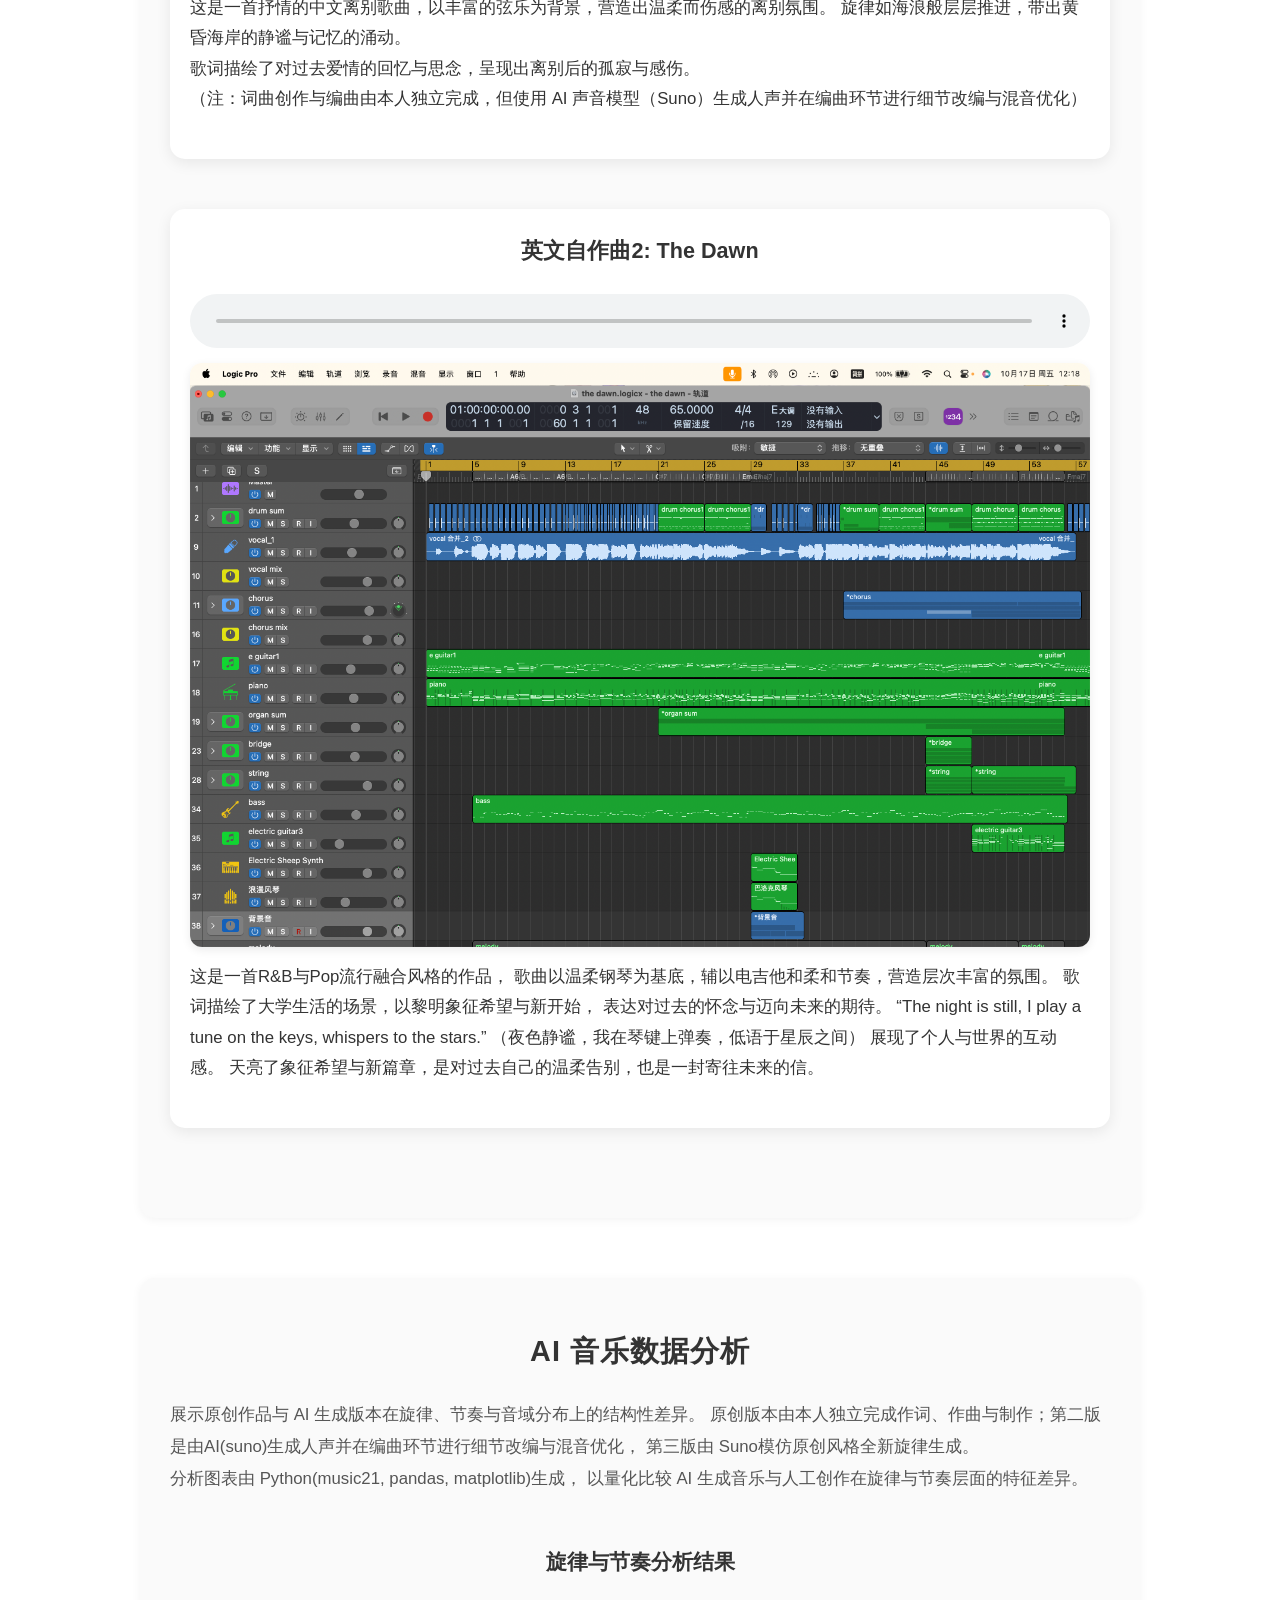
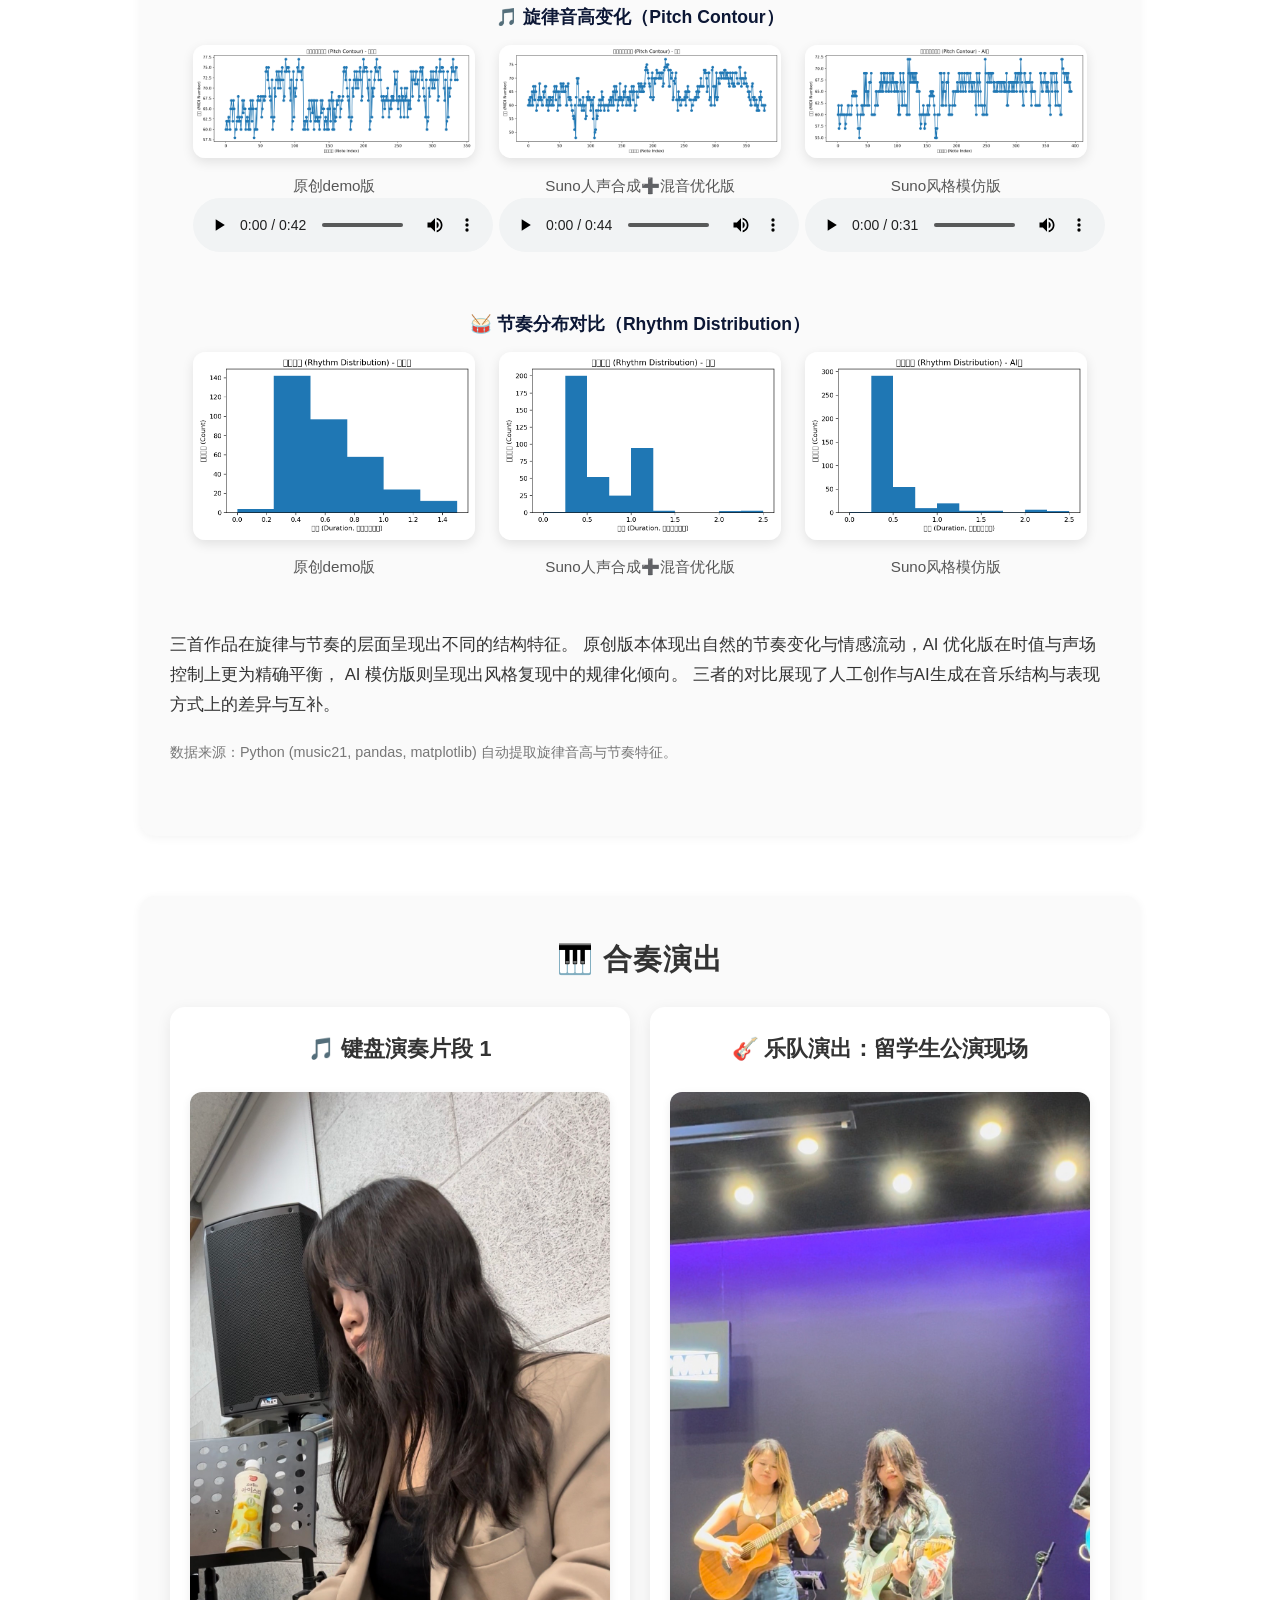
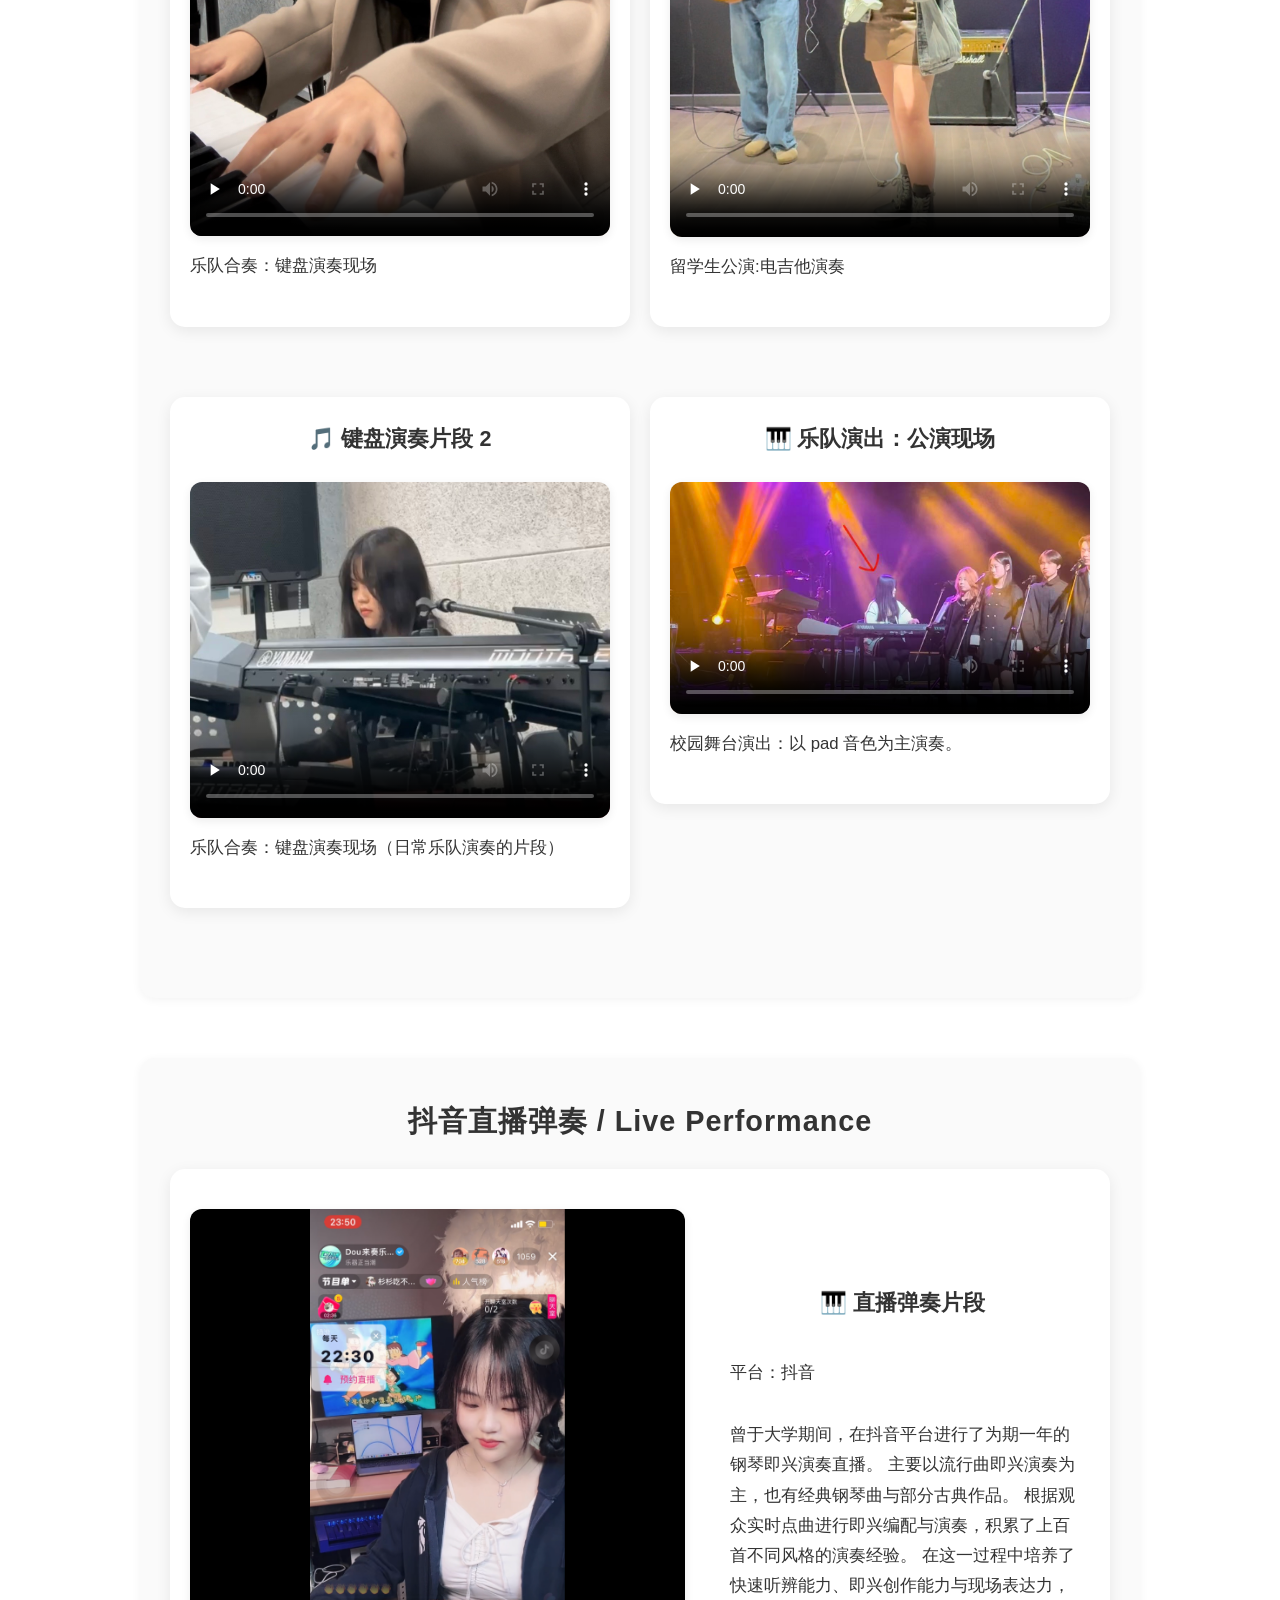
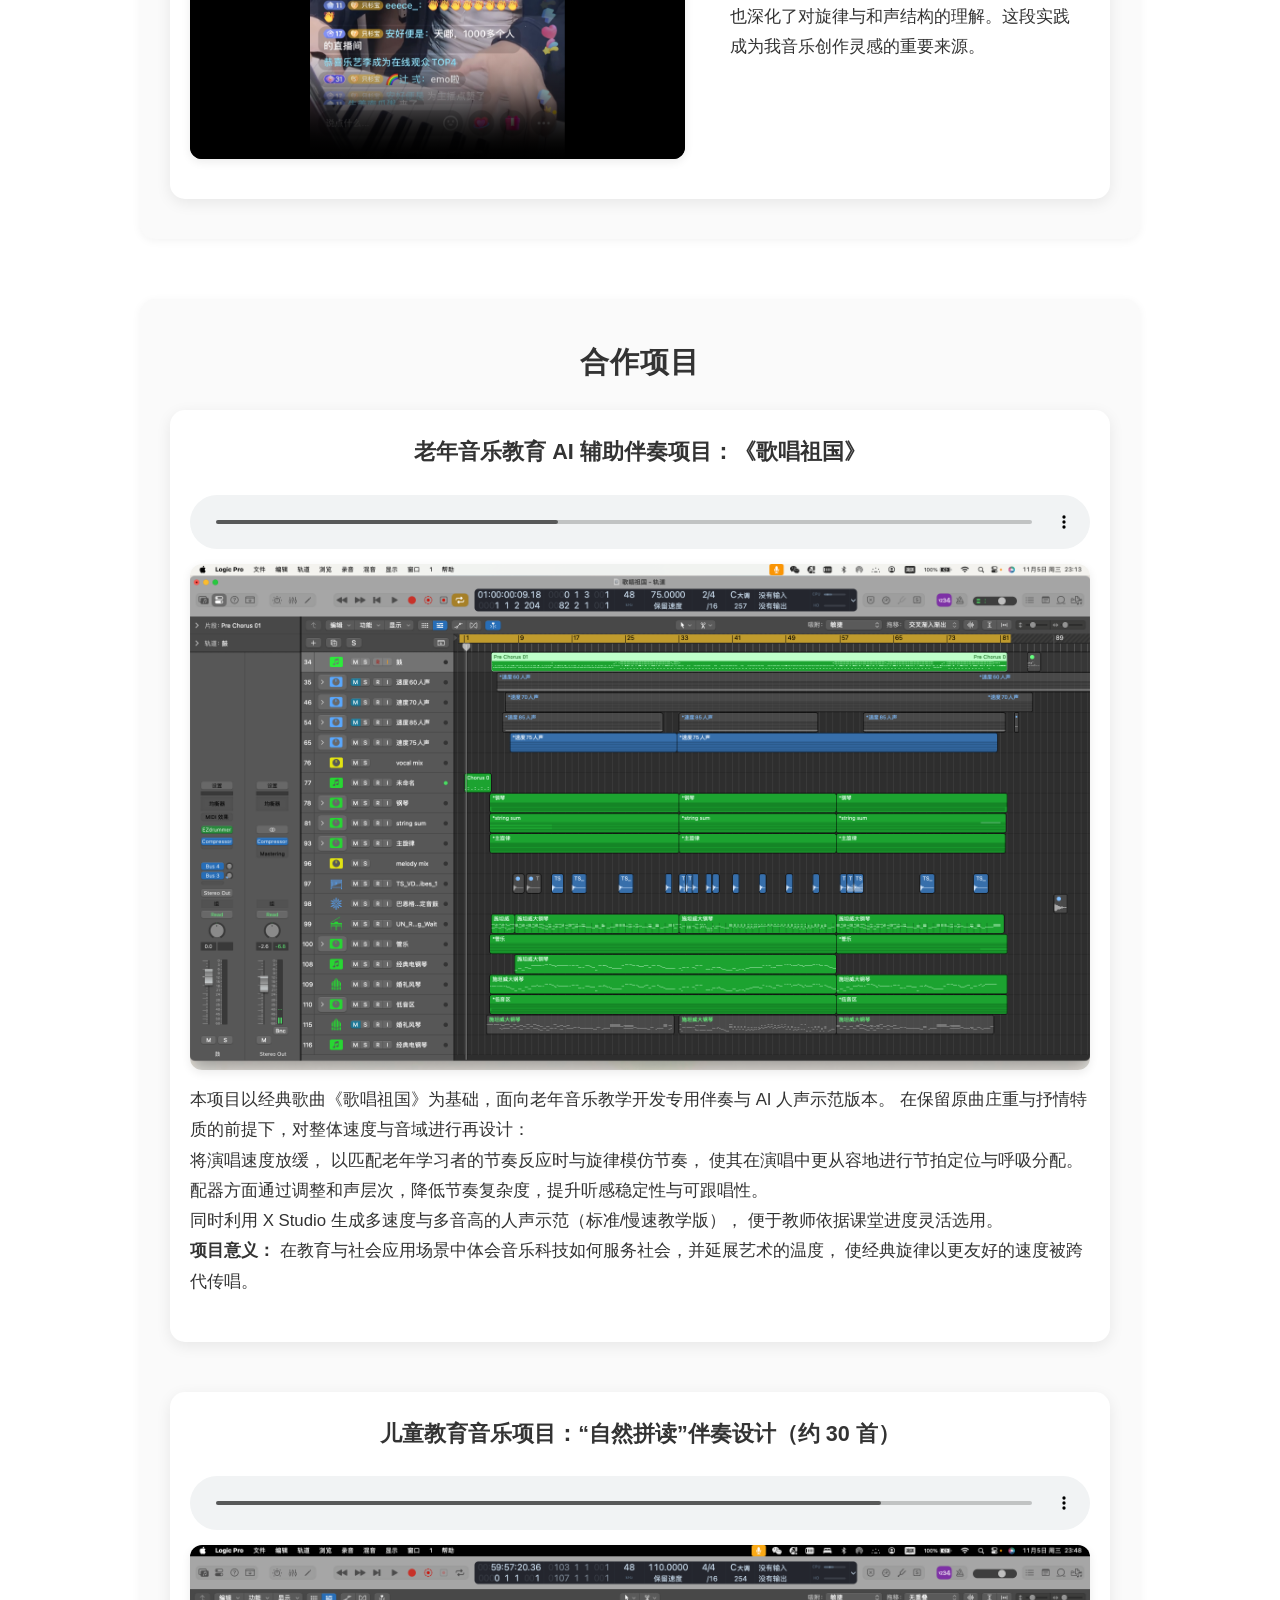
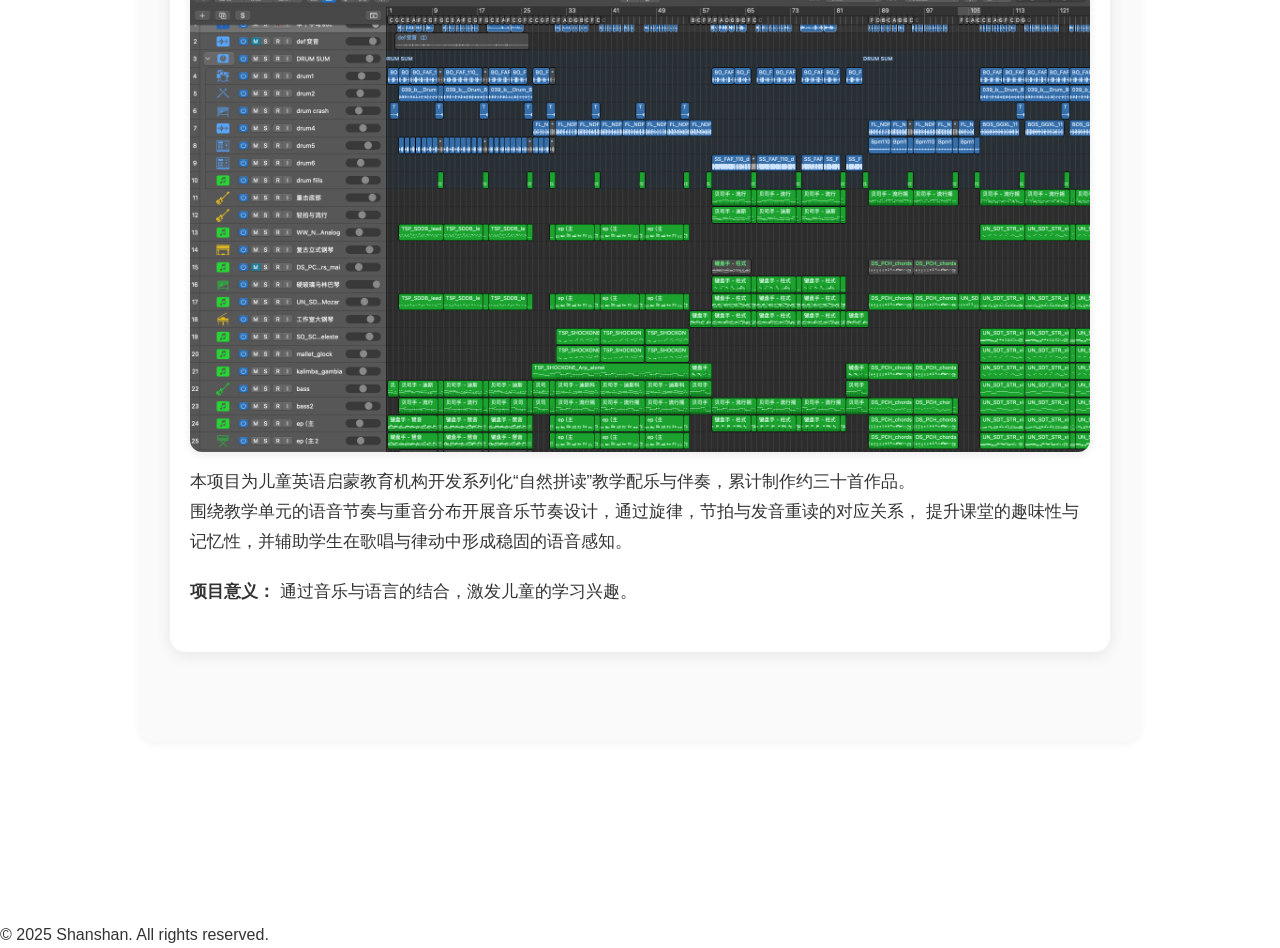
==== commit 68572b07: "Update index.html" ====
--- a/index.html
+++ b/index.html
@@ -66,7 +66,7 @@
 
   <!-- ✅ 新增证件照模块 -->
   <div class="info-photo">
-    <img src="assets/images/zhiyezhao.jpg" alt="证件照" />
+    <img src="assets/images/zhiyezhao.JPG" alt="证件照" />
   </div>
 </div>
 
